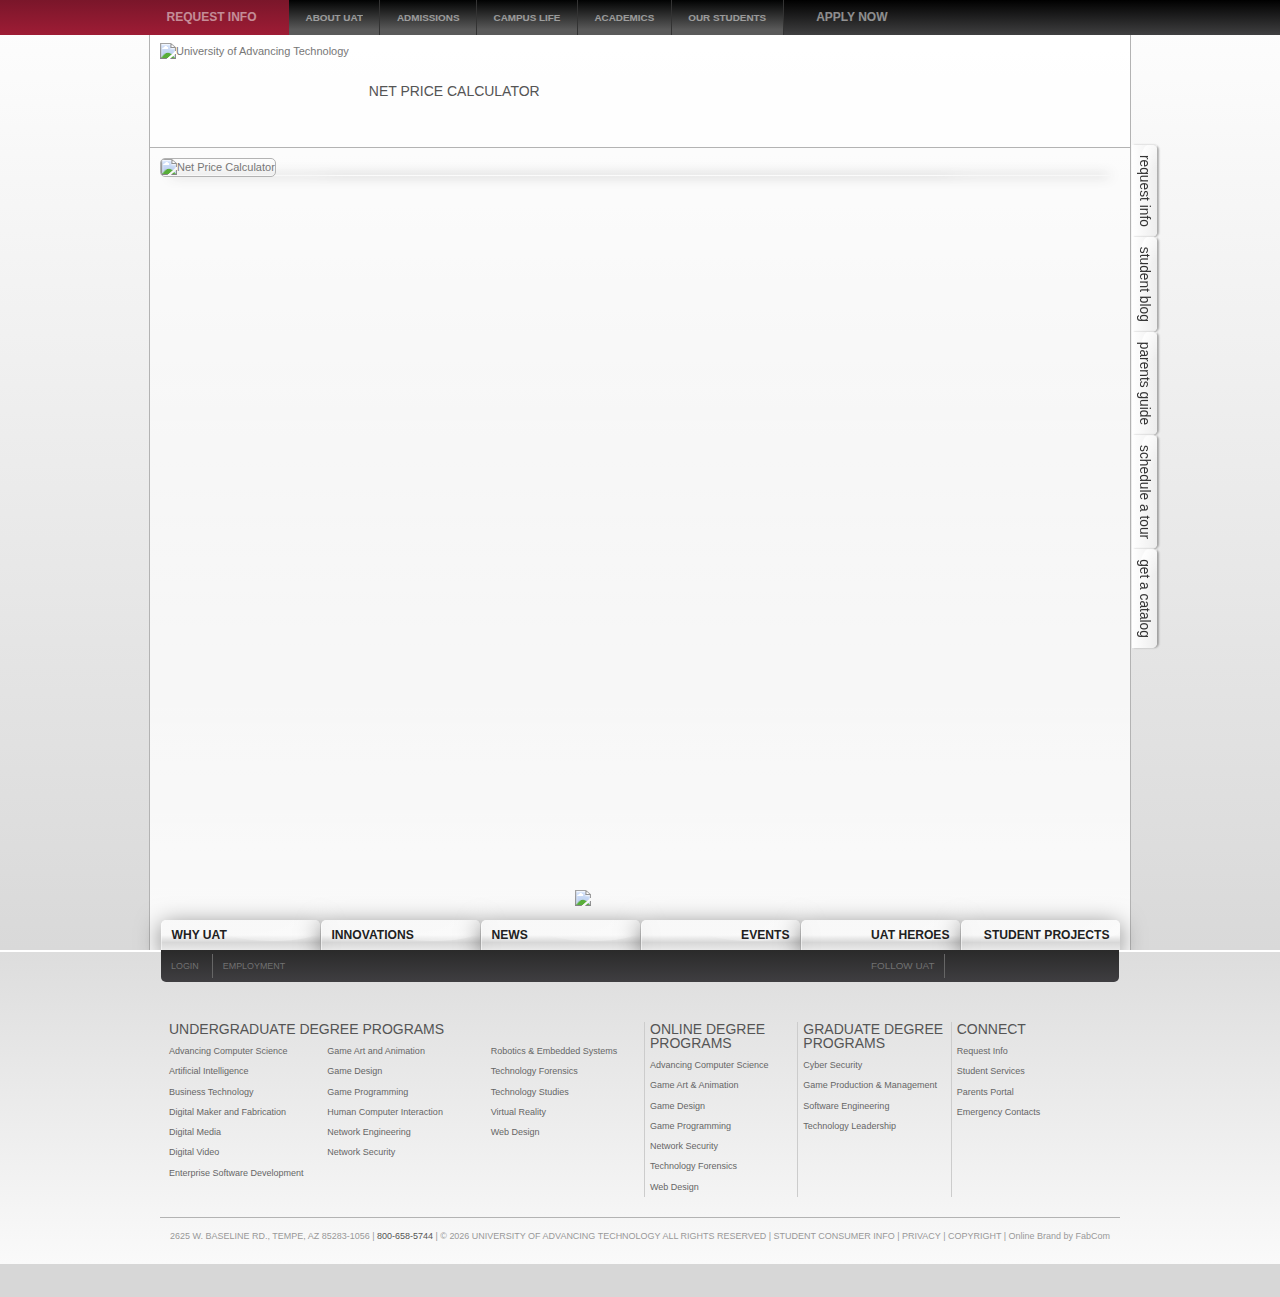
==== netpricecalculator.html @ 434693a4 "Remove component from NPCalc & added tuition.html" ====
<!DOCTYPE html>
<html lang="en">
<head>

	<title>
	
	
		Net Price Calculator
	
	</title>
	
	
	
	<meta charset="utf-8" />
	<link rel="icon" type="image/x-icon" href="/favicon.ico">
	<!-- Mobile Specific Metas -->
<meta name="viewport" content="width=device-width, initial-scale=1.0">
	<!-- Social meta -->
	<!-- CSS -->
	<link href="css/rebuild.css" rel="stylesheet">

	<!--[if lte IE 9]>
	<script src="//html5shim.googlecode.com/svn/trunk/html5.js" ></script>
	<![endif]-->
	
	<!--[if gte IE 9]>
	<link href="/themes/uat/styles/css/ie9.css" rel="stylesheet">
	<![endif]-->
	
	<!-- Detect IE 10 -->
	<html data-useragent="Mozilla/5.0 (compatible; MSIE 10.0; Windows NT 6.2; Trident/6.0)"> 
	<script>
	var doc = document.documentElement;
	doc.setAttribute('data-useragent', navigator.userAgent);
	</script>
	
	<script>
	  (function(d) {
		var config = {
		  kitId: 'ggw7vch',
		  scriptTimeout: 3000,
		  async: true
		},
		h=d.documentElement,t=setTimeout(function(){h.className=h.className.replace(/\bwf-loading\b/g,"")+" wf-inactive";},config.scriptTimeout),tk=d.createElement("script"),f=false,s=d.getElementsByTagName("script")[0],a;h.className+=" wf-loading";tk.src='https://use.typekit.net/'+config.kitId+'.js';tk.async=true;tk.onload=tk.onreadystatechange=function(){a=this.readyState;if(f||a&&a!="complete"&&a!="loaded")return;f=true;clearTimeout(t);try{Typekit.load(config)}catch(e){}};s.parentNode.insertBefore(tk,s)
	  })(document);
	</script>
	
	<!-- Scripts -->
	<script type="text/javascript" src="//ajax.googleapis.com/ajax/libs/jquery/1.9.1/jquery.min.js"></script>
	<script type="text/javascript" src="/themes/uat/script/modernizr.custom.17475.js"></script>
	<script type="text/javascript" src="/themes/uat/script/jquery.iosslider-fix.js"></script>
	<script type="text/javascript" src="/themes/uat/script/shadowbox.js"></script>
	<script type="text/javascript" src="/themes/uat/script/jquery-ui-1.11.4.min.js"></script>	
	<script type="text/javascript">
	Shadowbox.init({ language: 'en', players: ['swf', 'flv'] });
	</script>
	<script type="text/javascript" src="/themes/uat/script/validate/jquery.validate.min.js" async></script>

	
 

 




 <!-- UAT GTM HEADER 20161006 -->
<script>(function(w,d,s,l,i){w[l]=w[l]||[];w[l].push({'gtm.start':
new Date().getTime(),event:'gtm.js'});var f=d.getElementsByTagName(s)[0],
j=d.createElement(s),dl=l!='dataLayer'?'&l='+l:'';j.async=true;j.src=
'https://www.googletagmanager.com/gtm.js?id='+i+dl;f.parentNode.insertBefore(j,f);
})(window,document,'script','dataLayer','GTM-53W9SX');</script>
<!-- End UAT GTM HEADER -->

</head>

<body>
<!-- UAT GTM 20161006 BODY (noscript) -->
<noscript><iframe src="https://www.googletagmanager.com/ns.html?id=GTM-53W9SX"
height="0" width="0" style="display:none;visibility:hidden"></iframe></noscript>
<!-- End UAT GTM BODY (noscript) -->

 

<script>
$(document).ready(function(){
$("#mob-request-info").click(function(){
$(".requestInfoNav").toggle();
$(".requestInfoNav").css("margin-top","35px");
});

$("#bottom-request-info").click(function(){
$(".requestInfoNav").toggle();
$(".requestInfoNav").css("margin-top","35px");
});
});
</script>
<div itemscope itemtype="https://www.schema.org/collegeOrUniversity">
	
	<div itemscope itemtype="https://schema.org/webpage">
		
		<div class="wrapper">
			
			<section id="top-nav" class="container">
	
	<nav>
		
		<ul class="main-nav">
			<li><a href="/request-info?from=net-price-calculator" class="nav-arrow-after">REQUEST INFO</a></li>
			<li>
				<a href="/about-uat">ABOUT UAT</a>
				<ul>
					<li><a href="/campus-information">Contact UAT</a></li>
					<li><a href="/connect-with-uat">Connect With UAT</a></li>
					<li><a href="/featured-technology-university-faculty">Meet The UAT Faculty</a></li>
					<li><a href="/featured-technology-university-staff">Meet The UAT Staff</a></li>
					<li><a href="/university-of-advancing-technology-at-a-glance">UAT At A Glance</a></li>
					<li><a href="/why-uat">Why UAT</a></li>
					<li><a href="/technology-university-mission">Technology University Mission</a></li>
					<li><a href="https://www.uatfoundation.org">UAT Foundation</a></li>
					<li><a href="/about-uat">History Of UAT</a></li>
					<li>
						<a href="https://jobs.uat.edu/">Work At UAT</a>
						<ul>
							 
							<li><a href="https://jobs.uat.edu">Employment Opportunities</a></li>
							<li><a href="https://jobs.uat.edu/">How To Apply For Employment</a></li>
						</ul>
					</li>
					<li>
						<a href="/university-of-advancing-technology-at-a-glance#accreditation-info">Accreditations</a>
						<ul>
							<li><a href="/university-of-advancing-technology-at-a-glance#accreditation-info">Regional Accreditations</a></li>
							<li><a href="/university-of-advancing-technology-at-a-glance#accreditation-info">Certification & Authorizations</a></li>
						</ul>
					</li>
					<li>
						<a href="/parents-guide-uat-mission-statement">Parent Guide</a>
						<ul>
							<li><a href="/parents-guide-uat-mission-statement/parents-guide-facts#techcareer">Technology as a Career</a></li>
							<li><a href="/parents-guide-uat-mission-statement/parents-guide-facts">Going Away to College</a></li>
							<li><a href="/parents-guide-uat-mission-statement/campus-life">The Setting</a></li>
							<li><a href="/parents-guide-uat-mission-statement/parent-testimonial">Parents of Technology Students</a></li>
							<li><a href="/parents-guide-uat-mission-statement/parents-guide-faq">Parent FAQs</a></li>
							<li><a href="/tuition?showbuttons=y">The Cost</a></li>
							<li><a href="/tuition?showbuttons=y">Tuition and Taxes</a></li>
							<li><a href="/tuition?showbuttons=y">Financial Aid</a></li>
							<li><a href="/tuition?showbuttons=y">Scholarships</a></li>
							<li><a href="/parents-guide-uat-mission-statement#faculty">Faculty</a></li>
							<li><a href="https://www.uat.edu/admissions/parent_orientation_rsvp.aspx">Parent Orientation</a></li>
							<li><a href="/parents-guide-uat-mission-statement/uat-students">Alumni Heroes</a></li>
							<li><a href="/parents-guide-uat-mission-statement/uat-parent-guide-advancing-technology-degrees#undergrad">Undergraduate Degrees</a></li>
							<li><a href="/parents-guide-uat-mission-statement/uat-parent-guide-advancing-technology-degrees#graddegree">Graduate Degrees</a></li>
						</ul>
					</li>
					<li>
						<a href="/see-technology-college">Campus</a>
						<ul>
							<li><a href="/see-technology-college">See the UAT Campus</a></li>
	        				<li><a href="/campus-security">Campus Safety</a></li>
	        				<li><a href="/see-technology-college#campus-tour">Tour Sign Up</a></li>
	        				<li><a href="/techtrek">Fly-In Overnight Program</a></li>
	        				<li><a href="/student-housing">Founder's Hall</a></li>
	        				<li><a href="/uat-cafe">University Café</a></li>
						</ul>
					</li>
					<li><a href="/military">Military</a></li>
					<li><a href="/publications">UAT Publications</a></li>
	        		<li><a href="https://www.uattech.com">Technology University Blog</a>
	        			<ul>
	        				<li><a href="/campus-news-feed">Campus News</a></li>
	        				<li><a href="/digital-arts-feed">Digital Arts</a></li>
	        				<li><a href="/software-engineering-feed">Software Engineering</a></li>
	        				<li><a href="/cyber-security-feed">Cyber Security</a></li>
	        				<li><a href="/creation-simulation-feed">Creation & Simulation</a></li>
	        				<li><a href="/business-innovation-feed">Business & Innovation</a></li>
	        				<li><a href="/advancing-technology-feed">Advancing Tech Education</a></li>
							<li><a href="/geek-411-feed">Geek411</a></li>
	        			</ul>
	        		</li>					
					<li><a href=" https://www.uat.edu/synchronic-learning">Synchronic Learning</a></li>
					<li><a href="/major-disclosures">Student Consumer Info</a></li>
				</ul>
			</li>
			<li>
				<a href="/private-consultation">ADMISSIONS</a>
				<ul>
					<li>
						<a href="/private-consultation#admission-requirements">How to Apply</a>
						<ul>
							<li><a href="https://uatfastapp.com/LPR.asp?L=284">Undergraduate Application</a></li>
							<li><a href="/graduate-admissions-requirements">Graduate Application</a></li>
							<li><a href="https://uatfastapp.com/LPR.asp?L=284">International Application</a></li>
						</ul>
					</li>
					<li>
						<a href="/admissions-requirements">Acceptance Requirements</a>
						<ul>
							<li><a href="/admissions-requirements">Undergraduate</a></li>
							<li><a href="/graduate-admissions-requirements">Graduate</a></li>
						</ul>
					</li>
					<li><a href="/why-uat-online">Why UAT Online</a></li>
					<li><a href="/private-consultation#transfers">Transfer Credits</a></li>
					<li><a href="/military">Military</a></li>
					<li>
						<a href="/tuition">Tuition</a>
						<ul>
							<li><a href="/net-price-calculator">Net Price Calculator</a></li>
							<li><a href="/tuition#tuition-costs">Tuition and Fees</a></li>
	        				<li><a href="/tuition#housing-costs">Housing Cost</a></li>
	        				<li><a href="/tuition#federal-aid">Parent and financial aid</a></li>
	        				<li><a href="/tuition#federal-aid">Federal Student Aid</a></li>
							<li><a href="/military">Military and veterans benefits</a></li>
						</ul>
					</li>
					<li>
						<a href="/parents-guide-uat-mission-statement/elite-education-affordability#scholarships">Scholarships</a>
						<ul>
							<li><a href="/parents-guide-uat-mission-statement/elite-education-affordability#slma-scholarship">Alma Mater Pride Scholarship</a></li>
							<li><a href="/parents-guide-uat-mission-statement/elite-education-affordability#continuation-scholarship">Continuation Scholarship</a></li>
							<li><a href="/parents-guide-uat-mission-statement/elite-education-affordability#meritScholarDown">Merit Scholarship</a></li>
							<li><a href="/parents-guide-uat-mission-statement/elite-education-affordability#murphy-robo-scholar">Murphy's Robotics Scholarship</a></li>
							<li><a href="/parents-guide-uat-mission-statement/elite-education-affordability#private-scholarship">Privately Sponsored Scholarships</a></li>
							<li><a href="/parents-guide-uat-mission-statement/elite-education-affordability#scholarrobot">Robotics Scholarship</a></li>						
						</ul>
					</li>
					<li><a href="/private-consultation">Private Consultation</a></li>
					<li>
						<a href="/academic-calendar">Academic Calendars</a>
						<ul>
							<li><a href="/academic-calendar">On-Campus Students</a></li>
							<li><a href="/online-academic-calendar">UAT Online Students</a></li>
						</ul>
					</li>
					<li>
						<a href="/see-technology-college#campus-tour">Campus Tour</a>
						<ul>
							<li><a href="/see-technology-college#campus-tour">Tour Sign Up</a></li>
							<li><a href="/techtrek">UAT Experience Overnight Program</a></li>
							<li><a href="/private-consultation">Private Consultation</a></li>
						</ul>
					</li>
					<li><a href="/techtrek">TechTrek Open House</a></li>
					<li><a href="/why-uat">Why UAT</a></li>
					<li><a href="/academic-calendar">Start Dates</a></li>
					<li><a href="/uat-catalogs">Academic Catalog</a></li>
				</ul>
			</li>
			<li>
				<a href="/see-technology-college">CAMPUS LIFE</a>
				<ul>
					<li>
						<span class="no-link">Student Services</span>
						<ul>
							<li><a href="/internships#hire-a-uat-graduate">Hire a UAT Graduate</a></li>
							<li><a href="/internships">Internships</a></li>
							<li><a href="/parents-guide-uat-mission-statement/elite-education-affordability#financialaid">Financial Aid</a></li>
							<li><a href="/commencement">Graduation</a></li>
							<li><a href="/private-consultation">Admissions</a></li>
							<li><a href="/private-consultation#transfers">Transfer Credits</a></li>
						</ul>
					</li>
					<li>
						<a href="/student-housing">UAT Student Housing</a>
						<ul>
							<li><a href="/student-housing#founders-hall">Founders Hall</a></li>
							<li><a href="/student-housing#faq">UAT Student Housing FAQ</a></li>
							<li><a href="/student-housing#housing-policies">Housing Policy</a></li>
							<li><a href="/student-housing#resident-assistants">Resident Assistants</a></li>
							<li><a href="/student-housing#roommates">Roommates</a></li>
						</ul>
					</li>
					<li>
						<a href="/see-technology-college">See the UAT Campus</a>
						<ul>
							<li><a href="/see-technology-college#drone-tour">Virtual Tour</a></li>
							<li><a href="/see-technology-college#web-cams">Web Cams</a></li>
							<li><a href="/see-technology-college#meet-tour-guides">Meet Tour Guides</a></li>
							<li><a href="/techtrek">UAT Experience Overnight Program</a></li>
							<li><a href="https://www.flickr.com/photos/uat/collections/">Campus Gallery</a></li>
							<li><a href="/see-technology-college#rsvp-form">Tour Sign Up</a></li>
						</ul>
					</li>
					<li><a href="/parents-guide-uat-mission-statement/campus-life">Unique Culture</a></li>
					<li><a href="/uat-cafe">UAT Caf&eacute;</a></li>
					<li><a href="/events">Upcoming Events</a></li>
					<li><a href="/geek-411">Student Life Magazine</a></li>
					<li><a href="https://www.flickr.com/photos/uat/collections/">See Technology College Photo Stream</a></li>
				</ul>
			</li>
			<li>
				<a href="#">ACADEMICS</a>
				<ul>
					<li><a href="https://www.uat.edu/synchronic-learning">Synchronic Learning</a></li>
					<li><a href="/cyber-security-degrees">Cyber Security Degrees</a></li>
					<li>
						<a href="/bachelor-of-arts">Bachelor of Arts Degrees</a>
						<ul>
							<li><a href="https://majors.uat.edu/Digital-Media/">Digital Media Degree</a></li>
							<li><a href="/digital-video-degree">Digital Video Degree</a></li>
							<li><a href="/game-art-and-animation-degree">Game Art and Animation Degree</a></li>
							<li><a href="/game-design-degree">Game Design Degree</a></li>
							<li><a  href="/virtual-reality-degree">Virtual Reality Degree</a></li>
							<li><a href="/general-education">General Education</a></li>
	        				<li><a href="/major-disclosures">Major Disclosures</a></li>
						</ul>
					</li>
					<li>
						<a href="/bachelor-of-science">Bachelor of Science Degrees</a>
						<ul>
							<li><a href="/advancing-computer-science-degree">Advancing Computer Science Degree</a></li>
							<li><a href="/artificial-intelligence-degree">Artificial Intelligence Degree</a></li>
							<li><a href="/business-technology-degree">Business Technology Degree</a></li>
							<li><a href="/digital-maker-and-fabrication-degree">Digital Maker and Fabrication Degree</a></li>
							<li><a href="https://majors.uat.edu/Enterprise-Software/">Enterprise Software Degree</a></li>
							<li><a href="/game-programming-degree">Game Programming Degree</a></li>
							<li><a href="https://majors.uat.edu/Human-Computer/">Human Computer Interaction Degree</a></li>
							<li><a href="/network-engineering-degree">Network Engineering Degree</a></li>
							<li><a href="/network-security-degree">Network Security Degree</a></li>
 
							<li><a href="/robotics-and-embedded-systems-degree">Robotics and Embedded Systems Degree</a></li>
							<li><a href="/technology-forensics-degree">Technology Forensics Degree</a></li>
							<li><a href="https://majors.uat.edu/Tech-studies/">Technology Studies Degree</a></li>
							<li><a href="/web-design-degree">Web Design Degree</a></li>
							<li><a href="/general-education">General Education</a></li>
	        				<li><a href="/major-disclosures">Major Disclosures</a></li>
						</ul>
					</li>
					<li>
						<a href="/master-of-science">Master of Science Degrees</a>
						<ul>
							<li><a href="/cyber-security-masters-degree">Cyber Security Degree</a></li>
							<li><a href="/game-production-and-management-masters-degree">Game Production Degree</a></li>
							<li><a href="/software-engineering-masters-degree">Software Engineering</a></li>
							<li><a href="/technology-leadership-masters-degree">Technology Leadership Degree</a></li>
	        				<li><a href="/major-disclosures">Major Disclosures</a></li>
						</ul>
					</li>
					<li>
						<a href="/advancing-technology-degrees">On Campus Degrees</a>
						<ul>
							<li><a href="/advancing-technology-degrees">Undergraduate Degrees</a></li>
							<li><a href="/advancing-technology-degrees">Graduate Degrees</a></li>
	        				<li><a href="/major-disclosures">Major Disclosures</a></li>
						</ul>
					</li>
					<li>
						<a href="/why-uat-online">Online Degrees</a>
						<ul>
							<li><a href="/online-web-design-degree">Web Design Degree</a></li>
							<li><a href="https://majors.uat.edu/Game-Art/Pages/Online.aspx">Game Art & Animation Degree</a></li>
							<li><a href="/online-game-design-degree">Game Design Degree</a></li>
							<li><a href="/online-advancing-computer-science-degree">Advancing Computer Science Degree</a></li>
							<li><a href="/online-game-programming-degree">Game Programming Degree</a></li>
							<li><a href="/online-network-security-degree">Network Security Degree</a></li>
							<li><a href="/technology-forensics-degree">Technology Forensics Degree</a></li>
	        				<li><a href="/robotics-and-embedded-systems-degree">Robotics and Embedded Systems Degree</a></li>
	        				<li><a href="/digital-maker-and-fabrication-degree">Digital Maker and Fabrication Degree</a></li>
	        				<li><a href="/network-engineering-degree">Network Engineering Degree</a></li>
	        				<li><a href="/virtual-reality-degree">Virtual Reality Degree</a></li>
							<li><a href="/major-disclosures">Major Disclosures</a></li>	        				
						</ul>
					</li>
					<li><a href="/honors-program">UAT Honors Program</a></li>
					<li><a href="/general-education">General Education</a></li>
					<li><a href="/uat-catalogs">UAT Catalog</a></li>
				</ul>
			</li>
			<li>
				<a href="#">OUR STUDENTS</a>
				<ul>
					
					<li>
						<a href="https://blog.uat.edu/">Technology Student Blogs</a>
						<ul>
							<li><a href="https://blog.uat.edu/category/computer-animation-degree/">Computer Animation Degree</a></li>
							<li><a href="https://blog.uat.edu/category/computer-science-degree/">Computer Science Degree</a></li>
							<li><a href="https://blog.uat.edu/category/cyber-security-degree/">Cyber Security Degree</a></li>
							<li><a href="/digital-video-degree#degree-blog">Digital Filmmaking Degree</a></li>
							<li><a href="https://blog.uat.edu/category/game-design-degree/">Game Design Degree</a></li>
							<li><a href="https://blog.uat.edu/category/hci-degree/">HCI Degree</a></li>
							<li><a href="/digital-maker-and-fabrication-degree#degree-blog">Digital Maker and Fabrication Degree</a></li>
							<li><a href="/robotics-and-embedded-systems-degree#degree-blog">Robotics Degree</a></li>
							<li><a href="https://blog.uat.edu/category/technology-college/">Technology College</a></li>
							<li><a href="https://blog.uat.edu/category/student-life-2/">Student Life</a></li>
						</ul>
					</li>
					<li>
						<a href="/featured-technology-university-alumni">Featured Alumni</a>
					</li>
					<li>
						<a href="/student-innovation-projects">Student Innovations</a>
					</li>
					<li><a href="/wall-of-app-fame">Wall of App Fame</a></li>
				</ul>
			</li>
			<li><a href="https://uatfastapp.com/LPR.asp?L=284" class="nav-arrow-before">APPLY NOW</a></li>
		
		</ul>
		
	</nav>
	
</section>

			<header>
				
				<section class="container">
					 
					<a href="/" class="logo"><img src="/themes/uat/images/uat_logo_3d.png" alt="University of Advancing Technology" /></a>
					<a href="/" class="mobile-logo"><img src="/themes/uat/images/mobile/uatmobilelogo.png" alt="University of Advancing Technology" /></a>
					<h1>
						
								Net Price Calculator
						
					</h1>
					
					<ul class="mobile-nav-top">
						<li><a href="/request-info?from=net-price-calculator" id="mob-request-info">Request Info</a></li>
						<li><a href="https://uatfastapp.com/LPR.asp?L=284">Apply Now</a></li>
					</ul>
					
					
					
					
				</section>
				
			</header>
			
			<section id="page-container" class="container " >
				
				<div class="sidetabs">
					<a href="/request-info?from=net-price-calculator" class="requestInfoTab">request info</a>
					<!-- <a target="_blank" href="https://server.iad.liveperson.net/hc/90077068/?cmd=file&file=visitorWantsToChat&site=90077068&imageUrl=https://www.uat.edu/img/lp&referrer=http%3A//www.uat.edu/default.aspx">Live Chat</a> -->
					<a target="_blank" href="https://blog.uat.edu">Student Blog</a>
					<a href="/parents-guide-uat-mission-statement">Parents Guide</a>
					<a href="/see-technology-college#rsvp-form">Schedule a Tour</a>
					<a href="/uat-catalogs">Get a Catalog</a>
				</div><!-- // sidetabs -->

<section class="container no-border">
	
	
		<div class="row">
			<div class="twentyfour columns">
				<div id="header-container" class="box-shadox-curved">
					<img src="/images/uploads/homepage-callouts/header-tuition.jpg" width="100%" alt="Net Price Calculator" />
				</div>
			</div>
		</div>
	
	
</section>
		
<!-- ********************** Start Page Content ********************** -->
<center>
<iframe src="https://www.uat.edu/NPC/npcalc.htm" width="800" height="650" style="border:0">
   Sorry your browser does not support inline frames.
</iframe>
</center>


<!-- ********************** End Page Content ********************** -->

			</section> <!--/ #page-container -->
			
			<section id="bottom-nav" class="container">
				
				<div class="row">
					
					<div class="twentyfour columns">
						
						<nav>
							
							<div class="logo"><img src="/themes/uat/images/layout/logo.png" /></div>
							
							<ul>
								<li class="slideup-nav four columns" data-target="slide-why">
									<div class="slideup-box" id="slide-why">
										<h3>Why UAT</h3>
										<div class="content">
											<img class="round-corners" src="/themes/uat/images/placeholder/why-uat-footer-nav.jpg" alt="Why UAT" />
											<ul>
												<li><a href="/see-technology-college">See The UAT Campus</a></li>
												<li><a href="/university-of-advancing-technology-at-a-glance">UAT At a Glance</a></li>
												<li><a href="/featured-technology-university-faculty">Industry Leading Faculty</a></li>
												<li><a href="/featured-technology-university-alumni">Ask A Student</a></li>
											</ul>
										</div>
										<div class="more-button-container">
											<a href="/why-uat"><div class="button more bottom-snap round-corners-bottom">See More</div></a>
										</div>
									</div>
								</li>
								<li class="slideup-nav four columns" data-target="slide-innovations">
									<div class="slideup-box" id="slide-innovations">
										<h3>Innovations</h3>
										<div class="content">
											<a href="/geek-411"><img class="round-corners" src="/themes/uat/images/placeholder/geek-411-footer-nav.jpg" alt="Innovation" /></a>
											<p>Get a behind the scenes look at student and faculty patents and innovations.</p>
											<ul>
												<li><a href="/student-innovation-projects#ferrofluid">Ferrofluid Sculpt</a></li>
												<li><a href="/student-innovation-projects#android">Android Phone Silencer</a></li>
												<li><a href="/student-innovation-projects#mosaic">My Music Mosaic</a></li>
											</ul>
										</div>
										<div class="more-button-container">
											<a href="/student-innovation-projects"><div class="button more bottom-snap round-corners-bottom">See More</div></a>
										</div>
									</div>
								</li>
								<li class="slideup-nav four columns" data-target="slide-news">
									<div class="slideup-box" id="slide-news">
										<h3>News</h3>
										<div class="content">
											
											<ul>
												
													<li><a href="https://www.uattech.com/were-called-university-of-advancing-technology-for-a-reason-" target="_blank">We’re Called University Of Advancing Technology For A Reason…</a></li>
												
													<li><a href="https://www.uattech.com/creating-technology-solutions-for-higher-education" target="_blank">Creating Technology Solutions for Higher Education</a></li>
												
													<li><a href="https://www.uattech.com/how-build-your-brand-on-instagram" target="_blank">How Build Your Brand on Instagram</a></li>
												
											</ul>
											
										</div>
										<div class="more-button-container">
											<a href="/connect-with-uat"><div class="button more bottom-snap round-corners-bottom">See More</div></a>
										</div>
									</div>
								</li>
								<li class="slideup-nav four columns" data-target="slide-events">
									<div class="slideup-box" id="slide-events">
										<h3>Events</h3>
										<div class="content">
											<a href='http://uattech.com/featured/cyber-security-students-volunteer-at-black-hat-def-con/'><img src='/themes/event-adder/uploads/15black-hat-small.jpg' class='event-img'></a><a href='http://uattech.com/featured/5-things-you-may-not-know-about-def-con/'><img src='/themes/event-adder/uploads/19DEF-CON-small.jpg' class='event-img'></a><a href='http://www.uat.edu/techtrek'><img src='/themes/event-adder/uploads/51Tech-Trek-small.jpg' class='event-img'></a>										</div>
										<div class="more-button-container">
											<a href="https://www.facebook.com/UATedu"><div class="button more bottom-snap round-corners-bottom">See More</div></a>
										</div>
									</div>
								</li>
								<li class="slideup-nav four columns" data-target="slide-heroes">
									<div class="slideup-box" id="slide-heroes">
										<h3>UAT Heroes</h3>
										<div class="content">
											<div class="nav-slider">
												<div class="slide-wrapper">
													<div class="slide">
														<img class="round-corners" src="/media/ravenell-alum-heroe.jpg" width="145" height="75" alt="UAT Heroed">
														<h6>RICK RAVENELL</h6>
														<p>
															Game Animation and Digital Video, 2007<br>
															<b><a href="featured-technology-university-alumni#rick-ravenell">See more &raquo;</a></b>
														</p>
													</div>
													<div class="slide">
														<img class="round-corners" src="/media/graves-alum-heroe.jpg" width="145" height="75" alt="UAT Heroed">
														<h6>MERRIT GRAVES</h6>
														<p>
															Enterprise Software Development, 1999<br>
															<b><a href="featured-technology-university-alumni#merrit-graves">See more &raquo;</a></b>
														</p>
													</div>
													<div class="slide">
														<img class="round-corners" src="/media/sontag-alum-heroe.jpg" width="145" height="75" alt="UAT Heroed">
														<h6>DANIEL SONTAG</h6>
														<p>
															Digital Video, 2009<br>
															<b><a href="featured-technology-university-alumni#daniel-sontag">See more &raquo;</a></b>
														</p>
													</div>
													<div class="slide">
														<img class="round-corners" src="/media/ghassemlouei-alum-heroe.jpg" width="145" height="75" alt="UAT Heroed">
														<h6>ALIJOHN GHASSEMLOUEI</h6>
														<p>
															Network Security, 2009<br>
															<b><a href="featured-technology-university-alumni#alijohn-ghassemlouei">See more &raquo;</a></b>
														</p>
													</div>
													<div class="slide">
														<img class="round-corners" src="/media/prince-alum-heroe.jpg" width="145" height="75" alt="UAT Heroed">
														<h6>ERIN PRINCE</h6>
														<p>
															Game Production and Management, 2009<br>
															<b><a href="featured-technology-university-alumni#erin-prince">See more &raquo;</a></b>
														</p>
													</div>
												</div>
												<span class="next">Next</span>
											</div>
										</div>
										<div class="more-button-container">
											<a href="/featured-technology-university-alumni"><div class="button more bottom-snap round-corners-bottom">See More</div></a>
										</div>
									</div>
								</li>
								<li class="slideup-nav four columns" data-target="slide-projects">
									<div class="slideup-box" id="slide-projects">
										<h3>Student Projects</h3>
										<div class="content">
											<a href="/student-innovation-projects#lagomorph"><img class="round-corners" src="/themes/uat/images/placeholder/lagomorph-footer-nav.jpg" alt="Student Innovation Projects - Lagmorph 2D Platform Game" /></a>
											<a href="/student-innovation-projects#voxrender"><img class="round-corners" src="/themes/uat/images/placeholder/voxrender-footer-nav.jpg" alt="Student Innovation Projects - Voxrender" /></a>
											<a href="/student-innovation-projects#ferrofluid"><img class="round-corners" src="/themes/uat/images/placeholder/ferrofluid-sculpt-footer-nav.jpg" alt="Student Innovation Projects - Ferrofluid Sculpt" /></a>
										</div>
										<div class="more-button-container">
											<a href="/student-innovation-projects"><div class="button more bottom-snap round-corners-bottom">See More</div></a>
										</div>
									</div>
								</li>
								<li class="slideup-nav twentyfour columns request-info" data-target="slide-request-info">
									<div class="slideup-box" id="slide-request-info">
										<h3>Request Info</h3>
										<div class="content">
										</div>
										<div class="more-button-container">
											<a href="/request-info?from=net-price-calculator" id="bottom-request-info"><div class="button more bottom-snap round-corners-bottom">Click Here to Request Info</div></a>
										</div>
									</div>
								</li>
							</ul>
							
						</nav>
						
					</div>
					
				</div>
				
			</section>
			
			<footer id="page-footer">
				
				<section id="social-nav" class="container">
					
					<div class="row">
						
						<div class="social-nav">
							
							<div class="one-half column student-links">
								
								<ul>
									<li><a href="https://intranet.known-universe.com/login.aspx">LOGIN</a></li>
									<li><a href="/internships">EMPLOYMENT</a></li>
								</ul>
								
							</div>
							
							<div class="one-half column mobile-links">
								
								<ul>
									<li>Connect</li>
									<li><a href="/request-info?from=net-price-calculator">Request Info</a></li>
									<li><a href="/internships">Student Services</a></li>
									<li><a href="/parents-guide-uat-mission-statement">Parents Portal</a></li>
									<li><a href="/campus-information">Emergency Contacts</a></li>
								</ul>
							</div>
							
							<div class="one-half column align-right">
								
								<ul class="social-icons">
									<li>Follow UAT</li>
									<li><a href="https://www.facebook.com/UATedu" target="_blank"><div class="social facebook">Facebook</div></a></li>
									<li><a href="https://plus.google.com/+UatEdu/posts" target="_blank"><div class="social gplus">Google Plus</div></a></li>
									<li><a href="https://www.linkedin.com/edu/school?id=20133" target="_blank"><div class="social linkedin">LinkedIn</div></a></li>
									<li><a href="https://twitter.com/uatedu" target="_blank"><div class="social twitter">Twitter</div></a></li>
									<li><a href="https://www.youtube.com/user/UATProductions" target="_blank"><div class="social youtube">YouTube</div></a></li>
									<li><a href="https://www.instagram.com/uatedu/" target="_blank"><div class="social instagram">Instagram</div></a></li>
									<li><a href="https://uatedu.tumblr.com" target="_blank"><div class="social tumblr">Tumblr</div></a></li>
									<li><a href="https://www.flickr.com/photos/uat/collections/" target="_blank"><div class="social flickr">Flickr</div></a></li>
									<li><a href="https://www.pinterest.com/UATedu/" target="_blank"><div class="social pinterest">Pinterest</div></a></li>
								</ul>
								
							</div>
							
						</div>
						
					</div>
					
				</section><!--/social-nav-->
				
				
				
				<section class="container page-footer">
					
					<div class="row table-style">
						<div class="table-container boxed">
							<div class="twelve columns table-cell">
								<h4>Undergraduate Degree Programs</h4>
								<div class="four columns alpha">
									<ul>
										<li><a href="/advancing-computer-science-degree">Advancing Computer Science</a></li>
										<li><a href="/artificial-intelligence-degree">Artificial Intelligence</a></li>
                                    <li><a href="/business-technology-degree">Business Technology</a></li>
										<li><a href="/digital-maker-and-fabrication-degree">Digital Maker and Fabrication</a></li>
										<li><a href="https://majors.uat.edu/Digital-Media/">Digital Media</a></li>
										<li><a href="/digital-video-degree">Digital Video</a></li>
										<li><a href="https://majors.uat.edu/Enterprise-Software/">Enterprise Software Development</a></li>
									</ul>
								</div>
								<div class="four columns alpha omega">
									<ul>
                                    <li><a href="/game-art-and-animation-degree">Game Art and Animation</a></li>
										<li><a href="/game-design-degree">Game Design</a></li>
										<li><a href="/game-programming-degree">Game Programming</a></li>
										<li><a href="https://majors.uat.edu/Human-Computer/">Human Computer Interaction</a></li>
										<li><a href="/network-engineering-degree">Network Engineering</a></li>
										<li><a href="/network-security-degree">Network Security</a></li> 
									</ul>
								</div>
								<div class="four columns omega" style="">
									<ul>
                                    <li><a href="/robotics-and-embedded-systems-degree">Robotics &amp; Embedded Systems</a></li>
										<li><a href="/technology-forensics-degree">Technology Forensics</a></li>
										<li><a href="https://majors.uat.edu/Tech-Studies/">Technology Studies</a></li>
										<li><a href="/virtual-reality-degree">Virtual Reality</a></li>
										<li><a href="/web-design-degree">Web Design</a></li>
									</ul>
								</div>
							</div>
							<div class="four columns table-cell">
								<h4>Online Degree Programs</h4>
								<ul>
									<li><a href="/online-advancing-computer-science-degree">Advancing Computer Science</a></li>
									<li><a href="/game-art-and-animation-degree">Game Art &amp; Animation</a></li>
									<li><a href="/online-game-design-degree">Game Design</a></li>
									<li><a href="/online-game-programming-degree">Game Programming</a></li>
									<li><a href="/online-network-security-degree">Network Security</a></li> 
									<li><a href="/technology-forensics-degree">Technology Forensics</a></li>
									<li><a href="/online-web-design-degree">Web Design</a></li>
								</ul>
							</div>
							<div class="four columns table-cell">
								<h4>Graduate Degree Programs</h4>
								<ul>
									<li><a href="/cyber-security-masters-degree">Cyber Security</a></li> 
									<li><a href="/game-production-and-management-masters-degree">Game Production &amp; Management</a></li> 
									<li><a href="/software-engineering-masters-degree">Software Engineering</a></li>
									<li><a href="/technology-leadership-masters-degree">Technology Leadership</a></li>
								</ul>
							</div>
							<div class="four columns table-cell">
								<h4>Connect</h4>
								<ul>
									<li><a href="/request-info?from=net-price-calculator">Request Info</a></li>
									<li><a href="/internships">Student Services</a></li>
									<li><a href="/parents-guide-uat-mission-statement">Parents Portal</a></li>
									<li><a href="/campus-information">Emergency Contacts</a></li>
								</ul>
							</div>
						</div><!-- // table-container boxed -->
					</div><!-- // row table-style -->
					
				</section>
				
				<section id="copyright" class="container">
					<div class="twentyfour columns">
						<div class="copyright">
							<a target="_blank" class="maplink" href="https://www.google.com/maps/place/2625+W+Baseline+Rd,+Tempe,+AZ+85283/data=!4m2!3m1!1s0x872b0f5fdfc2df7f:0x37dd643d4b4d62c6"><span itemprop="address" itemscope itemtype="https://www.schema.org/PostalAddress"><span itemprop="streetAddress">2625 W. BASELINE RD., <span itemprop="AddressLocality">TEMPE</span>, <span itemprop="addressRegion">AZ</span> <span itemprop="postalCode">85283-1056</span></span></span></a> | <a class="slate" href="tel:8006585744">800-658-5744</a> | &copy <script>document.write(new Date().getFullYear())</script> UNIVERSITY OF ADVANCING TECHNOLOGY ALL RIGHTS RESERVED | <a href="/major-disclosures" target="_blank" class="maplink">STUDENT CONSUMER INFO</a> | <a href="/uat-policies#privacy-policy" rel="nofollow" target="_blank" class="maplink">PRIVACY</a> | <a href="/about-uat" target="_blank" class="maplink">COPYRIGHT</a> | <a class="maplink" href="https://www.fabcomlive.com" style="text-transform:none;">Online Brand by FabCom</a>
						</div>
					</div>
				</section>
				
			</footer>

			<br><br>
			<div id="bottomnav">
				<div class="bottomnav_cell">
					<a href="/request-info" title="Request more information"><div id="bottomnav_RFI" class="button more white caps">Request Info</div></a>
				</div>
				<div class="bottomnav_cell">
					<a href="https://uatfastapp.com/" title="Apply to UAT now!" target="_blank"><div id="bottomnav_APP" class="button more white caps">Apply Now</div></a>
				</div>
			</div>
			
		</div><!-- // wrapper -->
		
	</div><!-- // itemscope webpage -->
	
</div><!-- // itemscope collegeOrUniversity -->

<!-- CSS -->
<link rel="stylesheet" href="/themes/uat/script/shadowbox.css" />
<link rel="stylesheet" href="/themes/uat/css/elastislide.css" />
<link rel="stylesheet" href="/themes/uat/styles/css/jquery-ui-1.11.4.min.css" />
<!-- END CSS -->
<!-- Google Search !-->
<script>

  (function() {

    var cx = '007538536773467491112:p2iz_4gf-ga';

    var gcse = document.createElement('script');

    gcse.type = 'text/javascript';

    gcse.async = true;

    gcse.src = (document.location.protocol == 'https:' ? 'https:' : 'http:') +

        '//www.google.com/cse/cse.js?cx=' + cx;

    var s = document.getElementsByTagName('script')[0];

    s.parentNode.insertBefore(gcse, s);

  })();

</script>

<script>
$(document).mouseup(function (e)
{
    var container = $("#uat-search");

    if (!container.is(e.target) // if the target of the click isn't the container...
        && container.has(e.target).length === 0) // ... nor a descendant of the container
    {container.removeClass("open-search");}
});
</script>


<script type="text/javascript">
/* LP Mobile JS Configuration */
var _LP_CFG_ = {
	app_id : '46243161',
	options : {
		skill : "UAT"
	}
};
</script>


<script defer type="text/javascript" src="/themes/uat/script/rebuild.js"></script>
<script defer type="text/javascript" src="/themes/uat/script/jquery.elastislide.js"></script>
<script defer type="text/javascript" src="/themes/uat/script/plugins/hideshare.js"></script>
<script defer type="text/javascript" src="/themes/uat/script/iframeheight.js"></script>
<script defer type="text/javascript" src="/themes/uat/script/flickrPhotoset.js"></script>
<script defer type="text/javascript" src="/themes/uat/script/government.js"></script>
<script defer type="text/javascript" src="/themes/uat/includes/main-rfi-to-hubspot.js"></script>

<!--
<script async src="//use.typekit.net/ggw7vch.js"></script>
<script>try{Typekit.load({ async: false });}catch(e){}</script>
-->
<!-- POP UP SCRIPT -->
<script>

if (localStorage.getItem("popup") !== 'hide') {
if (document.location.pathname !== '/request-info' && document.location.pathname !== '/request-info-thank-you' && document.location.pathname !== '/enrollment'){

$(document).ready(function(){setTimeout(function(){var infoPopContainer=document.createElement('div');var popCont=$(infoPopContainer).addClass('pop-container');var infoPop="<div class='pop-shadow'><div class='pop-content'><p><span class='pop-title'>Curious?</span><br><span class='pop-subTitle'>That's a quality we like.</span><br></p><a id='popup-rfi' href='#request-info'><button class='pop-btn pop-requestInfo'>Request Info</button></<br><a id='popup-tour' href='https://www.uat.edu/see-technology-college'><button class='pop-btn'>Tour Campus</button></a><br><a id='popup-apply' href='https://uatfastapp.com/LPR.asp?L=284'><button class='pop-btn'>Apply Now</button></a><div class='pop-close'>X</div></div></div>";$(popCont).appendTo(document.body);$('.pop-container').html(infoPop);$('.pop-shadow').fadeIn();$('.pop-close').click(function(){$('.pop-container').remove();})
$('.pop-requestInfo').click(function(){$('.pop-container').remove();$('.requestInfoNav').fadeIn();});},30000)});
console.log('show')
localStorage.setItem("popup","hide");
}
} else {
console.log('popup hide')
}

</script>
<style>
	.news-feed-bckt {padding-left: 5px !important;}
	.feed-link {text-decoration: none !important;}
	.feed-title-footer {padding-top: 5px !important; font-size: 11px !important; line-height: 14px !important; margin-left: 8px;}
	.feed-link:before {content: "\00BB"; margin-right: 7px; margin-left: -12px; color: #981b33; font-size: 11px !important;}
	.news-pic img {width:105%; max-height: 60px; border-radius: 5px;-webkit-border-radius: 5px;-moz-border-radius: 5px; margin-left: -6px;}
	
	.event-img {border-radius: 5px !important; -webkit-border-radius: 5px !important; -moz-border-radius: 5px !important; margin-left: -3px !important;}
</style>

<script>
var hash2 = window.location.hash;
if (hash2=='#drone-tour'){
	setTimeout(function(){$('#header-container > a > img').trigger('click');$('#sp-player').play();},1000);
}
</script>

<input type="hidden" name="seofooterdetect" value="footer3">
</body>
</html>
---- css/rebuild.css ----
@import http://fonts.googleapis.com/css?family=Open+Sans+Condensed:300;

html,body {
	margin:0;
	padding:0;
}

h1,h2,h3,h4,h5,h6,p,blockquote,pre,a,abbr,acronym,address,cite,code,del,dfn,em,img,q,s,samp,small,strike,strong,sub,sup,tt,var,dd,dl,dt,li,ol,ul,fieldset,form,label,legend,button,table,caption,tbody,tfoot,thead,tr,th,td {
	margin:0;
	padding:0;
	border:0;
	font-weight:400;
	font-style:normal;
	font-size:100%;
	line-height:1;
	font-family:inherit;
}

table {
	border-collapse:collapse;
	border-spacing:0;
}

ol,ul {
	list-style:none;
}

q:before,q:after,blockquote:before,blockquote:after {
	content:"";
}

header,section,footer,article,aside {
	display:block;
}

article,aside,details,figcaption,figure,footer,header,hgroup,main,nav,section,summary {
	display:block;
}

audio,canvas,video {
	display:inline-block;
}

audio:not([controls]) {
	display:none;
	height:0;
}

[hidden] {
	display:none;
}

html {
	font-family:sans-serif;
	-webkit-text-size-adjust:100%;
	-ms-text-size-adjust:100%;
}

body {
	margin:0;
}

a:focus {
	outline:thin dotted;
}

a:active,a:hover {
	outline:0;
}

h1 {
	font-size:2em;
	margin:.67em 0;
}

abbr[title] {
	border-bottom:1px dotted;
}

b,strong {
	font-weight:700;
}

dfn {
	font-style:italic;
}

hr {
	-moz-box-sizing:content-box;
	box-sizing:content-box;
	height:0;
}

mark {
	background:#ff0;
	color:#000;
}

code,kbd,pre,samp {
	font-family:monospace,serif;
	font-size:1em;
}

pre {
	white-space:pre-wrap;
}

q {
	quotes:"\201C" "\201D" "\2018" "\2019";
}

small {
	font-size:80%;
}

sub,sup {
	font-size:75%;
	line-height:0;
	position:relative;
	vertical-align:baseline;
}

sup {
	top:-.5em;
}

sub {
	bottom:-.25em;
}

img {
	border:0;
}

svg:not(:root) {
	overflow:hidden;
}

figure {
	margin:0;
}

fieldset {
	border:1px solid silver;
	margin:0 2px;
	padding:.35em .625em .75em;
}

legend {
	border:0;
	padding:0;
}

button,input,select,textarea {
	font-family:inherit;
	font-size:100%;
	margin:0;
}

button,input {
	line-height:normal;
}

button,select {
	text-transform:none;
}

button,html input[type="button"],input[type="reset"],input[type="submit"] {
	-webkit-appearance:button;
	cursor:pointer;
}

button[disabled],html input[disabled] {
	cursor:default;
}

input[type="checkbox"],input[type="radio"] {
	box-sizing:border-box;
	padding:0;
}

input[type="search"] {
	-webkit-appearance:textfield;
	-moz-box-sizing:content-box;
	-webkit-box-sizing:content-box;
	box-sizing:content-box;
}

input[type="search"]::-webkit-search-cancel-button,input[type="search"]::-webkit-search-decoration {
	-webkit-appearance:none;
}

button::-moz-focus-inner,input::-moz-focus-inner {
	border:0;
	padding:0;
}

textarea {
	overflow:auto;
	vertical-align:top;
}

table {
	border-collapse:collapse;
	border-spacing:0;
}

.clearfix {
	zoom:1;
}

.clearfix:before,.clearfix:after {
	display:table;
	content:"";
}

.clearfix:after {
	clear:both;
}

.center-block {
	display:block;
	margin:0 auto;
}

.container {
	width:940px;
	margin:0 auto;
	zoom:1;
}

.container:before,.container:after {
	display:table;
	content:"";
}

.container:after {
	clear:both;
}

.container {
	position:relative;
	width:979.9999992px;
	margin:0 auto;
	padding:0;
}

.column,.columns {
	float:left;
	display:inline;
	margin-left:5px!important;
	margin-right:5px!important;
}

.row {
	margin-bottom:10px;
}

.column.alpha,.columns.alpha {
	margin-left:0!important;
}

.column.omega,.columns.omega {
	margin-right:0!important;
}

.column.alpha.omega,.columns.alpha.omega {
	margin:0!important;
}

.container .one.column {
	width:30.8333333px;
}

.container .columns.two {
	width:71.6666666px;
}

.container .columns.three {
	width:112.4999999px;
}

.container .columns.four {
	width:153.3333332px;
}

.container .columns.five {
	width:194.1666665px;
}

.container .columns.six {
	width:234.9999998px;
}

.container .columns.seven {
	width:275.8333331px;
}

.container .columns.eight {
	width:316.6666664px;
}

.container .columns.nine {
	width:357.4999997px;
}

.container .columns.ten {
	width:398.333333px;
}

.container .columns.eleven {
	width:439.1666663px;
}

.container .columns.twelve {
	width:479.9999996px;
}

.container .columns.thirteen {
	width:520.8333329px;
}

.container .columns.fourteen {
	width:561.6666662px;
}

.container .columns.fifteen {
	width:602.4999995px;
}

.container .columns.sixteen {
	width:643.3333328px;
}

.container .columns.seventeen {
	width:684.1666661px;
}

.container .columns.eighteen {
	width:724.9999994px;
}

.container .columns.nineteen {
	width:765.8333327px;
}

.container .columns.twenty {
	width:806.666666px;
}

.container .columns.twentyone {
	width:847.4999993px;
}

.container .columns.twentytwo {
	width:888.3333326px;
}

.container .columns.twentythree {
	width:929.1666659px;
}

.container .columns.twentyfour {
	width:969.9999992px;
}

.container .one-third.column {
	width:306.24999975px;
}

.container .two-thirds.column {
	width:632.708332825px;
}

.container .one-half.column {
	width:48%;
}

.container .offset-by-one {
	padding-left:40.8333333px;
}

.container .offset-by-two {
	padding-left:81.6666666px;
}

.container .offset-by-three {
	padding-left:122.4999999px;
}

.container .offset-by-four {
	padding-left:163.3333332px;
}

.container .offset-by-five {
	padding-left:204.1666665px;
}

.container .offset-by-six {
	padding-left:244.9999998px;
}

.container .offset-by-seven {
	padding-left:285.8333331px;
}

.container .offset-by-eight {
	padding-left:326.6666664px;
}

.container .offset-by-nine {
	padding-left:367.4999997px;
}

.container .offset-by-ten {
	padding-left:408.333333px;
}

.container .offset-by-eleven {
	padding-left:449.1666663px;
}

.container .offset-by-twelve {
	padding-left:489.9999996px;
}

.container .offset-by-thirteen {
	padding-left:530.8333329px;
}

.container .offset-by-fourteen {
	padding-left:571.6666662px;
}

.container .offset-by-fifteen {
	padding-left:612.4999995px;
}

.container .offset-by-sixteen {
	padding-left:653.3333328px;
}

.container .offset-by-seventeen {
	padding-left:694.1666661px;
}

.container .offset-by-eighteen {
	padding-left:734.9999994px;
}

.container .offset-by-nineteen {
	padding-left:775.8333327px;
}

.container .offset-by-twenty {
	padding-left:816.666666px;
}

.container .offset-by-twentyone {
	padding-left:857.4999993px;
}

.container .offset-by-twentytwo {
	padding-left:898.3333326px;
}

.container .offset-by-twentythree {
	padding-left:979.9999992px;
}

.container .push-by-one {
	padding-right:40.8333333px;
}

.container .push-by-two {
	padding-right:81.6666666px;
}

.container .push-by-three {
	padding-right:122.4999999px;
}

.container .push-by-four {
	padding-right:163.3333332px;
}

.container .push-by-five {
	padding-right:204.1666665px;
}

.container .push-by-six {
	padding-right:244.9999998px;
}

.container .push-by-seven {
	padding-right:285.8333331px;
}

.container .push-by-eight {
	padding-right:326.6666664px;
}

.container .push-by-nine {
	padding-right:367.4999997px;
}

.container .push-by-ten {
	padding-right:408.333333px;
}

.container .push-by-eleven {
	padding-right:449.1666663px;
}

.container .push-by-twelve {
	padding-right:489.9999996px;
}

.container .push-by-thirteen {
	padding-right:530.8333329px;
}

.container .push-by-fourteen {
	padding-right:571.6666662px;
}

.container .push-by-fifteen {
	padding-right:612.4999995px;
}

.container .push-by-sixteen {
	padding-right:653.3333328px;
}

.container .push-by-seventeen {
	padding-right:694.1666661px;
}

.container .push-by-eighteen {
	padding-left:734.9999994px;
}

.container .push-by-nineteen {
	padding-right:775.8333327px;
}

.container .push-by-twenty {
	padding-right:816.666666px;
}

.container .push-by-twentyone {
	padding-right:857.4999993px;
}

.container .push-by-twentytwo {
	padding-right:898.3333326px;
}

.container .push-by-twentythree {
	padding-right:979.9999992px;
}

.module_desc ul {
	margin:.5em 0 .5em 0 !important;
}

@media only screen and (min-width: 768px) and (max-width: 959px) {
	.container {
		position:relative;
		width:768px;
		margin:0 auto;
		padding:0;
	}
	
	.column,.columns {
		float:left;
		display:inline;
		margin-left:5px!important;
		margin-right:5px!important;
	}
	
	.row {
		margin-bottom:10px;
	}
	
	.column.alpha,.columns.alpha {
		margin-left:0!important;
	}
	
	.column.omega,.columns.omega {
		margin-right:0!important;
	}
	
	.column.alpha.omega,.columns.alpha.omega {
		margin:0!important;
	}
	
	.container .one.column {
		width:22px;
	}
	
	.container .columns.two {
		width:54px;
	}
	
	.container .columns.three {
		width:86px;
	}
	
	.container .columns.four {
		width:118px;
	}
	
	.container .columns.five {
		width:150px;
	}
	
	.container .columns.six {
		width:182px;
	}
	
	.container .columns.seven {
		width:214px;
	}
	
	.container .columns.eight {
		width:246px;
	}
	
	.container .columns.nine {
		width:278px;
	}
	
	.container .columns.ten {
		width:310px;
	}
	
	.container .columns.eleven {
		width:342px;
	}
	
	.container .columns.twelve {
		width:374px;
	}
	
	.container .columns.thirteen {
		width:406px;
	}
	
	.container .columns.fourteen {
		width:438px;
	}
	
	.container .columns.fifteen {
		width:470px;
	}
	
	.container .columns.sixteen {
		width:502px;
	}
	
	.container .columns.seventeen {
		width:534px;
	}
	
	.container .columns.eighteen {
		width:566px;
	}
	
	.container .columns.nineteen {
		width:598px;
	}
	
	.container .columns.twenty {
		width:630px;
	}
	
	.container .columns.twentyone {
		width:662px;
	}
	
	.container .columns.twentytwo {
		width:694px;
	}
	
	.container .columns.twentythree {
		width:726px;
	}
	
	.container .columns.twentyfour {
		width:758px;
	}
	
	.container .one-third.column {
		width:236px;
	}
	
	.container .two-thirds.column {
		width:492px;
	}
	
	.container .offset-by-one {
		padding-left:32px;
	}
	
	.container .offset-by-two {
		padding-left:64px;
	}
	
	.container .offset-by-three {
		padding-left:96px;
	}
	
	.container .offset-by-four {
		padding-left:128px;
	}
	
	.container .offset-by-five {
		padding-left:160px;
	}
	
	.container .offset-by-six {
		padding-left:192px;
	}
	
	.container .offset-by-seven {
		padding-left:224px;
	}
	
	.container .offset-by-eight {
		padding-left:256px;
	}
	
	.container .offset-by-nine {
		padding-left:288px;
	}
	
	.container .offset-by-ten {
		padding-left:320px;
	}
	
	.container .offset-by-eleven {
		padding-left:352px;
	}
	
	.container .offset-by-twelve {
		padding-left:384px;
	}
	
	.container .offset-by-thirteen {
		padding-left:416px;
	}
	
	.container .offset-by-fourteen {
		padding-left:448px;
	}
	
	.container .offset-by-fifteen {
		padding-left:480px;
	}
	
	.container .offset-by-sixteen {
		padding-left:512px;
	}
	
	.container .offset-by-seventeen {
		padding-left:544px;
	}
	
	.container .offset-by-eighteen {
		padding-left:576px;
	}
	
	.container .offset-by-nineteen {
		padding-left:608px;
	}
	
	.container .offset-by-twenty {
		padding-left:640px;
	}
	
	.container .offset-by-twentyone {
		padding-left:672px;
	}
	
	.container .offset-by-twentytwo {
		padding-left:704px;
	}
	
	.container .offset-by-twentythree {
		padding-left:768px;
	}
	
	.container .push-by-one {
		padding-right:32px;
	}
	
	.container .push-by-two {
		padding-right:64px;
	}
	
	.container .push-by-three {
		padding-right:96px;
	}
	
	.container .push-by-four {
		padding-right:128px;
	}
	
	.container .push-by-five {
		padding-right:160px;
	}
	
	.container .push-by-six {
		padding-right:192px;
	}
	
	.container .push-by-seven {
		padding-right:224px;
	}
	
	.container .push-by-eight {
		padding-right:256px;
	}
	
	.container .push-by-nine {
		padding-right:288px;
	}
	
	.container .push-by-ten {
		padding-right:320px;
	}
	
	.container .push-by-eleven {
		padding-right:352px;
	}
	
	.container .push-by-twelve {
		padding-right:384px;
	}
	
	.container .push-by-thirteen {
		padding-right:416px;
	}
	
	.container .push-by-fourteen {
		padding-right:448px;
	}
	
	.container .push-by-fifteen {
		padding-right:480px;
	}
	
	.container .push-by-sixteen {
		padding-right:512px;
	}
	
	.container .push-by-seventeen {
		padding-right:544px;
	}
	
	.container .push-by-eighteen {
		padding-left:576px;
	}
	
	.container .push-by-nineteen {
		padding-right:608px;
	}
	
	.container .push-by-twenty {
		padding-right:640px;
	}
	
	.container .push-by-twentyone {
		padding-right:672px;
	}
	
	.container .push-by-twentytwo {
		padding-right:704px;
	}
	
	.container .push-by-twentythree {
		padding-right:768px;
	}
}

@media only screen and (max-width: 767px) {
	.container {
		width:300px;
	}
	
	.container .columns,.container .column {
		margin:0;
	}
	
	.container .one.column {
		width:300px;
	}
	
	.container .columns.two:not(.no-break),.container .columns.three:not(.no-break),.container .columns.four:not(.no-break),.container .columns.five:not(.no-break),.container .columns.six:not(.no-break),.container .columns.seven:not(.no-break),.container .columns.eight:not(.no-break),.container .columns.nine:not(.no-break),.container .columns.ten:not(.no-break),.container .columns.eleven:not(.no-break),.container .columns.twelve:not(.no-break),.container .columns.thirteen:not(.no-break),.container .columns.fourteen:not(.no-break),.container .columns.fifteen:not(.no-break),.container .columns.sixteen:not(.no-break),.container .columns.seventeen:not(.no-break),.container .columns.eighteen:not(.no-break),.container .columns.nineteen:not(.no-break),.container .columns.twenty:not(.no-break),.container .columns.twentyone:not(.no-break),.container .columns.twentytwo:not(.no-break),.container .columns.twentythree:not(.no-break),.container .columns.twentyfour:not(.no-break) {
		width:300px;
	}
	
	.container .offset-by-one:not(.no-break),.container .offset-by-two:not(.no-break),.container .offset-by-three:not(.no-break),.container .offset-by-four:not(.no-break),.container .offset-by-five:not(.no-break),.container .offset-by-six:not(.no-break),.container .offset-by-seven:not(.no-break),.container .offset-by-eight:not(.no-break),.container .offset-by-nine:not(.no-break),.container .offset-by-ten:not(.no-break),.container .offset-by-eleven:not(.no-break),.container .offset-by-twelve:not(.no-break),.container .offset-by-thirteen:not(.no-break),.container .offset-by-fourteen:not(.no-break),.container .offset-by-fifteen:not(.no-break),.container .offset-by-sixteen:not(.no-break),.container .offset-by-seventeen:not(.no-break),.container .offset-by-eighteen:not(.no-break),.container .offset-by-nineteen:not(.no-break),.container .offset-by-twenty:not(.no-break),.container .offset-by-twentyone:not(.no-break),.container .offset-by-twentytwo:not(.no-break),.container .offset-by-twentythree:not(.no-break) {
		padding-left:0;
	}
	
	.container .push-by-one,.container .push-by-two,.container .push-by-three,.container .push-by-four,.container .push-by-five,.container .push-by-six,.container .push-by-seven,.container .push-by-eight,.container .push-by-nine,.container .push-by-ten,.container .push-by-eleven,.container .push-by-twelve,.container .push-by-thirteen,.container .push-by-fourteen,.container .push-by-fifteen,.container .push-by-sixteen,.container .push-by-seventeen,.container .push-by-eighteen,.container .push-by-nineteen,.container .push-by-twenty,.container .push-by-twentyone,.container .push-by-twentytwo,.container .push-by-twentythree {
		padding-right:0;
	}
}

@media only screen and (min-width: 480px) and (max-width: 767px) {
	.container {
		width:420px;
	}
	
	.container .columns,.container .column {
		margin:0;
	}
	
	.container .one.column {
		width:420px;
	}
	
	.container .columns.two:not(.no-break),.container .columns.three:not(.no-break),.container .columns.four:not(.no-break),.container .columns.five:not(.no-break),.container .columns.six:not(.no-break),.container .columns.seven:not(.no-break),.container .columns.eight:not(.no-break),.container .columns.nine:not(.no-break),.container .columns.ten:not(.no-break),.container .columns.eleven:not(.no-break),.container .columns.twelve:not(.no-break),.container .columns.thirteen:not(.no-break),.container .columns.fourteen:not(.no-break),.container .columns.fifteen:not(.no-break),.container .columns.sixteen:not(.no-break),.container .columns.seventeen:not(.no-break),.container .columns.eighteen:not(.no-break),.container .columns.nineteen:not(.no-break),.container .columns.twenty:not(.no-break),.container .columns.twentyone:not(.no-break),.container .columns.twentytwo:not(.no-break),.container .columns.twentythree:not(.no-break),.container .columns.twentyfour:not(.no-break) {
		width:420px;
	}
}

.container:after {
	content:"\0020";
	display:block;
	height:0;
	clear:both;
	visibility:hidden;
}

.row,.clearfix {
	zoom:1;
}

.row:before,.row:after,.clearfix:before,.clearfix:after {
	clear:both;
	content:'\0020';
	display:block;
	overflow:hidden;
	visibility:hidden;
	width:0;
	height:0;
}

.row:after,.clearfix:after {
	clear:both;
}

.clear {
	clear:both;
	display:block;
	overflow:hidden;
	visibility:hidden;
	width:0;
	height:0;
}

@font-face {
	font-family:'uat';
	src:url(/themes/uat/fonts/uat.eot?w1j7cd);
	src:url(/themes/uat/fonts/uat.eot?#iefixw1j7cd) format("embedded-opentype"),url(/themes/uat/fonts/uat.woff?w1j7cd) format("woff"),url(/themes/uat/fonts/uat.ttf?w1j7cd) format("truetype"),url(/themes/uat/fonts/uat.svg?w1j7cd#uat) format("svg");
	font-weight:400;
	font-style:normal;
}

[class^="icon-"],[class*=" icon-"] {
	font-family:'uat';
	speak:none;
	font-style:normal;
	font-weight:400;
	font-variant:normal;
	text-transform:none;
	line-height:1;
	-webkit-font-smoothing:antialiased;
	-moz-osx-font-smoothing:grayscale;
}

[class^="icon-"]:before,[class*=" icon-"]:before {
	font-family:'uat';
}

.icon-info:before {
	content:"\e633";
}

.icon-info-alt:before {
	content:"\e634";
}

.icon-warning:before {
	content:"\e62f";
}

.icon-ok:before {
	content:"\e630";
}

.icon-youtube:before {
	content:"\e600";
}

.icon-twitter:before {
	content:"\e601";
}

.icon-twitter-alt:before {
	content:"\e602";
}

.icon-talk-bubble:before {
	content:"\e603";
}

.icon-tags:before {
	content:"\e604";
}

.icon-tag:before {
	content:"\e605";
}

.icon-star:before {
	content:"\e606";
}

.icon-star-open:before {
	content:"\e607";
}

.icon-share:before {
	content:"\e608";
}

.icon-share-alt:before {
	content:"\e609";
}

.icon-search:before {
	content:"\e60a";
}

.icon-scale:before {
	content:"\e60b";
}

.icon-quote-right:before {
	content:"\e60c";
}

.icon-quote-left:before {
	content:"\e60d";
}

.icon-pinterest:before {
	content:"\e60e";
}

.icon-picture:before {
	content:"\e60f";
}

.icon-phone:before {
	content:"\e610";
}

.icon-mail:before {
	content:"\e611";
}

.icon-linkedin:before {
	content:"\e612";
}

.icon-icons:before {
	content:"\e613";
}

.icon-home:before {
	content:"\e614";
}

.icon-google-plus:before {
	content:"\e615";
}

.icon-glasses:before {
	content:"\e616";
}

.icon-flip-flops:before {
	content:"\e617";
}

.icon-flickr:before {
	content:"\e618";
}

.icon-feed:before {
	content:"\e619";
}

.icon-feed-alt:before {
	content:"\e61a";
}

.icon-facebook:before {
	content:"\e61b";
}

.icon-download:before {
	content:"\e61c";
}

.icon-download-alt:before {
	content:"\e61d";
}

.icon-comments:before {
	content:"\e61e";
}

.icon-comment:before {
	content:"\e61f";
}

.icon-comment-alt:before {
	content:"\e620";
}

.icon-categories:before {
	content:"\e621";
}

.icon-calendar:before {
	content:"\e622";
}

.icon-articles:before {
	content:"\e623";
}

.icon-arrow-up:before {
	content:"\e624";
}

.icon-arrow-up-double:before {
	content:"\e625";
}

.icon-arrow-right:before {
	content:"\e626";
}

.icon-arrow-right-double:before {
	content:"\e627";
}

.icon-arrow-left:before {
	content:"\e628";
}

.icon-arrow-left-double:before {
	content:"\e629";
}

.icon-arrow-expanded:before {
	content:"\e62a";
}

.icon-arrow-down:before {
	content:"\e62b";
}

.icon-arrow-down-double:before {
	content:"\e62c";
}

.icon-arrow-collapsed:before {
	content:"\e62d";
}

.icon-archives:before {
	content:"\e62e";
}

.icon-caret-left:before {
	content:"\e631";
}

.icon-caret-right:before {
	content:"\e632";
}

.slate {
	color:#555!important;
}

.cadet {
	color:#777!important;
}

.uat_red,.uat_red p,.uat_red a:link,.uat_red a:visited,.uat_red a:active {
	color:#9e1c35!important;
}

.yellow {
	color:#d7ba32!important;
}

.arial {
	font-family:arial!important;
	font-weight:inherit;
}

.myriad {
	font-family:"Myriad Pro",Myriad,"DejaVu Sans Condensed","Liberation Sans","Nimbus Sans L",Tahoma,Geneva,"Helvetica Neue",Helvetica,Arial,sans-serif!important;
}

.alternate {
	font-family:"alternate-gothic-no-3-d",sans-serif!important;
}

.interval {
	font-family:"tablet-gothic-narrow",sans-serif!important;
}

h1,h2,h3,h4,h5,h6,p,blockquote,pre,a,abbr,acronym,address,cite,code,del,dfn,em,img,q,s,samp,small,strike,strong,sub,sup,tt,var,dd,dl,dt,li,ol,ul,fieldset,form,label,legend,button,table,caption,tbody,tfoot,thead,tr,th,td {
	font-size:11px;
	line-height:1.5em;
}

table tr td {
	padding:0 5px;
}

em {
	font-style:italic;
}

strong {
	font-size:inherit;
	font-size:bold;
}

strong em {
	font-weight:700;
	font-style:italic;
}

.link-style {
	cursor:pointer;
}

.x-small p:not(.button):not(h1):not(h2):not(h3):not(h4):not(h5):not(h6),p.x-small:not(.button):not(h1):not(h2):not(h3):not(h4):not(h5):not(h6),.x-small li:not(.button):not(h1):not(h2):not(h3):not(h4):not(h5):not(h6),li.x-small:not(.button):not(h1):not(h2):not(h3):not(h4):not(h5):not(h6) {
	font-size:.64em;
	line-height:1.05em;
}

.x-small p a,p.x-small a,.x-small li a,li.x-small a {
	font-size:inherit;
}

.x-small p a strong,p.x-small a strong,.x-small li a strong,li.x-small a strong {
	font-size:inherit;
}

.small p:not(.button):not(h1):not(h2):not(h3):not(h4):not(h5):not(h6),p.small:not(.button):not(h1):not(h2):not(h3):not(h4):not(h5):not(h6),.small li:not(.button):not(h1):not(h2):not(h3):not(h4):not(h5):not(h6),li.small:not(.button):not(h1):not(h2):not(h3):not(h4):not(h5):not(h6) {
	font-size:.8em;
	line-height:1.15em;
}

.small p a,p.small a,.small li a,li.small a {
	font-size:inherit;
}

.small p a strong,p.small a strong,.small li a strong,li.small a strong {
	font-size:inherit;
}

.smaller p:not(.button):not(h1):not(h2):not(h3):not(h4):not(h5):not(h6),p.smaller:not(.button):not(h1):not(h2):not(h3):not(h4):not(h5):not(h6),.smaller li:not(.button):not(h1):not(h2):not(h3):not(h4):not(h5):not(h6),li.smaller:not(.button):not(h1):not(h2):not(h3):not(h4):not(h5):not(h6) {
	font-size:.9em;
	line-height:1.25em;
}

.smaller p a,p.smaller a,.smaller li a,li.smaller a {
	font-size:inherit;
}

.smaller p a strong,p.smaller a strong,.smaller li a strong,li.smaller a strong {
	font-size:inherit;
}

.large p:not(.button):not(h1):not(h2):not(h3):not(h4):not(h5):not(h6),p.large:not(.button):not(h1):not(h2):not(h3):not(h4):not(h5):not(h6),.large li:not(.button):not(h1):not(h2):not(h3):not(h4):not(h5):not(h6),li.large:not(.button):not(h1):not(h2):not(h3):not(h4):not(h5):not(h6) {
	font-size:1.365em;
	line-height:1.365em;
}

.large p a,p.large a,.large li a,li.large a {
	font-size:inherit;
}

.large p a strong,p.large a strong,.large li a strong,li.large a strong {
	font-size:inherit;
}

.x-large p:not(.button):not(h1):not(h2):not(h3):not(h4):not(h5):not(h6),p.x-large:not(.button):not(h1):not(h2):not(h3):not(h4):not(h5):not(h6),.x-large li:not(.button):not(h1):not(h2):not(h3):not(h4):not(h5):not(h6),li.x-large:not(.button):not(h1):not(h2):not(h3):not(h4):not(h5):not(h6) {
	font-size:1.5em;
	line-height:1.5em;
}

.x-large p a,p.x-large a,.x-large li a,li.x-large a {
	font-size:inherit;
}

.x-large p a strong,p.x-large a strong,.x-large li a strong,li.x-large a strong {
	font-size:inherit;
}

.xx-large p:not(.button):not(h1):not(h2):not(h3):not(h4):not(h5):not(h6),p.xx-large:not(.button):not(h1):not(h2):not(h3):not(h4):not(h5):not(h6),.xx-large li:not(.button):not(h1):not(h2):not(h3):not(h4):not(h5):not(h6),li.xx-large:not(.button):not(h1):not(h2):not(h3):not(h4):not(h5):not(h6) {
	font-size:1.75em;
	line-height:1.75em;
}

.xx-large p a,p.xx-large a,.xx-large li a,li.xx-large a {
	font-size:inherit;
}

.xx-large p a strong,p.xx-large a strong,.xx-large li a strong,li.xx-large a strong {
	font-size:inherit;
}

.xxx-large p:not(.button):not(h1):not(h2):not(h3):not(h4):not(h5):not(h6),p.xxx-large:not(.button):not(h1):not(h2):not(h3):not(h4):not(h5):not(h6),.xxx-large li:not(.button):not(h1):not(h2):not(h3):not(h4):not(h5):not(h6),li.xxx-large:not(.button):not(h1):not(h2):not(h3):not(h4):not(h5):not(h6) {
	font-size:2.85em;
	line-height:2em;
}

.xxx-large p a,p.xxx-large a,.xxx-large li a,li.xxx-large a {
	font-size:inherit;
}

.xxx-large p a strong,p.xxx-large a strong,.xxx-large li a strong,li.xxx-large a strong {
	font-size:inherit;
}

.button-separator {
	line-height:2.25em;
}

.align-left {
	text-align:left;
}

.align-right {
	text-align:right;
}

.align-center {
	text-align:center;
}

.caps {
	text-transform:capitalize;
}

.caps.all {
	text-transform:uppercase;
}

.lower {
	text-transform:lowercase!important;
}

p {
	padding:0 0 15px;
}

p:last-of-type {
	padding-bottom:0;
}

.nav-slider p {
	padding-bottom:5px;
}

h1,h2,h3,h4,h5,h6 {
	color:#555;
	font-family:"tablet-gothic-narrow",sans-serif;
	text-transform:uppercase;
	margin:0 0 10px;
	line-height:1em;
}

h1 span.meta,h2 span.meta,h3 span.meta,h4 span.meta,h5 span.meta,h6 span.meta {
	display:block;
	font-family:arial;
	font-size:.425em;
	font-weight:400;
	line-height:1em;
}

h1 {
	font-family:arial;
	font-size:1.27em;
	margin:0;
}

h2 {
	font-size:1.485em;
}

h2.title {
	font-size:1.685em;
}

h2.large {
	font-size:2.22em;
	font-weight:lighter;
	margin:0;
}

h2.large.alternate {
	font-size:2.65em;
}

h2.large.vertical-align-fix {
	margin-top:-5px;
}

h2.x-large {
	color:#777;
	font-family:"alternate-gothic-no-3-d",sans-serif;
	font-size:3.5em;
	line-height:.85em;
	margin-bottom:20px;
}

h2.xx-large {
	color:#777;
	font-family:"alternate-gothic-no-3-d",sans-serif;
	font-size:4.5em;
	line-height:.8em;
	margin-bottom:20px;
}

h2.xxx-large {
	color:#777;
	font-family:"alternate-gothic-no-3-d",sans-serif;
	font-size:5.5em;
	line-height:.865em;
	margin-bottom:20px;
}

h2.ridiculously-large {
	color:#777;
	font-family:"alternate-gothic-no-3-d",sans-serif;
	font-size:6.143em;
	line-height:.8em;
	margin-bottom:20px;
}

h2.ridiculously-large.vertical-align-fix {
	margin-top:-10px;
}

h2.ridiculously-x-large {
	color:#777;
	font-family:"alternate-gothic-no-3-d",sans-serif;
	font-size:7.65em;
	line-height:.8em;
	margin-bottom:20px;
}

h2.ridiculously-x-large.vertical-align-fix {
	margin-top:-10px;
}

h2.arial {
	font-size:1.3em;
	font-weight:700;
	margin-bottom:5px;
}

h2.arial.no-bold {
	font-weight:400;
}

h2 .small,h2 span.meta.small {
	font-size:11px;
}

h2.simplify,h2.grow,h2.innovate,h2.align,h2.perform,h2.excel {
	position:relative;
}

h2.simplify:after,h2.grow:after,h2.innovate:after,h2.align:after,h2.perform:after,h2.excel:after {
	background:url(/themes/uat/images/rebuild/icons/sprite-icons-mission.png) 0 0 no-repeat;
	background-size:cover;
	content:"";
	display:inline-block;
	height:18px;
	margin-left:5px;
	overflow:hidden;
	position:relative;
	top:3px;
	width:18px;
}

h2.grow:after {
	background-position:0 -18px;
}

h2.innovate:after {
	background-position:0 -36px;
}

h2.align:after {
	background-position:0 -54px;
}

h2.perform:after {
	background-position:0 -72px;
}

h2.excel:after {
	background-position:0 -90px;
}

h3 {
	font-family:arial;
	font-weight:700;
	color:#777;
	line-height:1.15em;
	margin-bottom:5px;
}

h3.x-large {
	color:#777;
	font-family:"alternate-gothic-no-3-d",sans-serif;
	font-size:2.25em;
	line-height:1em;
	font-weight:400;
	margin-bottom:20px;
	text-transform:none;
}

h4 {
	margin-bottom:5px;
}

h4.arial {
	font-weight:700;
}

.grey-bucket h2,.degree-bucket h2 {
	color:#555;
	font-family:"alternate-gothic-no-3-d",sans-serif;
	font-size:2em;
	padding-left:0;
	margin-bottom:5px;
	margin-top:-5px;
}

.degree-bucket h2 {
	color:#fff;
}

.page-footer h4 {
	font-family:"alternate-gothic-no-3-d",sans-serif;
	font-size:14px;
	text-transform:uppercase;
}

.nav-slider h6 {
	color:#777;
	font-family:arial,helvetica;
	font-weight:700;
	margin-bottom:5px;
	margin-top:10px;
	text-transform:capitalize;
}

.arrows h4 {
	margin-bottom:5px;
}

a:link,a:visited,a:active {
	font-size:inherit;
	color:#777;
	text-decoration:none;
	line-height:inherit;
}

p a:link,p a:visited,p a:active,h2 a:link,h2 a:visited,h2 a:active,h3 a:link,h3 a:visited,h3 a:active {
	text-decoration:underline;
}

footer#page-footer .social-nav .mobile-links li a:link,footer#page-footer .social-nav .mobile-links li a:visited,footer#page-footer .social-nav .mobile-links li a:active,footer#page-footer .social-nav .mobile-links li a:hover {
	color:#ccc;
	font-size:1em;
	text-transform:none;
}

.copyright {
	color:#999;
	font-family:arial,helvetica;
	font-size:.818em;
	text-align:center;
	text-transform:uppercase;
}

.copyright a:link,.copyright a:visited,.copyright a:active {
	color:#999;
	font-size:1em;
}

.copyright a:link.slate,.copyright a:visited.slate,.copyright a:active.slate {
	color:#555;
}

.copyright a:hover {
	color:#555;
}

.copyright a:hover.slate {
	color:#777;
}

.slideup-box .content a:link,.slideup-box .content a:active,.slideup-box .content a:visited {
	color:#212121;
}

.slideup-box .content a:hover {
	color:#981b33;
}

.nav-slider .next {
	color:#600;
	cursor:pointer;
	font-weight:700;
}

body {
	margin:0;
	padding:0;
	font-family:arial,helvetica;
	color:#777;
	font-size:11px;
	line-height:1.5em;
	background:#fefefe;
	background:-webkit-gradient(linear,left top,left bottom,color-stop(0%,#fefefe),color-stop(0,#fefefe),color-stop(1000px,#d7d7d7));
	background:-moz-linear-gradient(top,#fefefe 0%,#fefefe 0,#d7d7d7 1000px);
	background:-o-linear-gradient(top,#fefefe 0%,#fefefe 0,#d7d7d7 1000px);
	background:linear-gradient(to bottom,#fefefe 0%,#fefefe 0,#d7d7d7 1000px);
}

section {
	border-bottom:1px solid #b3b3b3;
	position:relative;
}

section.container .one-tenth.column {
	width:8%;
}

section.container .two-tenth.column {
	width:18%;
}

section.container .three-tenth.column {
	width:28%;
}

section.container .four-tenth.column {
	width:38%;
}

section.container .five-tenth.column {
	width:48%;
}

section.container .six-tenth.column {
	width:58%;
}

section.container .seven-tenth.column {
	width:68%;
}

section.container .eight-tenth.column {
	width:78%;
}

section.container .nine-tenth.column {
	width:88%;
}

section.container .ten-tenth.column {
	width:100%;
}

section.container [class*="-tenth"]:first-of-type {
	margin-left:0!important;
	padding-left:0;
}

section.container [class*="-tenth"]:last-of-type {
	margin-right:0!important;
	padding-right:0;
}

section#top-nav {
	border:none;
}

section#page-container {
	background:rgba(255,255,255,0.5);
	border-bottom:none;
	border-left:1px solid #b3b3b3;
	border-right:1px solid #b3b3b3;
	min-height:400px;
	padding-bottom:100px;
	position:relative;
}

section#page-container::before {
	bottom:0;
	z-index:-1;
	content:"";
	height:600px;
	left:0;
	position:absolute;
	right:0;
	width:100%;
	background:rgba(255,255,255,0);
	background:-webkit-gradient(linear,left top,left bottom,color-stop(0%,rgba(255,255,255,0)),color-stop(0%,rgba(255,255,255,0)),color-stop(100%,rgba(255,255,255,0.75)));
	background:-moz-linear-gradient(top,rgba(255,255,255,0) 0%,rgba(255,255,255,0) 0%,rgba(255,255,255,0.75) 100%);
	background:-o-linear-gradient(top,rgba(255,255,255,0) 0%,rgba(255,255,255,0) 0%,rgba(255,255,255,0.75) 100%);
	background:linear-gradient(to bottom,rgba(255,255,255,0) 0%,rgba(255,255,255,0) 0%,rgba(255,255,255,0.75) 100%);
}

section#page-container > section.container:last-of-type {
	margin-bottom:0!important;
}

section#page-container:last-of-type,section#page-container section:last-of-type {
	border-bottom:none;
}

section:not(#top-nav):not(#page-container):not(#bottom-nav):not(#social-nav):not(#copyright) {
	padding-top:10px;
	margin-bottom:10px;
}

section#copyright {
	border-bottom:none;
}

section .copyright {
	border-top:1px solid #b3b3b3;
	padding-top:10px;
	padding-bottom:20px;
	text-align:center;
}

.no-border {
	border:none!important;
}

.wrapper {
	position:relative;
	z-index:0;
}

.wrapper::before,.wrapper::after {
	content:"";
	display:block;
	height:35px;
	position:absolute;
	top:0;
	width:50%;
	z-index:-1;
}

.wrapper::before {
	left:0;
	background:#7a162a;
	background:-moz-linear-gradient(center top,#7a162a 0%,#9e1c35 100%);
	background:-webkit-gradient(linear,left top,left bottom,color-stop(0,#7a162a),color-stop(1,#9e1c35));
	background:-webkit-linear-gradient(top,#7a162a 0%,#9e1c35 100%);
	background:-o-linear-gradient(#9e1c35,#7a162a);
	background:-ms-linear-gradient(top,#7a162a,#9e1c35);
	background:linear-gradient(to bottom,#7a162a 0%,#9e1c35 100%);
}

.wrapper::after {
	right:0;
	background:#000;
	background:-moz-linear-gradient(center top,#000 0%,#404041 100%);
	background:-webkit-gradient(linear,left top,left bottom,color-stop(0,#000),color-stop(1,#404041));
	background:-webkit-linear-gradient(top,#000 0%,#404041 100%);
	background:-o-linear-gradient(#404041,#000);
	background:-ms-linear-gradient(top,#000,#404041);
	background:linear-gradient(to bottom,#000 0%,#404041 100%);
}

.column,.columns {
	padding:0 5px;
	position:relative;
	-ms-box-sizing:border-box;
	-moz-box-sizing:border-box;
	-webkit-box-sizing:border-box;
	box-sizing:border-box;
}

.column .content,.columns .content {
	padding:0 15px;
	position:relative;
	-ms-box-sizing:border-box;
	-moz-box-sizing:border-box;
	-webkit-box-sizing:border-box;
	box-sizing:border-box;
}

.column .content.pull-left,.columns .content.pull-left {
	padding-left:0;
}

.column .content.pull-right,.columns .content.pull-right {
	padding-right:0;
}

.column .content.fix-padding.bordered-content,.columns .content.fix-padding.bordered-content {
	padding:0 7px 0 8px;
}

.column .content.fix-padding.bordered-content .content,.columns .content.fix-padding.bordered-content .content {
	border:1px solid #b3b3b3;
	padding:15px;
	-webkit-border-radius:5px;
	-moz-border-radius:5px;
	border-radius:5px;
}

.column:first-of-type > .content.fix-padding,.columns:first-of-type > .content.fix-padding {
	padding-right:7px;
}

.column:last-of-type > .content.fix-padding,.columns:last-of-type > .content.fix-padding {
	padding-left:7px;
}

.column:first-of-type > .content.fix-padding.bordered-content,.columns:first-of-type > .content.fix-padding.bordered-content {
	padding:0 0 0 15px;
}

.column:last-of-type > .content.fix-padding.bordered-content,.columns:last-of-type > .content.fix-padding.bordered-content {
	padding:0 15px 0 0;
}

.alpha {
	padding-left:0;
}

.omega {
	padding-right:0;
}

.row {
	margin-bottom:20px;
}

.row.table-style .table-container {
	display:table;
}

.row.table-style .table-container .table-cell,.row.table-style .table-container.boxed .table-cell {
	float:none;
	vertical-align:top;
	display:table-cell;
	padding:0 5px;
	position:relative;
	-ms-box-sizing:border-box;
	-moz-box-sizing:border-box;
	-webkit-box-sizing:border-box;
	box-sizing:border-box;
}

.row.table-style .table-container.boxed {
	margin:0 14px;
}

.row.table-style .table-container.boxed .table-cell {
	border-left:1px solid #ccc;
}

.row.table-style .table-container.boxed .table-cell:first-child {
	border-left:medium none;
}

.row.table-style .table-container.boxed.blog .table-cell {
	padding:0 10px 60px;
	margin:0!important;
}

.row.table-style .table-container .table-cell .row.blog-image {
	margin-bottom:10px;
}

.row.table-style .table-container .table-cell .row.blog-image img {
	border:1px solid #b3b3b3;
	-webkit-border-radius:5px;
	-moz-border-radius:5px;
	border-radius:5px;
	-ms-box-sizing:border-box;
	-moz-box-sizing:border-box;
	-webkit-box-sizing:border-box;
	box-sizing:border-box;
}

.row.table-style .table-container .table-cell .blog-snippet a:link,.row.table-style .table-container .table-cell .blog-snippet a:active,.row.table-style .table-container .table-cell .blog-snippet a:visited {
	color:#9e1c35;
}

.row.table-style .table-container .table-cell .blog-snippet a:hover {
	color:#7a162a;
}

.row.table-style .table-container .table-cell .blog-share {
	border-top:1px solid #b3b3b3;
	margin-bottom:0;
	padding-top:5px;
	position:absolute;
	text-transform:uppercase;
	bottom:0;
}

.row.table-style .table-container .table-cell .blog-share a:link.share,.row.table-style .table-container .table-cell .blog-share a:visited.share,.row.table-style .table-container .table-cell .blog-share a:active.share {
	color:#777;
	padding-left:20px;
	position:relative;
}

.row.table-style .table-container .table-cell .blog-share a:link.share::before,.row.table-style .table-container .table-cell .blog-share a:visited.share::before,.row.table-style .table-container .table-cell .blog-share a:active.share::before {
	background:url(/themes/uat/images/content/icon-share.png) no-repeat scroll 0 0 rgba(0,0,0,0);
	content:"";
	display:block;
	height:16px;
	position:absolute;
	top:-3px;
	width:16px;
}

.row.table-style .table-container .table-cell .blog-share a:hover.share {
	color:#333;
}

.row.table-style .table-container .table-cell .blog-details {
	position:absolute;
	margin-bottom:0;
	bottom:25px;
}

.row.table-style .table-container .table-cell .blog-details .blog-comments {
	margin-left:16px;
	position:relative;
}

.row.table-style .table-container .table-cell .blog-details .blog-comments::before {
	background:url(/themes/uat/images/content/icon-comment.png) no-repeat scroll 0 0 rgba(0,0,0,0);
	content:"";
	display:block;
	height:13px;
	left:0;
	margin-left:-16px;
	position:absolute;
	top:-1px;
	width:15px;
}

.row.table-style .table-container .table-cell .row:not(.blog-image) {
	margin-bottom:0;
}

.row.table-style .table-container .table-cell .blog-title h2 {
	text-transform:none;
	margin-bottom:20px;
}

.no-float {
	float:none!important;
}

.left-float {
	float:left;
}

.right-float {
	float:right;
}

.border.top-border::before {
	border-top:1px solid #b3b3b3;
	bottom:0;
	content:"";
	display:block;
	height:1px;
	margin:0 auto;
	padding-left:2%;
	padding-right:2%;
	padding-top:20px;
	visibility:visible;
	width:91%;
}

.border.column.right-border::after,.border.columns.right-border::after {
	border-right:1px solid #b3b3b3;
	right:-5px;
	content:"";
	height:100%;
	position:absolute;
	top:0;
	margin:0;
	visibility:visible;
	width:1px;
}

.border.bottom-border::after {
	border-bottom:1px solid #b3b3b3;
	bottom:0;
	content:"";
	display:block;
	height:100%;
	margin:0 auto;
	padding-left:2%;
	padding-right:2%;
	padding-top:20px;
	visibility:visible;
	width:91%;
}

.border.top-border.full-width::after,.border.bottom-border.full-width::after {
	width:100%;
	padding-left:0;
	padding-right:0;
}

.border.column.left-border::after,.border.columns.left-border::after {
	border-right:1px solid #b3b3b3;
	left:-5px;
	content:"";
	height:100%;
	margin:0;
	position:absolute;
	top:0;
	visibility:visible;
	width:1px;
}

section.border.top-border::after {
	width:100%;
	padding:0;
}

.bordered-content:not(.fix-padding) {
	border:1px solid #b3b3b3;
	-ms-box-sizing:border-box;
	-moz-box-sizing:border-box;
	-webkit-box-sizing:border-box;
	box-sizing:border-box;
}

p.border.bottom-border::after {
	width:100%;
	-ms-box-sizing:border-box;
	-moz-box-sizing:border-box;
	-webkit-box-sizing:border-box;
	box-sizing:border-box;
}

.hidden {
	display:none;
}

.shadow-rounded {
	position:relative;
}

.shadow-rounded::after {
	top:95%;
	right:10px;
	bottom:0;
	left:10px;
	content:"";
	position:absolute;
	z-index:-1;
	-webkit-box-shadow:0 0 11px rgba(0,0,0,0.8);
	-moz-box-shadow:0 0 11px rgba(0,0,0,0.8);
	box-shadow:0 0 11px rgba(0,0,0,0.8);
	-webkit-border-top-right-radius:0;
	-webkit-border-bottom-right-radius:50%;
	-webkit-border-bottom-left-radius:50%;
	-webkit-border-top-left-radius:0;
	-moz-border-radius-topright:0;
	-moz-border-radius-bottomright:50%;
	-moz-border-radius-bottomleft:50%;
	-moz-border-radius-topleft:0;
	border-top-right-radius:0;
	border-bottom-right-radius:50%;
	border-bottom-left-radius:50%;
	border-top-left-radius:0;
	-moz-background-clip:padding-box;
	-webkit-background-clip:padding-box;
	background-clip:padding-box;
}

.box-shadox-curved {
	position:relative;
	z-index:0;
}

.box-shadox-curved::after {
	top:95%;
	right:10px;
	bottom:0;
	left:10px;
	content:"";
	position:absolute;
	z-index:-1;
	-webkit-box-shadow:0 0 11px rgba(0,0,0,0.8);
	-moz-box-shadow:0 0 11px rgba(0,0,0,0.8);
	box-shadow:0 0 11px rgba(0,0,0,0.8);
	-webkit-border-top-right-radius:0;
	-webkit-border-bottom-right-radius:50%;
	-webkit-border-bottom-left-radius:50%;
	-webkit-border-top-left-radius:0;
	-moz-border-radius-topright:0;
	-moz-border-radius-bottomright:50%;
	-moz-border-radius-bottomleft:50%;
	-moz-border-radius-topleft:0;
	border-top-right-radius:0;
	border-bottom-right-radius:50%;
	border-bottom-left-radius:50%;
	border-top-left-radius:0;
	-moz-background-clip:padding-box;
	-webkit-background-clip:padding-box;
	background-clip:padding-box;
}

.box-shadox-lifted-corners {
	position:relative;
	z-index:0;
}

.box-shadox-lifted-corners::before {
	content:'';
	position:absolute;
	z-index:-2;
	bottom:15px;
	left:20px;
	width:50%;
	height:20%;
	border-radius:10px/90px;
	-webkit-transform:rotate(-3deg);
	-moz-transform:rotate(-3deg);
	-o-transform:rotate(-3deg);
	-ms-transform:rotate(-3deg);
	transform:rotate(-3deg);
	-webkit-box-shadow:0 15px 10px rgba(0,0,0,0.7);
	-moz-box-shadow:0 15px 10px rgba(0,0,0,0.7);
	box-shadow:0 15px 10px rgba(0,0,0,0.7);
}

.box-shadox-lifted-corners::after {
	content:'';
	position:absolute;
	z-index:-2;
	bottom:15px;
	left:auto;
	width:50%;
	height:20%;
	border-radius:10px/90px;
	right:20px;
	-webkit-transform:rotate(3deg);
	-moz-transform:rotate(3deg);
	-o-transform:rotate(3deg);
	-ms-transform:rotate(3deg);
	transform:rotate(3deg);
	-webkit-box-shadow:0 15px 10px rgba(0,0,0,0.7);
	-moz-box-shadow:0 15px 10px rgba(0,0,0,0.7);
	box-shadow:0 15px 10px rgba(0,0,0,0.7);
}

hr {
	border:none;
	border-bottom:1px solid #d8d8d8;
	box-shadow:0 1px 0 #fff;
	margin-bottom:10px;
}

ul.button-list li {
	margin-bottom:10px;
}

ul.arrows {
	color:#777;
	font-family:sans-serif;
	font-size:11px;
	line-height:10pt;
	list-style:none outside none;
	margin-top:-2px;
	padding-left:15px;
}

ul.arrows li {
	margin-bottom:10px;
	position:relative;
}

ul.arrows li::before {
	color:#333;
	content:"\00BB";
	font-size:1.85em;
	font-weight:lighter;
	left:-15px;
	position:absolute;
	top:-1px;
}

ul.arrows.red-arrows li::before {
	color:#9e1c35;
}

ul.arrows.no-margin li {
	margin-bottom:0;
}

ul.arrows.featured-arrow-list {
	padding-left:35px;
}

ul.arrows.featured-arrow-list li {
	margin-bottom:0;
}

ul.arrows.featured-arrow-list li:before {
	left:-35px;
}

ul.arrows.featured-arrow-list li:first-child {
	font-size:2.85em;
}

ul.toc-list {
	margin-left:45px;
	position:relative;
}

ul.toc-list li {
	position:relative;
}

ul.toc-list li label {
	color:#fff;
	font-family:"alternate-gothic-no-3-d",sans-serif;
	font-size:inherit;
	left:-42px;
	line-height:1em;
	padding:0 3px 3px;
	position:absolute;
	text-shadow:1px 1px 0 #000;
	top:5px;
	vertical-align:text-bottom;
	background:#8b8b8b;
	background:-moz-linear-gradient(center top,#8b8b8b 0%,#000 100%);
	background:-webkit-gradient(linear,left top,left bottom,color-stop(0,#8b8b8b),color-stop(1,#000));
	background:-webkit-linear-gradient(top,#8b8b8b 0%,#000 100%);
	background:-o-linear-gradient(#000,#8b8b8b);
	background:-ms-linear-gradient(top,#8b8b8b,#000);
	background:linear-gradient(to bottom,#8b8b8b 0%,#000 100%);
}

ul.toc-list.xx-large li:first-child {
	color:#9e1c35;
	font-size:2.85em;
}

ul.toc-list.xx-large li:first-child label {
	font-size:.85em;
	top:13px;
	background:#9e1c35;
	background:-moz-linear-gradient(center top,#9e1c35 0%,#7a162a 100%);
	background:-webkit-gradient(linear,left top,left bottom,color-stop(0,#9e1c35),color-stop(1,#7a162a));
	background:-webkit-linear-gradient(top,#9e1c35 0%,#7a162a 100%);
	background:-o-linear-gradient(#7a162a,#9e1c35);
	background:-ms-linear-gradient(top,#9e1c35,#7a162a);
	background:linear-gradient(to bottom,#9e1c35 0%,#7a162a 100%);
}

ul.left_right_list {
	margin-bottom:20px;
	width:40%;
}

ul.left_right_list li {
	position:relative;
	clear:both;
}

ul.left_right_list li span {
	float:right;
	text-align:left;
	width:20%;
}

ul.left_right_list li::before,ul.left_right_list li::after {
	content:'\0020';
	display:block;
	overflow:hidden;
	visibility:hidden;
	width:0;
	height:0;
}

ul.left_right_list li::after {
	clear:both;
}

ul.left_right_list::before,ul.left_right_list::after {
	content:'\0020';
	display:block;
	overflow:hidden;
	visibility:hidden;
	width:0;
	height:0;
}

ul.left_right_list::after {
	clear:both;
}

ul.currency {
	line-height:1.3em;
	clear:both;
	padding:0;
	width:60%;
}

ul.currency li {
	display:block;
}

ul.currency li span {
	float:right;
	text-align:right;
	width:50px;
}

ul.currency li span:before {
	content:"$";
	float:left;
	text-align:left;
	width:10px;
}

ol {
	list-style:decimal outside none;
	padding-left:15px;
}

ol li {
	margin-bottom:10px;
}

ol ol,ol.alpha {
	list-style:lower-alpha;
}

.split-list {
	-webkit-column-count:2;
	-moz-column-count:2;
	column-count:2;
}

.round-corners {
	-webkit-border-radius:5px;
	-moz-border-radius:5px;
	border-radius:5px;
}

.align-right {
	float:right;
}

header section {
	background:none repeat scroll 0 0 rgba(255,255,255,0.8);
	border-left:1px solid #b3b3b3;
	border-right:1px solid #b3b3b3;
	margin-bottom:0!important;
	padding-top:0!important;
}

header .logo {
	display:block;
	float:left;
	position:relative;
	margin:8px 20px -10px 10px;
}

header .mobile-logo {
	display:none;
	height:105px;
	left:40px;
	top:10px;
	position:relative;
	width:105px;
	z-index:1;
}

header .mobile-logo img {
	width:105px;
	height:105px;
}

header h1 {
	line-height:112px;
	display:block;
}

header .mobile-nav {
	background:url(/themes/uat/images/rebuild/layout/reddroparrow.png) no-repeat scroll 100% 0 #fff;
	border:1px solid #777;
	bottom:10px;
	color:#777;
	display:none;
	font-size:16px;
	font-weight:700;
	height:39px;
	padding:11px 5px 0;
	position:absolute;
	right:25px;
	width:247px;
	z-index:2;
	-webkit-appearance:none;
	-moz-appearance:none;
	text-indent:.01px;
	text-overflow:;
	-khtml-opacity:1;
	-moz-opacity:1;
	opacity:1;
}

header .mobile-nav-top {
	display:none;
	position:absolute;
	right:25px;
	top:15px;
	z-index:2;
}

header .mobile-nav-top li {
	border-left:1px solid #777;
	display:inline-block;
	margin-left:10px;
	padding-left:10px;
}

header .mobile-nav-top li:first-child {
	border-left:medium none;
	margin-left:0;
	padding-left:0;
}

header .mobile-nav-top li a:link,header .mobile-nav-top li a:visited,header .mobile-nav-top li a:active {
	font-size:12px;
	text-transform:uppercase;
}

#header-container > img,#header-container > a > img {
	border:1px solid #b3b3b3;
	margin-bottom:-6px;
	-webkit-border-top-right-radius:5px;
	-webkit-border-bottom-right-radius:5px;
	-webkit-border-bottom-left-radius:5px;
	-webkit-border-top-left-radius:5px;
	-moz-border-radius-topright:5px;
	-moz-border-radius-bottomright:5px;
	-moz-border-radius-bottomleft:5px;
	-moz-border-radius-topleft:5px;
	border-top-right-radius:5px;
	border-bottom-right-radius:5px;
	border-bottom-left-radius:5px;
	border-top-left-radius:5px;
	-moz-background-clip:padding-box;
	-webkit-background-clip:padding-box;
	background-clip:padding-box;
	-ms-box-sizing:border-box;
	-moz-box-sizing:border-box;
	-webkit-box-sizing:border-box;
	box-sizing:border-box;
}

header,nav,footer {
	position:relative;
}

.header-motion {
	overflow:hidden;
	background:url(/themes/uat/images/cloud-bg.jpg) no-repeat left top;
	-webkit-border-radius:10px;
	-moz-border-radius:10px;
	border-radius:10px;
}

.header-motion .header2 {
	background:url(/themes/uat/images/clouds2.png) right top;
}

.header-motion .header2 > img {
	width:100%;
}

iframe {
	background:transparent;
}

iframe.google-map {
	border:solid 1px #b3b3b3;
	height:200px;
	margin-bottom:20px;
	width:100%;
	-webkit-border-radius:7px;
	-moz-border-radius:7px;
	border-radius:7px;
}

iframe#request-info-frame {
	width:100%;
	height:610px;
	border:none;
	overflow:scroll;
	overflow-x:hidden;
}

#top-nav nav {
	height:35px;
	margin:0 auto;
	width:980px;
	position:relative;
}

#top-nav nav ul.main-nav {
	display:block;
	list-style:none outside none;
	position:relative;
}

#top-nav nav ul.main-nav::after {
	content:"";
	clear:both;
	display:block;
}

#top-nav nav ul.main-nav li {
	float:left;
	position:relative;
}

#top-nav .no-link {
	color:#b3b3b3;
	line-height:20px;
	padding:0;
	opacity:1;
	font-size:11px;
	-webkit-transition:all .5s ease-in-out;
	-moz-transition:all .5s ease-in-out;
	-o-transition:all .5s ease-in-out;
	transition:all .5s ease-in-out;
}

#top-nav .no-link:hover {
	color:#fff;
	cursor:pointer;
}

#top-nav .no-link::after {
	content:' \00BB';
	font-size:14px;
	font-weight:lighter;
	line-height:14px;
}

#top-nav nav ul.main-nav li:hover > ul {
	display:block;
}

#top-nav nav ul.main-nav li:hover a {
	color:#fff;
}

#top-nav nav ul.main-nav li a:link,#top-nav nav ul.main-nav li a:visited,#top-nav nav ul.main-nav li a:active {
	color:#fff;
	display:block;
	font-size:.9em;
	line-height:35px;
	padding:0 17px;
	text-decoration:none;
	-khtml-opacity:.5;
	-moz-opacity:.5;
	opacity:.5;
	-webkit-transition:all .5s ease-in-out;
	-moz-transition:all .5s ease-in-out;
	-o-transition:all .5s ease-in-out;
	transition:all .5s ease-in-out;
}

#top-nav nav ul.main-nav li a:link:hover,#top-nav nav ul.main-nav li a:visited:hover,#top-nav nav ul.main-nav li a:active:hover {
	-khtml-opacity:1;
	-moz-opacity:1;
	opacity:1;
	-webkit-transition:all .15s ease-in-out;
	-moz-transition:all .15s ease-in-out;
	-o-transition:all .15s ease-in-out;
	transition:all .15s ease-in-out;
}

#top-nav nav ul.main-nav ul {
	display:none;
	padding:10px;
	position:absolute;
	text-align:left;
	top:100%;
	z-index:1;
	width:230px;
	background:rgba(0,0,0,0.8);
	background:-moz-linear-gradient(center top,rgba(0,0,0,0.8) 0%,rgba(0,0,0,0.8) 100%);
	background:-webkit-gradient(linear,left top,left bottom,color-stop(0,rgba(0,0,0,0.8)),color-stop(1,rgba(0,0,0,0.8)));
	background:-webkit-linear-gradient(top,rgba(0,0,0,0.8) 0%,rgba(0,0,0,0.8) 100%);
	background:-o-linear-gradient(rgba(0,0,0,0.8),rgba(0,0,0,0.8));
	background:-ms-linear-gradient(top,rgba(0,0,0,0.8),rgba(0,0,0,0.8));
	background:linear-gradient(to bottom,rgba(0,0,0,0.8) 0%,rgba(0,0,0,0.8) 100%);
	-ms-box-sizing:border-box;
	-moz-box-sizing:border-box;
	-webkit-box-sizing:border-box;
	box-sizing:border-box;
	-webkit-border-radius:0;
	-moz-border-radius:0;
	border-radius:0;
}

#top-nav nav ul.main-nav ul.widen {
	width:540px;
}

#top-nav nav ul.main-nav ul li {
	float:none;
}

#top-nav nav ul.main-nav ul li a:link,#top-nav nav ul.main-nav ul li a:visited,#top-nav nav ul.main-nav ul li a:active {
	color:#b3b3b3;
	line-height:20px;
	padding:0;
	opacity:1;
	font-size:11px;
}

#top-nav nav ul.main-nav ul li a:link:hover,#top-nav nav ul.main-nav ul li a:visited:hover,#top-nav nav ul.main-nav ul li a:active:hover {
	color:#fff;
}

#top-nav nav ul.main-nav ul li > a::after {
	content:' \00BB';
	font-size:14px;
	font-weight:lighter;
	line-height:14px;
}

#top-nav nav ul.main-nav ul li > a:only-child::after {
	content:'';
}

#top-nav nav ul.main-nav ul ul {
	left:50%;
	position:absolute;
	top:10px;
}

#top-nav nav > ul > li {
	border-right:1px solid #333;
	text-align:center;
	background:#010202;
	background:-webkit-gradient(linear,left top,left bottom,color-stop(0%,#010202),color-stop(0,#010202),color-stop(85%,#5a5a5a));
	background:-moz-linear-gradient(top,#010202 0%,#010202 0,#5a5a5a 85%);
	background:-o-linear-gradient(top,#010202 0%,#010202 0,#5a5a5a 85%);
	background:linear-gradient(to bottom,#010202 0%,#010202 0,#5a5a5a 85%);
}

#top-nav nav > ul > li > a:link,#top-nav nav > ul > li > a:visited,#top-nav nav > ul > li > a:active {
	font-weight:700;
}

#top-nav nav > ul > li:first-child,#top-nav nav > ul > li:last-child {
	background:none repeat scroll 0 0 rgba(0,0,0,0);
	border-right:medium none;
	font-size:12px;
}

#top-nav nav > ul > li:first-child a:link,#top-nav nav > ul > li:first-child a:visited,#top-nav nav > ul > li:first-child a:active,#top-nav nav > ul > li:last-child a:link,#top-nav nav > ul > li:last-child a:visited,#top-nav nav > ul > li:last-child a:active {
	font-size:1em;
}

#top-nav nav > ul > li:first-child::after,#top-nav nav > ul > li:last-child::before {
	background:url(/themes/uat/images/layout/applynow-arrows.png) no-repeat;
	width:21px;
	height:34px;
	display:block;
	content:"";
	position:absolute;
	top:1px;
	-khtml-opacity:1;
	-moz-opacity:1;
	opacity:1;
}

#top-nav nav > ul > li:first-child {
	padding-right:16px;
}

#top-nav nav > ul > li:first-child::after {
	right:0;
	margin-right:2px;
}

#top-nav nav > ul > li:last-child {
	padding-left:16px;
	border-right:none;
}

#top-nav nav > ul > li:last-child::before {
	left:0;
	margin-left:2px;
}

#top-nav nav .nav-titles {
	color:#fff;
	font-size:14px;
	font-style:italic;
	font-weight:700;
	text-transform:none;
	margin-top:20px;
	padding-bottom:15px;
}

#top-nav nav .nav-titles:first-child {
	margin-top:10px;
}

.requestInfoNav {
	display:none;
	position:absolute;
	z-index:900000;
	width:320px;
	overflow:hidden;
}

section#bottom-nav {
	border-bottom:none;
	margin-top:-30px;
}

section#bottom-nav .row {
	margin-bottom:0;
}

section#bottom-nav nav {
	position:relative;
}

section#bottom-nav nav .logo {
	display:block;
	position:absolute;
	z-index:3;
	left:50%;
	margin-left:-65px;
	top:-30px;
	width:130px;
	height:130px;
}

section#bottom-nav nav ul li.slideup-nav {
	height:30px;
	margin:0 .5px!important;
	position:relative;
	width:159px;
	z-index:0;
}

section#bottom-nav nav ul li.slideup-nav.request-info {
	display:none;
}

section#bottom-nav nav ul li.slideup-nav .slideup-box {
	bottom:0;
	left:0;
	height:30px;
	overflow:hidden;
	padding:0;
	position:absolute;
	right:0;
	width:100%;
	z-index:10;
	-webkit-border-top-right-radius:5px;
	-webkit-border-bottom-right-radius:0;
	-webkit-border-bottom-left-radius:0;
	-webkit-border-top-left-radius:5px;
	-moz-border-radius-topright:5px;
	-moz-border-radius-bottomright:0;
	-moz-border-radius-bottomleft:0;
	-moz-border-radius-topleft:5px;
	border-top-right-radius:5px;
	border-bottom-right-radius:0;
	border-bottom-left-radius:0;
	border-top-left-radius:5px;
	-moz-background-clip:padding-box;
	-webkit-background-clip:padding-box;
	background-clip:padding-box;
	-webkit-box-shadow:0 5px 25px rgba(0,0,0,0.5);
	-moz-box-shadow:0 5px 25px rgba(0,0,0,0.5);
	box-shadow:0 5px 25px rgba(0,0,0,0.5);
	background:#f8f8f8;
	background:-moz-linear-gradient(top,rgba(255,255,255,0) 30px,rgba(255,255,255,0.5) 30px,rgba(255,255,255,1) 50%);
	background:-webkit-gradient(linear,left top,left bottom,color-stop(30px,rgba(255,255,255,0)),color-stop(30px,rgba(255,255,255,0.5)),color-stop(50%,rgba(255,255,255,1)));
	background:-webkit-linear-gradient(top,rgba(255,255,255,0) 30px,rgba(255,255,255,0.5) 30px,rgba(255,255,255,1) 50%);
	background:-o-linear-gradient(top,rgba(255,255,255,0) 30px,rgba(255,255,255,0.5) 30px,rgba(255,255,255,1) 50%);
	background:-ms-linear-gradient(top,rgba(255,255,255,0) 30px,rgba(255,255,255,0.5) 30px,rgba(255,255,255,1) 50%);
	background:linear-gradient(to bottom,rgba(255,255,255,0) 30px,rgba(255,255,255,0.5) 30px,rgba(255,255,255,1) 50%);
}

section#bottom-nav nav ul li.slideup-nav .slideup-box h3 {
	border-left:1px solid rgba(255,255,255,0.5);
	color:#212121;
	cursor:pointer;
	font-family:arial,sans-serif;
	font-size:1.1em;
	font-weight:700;
	height:30px;
	left:0;
	line-height:30px;
	padding:0 10px;
	position:absolute;
	right:0;
	top:0;
	width:100%;
	z-index:1;
	-webkit-border-top-right-radius:5px;
	-webkit-border-bottom-right-radius:0;
	-webkit-border-bottom-left-radius:0;
	-webkit-border-top-left-radius:5px;
	-moz-border-radius-topright:5px;
	-moz-border-radius-bottomright:0;
	-moz-border-radius-bottomleft:0;
	-moz-border-radius-topleft:5px;
	border-top-right-radius:5px;
	border-bottom-right-radius:0;
	border-bottom-left-radius:0;
	border-top-left-radius:5px;
	-moz-background-clip:padding-box;
	-webkit-background-clip:padding-box;
	background-clip:padding-box;
	-ms-box-sizing:border-box;
	-moz-box-sizing:border-box;
	-webkit-box-sizing:border-box;
	box-sizing:border-box;
	background:#f8f8f8;
	background:-moz-linear-gradient(top,rgba(248,248,248,0.9) 50%,rgba(211,211,211,0.9) 75%,rgba(231,231,231,0.9) 100%);
	background:-webkit-gradient(linear,left top,left bottom,color-stop(50%,rgba(248,248,248,0.9)),color-stop(75%,rgba(211,211,211,0.9)),color-stop(100%,rgba(231,231,231,0.9)));
	background:-webkit-linear-gradient(top,rgba(248,248,248,0.9) 50%,rgba(211,211,211,0.9) 75%,rgba(231,231,231,0.9) 100%);
	background:-o-linear-gradient(top,rgba(248,248,248,0.9) 50%,rgba(211,211,211,0.9) 75%,rgba(231,231,231,0.9) 100%);
	background:-ms-linear-gradient(top,rgba(248,248,248,0.9) 50%,rgba(211,211,211,0.9) 75%,rgba(231,231,231,0.9) 100%);
	background:linear-gradient(to bottom,rgba(248,248,248,0.9) 50%,rgba(211,211,211,0.9) 75%,rgba(231,231,231,0.9) 100%);
}

section#bottom-nav nav ul li.slideup-nav .slideup-box h3::after {
	content:"";
	display:block;
	position:absolute;
	z-index:-2;
	border-radius:0 0 60% 60%;
	height:70%;
	right:0;
	top:0;
	width:60%;
	background-image:-webkit-gradient(radial,0% 0%,0,0% 0%,255,color-stop(40%,rgba(255,255,255,0)),color-stop(81%,rgba(255,255,255,0.35)));
	background-image:-webkit-radial-gradient(left top,farthest-corner,rgba(255,255,255,0) 40%,rgba(255,255,255,0.35) 81%);
	background-image:-moz-radial-gradient(left top,farthest-corner,rgba(255,255,255,0) 40%,rgba(255,255,255,0.35) 81%);
	background-image:-ms-radial-gradient(left top,farthest-corner,rgba(255,255,255,0) 40%,rgba(255,255,255,0.35) 81%);
	background-image:-o-radial-gradient(left top,farthest-corner,rgba(255,255,255,0) 40%,rgba(255,255,255,0.35) 81%);
	background-image:radial-gradient(farthest-corner at left top,rgba(255,255,255,0) 40%,rgba(255,255,255,0.35) 81%);
	-webkit-transform:rotate(0deg);
	-moz-transform:rotate(0deg);
	-o-transform:rotate(0deg);
	-ms-transform:rotate(0deg);
	transform:rotate(0deg);
}

section#bottom-nav nav ul li.slideup-nav .slideup-box h3:hover {
	color:#fff;
	text-shadow:0 0 5px #000;
	background:rgba(0,0,0,0.3);
	background:-moz-linear-gradient(center top,rgba(0,0,0,0.3) 0%,rgba(0,0,0,0.25) 100%);
	background:-webkit-gradient(linear,left top,left bottom,color-stop(0,rgba(0,0,0,0.3)),color-stop(1,rgba(0,0,0,0.25)));
	background:-webkit-linear-gradient(top,rgba(0,0,0,0.3) 0%,rgba(0,0,0,0.25) 100%);
	background:-o-linear-gradient(rgba(0,0,0,0.25),rgba(0,0,0,0.3));
	background:-ms-linear-gradient(top,rgba(0,0,0,0.3),rgba(0,0,0,0.25));
	background:linear-gradient(to bottom,rgba(0,0,0,0.3) 0%,rgba(0,0,0,0.25) 100%);
}

section#bottom-nav nav ul li.slideup-nav .slideup-box h3:hover::after {
	border-radius:0 0 60% 60%;
	height:70%;
	right:0;
	top:0;
	width:60%;
	background-image:-webkit-gradient(radial,0% 0%,0,0% 0%,255,color-stop(40%,rgba(255,255,255,0)),color-stop(81%,rgba(255,255,255,0.35)));
	background-image:-webkit-radial-gradient(left top,farthest-corner,rgba(255,255,255,0) 40%,rgba(255,255,255,0.35) 81%);
	background-image:-moz-radial-gradient(left top,farthest-corner,rgba(255,255,255,0) 40%,rgba(255,255,255,0.35) 81%);
	background-image:-ms-radial-gradient(left top,farthest-corner,rgba(255,255,255,0) 40%,rgba(255,255,255,0.35) 81%);
	background-image:-o-radial-gradient(left top,farthest-corner,rgba(255,255,255,0) 40%,rgba(255,255,255,0.35) 81%);
	background-image:radial-gradient(farthest-corner at left top,rgba(255,255,255,0) 40%,rgba(255,255,255,0.35) 81%);
	-webkit-transform:rotate(0deg);
	-moz-transform:rotate(0deg);
	-o-transform:rotate(0deg);
	-ms-transform:rotate(0deg);
	transform:rotate(0deg);
}

section#bottom-nav nav ul li.slideup-nav .slideup-box .nav-slider .slide-wrapper .slide {
	display:none;
}

section#bottom-nav nav ul li.slideup-nav .slideup-box .nav-slider .slide-wrapper .slide.active {
	display:block;
}

section#bottom-nav nav ul li.slideup-nav .slideup-box .content {
	padding:40px 10px 0;
	position:relative;
}

section#bottom-nav nav ul li.slideup-nav .slideup-box .content img {
	width:100%;
}

section#bottom-nav nav ul li.slideup-nav .slideup-box .content ul li {
	list-style:disc outside url(/themes/uat/images/layout/li.png);
	margin-bottom:10px;
	margin-left:13px;
	margin-top:10px;
}

section#bottom-nav nav ul li.slideup-nav .slideup-box .more-button-container {
	position:relative;
}

section#bottom-nav nav ul li.slideup-nav .slideup-box .more-button-container .button.bottom-snap {
	background:#eee;
	color:#5b5b5b;
	position:relative;
	-webkit-border-radius:0;
	-moz-border-radius:0;
	border-radius:0;
	-webkit-box-shadow:inset 0 5px 15px rgba(0,0,0,0.1);
	-moz-box-shadow:inset 0 5px 15px rgba(0,0,0,0.1);
	box-shadow:inset 0 5px 15px rgba(0,0,0,0.1);
}

section#bottom-nav nav ul li.slideup-nav .slideup-box .more-button-container .button.bottom-snap::before {
	background-position:0 -280px;
	left:65px;
	-khtml-opacity:.5;
	-moz-opacity:.5;
	opacity:.5;
}

section#bottom-nav nav ul li.slideup-nav .slideup-box .more-button-container .button.bottom-snap::after {
	background:none;
}

section#bottom-nav nav ul li.slideup-nav .slideup-box .more-button-container .button.bottom-snap:hover {
	background:#eee;
	color:#5b5b5b;
}

section#bottom-nav nav ul li.slideup-nav .slideup-box .more-button-container .button.bottom-snap:hover::after {
	background:none;
}

section#bottom-nav nav ul li.slideup-nav:nth-child(n+4) .slideup-box h3,section#bottom-nav nav ul li.slideup-nav:nth-child(n+4) .slideup-box .more-button-container a .button.bottom-snap {
	text-align:right;
}

section#bottom-nav nav ul li.slideup-nav:nth-child(n+4) .slideup-box .more-button-container a .button.bottom-snap {
	padding-right:40px;
}

section#bottom-nav nav ul li.slideup-nav:nth-child(n+4) .slideup-box .more-button-container a .button.bottom-snap::before {
	left:auto;
	right:0;
}

footer#page-footer {
	border-top:2px solid #fff;
	background:#ddd;
	background:-moz-linear-gradient(center top,#ddd 0%,#fafafa 100%);
	background:-webkit-gradient(linear,left top,left bottom,color-stop(0,#ddd),color-stop(1,#fafafa));
	background:-webkit-linear-gradient(top,#ddd 0%,#fafafa 100%);
	background:-o-linear-gradient(#fafafa,#ddd);
	background:-ms-linear-gradient(top,#ddd,#fafafa);
	background:linear-gradient(to bottom,#ddd 0%,#fafafa 100%);
}

footer#page-footer #social-nav {
	border-bottom:none;
	margin:-2px auto 0;
}

footer#page-footer .social-nav {
	color:#717171;
	font-family:Arial,Helvetica,sans-serif;
	text-transform:uppercase;
	font-size:.9em;
	height:32px;
	margin:0 auto;
	width:958px;
	background:#2a2a2a;
	background:-moz-linear-gradient(center top,#2a2a2a 0%,#3f3e41 100%);
	background:-webkit-gradient(linear,left top,left bottom,color-stop(0,#2a2a2a),color-stop(1,#3f3e41));
	background:-webkit-linear-gradient(top,#2a2a2a 0%,#3f3e41 100%);
	background:-o-linear-gradient(#3f3e41,#2a2a2a);
	background:-ms-linear-gradient(top,#2a2a2a,#3f3e41);
	background:linear-gradient(to bottom,#2a2a2a 0%,#3f3e41 100%);
	-webkit-border-top-right-radius:0;
	-webkit-border-bottom-right-radius:5px;
	-webkit-border-bottom-left-radius:5px;
	-webkit-border-top-left-radius:0;
	-moz-border-radius-topright:0;
	-moz-border-radius-bottomright:5px;
	-moz-border-radius-bottomleft:5px;
	-moz-border-radius-topleft:0;
	border-top-right-radius:0;
	border-bottom-right-radius:5px;
	border-bottom-left-radius:5px;
	border-top-left-radius:0;
	-moz-background-clip:padding-box;
	-webkit-background-clip:padding-box;
	background-clip:padding-box;
}

footer#page-footer .social-nav::before,footer#page-footer .social-nav::after {
	clear:both;
	content:" ";
	display:block;
	height:0;
	overflow:hidden;
	visibility:hidden;
	width:0;
}

footer#page-footer .social-nav li {
	color:#717171;
	font-family:Arial,Helvetica,sans-serif;
	text-transform:uppercase;
	font-size:.9em;
	border-left:1px solid #666;
	display:inline-block;
	line-height:24px;
	margin:4px auto;
	padding:0 10px;
}

footer#page-footer .social-nav li:first-child {
	padding-left:0;
	border-left:none;
}

footer#page-footer .social-nav .student-links {
	display:block;
}

footer#page-footer .social-nav .mobile-links {
	display:none;
}

footer#page-footer .social-nav .mobile-links li {
	border-left:medium none;
	display:block;
	float:none!important;
	line-height:1em;
}

footer#page-footer .social-nav .mobile-links li:first-child {
	line-height:24px;
}

footer#page-footer .social-nav .social-icons li {
	padding:0;
	border-left:none;
}

footer#page-footer .social-nav .social-icons li:first-child {
	border-right:1px solid #666;
	margin-right:10px;
	padding-right:10px;
}

footer#page-footer .social-nav .social-icons li a {
	position:relative;
	top:5px;
}

footer#page-footer .social-nav .social-icons li a .social {
	background-image:url(/themes/uat/images/rebuild/icons/sprite-social.png);
	background-position:0 0;
	background-repeat:no-repeat;
	background-size:cover;
	width:14px;
	height:15px;
	text-indent:64px;
	overflow:hidden;
	white-space:nowrap;
}

footer#page-footer .social-nav .social-icons li a .social.facebook {
	background-position:0 0;
}

footer#page-footer .social-nav .social-icons li a .social.gplus {
	background-position:0 -16px;
}

footer#page-footer .social-nav .social-icons li a .social.twitter {
	background-position:0 -32px;
}

footer#page-footer .social-nav .social-icons li a .social.youtube {
	background-position:0 -48px;
}

footer#page-footer .social-nav .social-icons li a .social.tumblr {
	background-position:0 -64px;
}

footer#page-footer .social-nav .social-icons li a .social.flickr {
	background-position:0 -80px;
}

footer#page-footer .social-nav .social-icons li a .social.instagram {
	background-position:0 -96px;
}

footer#page-footer .social-nav .social-icons li a .social.linkedin {
	background-position:0 -113px;
}

footer#page-footer .social-nav .social-icons li a .social.pinterest {
	background-position:0 -129px;
}

footer#page-footer .social-nav .social-icons li a .social:hover {
	-khtml-opacity:.8;
	-moz-opacity:.8;
	opacity:.8;
}

footer#page-footer .social-nav a:link,footer#page-footer .social-nav a:active,footer#page-footer .social-nav a:visited {
	color:#717171;
	font-family:Arial,Helvetica,sans-serif;
	text-transform:uppercase;
	font-size:.9em;
}

footer#page-footer .social-nav a:hover {
	color:#eee;
}

footer#page-footer section.page-footer {
	border-bottom:none;
	display:block;
	padding-top:20px!important;
	padding-bottom:10px!important;
}

footer#page-footer section.page-footer .row {
	margin-bottom:0;
}

footer#page-footer section.page-footer li {
	line-height:1.75em;
}

footer#page-footer section.page-footer a:link,footer#page-footer section.page-footer a:visited,footer#page-footer section.page-footer a:active {
	color:#666;
	font-size:9px;
}

footer#page-footer section.page-footer a:hover {
	color:#222;
}

label {
	display:block;
	font-weight:400;
	line-height:13px;
}

label.required {
	font-weight:700;
}

label.error {
	color:red;
	position:relative;
	top:-8px;
	font-size:11px;
}

li label {
	display:inline-block;
}

input[type="text"],select,textarea {
	border:1px solid #b3b3b3;
	font-size:11px;
	height:24px;
	margin-bottom:10px;
	padding:5px 0 5px 5px;
	width:100%;
	-ms-box-sizing:border-box;
	-moz-box-sizing:border-box;
	-webkit-box-sizing:border-box;
	box-sizing:border-box;
	-webkit-border-radius:3px;
	-moz-border-radius:3px;
	border-radius:3px;
}

input[type="text"][class^="iMessage-"],select[class^="iMessage-"],textarea[class^="iMessage-"] {
	width:48%;
	margin-right:2%;
}

input[type="text"].error,select.error,textarea.error {
	border:1px solid red!important;
}

select {
	padding:5px 5px 3px 2px;
}

#rsvp-form textarea {
	height:112px;
}

#rsvp-form input[type="radio"],#rsvp-form input[type="checkbox"] {
	width:15px;
}

#rsvp-form label.permission {
	display:inline-flex;
	width:94%;
	margin-bottom:4px;
}

[class^="iMessage-"]:last-of-type {
	margin-right:0;
}

select[id^="graduation-"] {
	width:30%;
	margin-right:3.75%;
}

select[id^="graduation-"]:last-of-type {
	margin-right:0;
}

textarea {
	height:50px;
}

.button {
	cursor:pointer;
	font-size:11px;
	font-weight:700;
	height:31px;
	line-height:31px;
	overflow:hidden;
	padding:0 7px;
	position:relative;
	text-align:left;
	width:100%;
	z-index:0;
	border-top:solid 1px #b3afac;
	border-left:solid 1px #b3afac;
	border-right:solid 1px #b3afac;
	border-bottom:solid 1px #b3afac;
	-ms-box-sizing:border-box;
	-moz-box-sizing:border-box;
	-webkit-box-sizing:border-box;
	box-sizing:border-box;
	-webkit-box-shadow:1px 1px 3px rgba(0,0,0,0.5);
	-moz-box-shadow:1px 1px 3px rgba(0,0,0,0.5);
	box-shadow:1px 1px 3px rgba(0,0,0,0.5);
	-webkit-border-radius:5px;
	-moz-border-radius:5px;
	border-radius:5px;
	background:rgba(0,0,0,0.3);
	background:-moz-linear-gradient(center top,rgba(0,0,0,0.3) 0%,rgba(0,0,0,0.2) 100%);
	background:-webkit-gradient(linear,left top,left bottom,color-stop(0,rgba(0,0,0,0.3)),color-stop(1,rgba(0,0,0,0.2)));
	background:-webkit-linear-gradient(top,rgba(0,0,0,0.3) 0%,rgba(0,0,0,0.2) 100%);
	background:-o-linear-gradient(rgba(0,0,0,0.2),rgba(0,0,0,0.3));
	background:-ms-linear-gradient(top,rgba(0,0,0,0.3),rgba(0,0,0,0.2));
	background:linear-gradient(to bottom,rgba(0,0,0,0.3) 0%,rgba(0,0,0,0.2) 100%);
}

.button.more::before,.button.download::before,.button.expansion::before,.button.email::before {
	background:url(/themes/uat/images/rebuild/layout/sprite-buttons-bg.png) no-repeat scroll 100% 0 rgba(0,0,0,0);
	content:"";
	display:block;
	height:31px;
	position:absolute;
	right:0;
	top:0;
	width:41px;
	z-index:1;
}

.button::after {
	content:"";
	display:block;
	position:absolute;
	z-index:-2;
	border-radius:0 0 60% 60%;
	height:70%;
	right:0;
	top:0;
	width:60%;
	background-image:-webkit-gradient(radial,0% 0%,0,0% 0%,255,color-stop(40%,rgba(255,255,255,0)),color-stop(81%,rgba(255,255,255,0.8)));
	background-image:-webkit-radial-gradient(left top,farthest-corner,rgba(255,255,255,0) 40%,rgba(255,255,255,0.8) 81%);
	background-image:-moz-radial-gradient(left top,farthest-corner,rgba(255,255,255,0) 40%,rgba(255,255,255,0.8) 81%);
	background-image:-ms-radial-gradient(left top,farthest-corner,rgba(255,255,255,0) 40%,rgba(255,255,255,0.8) 81%);
	background-image:-o-radial-gradient(left top,farthest-corner,rgba(255,255,255,0) 40%,rgba(255,255,255,0.8) 81%);
	background-image:radial-gradient(farthest-corner at left top,rgba(255,255,255,0) 40%,rgba(255,255,255,0.8) 81%);
	-webkit-transform:rotate(0deg);
	-moz-transform:rotate(0deg);
	-o-transform:rotate(0deg);
	-ms-transform:rotate(0deg);
	transform:rotate(0deg);
}

.button.white {
	color:#666;
	background:#ededed;
	background:-moz-linear-gradient(center top,#ededed 0%,#fff 100%);
	background:-webkit-gradient(linear,left top,left bottom,color-stop(0,#ededed),color-stop(1,#fff));
	background:-webkit-linear-gradient(top,#ededed 0%,#fff 100%);
	background:-o-linear-gradient(#fff,#ededed);
	background:-ms-linear-gradient(top,#ededed,#fff);
	background:linear-gradient(to bottom,#ededed 0%,#fff 100%);
}

.button.white.more::before {
	background-position:100% -31px;
}

.button.white.more.active::before,.button.white.more.active:hover::before {
	background-position:100% -62px;
}

.button.more:hover::before {
	background-position:100% -62px;
}

.button.download::before {
	background-position:100% -124px;
}

.button.download:hover::before {
	background-position:100% -94px;
}

.button.expansion::before {
	background-position:100% -497px;
}

.button.expansion:hover::before {
	background-position:100% -528px;
}

.button.expansion.active::before {
	background-position:100% -590px;
}

.button.expansion.active:hover::before {
	background-position:100% -590px;
}

.button:hover,.button.active,.button.more.active,.button.expansion.active {
	color:#fff;
	background:#630d20;
	background:-moz-linear-gradient(center top,#630d20 0%,#991f32 100%);
	background:-webkit-gradient(linear,left top,left bottom,color-stop(0,#630d20),color-stop(1,#991f32));
	background:-webkit-linear-gradient(top,#630d20 0%,#991f32 100%);
	background:-o-linear-gradient(#991f32,#630d20);
	background:-ms-linear-gradient(top,#630d20,#991f32);
	background:linear-gradient(to bottom,#630d20 0%,#991f32 100%);
}

.button:hover::after,.button.active::after,.button.more.active::after,.button.expansion.active::after {
	border-radius:0 0 60% 60%;
	height:70%;
	right:0;
	top:0;
	width:60%;
	background-image:-webkit-gradient(radial,0% 0%,0,0% 0%,255,color-stop(40%,rgba(255,255,255,0)),color-stop(81%,rgba(255,255,255,0.15)));
	background-image:-webkit-radial-gradient(left top,farthest-corner,rgba(255,255,255,0) 40%,rgba(255,255,255,0.15) 81%);
	background-image:-moz-radial-gradient(left top,farthest-corner,rgba(255,255,255,0) 40%,rgba(255,255,255,0.15) 81%);
	background-image:-ms-radial-gradient(left top,farthest-corner,rgba(255,255,255,0) 40%,rgba(255,255,255,0.15) 81%);
	background-image:-o-radial-gradient(left top,farthest-corner,rgba(255,255,255,0) 40%,rgba(255,255,255,0.15) 81%);
	background-image:radial-gradient(farthest-corner at left top,rgba(255,255,255,0) 40%,rgba(255,255,255,0.15) 81%);
	-webkit-transform:rotate(0deg);
	-moz-transform:rotate(0deg);
	-o-transform:rotate(0deg);
	-ms-transform:rotate(0deg);
	transform:rotate(0deg);
}

.button.small {
	height:25px;
	line-height:25px;
	width:100px;
	text-transform:lowercase;
}

.button.small.more::before {
	background-position:100% -155px;
	height:25px;
	width:25px;
}

.button.small::after {
	border-radius:0 0 80% 80%;
	height:60%;
	right:0;
	top:0;
	width:80%;
	background-image:-webkit-gradient(radial,0% 0%,0,0% 0%,255,color-stop(40%,rgba(255,255,255,0)),color-stop(81%,rgba(255,255,255,0.8)));
	background-image:-webkit-radial-gradient(left top,farthest-corner,rgba(255,255,255,0) 40%,rgba(255,255,255,0.8) 81%);
	background-image:-moz-radial-gradient(left top,farthest-corner,rgba(255,255,255,0) 40%,rgba(255,255,255,0.8) 81%);
	background-image:-ms-radial-gradient(left top,farthest-corner,rgba(255,255,255,0) 40%,rgba(255,255,255,0.8) 81%);
	background-image:-o-radial-gradient(left top,farthest-corner,rgba(255,255,255,0) 40%,rgba(255,255,255,0.8) 81%);
	background-image:radial-gradient(farthest-corner at left top,rgba(255,255,255,0) 40%,rgba(255,255,255,0.8) 81%);
	-webkit-transform:rotate(0deg);
	-moz-transform:rotate(0deg);
	-o-transform:rotate(0deg);
	-ms-transform:rotate(0deg);
	transform:rotate(0deg);
}

.button.small.more.white::before {
	background-position:100% -180px;
}

.button.small.more:hover::before {
	background-position:100% -205px;
}

.button.small.download::before {
	background-position:100% -255px;
}

.button.small.download:hover::before {
	background-position:100% -230px;
}

.button.small:hover::after {
	border-radius:0 0 80% 80%;
	height:60%;
	right:0;
	top:0;
	width:80%;
	background-image:-webkit-gradient(radial,0% 0%,0,0% 0%,255,color-stop(40%,rgba(255,255,255,0)),color-stop(81%,rgba(255,255,255,0.15)));
	background-image:-webkit-radial-gradient(left top,farthest-corner,rgba(255,255,255,0) 40%,rgba(255,255,255,0.15) 81%);
	background-image:-moz-radial-gradient(left top,farthest-corner,rgba(255,255,255,0) 40%,rgba(255,255,255,0.15) 81%);
	background-image:-ms-radial-gradient(left top,farthest-corner,rgba(255,255,255,0) 40%,rgba(255,255,255,0.15) 81%);
	background-image:-o-radial-gradient(left top,farthest-corner,rgba(255,255,255,0) 40%,rgba(255,255,255,0.15) 81%);
	background-image:radial-gradient(farthest-corner at left top,rgba(255,255,255,0) 40%,rgba(255,255,255,0.15) 81%);
	-webkit-transform:rotate(0deg);
	-moz-transform:rotate(0deg);
	-o-transform:rotate(0deg);
	-ms-transform:rotate(0deg);
	transform:rotate(0deg);
}

.button.small.plus {
	width:150px;
}

.button.long,.button.small.long {
	width:100%;
}

.button.large {
	font-size:1.65em;
	height:37px;
	line-height:37px;
	padding:0 10px;
}

.button.large.download::before {
	background-position:100% -435px;
	right:5px;
}

.button.large.download:hover::before {
	background-position:100% -466px;
}

.button.large.email::before {
	background-position:100% -373px;
	right:5px;
}

.button.large.email:hover::before {
	background-position:100% -404px;
}

.button.bottom-snap {
	border-bottom:medium none;
	border-left:medium none;
	border-right:medium none;
	bottom:0;
	box-shadow:none;
	left:0;
	margin-bottom:0;
	position:absolute;
	right:0;
	width:100%;
	z-index:1;
	-webkit-border-top-right-radius:0;
	-webkit-border-bottom-right-radius:5px;
	-webkit-border-bottom-left-radius:5px;
	-webkit-border-top-left-radius:0;
	-moz-border-radius-topright:0;
	-moz-border-radius-bottomright:5px;
	-moz-border-radius-bottomleft:5px;
	-moz-border-radius-topleft:0;
	border-top-right-radius:0;
	border-bottom-right-radius:5px;
	border-bottom-left-radius:5px;
	border-top-left-radius:0;
	-moz-background-clip:padding-box;
	-webkit-background-clip:padding-box;
	background-clip:padding-box;
}


/*
.sidetabs {
	background:none repeat scroll 0 0 rgba(0,0,0,0);
	position:absolute;
	right:-313px;
	top:299px;
	width:600px;
	-webkit-transform:rotate(90deg);
	-moz-transform:rotate(90deg);
	-o-transform:rotate(90deg);
	-ms-transform:rotate(90deg);
	transform:rotate(90deg);
	-ms-box-sizing:border-box;
	-moz-box-sizing:border-box;
	-webkit-box-sizing:border-box;
	box-sizing:border-box;
}
*/



.sidetabs{
	margin-left: 738px;
    background: none repeat scroll 0 0 rgba(0,0,0,0);
    position: fixed;
    -webkit-transform: rotate(90deg);
    -moz-transform: rotate(90deg);
    -o-transform: rotate(90deg);
    -ms-transform: rotate(90deg);
    transform: rotate(90deg);
    -ms-box-sizing: border-box;
    -moz-box-sizing: border-box;
    -webkit-box-sizing: border-box;
    box-sizing: border-box;
    width: 513px;
    margin-top: 241px;
    z-index: 20;
}


.sidetabs a:link,.sidetabs a:active,.sidetabs a:visited {
	box-shadow:0 -2px 2px rgba(0,0,0,0.3);
	color:#333;
	display:block;
	float:left;
	font-family:arial,helvetica;
	font-size:1.25em;
	height:25px;
	line-height:25px;
	padding:0 10px;
	position:relative;
	text-align:center;
	text-transform:lowercase;
	z-index:0;
	background:#ededed;
	background:-moz-linear-gradient(center top,#ededed 0%,#fff 100%);
	background:-webkit-gradient(linear,left top,left bottom,color-stop(0,#ededed),color-stop(1,#fff));
	background:-webkit-linear-gradient(top,#ededed 0%,#fff 100%);
	background:-o-linear-gradient(#fff,#ededed);
	background:-ms-linear-gradient(top,#ededed,#fff);
	background:linear-gradient(to bottom,#ededed 0%,#fff 100%);
	-webkit-border-top-right-radius:5px;
	-webkit-border-bottom-right-radius:0;
	-webkit-border-bottom-left-radius:0;
	-webkit-border-top-left-radius:5px;
	-moz-border-radius-topright:5px;
	-moz-border-radius-bottomright:0;
	-moz-border-radius-bottomleft:0;
	-moz-border-radius-topleft:5px;
	border-top-right-radius:5px;
	border-bottom-right-radius:0;
	border-bottom-left-radius:0;
	border-top-left-radius:5px;
	-moz-background-clip:padding-box;
	-webkit-background-clip:padding-box;
	background-clip:padding-box;
}

.sidetabs a:link::after,.sidetabs a:active::after,.sidetabs a:visited::after {
	content:"";
	display:block;
	position:absolute;
	z-index:-2;
	left:0;
	border-radius:0 0 60% 60%;
	height:70%;
	right:0;
	top:0;
	width:60%;
	background-image:-webkit-gradient(radial,0% 0%,0,0% 0%,255,color-stop(40%,rgba(255,255,255,0)),color-stop(81%,rgba(255,255,255,0.8)));
	background-image:-webkit-radial-gradient(left top,farthest-corner,rgba(255,255,255,0) 40%,rgba(255,255,255,0.8) 81%);
	background-image:-moz-radial-gradient(left top,farthest-corner,rgba(255,255,255,0) 40%,rgba(255,255,255,0.8) 81%);
	background-image:-ms-radial-gradient(left top,farthest-corner,rgba(255,255,255,0) 40%,rgba(255,255,255,0.8) 81%);
	background-image:-o-radial-gradient(left top,farthest-corner,rgba(255,255,255,0) 40%,rgba(255,255,255,0.8) 81%);
	background-image:radial-gradient(farthest-corner at left top,rgba(255,255,255,0) 40%,rgba(255,255,255,0.8) 81%);
	-webkit-transform:rotateY(180deg);
	-moz-transform:rotateY(180deg);
	-o-transform:rotateY(180deg);
	-ms-transform:rotateY(180deg);
	transform:rotateY(180deg);
}

.sidetabs a:hover {
	color:#fff;
	background:#630d20;
	background:-moz-linear-gradient(center top,#630d20 0%,#991f32 100%);
	background:-webkit-gradient(linear,left top,left bottom,color-stop(0,#630d20),color-stop(1,#991f32));
	background:-webkit-linear-gradient(top,#630d20 0%,#991f32 100%);
	background:-o-linear-gradient(#991f32,#630d20);
	background:-ms-linear-gradient(top,#630d20,#991f32);
	background:linear-gradient(to bottom,#630d20 0%,#991f32 100%);
}

.sidetabs a:hover::after {
	border-radius:0 0 60% 60%;
	height:70%;
	right:0;
	top:0;
	width:60%;
	background-image:-webkit-gradient(radial,0% 0%,0,0% 0%,255,color-stop(40%,rgba(255,255,255,0)),color-stop(81%,rgba(255,255,255,0.15)));
	background-image:-webkit-radial-gradient(left top,farthest-corner,rgba(255,255,255,0) 40%,rgba(255,255,255,0.15) 81%);
	background-image:-moz-radial-gradient(left top,farthest-corner,rgba(255,255,255,0) 40%,rgba(255,255,255,0.15) 81%);
	background-image:-ms-radial-gradient(left top,farthest-corner,rgba(255,255,255,0) 40%,rgba(255,255,255,0.15) 81%);
	background-image:-o-radial-gradient(left top,farthest-corner,rgba(255,255,255,0) 40%,rgba(255,255,255,0.15) 81%);
	background-image:radial-gradient(farthest-corner at left top,rgba(255,255,255,0) 40%,rgba(255,255,255,0.15) 81%);
	-webkit-transform:rotateY(180deg);
	-moz-transform:rotateY(180deg);
	-o-transform:rotateY(180deg);
	-ms-transform:rotateY(180deg);
	transform:rotateY(180deg);
}

.close-me::before {
	content:"Ã—";
	left:5px;
	position:absolute;
	top:50%;
}

.close-me {
	background:none repeat scroll 0 0 #fff;
	color:#9e1c35;
	cursor:pointer;
	display:block;
	font-size:2em;
	font-weight:100;
	height:24px;
	line-height:0;
	position:absolute;
	right:.25em;
	top:.25em;
	width:24px;
	-ms-box-sizing:border-box;
	-moz-box-sizing:border-box;
	-webkit-box-sizing:border-box;
	box-sizing:border-box;
	-webkit-box-shadow:0 0 5px rgba(0,0,0,0.5);
	-moz-box-shadow:0 0 5px rgba(0,0,0,0.5);
	box-shadow:0 0 5px rgba(0,0,0,0.5);
	-webkit-border-radius:50%;
	-moz-border-radius:50%;
	border-radius:50%;
}

.bucket,.grey-bucket {
	border:solid 1px #b3b3b3;
	float:right;
	color:#777;
	width:100%;
	position:relative;
	z-index:0;
	-ms-box-sizing:border-box;
	-moz-box-sizing:border-box;
	-webkit-box-sizing:border-box;
	box-sizing:border-box;
	-webkit-border-radius:5px;
	-moz-border-radius:5px;
	border-radius:5px;
}

.bucket::after,.grey-bucket::after {
	top:95%;
	right:10px;
	bottom:0;
	left:10px;
	content:"";
	position:absolute;
	z-index:-1;
	-webkit-box-shadow:0 0 11px rgba(0,0,0,0.8);
	-moz-box-shadow:0 0 11px rgba(0,0,0,0.8);
	box-shadow:0 0 11px rgba(0,0,0,0.8);
	-webkit-border-top-right-radius:0;
	-webkit-border-bottom-right-radius:50%;
	-webkit-border-bottom-left-radius:50%;
	-webkit-border-top-left-radius:0;
	-moz-border-radius-topright:0;
	-moz-border-radius-bottomright:50%;
	-moz-border-radius-bottomleft:50%;
	-moz-border-radius-topleft:0;
	border-top-right-radius:0;
	border-bottom-right-radius:50%;
	border-bottom-left-radius:50%;
	border-top-left-radius:0;
	-moz-background-clip:padding-box;
	-webkit-background-clip:padding-box;
	background-clip:padding-box;
}

.bucket::before,.grey-bucket::before {
	bottom:0;
	content:"";
	display:block;
	height:100%;
	left:0;
	position:absolute;
	right:0;
	top:0;
	width:100%;
	background:#fff;
	background:-moz-linear-gradient(center top,#fff 0%,#e0e0e0 100%);
	background:-webkit-gradient(linear,left top,left bottom,color-stop(0,#fff),color-stop(1,#e0e0e0));
	background:-webkit-linear-gradient(top,#fff 0%,#e0e0e0 100%);
	background:-o-linear-gradient(#e0e0e0,#fff);
	background:-ms-linear-gradient(top,#fff,#e0e0e0);
	background:linear-gradient(to bottom,#fff 0%,#e0e0e0 100%);
	-webkit-border-radius:5px;
	-moz-border-radius:5px;
	border-radius:5px;
}

.bucket .bucket-content,.grey-bucket .bucket-content {
	padding:10px;
	position:relative;
	z-index:2;
}

.bucket .bucket-content:before,.bucket .bucket-content:after,.grey-bucket .bucket-content:before,.grey-bucket .bucket-content:after {
	clear:both;
	content:"";
	display:block;
}

.bucket .bucket-content:after,.grey-bucket .bucket-content:after {
	clear:both;
	content:"";
	display:block;
}

.bucket .bucket-content p,.grey-bucket .bucket-content p {
	margin:auto 0;
	padding:0;
}

.bucket .bucket-background,.grey-bucket .bucket-background {
	bottom:0;
	overflow:hidden;
	position:absolute;
	right:0;
	top:0;
	z-index:0;
	-webkit-border-top-right-radius:5px;
	-webkit-border-bottom-right-radius:0;
	-webkit-border-bottom-left-radius:0;
	-webkit-border-top-left-radius:5px;
	-moz-border-radius-topright:5px;
	-moz-border-radius-bottomright:0;
	-moz-border-radius-bottomleft:0;
	-moz-border-radius-topleft:5px;
	border-top-right-radius:5px;
	border-bottom-right-radius:0;
	border-bottom-left-radius:0;
	border-top-left-radius:5px;
	-moz-background-clip:padding-box;
	-webkit-background-clip:padding-box;
	background-clip:padding-box;
}

.bucket .bucket-background img,.grey-bucket .bucket-background img {
	bottom:0;
	position:absolute;
	right:0;
	top:0;
	-webkit-border-top-right-radius:5px;
	-webkit-border-bottom-right-radius:0;
	-webkit-border-bottom-left-radius:0;
	-webkit-border-top-left-radius:5px;
	-moz-border-radius-topright:5px;
	-moz-border-radius-bottomright:0;
	-moz-border-radius-bottomleft:0;
	-moz-border-radius-topleft:5px;
	border-top-right-radius:5px;
	border-bottom-right-radius:0;
	border-bottom-left-radius:0;
	border-top-left-radius:5px;
	-moz-background-clip:padding-box;
	-webkit-background-clip:padding-box;
	background-clip:padding-box;
}

.bucket.commitment .commitment-image,.bucket.commitment .commitment-text,.grey-bucket.commitment .commitment-image,.grey-bucket.commitment .commitment-text {
	padding-top:20px;
}

.bucket.commitment .commitment-image,.grey-bucket.commitment .commitment-image {
	max-width:30%;
}

.bucket.commitment .commitment-image img,.grey-bucket.commitment .commitment-image img {
	width:100%;
	padding-left:10px;
}

.bucket.commitment .commitment-text,.grey-bucket.commitment .commitment-text {
	max-width:70%;
}

.bucket.commitment .commitment-text > h2,.grey-bucket.commitment .commitment-text > h2 {
	color:#555;
	font-family:"alternate-gothic-no-3-d",sans-serif;
	font-size:3.5em;
	font-weight:400;
	line-height:.8em;
	padding-left:25px;
	margin-bottom:20px;
	text-transform:uppercase;
}

.bucket.commitment .commitment-text p,.grey-bucket.commitment .commitment-text p {
	padding-left:25px;
}

.bucket.large-bucket .bucket-content,.grey-bucket.large-bucket .bucket-content {
	padding:15px;
}

.bucket.large-bucket .bucket-content p,.grey-bucket.large-bucket .bucket-content p {
	padding:0 0 7px;
}

.bucket.large-bucket h2.large,.grey-bucket.large-bucket h2.large {
	font-size:3.2em;
	line-height:1em;
}

.bucket.white::before,.grey-bucket.white::before {
	background:#fff;
}

.bucket.degree-bucket,.grey-bucket.degree-bucket {
	min-height:230px;
}

.bucket.degree-bucket .bucket-content,.grey-bucket.degree-bucket .bucket-content {
	bottom:0;
	color:#fff;
	left:0;
	opacity:1;
	position:absolute;
	right:0;
	top:0;
	visibility:visible;
	z-index:1;
	-webkit-transition:all .4s ease-in-out;
	-moz-transition:all .4s ease-in-out;
	-o-transition:all .4s ease-in-out;
	transition:all .4s ease-in-out;
}

.bucket.degree-bucket .bucket-content h2,.bucket.degree-bucket .bucket-content p,.grey-bucket.degree-bucket .bucket-content h2,.grey-bucket.degree-bucket .bucket-content p {
	position:relative;
	z-index:2;
}

.bucket.degree-bucket .bucket-content p,.grey-bucket.degree-bucket .bucket-content p {
	padding:0;
	margin:0;
	line-height:1.15em;
}

.bucket.degree-bucket .bucket-content:before,.grey-bucket.degree-bucket .bucket-content:before {
	bottom:0;
	content:"";
	left:0;
	position:absolute;
	right:0;
	top:0;
	z-index:1;
	-webkit-border-top-right-radius:5px;
	-webkit-border-bottom-right-radius:5px;
	-webkit-border-bottom-left-radius:5px;
	-webkit-border-top-left-radius:5px;
	-moz-border-radius-topright:5px;
	-moz-border-radius-bottomright:5px;
	-moz-border-radius-bottomleft:5px;
	-moz-border-radius-topleft:5px;
	border-top-right-radius:5px;
	border-bottom-right-radius:5px;
	border-bottom-left-radius:5px;
	border-top-left-radius:5px;
	-moz-background-clip:padding-box;
	-webkit-background-clip:padding-box;
	background-clip:padding-box;
	background:rgba(0,0,0,0.5);
	background:-webkit-gradient(linear,left top,left bottom,color-stop(0%,rgba(0,0,0,0.5)),color-stop(20%,rgba(0,0,0,0.5)),color-stop(50%,rgba(0,0,0,0.2)));
	background:-moz-linear-gradient(top,rgba(0,0,0,0.5) 0%,rgba(0,0,0,0.5) 20%,rgba(0,0,0,0.2) 50%);
	background:-o-linear-gradient(top,rgba(0,0,0,0.5) 0%,rgba(0,0,0,0.5) 20%,rgba(0,0,0,0.2) 50%);
	background:linear-gradient(to bottom,rgba(0,0,0,0.5) 0%,rgba(0,0,0,0.5) 20%,rgba(0,0,0,0.2) 50%);
}

.bucket.degree-bucket .bucket-background,.grey-bucket.degree-bucket .bucket-background {
	bottom:0;
	overflow:hidden;
	position:absolute;
	right:0;
	top:0;
	z-index:0;
	-webkit-border-top-right-radius:5px;
	-webkit-border-bottom-right-radius:0;
	-webkit-border-bottom-left-radius:0;
	-webkit-border-top-left-radius:5px;
	-moz-border-radius-topright:5px;
	-moz-border-radius-bottomright:0;
	-moz-border-radius-bottomleft:0;
	-moz-border-radius-topleft:5px;
	border-top-right-radius:5px;
	border-bottom-right-radius:0;
	border-bottom-left-radius:0;
	border-top-left-radius:5px;
	-moz-background-clip:padding-box;
	-webkit-background-clip:padding-box;
	background-clip:padding-box;
}

.bucket.degree-bucket .bucket-background img,.grey-bucket.degree-bucket .bucket-background img {
	position:relative;
	-webkit-transform:scale(1.02);
	-moz-transform:scale(1.02);
	-o-transform:scale(1.02);
	-ms-transform:scale(1.02);
	transform:scale(1.02);
	-webkit-transition:all .4s ease-in-out;
	-moz-transition:all .4s ease-in-out;
	-o-transition:all .4s ease-in-out;
	transition:all .4s ease-in-out;
}

.bucket.degree-bucket:hover .bucket-content,.grey-bucket.degree-bucket:hover .bucket-content {
	opacity:0;
	visibility:hidden;
}

.bucket.degree-bucket:hover .bucket-background img,.grey-bucket.degree-bucket:hover .bucket-background img {
	-webkit-transform:scale(1.52);
	-moz-transform:scale(1.52);
	-o-transform:scale(1.52);
	-ms-transform:scale(1.52);
	transform:scale(1.52);
}

.bucket.featured-bucket,.grey-bucket.featured-bucket {
	margin-bottom:20px;
	margin-top:30px;
}

.bucket.featured-bucket::before,.grey-bucket.featured-bucket::before {
	background:rgba(255,255,255,0.5);
}

.bucket.featured-bucket::after,.grey-bucket.featured-bucket::after {
	top:95%;
	right:10px;
	bottom:0;
	left:10px;
	content:"";
	position:absolute;
	z-index:-1;
	-webkit-box-shadow:0 0 0 rgba(0,0,0,0);
	-moz-box-shadow:0 0 0 rgba(0,0,0,0);
	box-shadow:0 0 0 rgba(0,0,0,0);
	-webkit-border-top-right-radius:0;
	-webkit-border-bottom-right-radius:50%;
	-webkit-border-bottom-left-radius:50%;
	-webkit-border-top-left-radius:0;
	-moz-border-radius-topright:0;
	-moz-border-radius-bottomright:50%;
	-moz-border-radius-bottomleft:50%;
	-moz-border-radius-topleft:0;
	border-top-right-radius:0;
	border-bottom-right-radius:50%;
	border-bottom-left-radius:50%;
	border-top-left-radius:0;
	-moz-background-clip:padding-box;
	-webkit-background-clip:padding-box;
	background-clip:padding-box;
}

.bucket.featured-bucket img:first-of-type,.grey-bucket.featured-bucket img:first-of-type {
	position:relative;
	margin-top:-30px;
	width:100%;
}

.bucket.featured-bucket .one-third.column:first-of-type,.bucket.featured-bucket .one-half.column:first-of-type,.bucket.techtrek-schedule .one-third.column:first-of-type,.bucket.techtrek-schedule .one-half.column:first-of-type,.grey-bucket.featured-bucket .one-third.column:first-of-type,.grey-bucket.featured-bucket .one-half.column:first-of-type,.grey-bucket.techtrek-schedule .one-third.column:first-of-type,.grey-bucket.techtrek-schedule .one-half.column:first-of-type {
	margin-left:0!important;
	padding-left:0;
}

.bucket.featured-bucket .one-third.column:last-of-type,.bucket.featured-bucket .one-half.column:last-of-type,.bucket.techtrek-schedule .one-third.column:last-of-type,.bucket.techtrek-schedule .one-half.column:last-of-type,.grey-bucket.featured-bucket .one-third.column:last-of-type,.grey-bucket.featured-bucket .one-half.column:last-of-type,.grey-bucket.techtrek-schedule .one-third.column:last-of-type,.grey-bucket.techtrek-schedule .one-half.column:last-of-type {
	margin-right:0!important;
	padding-right:0;
}

.bucket.techtrek-schedule .one-third.column,.grey-bucket.techtrek-schedule .one-third.column {
	width:32.6%;
}

.bucket.guide-bucket .guide,.grey-bucket.guide-bucket .guide {
	float:left;
	margin-right:10px;
}

.bucket.guide-bucket .button,.grey-bucket.guide-bucket .button {
	position:absolute;
	bottom:10px;
	right:10px;
}

.large-featured-magazine {
	margin-bottom:-65px;
	position:relative;
	top:-40px;
}

.lrgImage {
	position:relative;
}

.award-form-img {
	max-height:500px;
}

.dm-bg {
	background:url(/themes/uat/images/content/dmf_awards_form_back.jpg) right top;
	background-size:cover;
	height:500px;
	width:100%;
}

#header-container-large {
	padding:0;
	background:none repeat scroll 0 0 rgba(0,0,0,0);
	margin:0 auto 20px;
	-moz-box-sizing:border-box;
	width:100%;
	position:relative;
	-ms-box-sizing:border-box;
	-moz-box-sizing:border-box;
	-webkit-box-sizing:border-box;
	box-sizing:border-box;
}

#header-container-large.has-btm-btn {
	margin-bottom:20px;
}

#header-container-large::after {
	content:"";
	position:absolute;
	z-index:-1;
	-webkit-box-shadow:0 0 11px rgba(0,0,0,0.8);
	-moz-box-shadow:0 0 11px rgba(0,0,0,0.8);
	box-shadow:0 0 11px rgba(0,0,0,0.8);
	top:50%;
	bottom:0;
	left:10px;
	right:10px;
	-moz-border-radius:10px;
	border-radius:10px;
}

#header-container-large .grey-bucket p {
	padding-bottom:0;
}

#header-container-large img {
	border:1px solid #b3b3b3;
	position:absolute;
	left:0;
	right:0;
	top:0;
	bottom:0;
	-webkit-border-radius:5px;
	-moz-border-radius:5px;
	border-radius:5px;
}

#header-container-large h1.page_title {
	font-family:"alternate-gothic-no-3-d",sans-serif;
	font-size:35px;
	padding:0;
}

#header-container-large h2.medium-title,#header-container-large p.medium-title {
	font-size:20px;
	line-height:1em;
}

.grey-bucket.no-shadow::after,#header-container-large.no-shadow::after,.no-shadow::after {
	box-shadow:none;
}

#header-container-large .grey-bucket {
	background:none repeat scroll 0 0 rgba(0,0,0,0);
	font-size:1.15em;
	-webkit-transition:all 1s ease-in-out;
	-moz-transition:all 1s ease-in-out;
	-ms-transition:all 1s ease-in-out;
	-o-transition:all 1s ease-in-out;
	transition:all 1s ease-in-out;
	-webkit-transform:scale(1);
	-moz-transform:scale(1);
	-o-transform:scale(1);
	-ms-transform:scale(1);
	transform:scale(1);
}

#header-container-large .grey-bucket:hover {
	background:rgba(255,255,255,1);
	-webkit-transition:all .2s ease-in-out;
	-moz-transition:all .2s ease-in-out;
	-ms-transition:all .2s ease-in-out;
	-o-transition:all .2s ease-in-out;
	transition:all .2s ease-in-out;
	-webkit-transform:scale(1.1);
	-moz-transform:scale(1.1);
	-o-transform:scale(1.1);
	-ms-transform:scale(1.1);
	transform:scale(1.1);
}

#header-container-large .grey-bucket.invert {
	background:rgba(255,255,255,0.5);
	font-weight:700;
}

.large-bucket form input[type=text],.large-bucket form select {
	margin:0 0 5px;
}

.large-bucket form input[type=text],.large-bucket form textarea {
	background:none repeat scroll 0 0 #fff;
	border:1px solid #ccc;
	padding:3px 5px 3px 2px;
	width:97%;
	resize:none;
	-webkit-border-radius:3px;
	-moz-border-radius:3px;
	border-radius:3px;
}

.large-bucket form textarea {
	margin:5px 0 20px;
	height:40px;
}

.large-bucket form ul,.large-bucket form ul li {
	line-height:1.15em;
	font-size:.85em;
	margin-bottom:5px;
	position:relative;
}

.no-margin.top-margin {
	margin-top:0!important;
}

.no-margin.right-margin {
	margin-right:0!important;
}

.no-margin.bottom-margin {
	margin-bottom:0!important;
}

.no-margin.left-margin {
	margin-left:0!important;
}

.no-margin.all-margin {
	margin:0!important;
}

.no-padding.top-padding {
	padding-top:0!important;
}

.no-padding.right-padding {
	padding-right:0!important;
}

.no-padding.bottom-padding {
	padding-bottom:0!important;
}

.no-padding.left-padding {
	padding-left:0!important;
}

.no-padding.left-right-padding {
	padding-left:0!important;
	padding-right:0!important;
}

.no-padding.top-bottom-padding {
	padding-top:0!important;
	padding-bottom:0!important;
}

.no-padding.all-padding {
	padding:0!important;
}

.xtra-margin.top-10-margin {
	margin-top:10px!important;
}

.xtra-margin.right-10-margin {
	margin-right:10px!important;
}

.xtra-margin.bottom-10-margin {
	margin-bottom:10px!important;
}

.xtra-margin.left-10-margin {
	margin-left:10px!important;
}

.xtra-margin.left-right-10-margin {
	margin:0 10px!important;
}

.xtra-margin.top-bottom-10-margin {
	margin:10px 0!important;
}

.xtra-margin.all-10-margin {
	margin:10px!important;
}

.xtra-margin.top-20-margin {
	margin-top:20px!important;
}

.xtra-margin.right-20-margin {
	margin-right:20px!important;
}

.xtra-margin.bottom-20-margin {
	margin-bottom:20px!important;
}

.xtra-margin.left-20-margin {
	margin-left:20px!important;
}

.xtra-margin.left-right-10-margin {
	margin:0 20px!important;
}

.xtra-margin.top-bottom-10-margin {
	margin:20px 0!important;
}

.xtra-margin.all-20-margin {
	margin:20px!important;
}

.minus-margin.top-10-minus-margin {
	margin-top:-10px!important;
}

.minus-margin.right-10-minus-margin {
	margin-right:-10px!important;
}

.minus-margin.bottom-10-minus-margin {
	margin-bottom:-10px!important;
}

.minus-margin.left-10-minus-margin {
	margin-left:-10px!important;
}

.minus-margin.left-right-10-minus-margin {
	margin:0 -10px!important;
}

.minus-margin.top-bottom-10-minus-margin {
	margin:-10px 0!important;
}

.minus-margin.all-10-minus-margin {
	margin:-10px!important;
}

.minus-margin.top-20-minus-margin {
	margin-top:-20px!important;
}

.minus-margin.right-20-minus-margin {
	margin-right:-20px!important;
}

.minus-margin.bottom-20-minus-margin {
	margin-bottom:-20px!important;
}

.minus-margin.left-20-minus-margin {
	margin-left:-20px!important;
}

.minus-margin.left-right-10-minus-margin {
	margin:0 -20px!important;
}

.minus-margin.top-bottom-20-minus-margin {
	margin:-20px 0!important;
}

.minus-margin.all-20-minus-margin {
	margin:-20px!important;
}

.xtra-padding.top-10-padding {
	padding-top:10px!important;
}

.xtra-padding.right-10-padding {
	padding-right:10px!important;
}

.xtra-padding.bottom-10-padding {
	padding-bottom:10px!important;
}

.xtra-padding.left-5-padding {
	padding-left:5px!important;
}

.xtra-padding.left-8-padding {
	padding-left:8px!important;
}

.xtra-padding.left-10-padding {
	padding-left:10px!important;
}

.xtra-padding.left-right-10-padding {
	padding:0 10px!important;
}

.xtra-padding.top-bottom-10-padding {
	padding:10px 0!important;
}

.xtra-padding.all-10-padding {
	padding:10px!important;
}

.xtra-padding.top-20-padding {
	padding-top:20px!important;
}

.xtra-padding.top-40-padding {
	padding-top:40px!important;
}

.xtra-padding.right-20-padding {
	padding-right:20px!important;
}

.xtra-padding.bottom-20-padding {
	padding-bottom:20px!important;
}

.xtra-padding.left-20-padding {
	padding-left:20px!important;
}

.xtra-padding.left-right-20-padding {
	padding:0 20px!important;
}

.xtra-padding.top-bottom-20-padding {
	padding:20px 0!important;
}

.xtra-padding.all-20-padding {
	padding:20px!important;
}

.fix-padding.top-fix {
	padding-top:10px!important;
}

.fix-padding.right-fix {
	padding-right:7px!important;
}

.fix-padding.bottom-fix {
	padding-bottom:10px!important;
}

.fix-padding.left-fix {
	padding-left:7px!important;
}

.fix-padding.left-right-fix {
	padding-left:7px!important;
	padding-right:8px!important;
}

#course-extras {
	position:absolute;
	top:0;
	right:0;
	padding:37px;
}

#course-extras .course-badge {
	width:50px;
	height:40px;
	display:block;
	overflow:hidden;
	text-indent:-999px;
}

#course-extras .course-badge.online-course,#course-extras .course-badge.masters-course {
	background:url(/themes/uat/images/rebuild/layout/sprite-course-availability.png) 0 0 no-repeat;
	background-size:cover;
	float:left;
}

#course-extras .course-badge.online-course:hover {
	background-position:0 -40px;
}

#course-extras .course-badge.masters-course {
	background-position:0 -80px;
	margin-left:20px;
}

#course-extras .course-badge.masters-course:hover {
	background-position:0 -120px;
}

.button-row .four.columns {
	width:147px;
}

#request-info-frame {
	border:none;
	background:none;
	width:100%;
}

#parentGuideForm {
	margin:0;
	overflow:hidden;
	position:relative;
}

#parentGuideForm h2 {
	float:left;
	font-family:"alternate-gothic-no-3-d",sans-serif;
	font-size:3em;
	line-height:.88em;
	margin-bottom:10px;
	margin-right:2%;
	width:37%;
}

#parentGuideForm p {
	line-height:1.1em;
	margin-bottom:10px;
	max-width:283px;
	text-align:left;
}

#parentGuideForm .form-steps {
	float:left;
	margin-top:5px;
	text-align:right;
	width:61%;
}

#parentGuideForm .form-steps img {
	box-shadow:-3px 3px 3px 0 rgba(0,0,0,0.29);
	margin-left:5px;
}

#parentGuideForm .steps {
	display:none;
	position:relative;
}

#parentGuideForm .steps.active {
	display:block;
}

#parentGuideForm li.row input[type="checkbox"] {
	float:left;
	margin-left:0;
	margin-right:10px;
}

#parentGuideForm li.row label {
	float:left;
	font-weight:400;
	width:90%;
	-ms-box-sizing:border-box;
	-moz-box-sizing:border-box;
	-webkit-box-sizing:border-box;
	box-sizing:border-box;
}

.row.application-row {
	margin-bottom:0;
	padding:20px 0;
	background-color:#f7f7f7;
}

.row.application-row:nth-child(odd) {
	background-color:#ebebeb;
}

.odd {
	background-color:#ebebeb;
}

.even {
	background-color:#f7f7f7;
}

.app-store {
	background:url(/themes/uat/images/rebuild/icons/sprite-app-store.png) 0 0 no-repeat;
	background-size:cover;
	display:inline-block;
	height:22px;
	overflow:hidden;
	text-indent:-600px;
	width:22px;
}

.app-store.google {
	background-position:0 -24px;
}

.app-store.amazon {
	background-position:0 -49px;
}

.app-store.windows {
	background-position:0 -76px;
}

.app-store.steam {
	background-position:0 -99px;
}

.majors-list {
	background:rgba(255,255,255,0.8);
	background:-webkit-gradient(linear,left top,left bottom,color-stop(0%,rgba(255,255,255,0.8)),color-stop(0%,rgba(255,255,255,0.8)),color-stop(100%,rgba(255,255,255,0)));
	background:-moz-linear-gradient(top,rgba(255,255,255,0.8) 0%,rgba(255,255,255,0.8) 0%,rgba(255,255,255,0) 100%);
	background:-o-linear-gradient(top,rgba(255,255,255,0.8) 0%,rgba(255,255,255,0.8) 0%,rgba(255,255,255,0) 100%);
	background:linear-gradient(to bottom,rgba(255,255,255,0.8) 0%,rgba(255,255,255,0.8) 0%,rgba(255,255,255,0) 100%);
}

.majors-list.no-background {
	background:none;
}

.majors-list .row {
	padding:0 10px;
}

.majors-list .row .columns {
	margin:0 2px!important;
	padding:0 15px;
}

.featured-section {
	background:#fff;
}

.degree-info-container {
	position:relative;
	z-index:0;
	height:auto;
}

.degree-info-container.ba-badge:before,.degree-info-container.bs-badge:before,.degree-info-container.ms-badge:before {
	background:url(/themes/uat/images/rebuild/layout/sprite-corner-flag.png) 0 0 no-repeat;
	background-size:cover;
	content:"";
	display:block;
	height:42px;
	position:absolute;
	right:-3px;
	bottom:-3px;
	width:42px;
	z-index:1;
}

.degree-info-container.bs-badge:before {
	background-position:0 -44px;
}

.degree-info-container.ms-badge:before {
	background-position:0 -86px;
}

.degree-info-container .thumb-image {
	border:1px solid #fff;
	position:relative;
	overflow:hidden;
	display:block;
	margin-bottom:0;
	text-align:center;
	z-index:0;
	-ms-box-sizing:border-box;
	-moz-box-sizing:border-box;
	-webkit-box-sizing:border-box;
	box-sizing:border-box;
	-webkit-border-radius:5px;
	-moz-border-radius:5px;
	border-radius:5px;
}

.degree-info-container .thumb-image.online:before {
	background:url(/themes/uat/images/rebuild/layout/available-online.png) no-repeat scroll 0 0 rgba(0,0,0,0);
	content:"";
	display:block;
	height:45px;
	position:absolute;
	right:0;
	top:0;
	width:55px;
	z-index:1;
}

.degree-info-container .thumb-image img {
	-webkit-transition:all .4s ease-in-out;
	-moz-transition:all .4s ease-in-out;
	-o-transition:all .4s ease-in-out;
	transition:all .4s ease-in-out;
	position:relative;
	z-index:0;
}

.degree-info-container .thumb-image .thumb-text h3 {
	margin-bottom:10px;
	padding-top:10px;
	border-bottom:1px solid #fff;
	-webkit-transition:all .7s ease-in-out;
	-moz-transition:all .7s ease-in-out;
	-o-transition:all .7s ease-in-out;
	transition:all .7s ease-in-out;
}

.degree-info-container .thumb-image .thumb-text p {
	color:#fff;
	font-size:1.75em;
	line-height:1em;
	margin-bottom:10px;
	text-transform:uppercase;
	-webkit-transition:all .7s ease-in-out;
	-moz-transition:all .7s ease-in-out;
	-o-transition:all .7s ease-in-out;
	transition:all .7s ease-in-out;
}

.degree-info-container .thumb-image .thumb-text-wrap {
	position:absolute;
	top:0;
	z-index:1;
	height:100%;
	max-width:100%;
	min-width:100%;
	opacity:0;
	background:rgba(0,0,0,0.8);
	text-align:center;
	visibility:hidden;
	-webkit-user-select:none;
	-webkit-transition:all .7s ease-in-out;
	-moz-transition:all .7s ease-in-out;
	-o-transition:all .7s ease-in-out;
	transition:all .7s ease-in-out;
}

.degree-info-container .thumb-image .thumb-text-wrap:before {
	content:'';
	display:inline-block;
	height:100%;
	vertical-align:middle;
	margin-right:-.5em;
}

.degree-info-container .thumb-image .thumb-text-wrap .thumb-text {
	color:#fff;
	text-align:center;
	transform:scale(0);
	display:inline-block;
	vertical-align:middle;
	width:90%;
	-webkit-transition:all .4s ease-in-out;
	-moz-transition:all .4s ease-in-out;
	-o-transition:all .4s ease-in-out;
	transition:all .4s ease-in-out;
}

.degree-info-container .thumb-image .thumb-text-wrap .thumb-text h2.section-title {
	border-bottom:1px solid rgba(255,255,255,0.8);
	margin-bottom:5px;
	padding:0 0 10px;
	color:#fff;
}

.degree-info-container .thumb-image .thumb-text-wrap .thumb-text .thumb-link {
	display:block;
	width:100%;
}

.degree-info-container .thumb-image .thumb-text-wrap .thumb-text a.thumb-link:link,.degree-info-container .thumb-image .thumb-text-wrap .thumb-text a.thumb-link:visited,.degree-info-container .thumb-image .thumb-text-wrap .thumb-text a.thumb-link:active {
	color:#fff;
	font-size:18px;
	width:18px;
	height:18px;
	line-height:1em;
	opacity:.5;
	margin:0 auto;
}

.degree-info-container .thumb-image .thumb-text-wrap .thumb-text a.thumb-link:link:hover,.degree-info-container .thumb-image .thumb-text-wrap .thumb-text a.thumb-link:visited:hover,.degree-info-container .thumb-image .thumb-text-wrap .thumb-text a.thumb-link:active:hover {
	opacity:1;
}

.degree-info-container .thumb-image:hover img {
	-webkit-transform:scale(3);
	-moz-transform:scale(3);
	-o-transform:scale(3);
	-ms-transform:scale(3);
	transform:scale(3);
}

.degree-info-container .thumb-image:hover .thumb-text-wrap {
	opacity:1;
	visibility:visible;
}

.degree-info-container .thumb-image:hover .thumb-text {
	-webkit-transform:scale(1);
	-moz-transform:scale(1);
	-o-transform:scale(1);
	-ms-transform:scale(1);
	transform:scale(1);
}

.free-delivery {
	width:100%;
}

.expansion-container .expansion-list-title {
	margin-bottom:10px;
}

.expansion-container .expansion-list-content {
	margin-bottom:20px;
}

@media only screen and (max-width:767px) {
	.thumb-image .thumb-text-wrap {
		padding:0 10px;
	}
	
	.thumb-image .thumb-text p {
		font-size:12px;
	}
	
	.thumb-image .thumb-text h3 {
		font-size:21px;
	}
	
	.blogTitle {
		margin-top:0;
	}
	
	.warrior-badge {
		display:none;
	}
}

.gallery {
	position:relative;
	border:1px solid #b3b3b3;
}

.gallery.collapsed {
	height:80px;
	overflow:hidden;
}

.gallery #elastislider-lrgImage {
	height:100%;
}

.gallery #elastislider-lrgImage > img {
	margin-bottom:-5px;
}

.gallery .overlay {
	background-color:#000;
	height:100%;
	left:0;
	position:absolute;
	top:0;
	width:100%;
	-khtml-opacity:.5;
	-moz-opacity:.5;
	opacity:.5;
}

.gallery .galleryTitle {
	color:#fff;
	font-family:"alternate-gothic-no-3-d",sans-serif;
	font-size:3em;
	left:0;
	line-height:1em;
	overflow:hidden;
	padding:0;
	position:absolute;
	text-align:center;
	text-shadow:1px 1px 1px #000;
	text-transform:uppercase;
	top:12px;
	width:100%;
	-ms-box-sizing:border-box;
	-moz-box-sizing:border-box;
	-webkit-box-sizing:border-box;
	box-sizing:border-box;
}

.gallery .galleryTitle::after {
	content:"(Click a thumbnail to expand)";
	display:block;
	font-family:arial,helvetica;
	font-size:12px;
	line-height:1em;
	margin-top:5px;
}

.elastislide-wrapper {
	z-index:0;
}

.elastislide-wrapper.elastislide-horizontal {
	border-radius:10px/90px;
	padding:10px 43px!important;
	box-shadow:0 1px 3px rgba(0,0,0,0.1),inset -2px 0 3px 2px rgba(255,255,255,0.6),inset 2px 0 3px 2px rgba(255,255,255,0.6),inset -10px 0 10px 1px rgba(155,155,155,0.1),inset 10px 0 10px 1px rgba(155,155,155,0.1)!important;
}

.elastislide-wrapper .elastislide-carousel {
	z-index:1;
}

.elastislide-wrapper .elastislide-carousel .elastislide-list li a img {
	cursor:pointer;
}

.elastislide-wrapper .elastislide-carousel .elastislide-list li a img:hover,.elastislide-wrapper .elastislide-carousel .elastislide-list li a img:active,.elastislide-wrapper .elastislide-carousel .elastislide-list li a img:focus {
	-khtml-opacity:.5;
	-moz-opacity:.5;
	opacity:.5;
}

.elastislide-wrapper nav {
	display:block;
	height:25px;
	left:0;
	margin-top:-13px;
	position:absolute;
	right:0;
	top:50%;
	width:100%;
	z-index:0;
}

.elastislide-wrapper nav span {
	left:10px;
	margin-top:-11px;
	top:50%;
}

.elastislide-wrapper nav span.elastislide-next {
	background-position:4px -17px;
	left:auto;
	right:10px;
}

.slider-nav {
	margin-right:15px;
	float:right;
	position:relative;
	bottom:10px;
}

.slider-nav li {
	float:left;
}

.slider-nav .slider-button {
	height:9px;
	width:9px;
	border:solid 1px #b3afac;
	background:#fff;
	margin:0 3px 0 0;
	-webkit-border-radius:20px;
	-moz-border-radius:20px;
	border-radius:20px;
}

.slider-nav .slider-button:hover {
	background:#981e32;
}

.slider-nav .slider-button:enabled {
	background:#981e32;
}

.slider-nav .slider-button.current {
	background:#981e32!important;
}

.heroSlider {
	position:relative;
	top:0;
	left:0;
	overflow:hidden;
	width:920px;
	height:401px;
}

.heroSlider .slider {
	width:100%;
	height:100%;
}

.heroSlider .slider .pg-slide {
	float:left;
	width:920px;
}

.heroSlider .slider .pg-slide .main-slide {
	border:solid 1px #ccc;
	width:918px;
	height:399px;
	-webkit-border-radius:10px;
	-moz-border-radius:10px;
	border-radius:10px;
}

.heroSlider .slider .pg-slide .main-slide .slide-content {
	width:38%;
	padding:20px;
}

.heroSlider .slider .pg-slide .main-slide .slide-content .slide-info {
	font-size:16px;
	color:#fff;
	font-family:"tablet-gothic-narrow",sans-serif;
	line-height:20px;
	padding-bottom:10px;
}

.heroSlider .slider .pg-slide .main-slide .slide-content .slide-titles {
	font-size:16px;
	font-family:"tablet-gothic-narrow",sans-serif;
	color:#777;
	text-align:right;
	width:26%;
	float:left;
	padding:0 10px 0 0;
	text-transform:uppercase;
	line-height:20px;
}

.heroSlider .slider .pg-slide .main-slide .slide-content .description {
	border-top:solid 1px #777;
	font-size:11px!important;
	line-height:13px!important;
	color:#fff;
	padding-top:5px;
}

.heroSlider .slider .pg-slide .main-slide .slide-content .description p {
	line-height:13px;
	padding:5px 0;
}

.accreditation {
	border:1px solid gray;
	margin:0 5px;
	padding:10px;
	-ms-box-sizing:border-box;
	-moz-box-sizing:border-box;
	-webkit-box-sizing:border-box;
	box-sizing:border-box;
	-webkit-border-radius:5px;
	-moz-border-radius:5px;
	border-radius:5px;
}

.accreditation .columns {
	text-align:center;
}

.hlc-accreditation img {
	width:100%;
	padding:10px 0 0 10px;
	-ms-box-sizing:border-box;
	-moz-box-sizing:border-box;
	-webkit-box-sizing:border-box;
	box-sizing:border-box;
}

.hideshare-wrap {
	position:relative;
}

.hideshare-wrap .hideshare-list {
	position:absolute;
	height:20px;
	top:0;
	left:0;
	right:0;
	margin:0;
	padding:5px 0;
	list-style:none;
	text-align:left;
}

.hideshare-wrap li {
	display:inline-block;
	zoom:1;
	*display:inline;
	margin:0 10px 0 0;
}

.hideshare-wrap span {
	display:none;
}

.row.agg-bucket-container .agg-tab {
	background:rgba(255,255,255,0.3);
	border:1px solid #b3b3b3;
	cursor:pointer;
	padding:5px;
	-webkit-border-radius:5px;
	-moz-border-radius:5px;
	border-radius:5px;
}

.row.agg-bucket-container .agg-tab .agg-image {
	filter:url("data:image/svg+xml;utf8,<svg xmlns=\'http://www.w3.org/2000/svg\'><filter id=\'grayscale\'><feColorMatrix type=\'matrix\' values=\'0.3333 0.3333 0.3333 0 0 0.3333 0.3333 0.3333 0 0 0.3333 0.3333 0.3333 0 0 0 0 0 1 0\'/></filter></svg>#grayscale");
	filter:gray;
	-webkit-filter:grayscale(100%);
	-webkit-transition:all .7s ease-in-out;
	-moz-transition:all .7s ease-in-out;
	-o-transition:all .7s ease-in-out;
	transition:all .7s ease-in-out;
}

.row.agg-bucket-container .agg-tab:hover .agg-image {
	filter:url("data:image/svg+xml;utf8,<svg xmlns=\'http://www.w3.org/2000/svg\'><filter id=\'grayscale\'><feColorMatrix type=\'matrix\' values=\'1 0 0 0 0,0 1 0 0 0,0 0 1 0 0,0 0 0 1 0\'/></filter></svg>#grayscale");
	-webkit-filter:grayscale(0);
	filter:alpha(opacity=100);
	-webkit-transition:all .4s ease-in-out;
	-moz-transition:all .4s ease-in-out;
	-o-transition:all .4s ease-in-out;
	transition:all .4s ease-in-out;
}

.row.agg-bucket-container .agg-tab.active {
	background:rgba(255,255,255,1);
	border-bottom-left-radius:0;
	border-bottom-right-radius:0;
	border-bottom:none;
}

.row.agg-bucket-container .agg-tab.active:before {
	background:#fff;
	background:linear-gradient(135deg,transparent 20px,#fff 0) top left,linear-gradient(225deg,transparent 20px,#fff 0) top right;
	background-image:radial-gradient(circle at 0 0,rgba(179,179,179,0) 20px,#b3b3b3 21px,#fff 22px),radial-gradient(circle at 100% 0,rgba(179,179,179,0) 20px,#b3b3b3 21px,#fff 22px);
	background-size:51% 100%;
	background-repeat:no-repeat;
	border:0;
	bottom:-22px;
	content:"";
	display:block;
	height:22px;
	left:-16px;
	position:absolute;
	right:-16px;
	z-index:2;
}

.row.agg-bucket-container .agg-tab.active.first:before {
	background:linear-gradient(225deg,transparent 20px,#fff 0) top right;
	background-image:radial-gradient(circle at 100% 0,rgba(179,179,179,0) 20px,#b3b3b3 21px,#fff 22px);
	background-size:100% 100%;
	border-left:1px solid #b3b3b3;
	bottom:-27px;
	height:27px;
	left:5px;
	right:-16px;
}

.row.agg-bucket-container .agg-tab.active.last:before {
	background:linear-gradient(135deg,transparent 20px,#fff 0) top left;
	background-image:radial-gradient(circle at 0 0,rgba(255,255,255,0) 20px,#b3b3b3 21px,#fff 22px);
	background-size:100% 100%;
	border-right:1px solid #b3b3b3;
	bottom:-27px;
	height:27px;
	left:-16px;
	right:5px;
}

.row.agg-bucket-container .agg-tab.active.first.last:before {
	background:#fff;
	background-image:none;
	background-size:100% 100%;
	border-left:1px solid #b3b3b3;
	border-right:1px solid #b3b3b3;
	bottom:-14px;
	height:14px;
	left:5px;
	right:5px;
}

.row.agg-bucket-container .agg-tab.active .agg-image {
	filter:url("data:image/svg+xml;utf8,<svg xmlns=\'http://www.w3.org/2000/svg\'><filter id=\'grayscale\'><feColorMatrix type=\'matrix\' values=\'1 0 0 0 0,0 1 0 0 0,0 0 1 0 0,0 0 0 1 0\'/></filter></svg>#grayscale");
	-webkit-filter:grayscale(0);
	filter:alpha(opacity=100);
	-webkit-transition:all .4s ease-in-out;
	-moz-transition:all .4s ease-in-out;
	-o-transition:all .4s ease-in-out;
	transition:all .4s ease-in-out;
}

.agg-expanded {
	margin-bottom:20px;
}

.agg-expanded .agg-expanded-container {
	background:#fff;
	border:1px solid #b3b3b3;
	clear:both;
	-webkit-border-radius:5px;
	-moz-border-radius:5px;
	border-radius:5px;
}

.agg-expanded .agg-expanded-container:before,.agg-expanded .agg-expanded-container:after {
	clear:both;
	content:"";
	display:block;
}

.agg-expanded .agg-expanded-container .one-half.column {
	margin:0!important;
	padding:1%;
	width:50%;
	-ms-box-sizing:border-box;
	-moz-box-sizing:border-box;
	-webkit-box-sizing:border-box;
	box-sizing:border-box;
}

.agg-expanded .agg-expanded-container .agg-content {
	height:230px;
	overflow-y:scroll;
	overflow-x:hidden;
}

.techtrek-schedule .scheduled-event {
	border:#b3b3b3 1px solid;
	margin:10px 0;
	position:relative;
	width:100%;
	-ms-box-sizing:border-box;
	-moz-box-sizing:border-box;
	-webkit-box-sizing:border-box;
	box-sizing:border-box;
	background:rgba(239,239,239,1);
	background:-moz-linear-gradient(center top,rgba(239,239,239,1) 0%,rgba(255,255,255,1) 100%);
	background:-webkit-gradient(linear,left top,left bottom,color-stop(0,rgba(239,239,239,1)),color-stop(1,rgba(255,255,255,1)));
	background:-webkit-linear-gradient(top,rgba(239,239,239,1) 0%,rgba(255,255,255,1) 100%);
	background:-o-linear-gradient(rgba(255,255,255,1),rgba(239,239,239,1));
	background:-ms-linear-gradient(top,rgba(239,239,239,1),rgba(255,255,255,1));
	background:linear-gradient(to bottom,rgba(239,239,239,1) 0%,rgba(255,255,255,1) 100%);
	-webkit-border-radius:10px;
	-moz-border-radius:10px;
	border-radius:10px;
}

.techtrek-schedule .scheduled-event:first-of-type {
	margin-top:0;
}

.techtrek-schedule .scheduled-event:last-of-type {
	margin-bottom:0;
}

.techtrek-schedule .scheduled-event p {
	padding:0 12px 0 15px;
	font-size:12px;
	margin:8px 0;
	text-shadow:1px 1px 1px #fff;
}

.techtrek-schedule .scheduled-event.all-day {
	background:rgba(177,227,253,1);
	background:-moz-linear-gradient(center top,rgba(177,227,253,1) 0%,rgba(98,161,194,1) 100%);
	background:-webkit-gradient(linear,left top,left bottom,color-stop(0,rgba(177,227,253,1)),color-stop(1,rgba(98,161,194,1)));
	background:-webkit-linear-gradient(top,rgba(177,227,253,1) 0%,rgba(98,161,194,1) 100%);
	background:-o-linear-gradient(rgba(98,161,194,1),rgba(177,227,253,1));
	background:-ms-linear-gradient(top,rgba(177,227,253,1),rgba(98,161,194,1));
	background:linear-gradient(to bottom,rgba(177,227,253,1) 0%,rgba(98,161,194,1) 100%);
}

.techtrek-schedule .scheduled-event.overnight {
	width:200%;
	background:rgba(184,235,210,1);
	background:-moz-linear-gradient(center top,rgba(184,235,210,1) 0%,rgba(122,193,138,1) 100%);
	background:-webkit-gradient(linear,left top,left bottom,color-stop(0,rgba(184,235,210,1)),color-stop(1,rgba(122,193,138,1)));
	background:-webkit-linear-gradient(top,rgba(184,235,210,1) 0%,rgba(122,193,138,1) 100%);
	background:-o-linear-gradient(rgba(122,193,138,1),rgba(184,235,210,1));
	background:-ms-linear-gradient(top,rgba(184,235,210,1),rgba(122,193,138,1));
	background:linear-gradient(to bottom,rgba(184,235,210,1) 0%,rgba(122,193,138,1) 100%);
}

.tintup {
	height:1000px;
}

.social-connect {
	border:1px solid;
	padding:10px;
	-webkit-border-radius:5px;
	-moz-border-radius:5px;
	border-radius:5px;
	-ms-box-sizing:border-box;
	-moz-box-sizing:border-box;
	-webkit-box-sizing:border-box;
	box-sizing:border-box;
}

.social-connect .social-icons > li {
	display:inline;
	margin-right:2px;
}

.pop-shadow {
	background:rgba(255,255,255,.6);
	height:100%;
	width:100%;
	position:fixed;
	display:none;
	top:0;
	z-index:20000;
}

.pop-content {
	box-sizing:border-box;
	background:rgba(255,255,255,.6);
	margin:0 auto;
	position:relative;
	width:315px;
	vertical-align:middle;
	margin-top:20%;
	padding:30px 30px 5px;
	box-shadow:0 0 55px 1px #000;
	border-radius:8px;
	text-transform:uppercase;
	color:#777;
	text-align:center;
	font-family:"alternate-gothic-no-3-d",sans-serif;
}

.pop-content p {
	margin-bottom:15px;
}

.pop-title {
	font-size:48px;
}

.pop-subTitle {
	font-size:29px;
	line-height:40px;
}

.pop-btn {
	border:1px solid #b7b3b0;
	font-size:18px;
	border-radius:5px;
	margin-bottom:20px;
	width:100%;
	background:#ededed;
	background:-moz-linear-gradient(top,rgba(237,237,237,1) 0%,rgba(255,255,255,1) 100%);
	background:-webkit-linear-gradient(top,rgba(237,237,237,1) 0%,rgba(255,255,255,1) 100%);
	background:linear-gradient(to bottom,rgba(237,237,237,1) 0%,rgba(255,255,255,1) 100%);
	filter:progid:DXImageTransform.Microsoft.gradient(startColorstr='#ededed',endColorstr='#ffffff',GradientType=0);
	padding:10px;
	color:#666;
	font-family:arial,sans-serif;
	font-weight:700;
}

.pop-btn:focus {
	outline:none;
}

.pop-btn:hover {
	cursor:pointer;
	background:#000;
	background:-moz-linear-gradient(top,rgba(0,0,0,1) 0%,rgba(154,27,52,1) 100%);
	background:-webkit-linear-gradient(top,rgba(0,0,0,1) 0%,rgba(154,27,52,1) 100%);
	background:linear-gradient(to bottom,rgba(0,0,0,1) 0%,rgba(154,27,52,1) 100%);
	filter:progid:DXImageTransform.Microsoft.gradient(startColorstr='#000000',endColorstr='#9a1b34',GradientType=0);
	color:#fff;
}

.pop-close {
	color:#fff;
	position:absolute;
	margin:0 auto;
	border-radius:100%;
	width:20px;
	border:4px solid #fff;
	line-height:20px;
	height:20px;
	font-weight:700;
	top:-9px;
	padding:5px;
	right:-9px;
	background:#9a1b34;
	font-family:arial,sans-serif;
	font-size:22px;
}

.pop-close:hover {
	cursor:pointer;
	background:#000;
}

@media screen and (max-width : 768px) {
	.pop-content {
		margin-top:45%;
	}
	
	.mobile-video{
		height:219px;
	}
	
}

.social-connect .social-icons > li:first-child {
	margin-right:0;
}

.container .web-cam-columns .columns.three {
	width:104px;
}

@media screen and (-webkit-min-device-pixel-ratio:0) {
	header .mobile-nav {
		padding:5px;
	}
	
	.row.table-style .table-container.boxed .table-cell .blog-share {
		bottom:0;
	}
	
	.row.table-style .table-container.boxed .table-cell .blog-details {
		bottom:25px;
	}
	
	#top-nav nav ul.main-nav li a:link,#top-nav nav ul.main-nav li a:visited,#top-nav nav ul.main-nav li a:active {
		padding:0 16.5px;
	}
}

html[data-useragent*='MSIE 10.0'] body {
	overflow-x:hidden;
}

html[data-useragent*='MSIE 10.0'] h2.x-large {
	margin-bottom:0;
	margin-top:15px;
}

html[data-useragent*='MSIE 10.0'] h2.xx-large {
	margin-bottom:0;
	margin-top:15px;
}

html[data-useragent*='MSIE 10.0'] .bucket h2,html[data-useragent*='MSIE 10.0'] .grey-bucket h2,html[data-useragent*='MSIE 10.0'] .degree-bucket h2 {
	margin-top:5px;
}

html[data-useragent*='MSIE 10.0'] #top-nav nav ul.main-nav li a:link,html[data-useragent*='MSIE 10.0'] #top-nav nav ul.main-nav li a:visited,html[data-useragent*='MSIE 10.0'] #top-nav nav ul.main-nav li a:active {
	padding:0 16.5px;
}

html[data-useragent*='MSIE 10.0'] section#bottom-nav nav ul li.slideup-nav {
	margin:0!important;
}

@media only screen and (max-width: 959px) {
	.warrior-badge {
		margin-right:200px!important;
	}
}

@media only screen and (min-width: 768px) and (max-width: 959px) {
	.wrapper::before,.wrapper::after {
		display:none;
	}
	
	#top-nav nav {
		height:auto;
	}
	
	#top-nav nav ul.main-nav {
		display:none;
	}
	
	.container .one-half.column {
		width:46%;
	}
	
	.container .web-cam-columns .columns.three {
		width:78px;
	}
	
	header section {
		width:100%!important;
		height:100px;
		border-left:none;
		border-right:none;
		background:#d7d7d7;
		background:-webkit-gradient(linear,left top,left bottom,color-stop(0%,#d7d7d7),color-stop(5%,#d7d7d7),color-stop(58%,#f5f5f5));
		background:-moz-linear-gradient(top,#d7d7d7 0%,#d7d7d7 5%,#f5f5f5 58%);
		background:-o-linear-gradient(top,#d7d7d7 0%,#d7d7d7 5%,#f5f5f5 58%);
		background:linear-gradient(to bottom,#d7d7d7 0%,#d7d7d7 5%,#f5f5f5 58%);
	}
	
	header h1 {
		display:none;
	}
	
	header .logo {
		display:none;
	}
	
	header .mobile-logo {
		display:block;
	}
	
	header .mobile-nav {
		display:block;
	}
	
	header .mobile-nav-top {
		display:block;
	}
	
	section#page-container {
		padding-top:20px;
		padding-bottom:20px;
	}
	
	.sidetabs {
		display:none;
	}
	
	#header-container-large img {
		-khtml-opacity:.4;
		-moz-opacity:.4;
		opacity:.4;
	}
	
	#header-container-large h1.page_title {
		padding:0 0 0 12px;
	}
	
	.row.table-style .table-container.boxed {
		margin:0 auto;
	}
	
	.row.table-style .table-container.boxed .table-cell {
		margin:0 5px!important;
		padding:0 10px 60px;
	}
	
	.bucket.techtrek-schedule .one-third.column,.grey-bucket.techtrek-schedule .one-third.column {
		width:32.3%;
	}
	
	section#bottom-nav {
		margin-top:0;
	}
	
	section#bottom-nav.container {
		width:100%;
	}
	
	section#bottom-nav .columns {
		margin:0!important;
		padding:0;
		width:100%;
	}
	
	section#bottom-nav .columns.twentyfour {
		padding:0!important;
	}
	
	section#bottom-nav nav ul li.slideup-nav {
		height:auto;
		width:100%;
		margin:0!important;
	}
	
	section#bottom-nav nav ul li.slideup-nav:nth-child(n+4) .slideup-box h3,section#bottom-nav nav ul li.slideup-nav:nth-child(n+4) .slideup-box .more-button-container a .button.bottom-snap {
		text-align:left;
	}
	
	section#bottom-nav nav ul li.slideup-nav.request-info {
		display:block;
	}
	
	section#bottom-nav nav ul li.slideup-nav.request-info .slideup-box .content {
		padding-top:47px;
	}
	
	section#bottom-nav nav ul li.slideup-nav .slideup-box {
		height:47px;
		position:relative;
		-webkit-border-radius:0;
		-moz-border-radius:0;
		border-radius:0;
		-webkit-box-shadow:0 0 1px rgba(0,0,0,0.5);
		-moz-box-shadow:0 0 1px rgba(0,0,0,0.5);
		box-shadow:0 0 1px rgba(0,0,0,0.5);
		background:#f8f8f8;
		background:-moz-linear-gradient(top,rgba(255,255,255,0) 47px,rgba(255,255,255,0.5) 47px,rgba(255,255,255,1) 50%);
		background:-webkit-gradient(linear,left top,left bottom,color-stop(47px,rgba(255,255,255,0)),color-stop(47px,rgba(255,255,255,0.5)),color-stop(50%,rgba(255,255,255,1)));
		background:-webkit-linear-gradient(top,rgba(255,255,255,0) 47px,rgba(255,255,255,0.5) 47px,rgba(255,255,255,1) 50%);
		background:-o-linear-gradient(top,rgba(255,255,255,0) 47px,rgba(255,255,255,0.5) 47px,rgba(255,255,255,1) 50%);
		background:-ms-linear-gradient(top,rgba(255,255,255,0) 47px,rgba(255,255,255,0.5) 47px,rgba(255,255,255,1) 50%);
		background:linear-gradient(to bottom,rgba(255,255,255,0) 47px,rgba(255,255,255,0.5) 47px,rgba(255,255,255,1) 50%);
	}
	
	section#bottom-nav nav ul li.slideup-nav .slideup-box h3 {
		color:#777;
		height:47px;
		font-size:1.64em;
		line-height:47px;
		background:#fff;
		background:-moz-linear-gradient(center top,#fff 0%,#eaeaea 100%);
		background:-webkit-gradient(linear,left top,left bottom,color-stop(0,#fff),color-stop(1,#eaeaea));
		background:-webkit-linear-gradient(top,#fff 0%,#eaeaea 100%);
		background:-o-linear-gradient(#eaeaea,#fff);
		background:-ms-linear-gradient(top,#fff,#eaeaea);
		background:linear-gradient(to bottom,#fff 0%,#eaeaea 100%);
		-webkit-border-radius:0;
		-moz-border-radius:0;
		border-radius:0;
	}
	
	section#bottom-nav nav ul li.slideup-nav .slideup-box h3::after {
		background:url(/themes/uat/images/mobile/arrow_down.png) no-repeat scroll 0 0 #fff;
		height:47px;
		width:37px;
		-webkit-border-radius:0;
		-moz-border-radius:0;
		border-radius:0;
	}
	
	section#bottom-nav nav ul li.slideup-nav .slideup-box h3:hover {
		background-color:#fff;
		background-image:none;
		color:#777;
		text-shadow:none;
	}
	
	section#bottom-nav nav ul li.slideup-nav .slideup-box h3:hover::after {
		background:url(/themes/uat/images/mobile/arrow_down.png) no-repeat scroll 0 0 #fff;
		height:47px;
		width:37px;
		-webkit-border-radius:0;
		-moz-border-radius:0;
		border-radius:0;
	}
	
	section#bottom-nav nav ul li.slideup-nav .slideup-box .content {
		padding-top:57px;
	}
	
	section#bottom-nav nav ul li.slideup-nav.active.mobile .slideup-box h3::after {
		background:url(/themes/uat/images/mobile/arrow_up.png) no-repeat scroll 0 0 #fff;
	}
	
	section#bottom-nav nav .logo {
		display:none;
	}
	
	section#social-nav.container {
		width:100%;
	}
	
	section#social-nav.container .row {
		margin:0 0 20px;
	}
	
	section#social-nav.container .social-nav {
		background:none;
		width:auto;
	}
	
	footer#page-footer {
		border-top:none;
		background:#7d7e7d;
		background:-moz-linear-gradient(center top,#7d7e7d 0%,#444345 100%);
		background:-webkit-gradient(linear,left top,left bottom,color-stop(0,#7d7e7d),color-stop(1,#444345));
		background:-webkit-linear-gradient(top,#7d7e7d 0%,#444345 100%);
		background:-o-linear-gradient(#444345,#7d7e7d);
		background:-ms-linear-gradient(top,#7d7e7d,#444345);
		background:linear-gradient(to bottom,#7d7e7d 0%,#444345 100%);
	}
	
	footer#page-footer section {
		width:100%;
	}
	
	footer#page-footer section#copyright .twentyfour.columns {
		margin:0!important;
		padding:0;
		width:100%;
	}
	
	footer#page-footer section#copyright .twentyfour.columns .copyright {
		font-size:1.27em;
		padding:10px 10px 20px;
	}
	
	footer#page-footer section#copyright .twentyfour.columns .copyright a:link,footer#page-footer section#copyright .twentyfour.columns .copyright a:visited,footer#page-footer section#copyright .twentyfour.columns .copyright a:active {
		color:#ccc;
	}
	
	footer#page-footer section#copyright .twentyfour.columns .copyright a:hover {
		color:#fff;
	}
	
	footer#page-footer section.page-footer {
		display:none;
	}
	
	footer#page-footer section.mobile-page-footer {
		display:block;
	}
	
	footer#page-footer section#social-nav.container {
		width:100%;
	}
	
	footer#page-footer section#social-nav.container .social-nav {
		background:none;
		width:auto;
	}
	
	footer#page-footer section#social-nav.container .social-nav .student-links {
		display:none;
	}
	
	footer#page-footer section#social-nav.container .social-nav .mobile-links {
		display:block;
	}
	
	footer#page-footer section#social-nav.container .social-nav li {
		color:#9d9d9d;
		float:left;
		font-family:Arial,Helvetica,sans-serif;
		font-size:1.27em;
		margin:0;
		padding:0;
		text-align:left;
	}
	
	footer#page-footer section#social-nav.container .social-nav li:first-child {
		border-right:medium none;
		display:block;
		float:none;
		margin-bottom:5px;
		margin-right:0;
		padding-right:0;
	}
	
	footer#page-footer section#social-nav.container .social-nav .social-icons li a .social {
		height:32px;
		margin:0 20px 20px 0;
		width:32px;
	}
	
	footer#page-footer section#social-nav.container .social-nav .social-icons li a .social.facebook {
		background-position:0 0;
	}
	
	footer#page-footer section#social-nav.container .social-nav .social-icons li a .social.gplus {
		background-position:0 -37px;
	}
	
	footer#page-footer section#social-nav.container .social-nav .social-icons li a .social.twitter {
		background-position:0 -74px;
	}
	
	footer#page-footer section#social-nav.container .social-nav .social-icons li a .social.youtube {
		background-position:0 -110px;
	}
	
	footer#page-footer section#social-nav.container .social-nav .social-icons li a .social.tumblr {
		background-position:0 -148px;
	}
	
	footer#page-footer section#social-nav.container .social-nav .social-icons li a .social.flickr {
		background-position:0 -185px;
	}
	
	footer#page-footer section#social-nav.container .social-nav .social-icons li a .social.instagram {
		background-position:0 -222px;
	}
	
	footer#page-footer section#social-nav.container .social-nav .social-icons li a .social.linkedin {
		background-position:0 -259px;
	}
	
	footer#page-footer section#social-nav.container .social-nav .social-icons li a .social.pinterest {
		background-position:0 -297px;
	}
	
	.degree-info-container .thumb-image .thumb-text-wrap .thumb-text h2.section-title {
		font-size:1.68em;
	}
	
	.degree-info-container .thumb-image .thumb-text p {
		font-size:1.25em;
	}
}

@media only screen and (max-width: 767px) {
	.container .one.column {
		width:290px;
	}
	
	.container .columns.two:not(.no-break),.container .columns.three:not(.no-break),.container .columns.four:not(.no-break),.container .columns.five:not(.no-break),.container .columns.six:not(.no-break),.container .columns.seven:not(.no-break),.container .columns.eight:not(.no-break),.container .columns.nine:not(.no-break),.container .columns.ten:not(.no-break),.container .columns.eleven:not(.no-break),.container .columns.twelve:not(.no-break),.container .columns.thirteen:not(.no-break),.container .columns.fourteen:not(.no-break),.container .columns.fifteen:not(.no-break),.container .columns.sixteen:not(.no-break),.container .columns.seventeen:not(.no-break),.container .columns.eighteen:not(.no-break),.container .columns.nineteen:not(.no-break),.container .columns.twenty:not(.no-break),.container .columns.twentyone:not(.no-break),.container .columns.twentytwo:not(.no-break),.container .columns.twentythree:not(.no-break),.container .columns.twentyfour:not(.no-break) {
		width:290px;
	}
	
	.container .column:not(:last-of-type),.container .columns:not(:last-of-type) {
		margin-bottom:20px!important;
	}
	
	.column .content.pull-left,.columns .content.pull-left {
		padding-left:0;
	}
	
	.column .content.pull-right,.columns .content.pull-right {
		padding-right:0;
	}
	
	.alpha {
		padding-left:5px;
	}
	
	.omega {
		padding-right:5px;
	}
	
	ul.split-list {
		-webkit-column-count:1;
		-moz-column-count:1;
		column-count:1;
	}
	
	.wrapper::before,.wrapper::after {
		display:none;
	}
	
	#top-nav nav {
		height:auto;
	}
	
	#top-nav nav ul.main-nav {
		display:none;
	}
	
	header section {
		width:100%!important;
		height:100px;
		border-left:none;
		border-right:none;
		background:#d7d7d7;
		background:-webkit-gradient(linear,left top,left bottom,color-stop(0%,#d7d7d7),color-stop(5%,#d7d7d7),color-stop(58%,#f5f5f5));
		background:-moz-linear-gradient(top,#d7d7d7 0%,#d7d7d7 5%,#f5f5f5 58%);
		background:-o-linear-gradient(top,#d7d7d7 0%,#d7d7d7 5%,#f5f5f5 58%);
		background:linear-gradient(to bottom,#d7d7d7 0%,#d7d7d7 5%,#f5f5f5 58%);
	}
	
	header h1 {
		display:none;
	}
	
	header .logo {
		display:none;
	}
	
	header .mobile-logo {
		display:block;
	}
	
	header .mobile-nav {
		display:block;
	}
	
	header .mobile-nav-top {
		display:block;
	}
	
	.bucket.techtrek-schedule .one-third.column,.grey-bucket.techtrek-schedule .one-third.column {
		width:100%;
		margin:0!important;
		padding:0;
	}
	
	.bucket.techtrek-schedule .one-third.column.border.left-border,.bucket.techtrek-schedule .one-third.column.border.right-border,.grey-bucket.techtrek-schedule .one-third.column.border.left-border,.grey-bucket.techtrek-schedule .one-third.column.border.right-border {
		display:none;
	}
	
	section#bottom-nav {
		margin-top:0;
	}
	
	section#bottom-nav.container {
		width:100%;
	}
	
	section#bottom-nav .columns {
		margin:0!important;
		padding:0;
		width:100%;
	}
	
	section#bottom-nav .columns.twentyfour {
		padding:0!important;
	}
	
	section#bottom-nav nav ul li.slideup-nav {
		height:auto;
		width:100%;
		margin:0!important;
	}
	
	section#bottom-nav nav ul li.slideup-nav:nth-child(n+4) .slideup-box h3,section#bottom-nav nav ul li.slideup-nav:nth-child(n+4) .slideup-box .more-button-container a .button.bottom-snap {
		text-align:left;
	}
	
	section#bottom-nav nav ul li.slideup-nav.request-info {
		display:block;
	}
	
	section#bottom-nav nav ul li.slideup-nav.request-info .slideup-box .content {
		padding-top:47px;
	}
	
	section#bottom-nav nav ul li.slideup-nav .slideup-box {
		height:47px;
		position:relative;
		-webkit-border-radius:0;
		-moz-border-radius:0;
		border-radius:0;
		-webkit-box-shadow:0 0 1px rgba(0,0,0,0.5);
		-moz-box-shadow:0 0 1px rgba(0,0,0,0.5);
		box-shadow:0 0 1px rgba(0,0,0,0.5);
		background:#f8f8f8;
		background:-moz-linear-gradient(top,rgba(255,255,255,0) 47px,rgba(255,255,255,0.5) 47px,rgba(255,255,255,1) 50%);
		background:-webkit-gradient(linear,left top,left bottom,color-stop(47px,rgba(255,255,255,0)),color-stop(47px,rgba(255,255,255,0.5)),color-stop(50%,rgba(255,255,255,1)));
		background:-webkit-linear-gradient(top,rgba(255,255,255,0) 47px,rgba(255,255,255,0.5) 47px,rgba(255,255,255,1) 50%);
		background:-o-linear-gradient(top,rgba(255,255,255,0) 47px,rgba(255,255,255,0.5) 47px,rgba(255,255,255,1) 50%);
		background:-ms-linear-gradient(top,rgba(255,255,255,0) 47px,rgba(255,255,255,0.5) 47px,rgba(255,255,255,1) 50%);
		background:linear-gradient(to bottom,rgba(255,255,255,0) 47px,rgba(255,255,255,0.5) 47px,rgba(255,255,255,1) 50%);
	}
	
	section#bottom-nav nav ul li.slideup-nav .slideup-box h3 {
		color:#777;
		height:47px;
		font-size:1.64em;
		line-height:47px;
		background:#fff;
		background:-moz-linear-gradient(center top,#fff 0%,#eaeaea 100%);
		background:-webkit-gradient(linear,left top,left bottom,color-stop(0,#fff),color-stop(1,#eaeaea));
		background:-webkit-linear-gradient(top,#fff 0%,#eaeaea 100%);
		background:-o-linear-gradient(#eaeaea,#fff);
		background:-ms-linear-gradient(top,#fff,#eaeaea);
		background:linear-gradient(to bottom,#fff 0%,#eaeaea 100%);
		-webkit-border-radius:0;
		-moz-border-radius:0;
		border-radius:0;
	}
	
	section#bottom-nav nav ul li.slideup-nav .slideup-box h3::after {
		background:url(/themes/uat/images/mobile/arrow_down.png) no-repeat scroll 0 0 #fff;
		height:47px;
		width:37px;
		-webkit-border-radius:0;
		-moz-border-radius:0;
		border-radius:0;
	}
	
	section#bottom-nav nav ul li.slideup-nav .slideup-box h3:hover {
		background-color:#fff;
		background-image:none;
		color:#777;
		text-shadow:none;
	}
	
	section#bottom-nav nav ul li.slideup-nav .slideup-box h3:hover::after {
		background:url(/themes/uat/images/mobile/arrow_down.png) no-repeat scroll 0 0 #fff;
		height:47px;
		width:37px;
		-webkit-border-radius:0;
		-moz-border-radius:0;
		border-radius:0;
	}
	
	section#bottom-nav nav ul li.slideup-nav .slideup-box .content {
		padding-top:57px;
	}
	
	section#bottom-nav nav ul li.slideup-nav.active.mobile .slideup-box h3::after {
		background:url(/themes/uat/images/mobile/arrow_up.png) no-repeat scroll 0 0 #fff;
	}
	
	section#bottom-nav nav .logo {
		display:none;
	}
	
	section#social-nav.container {
		width:100%;
	}
	
	section#social-nav.container .row {
		margin:0 0 20px;
	}
	
	section#social-nav.container .social-nav {
		background:none;
		width:auto;
	}
	
	footer#page-footer {
		border-top:none;
		background:#7d7e7d;
		background:-moz-linear-gradient(center top,#7d7e7d 0%,#444345 100%);
		background:-webkit-gradient(linear,left top,left bottom,color-stop(0,#7d7e7d),color-stop(1,#444345));
		background:-webkit-linear-gradient(top,#7d7e7d 0%,#444345 100%);
		background:-o-linear-gradient(#444345,#7d7e7d);
		background:-ms-linear-gradient(top,#7d7e7d,#444345);
		background:linear-gradient(to bottom,#7d7e7d 0%,#444345 100%);
	}
	
	footer#page-footer section {
		width:100%;
	}
	
	footer#page-footer section#copyright .twentyfour.columns {
		margin:0!important;
		padding:0;
		width:100%;
	}
	
	footer#page-footer section#copyright .twentyfour.columns .copyright {
		font-size:1.27em;
		padding:10px 10px 20px;
	}
	
	footer#page-footer section#copyright .twentyfour.columns .copyright a:link,footer#page-footer section#copyright .twentyfour.columns .copyright a:visited,footer#page-footer section#copyright .twentyfour.columns .copyright a:active {
		color:#ccc;
	}
	
	footer#page-footer section#copyright .twentyfour.columns .copyright a:hover {
		color:#fff;
	}
	
	footer#page-footer section.page-footer {
		display:none;
	}
	
	footer#page-footer section.mobile-page-footer {
		display:block;
	}
	
	footer#page-footer section#social-nav.container {
		width:100%;
	}
	
	footer#page-footer section#social-nav.container .social-nav {
		background:none;
		width:auto;
	}
	
	footer#page-footer section#social-nav.container .social-nav .student-links {
		display:none;
	}
	
	footer#page-footer section#social-nav.container .social-nav .mobile-links {
		display:block;
	}
	
	footer#page-footer section#social-nav.container .social-nav li {
		color:#9d9d9d;
		float:left;
		font-family:Arial,Helvetica,sans-serif;
		font-size:1.27em;
		margin:0;
		padding:0;
		text-align:left;
	}
	
	footer#page-footer section#social-nav.container .social-nav li:first-child {
		border-right:medium none;
		display:block;
		float:none;
		margin-bottom:5px;
		margin-right:0;
		padding-right:0;
	}
	
	footer#page-footer section#social-nav.container .social-nav .social-icons li a .social {
		height:32px;
		margin:0 20px 20px 0;
		width:32px;
	}
	
	footer#page-footer section#social-nav.container .social-nav .social-icons li a .social.facebook {
		background-position:0 0;
	}
	
	footer#page-footer section#social-nav.container .social-nav .social-icons li a .social.gplus {
		background-position:0 -37px;
	}
	
	footer#page-footer section#social-nav.container .social-nav .social-icons li a .social.twitter {
		background-position:0 -74px;
	}
	
	footer#page-footer section#social-nav.container .social-nav .social-icons li a .social.youtube {
		background-position:0 -110px;
	}
	
	footer#page-footer section#social-nav.container .social-nav .social-icons li a .social.tumblr {
		background-position:0 -148px;
	}
	
	footer#page-footer section#social-nav.container .social-nav .social-icons li a .social.flickr {
		background-position:0 -185px;
	}
	
	footer#page-footer section#social-nav.container .social-nav .social-icons li a .social.instagram {
		background-position:0 -222px;
	}
	
	footer#page-footer section#social-nav.container .social-nav .social-icons li a .social.linkedin {
		background-position:0 -259px;
	}
	
	footer#page-footer section#social-nav.container .social-nav .social-icons li a .social.pinterest {
		background-position:0 -297px;
	}
	
	.accreditation .four.columns {
		width:50%;
	}
}

@media only screen and (min-width: 480px) and (max-width: 767px) {
	.button.small.marg-left-20{
		margin-left:0px !important;
		margin-top:12px;
	}
	.container .one.column {
		width:410px;
	}
	
	.container .columns.two:not(.no-break),.container .columns.three:not(.no-break),.container .columns.four:not(.no-break),.container .columns.five:not(.no-break),.container .columns.six:not(.no-break),.container .columns.seven:not(.no-break),.container .columns.eight:not(.no-break),.container .columns.nine:not(.no-break),.container .columns.ten:not(.no-break),.container .columns.eleven:not(.no-break),.container .columns.twelve:not(.no-break),.container .columns.thirteen:not(.no-break),.container .columns.fourteen:not(.no-break),.container .columns.fifteen:not(.no-break),.container .columns.sixteen:not(.no-break),.container .columns.seventeen:not(.no-break),.container .columns.eighteen:not(.no-break),.container .columns.nineteen:not(.no-break),.container .columns.twenty:not(.no-break),.container .columns.twentyone:not(.no-break),.container .columns.twentytwo:not(.no-break),.container .columns.twentythree:not(.no-break),.container .columns.twentyfour:not(.no-break) {
		width:410px;
	}
	
	.container .columns.three.no-break {
		width:30%;
	}
	
	.container .columns.five.no-break {
		width:70%;
	}
	
	.container .one-half.column {
		width:46%;
	}
	
	.container .column:not(:last-of-type),.container .columns:not(:last-of-type) {
		margin-bottom:20px!important;
	}
	
	.column .content.pull-left,.columns .content.pull-left {
		padding-left:15px;
	}
	
	.column .content.pull-right,.columns .content.pull-right {
		padding-right:15px;
	}
	
	.container .web-cam-columns .columns.three {
		width:78px;
	}
	
	.agg-expanded h2.x-large {
		font-size:2.5em;
	}
	
	.column:first-of-type > .content.fix-padding.bordered-content,.columns:first-of-type > .content.fix-padding.bordered-content,.column:last-of-type > .content.fix-padding.bordered-content,.columns:last-of-type > .content.fix-padding.bordered-content {
		padding:0 7px 0 8px;
	}
	
	.column:first-of-type > .content.fix-padding,.columns:first-of-type > .content.fix-padding {
		padding-right:15px;
	}
	
	.column:last-of-type > .content.fix-padding,.columns:last-of-type > .content.fix-padding {
		padding-left:15px;
	}
	
	.container [class*="-tenth"] {
		margin:0!important;
		padding:0;
		width:100%!important;
	}
	
	.wrapper::before,.wrapper::after {
		display:none;
	}
	
	#top-nav nav {
		height:auto;
	}
	
	#top-nav nav ul.main-nav {
		display:none;
	}
	
	header section {
		width:100%!important;
		height:100px;
		border-left:none;
		border-right:none;
		background:#d7d7d7;
		background:-webkit-gradient(linear,left top,left bottom,color-stop(0%,#d7d7d7),color-stop(5%,#d7d7d7),color-stop(58%,#f5f5f5));
		background:-moz-linear-gradient(top,#d7d7d7 0%,#d7d7d7 5%,#f5f5f5 58%);
		background:-o-linear-gradient(top,#d7d7d7 0%,#d7d7d7 5%,#f5f5f5 58%);
		background:linear-gradient(to bottom,#d7d7d7 0%,#d7d7d7 5%,#f5f5f5 58%);
	}
	
	header h1 {
		display:none;
	}
	
	header .logo {
		display:none;
	}
	
	header .mobile-logo {
		display:block;
	}
	
	header .mobile-nav {
		display:block;
	}
	
	header .mobile-nav-top {
		display:block;
	}
	
	section#page-container {
		padding-top:20px;
		padding-bottom:20px;
	}
	
	.sidetabs {
		display:none;
	}
	
	#header-container-large img {
		-khtml-opacity:.4;
		-moz-opacity:.4;
		opacity:.4;
	}
	
	#header-container-large h1.page_title {
		padding:0 0 0 12px;
	}
	
	.row.table-style .table-container.boxed {
		margin:0 5px;
	}
	
	.row.table-style .table-container.boxed .table-cell {
		float:left;
		border-left:none;
		margin:0!important;
		padding:20px 10px 60px;
	}
	
	.row.table-style .table-container.boxed.blog .table-cell {
		padding-top:20px;
	}
	
	section#bottom-nav {
		margin-top:0;
	}
	
	section#bottom-nav.container {
		width:100%;
	}
	
	section#bottom-nav .columns {
		margin:0!important;
		padding:0;
		width:100%;
	}
	
	section#bottom-nav .columns.twentyfour {
		padding:0!important;
	}
	
	section#bottom-nav nav ul li.slideup-nav {
		height:auto;
		width:100%;
		margin:0!important;
	}
	
	section#bottom-nav nav ul li.slideup-nav:nth-child(n+4) .slideup-box h3,section#bottom-nav nav ul li.slideup-nav:nth-child(n+4) .slideup-box .more-button-container a .button.bottom-snap {
		text-align:left;
	}
	
	section#bottom-nav nav ul li.slideup-nav.request-info {
		display:block;
	}
	
	section#bottom-nav nav ul li.slideup-nav.request-info .slideup-box .content {
		padding-top:47px;
	}
	
	section#bottom-nav nav ul li.slideup-nav .slideup-box {
		height:47px;
		position:relative;
		-webkit-border-radius:0;
		-moz-border-radius:0;
		border-radius:0;
		-webkit-box-shadow:0 0 1px rgba(0,0,0,0.5);
		-moz-box-shadow:0 0 1px rgba(0,0,0,0.5);
		box-shadow:0 0 1px rgba(0,0,0,0.5);
		background:#f8f8f8;
		background:-moz-linear-gradient(top,rgba(255,255,255,0) 47px,rgba(255,255,255,0.5) 47px,rgba(255,255,255,1) 50%);
		background:-webkit-gradient(linear,left top,left bottom,color-stop(47px,rgba(255,255,255,0)),color-stop(47px,rgba(255,255,255,0.5)),color-stop(50%,rgba(255,255,255,1)));
		background:-webkit-linear-gradient(top,rgba(255,255,255,0) 47px,rgba(255,255,255,0.5) 47px,rgba(255,255,255,1) 50%);
		background:-o-linear-gradient(top,rgba(255,255,255,0) 47px,rgba(255,255,255,0.5) 47px,rgba(255,255,255,1) 50%);
		background:-ms-linear-gradient(top,rgba(255,255,255,0) 47px,rgba(255,255,255,0.5) 47px,rgba(255,255,255,1) 50%);
		background:linear-gradient(to bottom,rgba(255,255,255,0) 47px,rgba(255,255,255,0.5) 47px,rgba(255,255,255,1) 50%);
	}
	
	section#bottom-nav nav ul li.slideup-nav .slideup-box h3 {
		color:#777;
		height:47px;
		font-size:1.64em;
		line-height:47px;
		background:#fff;
		background:-moz-linear-gradient(center top,#fff 0%,#eaeaea 100%);
		background:-webkit-gradient(linear,left top,left bottom,color-stop(0,#fff),color-stop(1,#eaeaea));
		background:-webkit-linear-gradient(top,#fff 0%,#eaeaea 100%);
		background:-o-linear-gradient(#eaeaea,#fff);
		background:-ms-linear-gradient(top,#fff,#eaeaea);
		background:linear-gradient(to bottom,#fff 0%,#eaeaea 100%);
		-webkit-border-radius:0;
		-moz-border-radius:0;
		border-radius:0;
	}
	
	section#bottom-nav nav ul li.slideup-nav .slideup-box h3::after {
		background:url(/themes/uat/images/mobile/arrow_down.png) no-repeat scroll 0 0 #fff;
		height:47px;
		width:37px;
		-webkit-border-radius:0;
		-moz-border-radius:0;
		border-radius:0;
	}
	
	section#bottom-nav nav ul li.slideup-nav .slideup-box h3:hover {
		background-color:#fff;
		background-image:none;
		color:#777;
		text-shadow:none;
	}
	
	section#bottom-nav nav ul li.slideup-nav .slideup-box h3:hover::after {
		background:url(/themes/uat/images/mobile/arrow_down.png) no-repeat scroll 0 0 #fff;
		height:47px;
		width:37px;
		-webkit-border-radius:0;
		-moz-border-radius:0;
		border-radius:0;
	}
	
	section#bottom-nav nav ul li.slideup-nav .slideup-box .content {
		padding-top:57px;
	}
	
	section#bottom-nav nav ul li.slideup-nav.active.mobile .slideup-box h3::after {
		background:url(/themes/uat/images/mobile/arrow_up.png) no-repeat scroll 0 0 #fff;
	}
	
	section#bottom-nav nav .logo {
		display:none;
	}
	
	section#social-nav.container {
		width:100%;
	}
	
	section#social-nav.container .row {
		margin:0 0 20px;
	}
	
	section#social-nav.container .social-nav {
		background:none;
		width:auto;
	}
	
	footer#page-footer {
		border-top:none;
		background:#7d7e7d;
		background:-moz-linear-gradient(center top,#7d7e7d 0%,#444345 100%);
		background:-webkit-gradient(linear,left top,left bottom,color-stop(0,#7d7e7d),color-stop(1,#444345));
		background:-webkit-linear-gradient(top,#7d7e7d 0%,#444345 100%);
		background:-o-linear-gradient(#444345,#7d7e7d);
		background:-ms-linear-gradient(top,#7d7e7d,#444345);
		background:linear-gradient(to bottom,#7d7e7d 0%,#444345 100%);
	}
	
	footer#page-footer section {
		width:100%;
	}
	
	footer#page-footer section#copyright .twentyfour.columns {
		margin:0!important;
		padding:0;
		width:100%;
	}
	
	footer#page-footer section#copyright .twentyfour.columns .copyright {
		font-size:1.27em;
		padding:10px 10px 20px;
	}
	
	footer#page-footer section#copyright .twentyfour.columns .copyright a:link,footer#page-footer section#copyright .twentyfour.columns .copyright a:visited,footer#page-footer section#copyright .twentyfour.columns .copyright a:active {
		color:#ccc;
	}
	
	footer#page-footer section#copyright .twentyfour.columns .copyright a:hover {
		color:#fff;
	}
	
	footer#page-footer section.page-footer {
		display:none;
	}
	
	footer#page-footer section.mobile-page-footer {
		display:block;
	}
	
	footer#page-footer section#social-nav.container {
		width:100%;
	}
	
	footer#page-footer section#social-nav.container .social-nav {
		background:none;
		width:auto;
	}
	
	footer#page-footer section#social-nav.container .social-nav .student-links {
		display:none;
	}
	
	footer#page-footer section#social-nav.container .social-nav .mobile-links {
		display:block;
	}
	
	footer#page-footer section#social-nav.container .social-nav li {
		color:#9d9d9d;
		float:left;
		font-family:Arial,Helvetica,sans-serif;
		font-size:1.27em;
		margin:0;
		padding:0;
		text-align:left;
	}
	
	footer#page-footer section#social-nav.container .social-nav li:first-child {
		border-right:medium none;
		display:block;
		float:none;
		margin-bottom:5px;
		margin-right:0;
		padding-right:0;
	}
	
	footer#page-footer section#social-nav.container .social-nav .social-icons li a .social {
		height:32px;
		margin:0 20px 20px 0;
		width:32px;
	}
	
	footer#page-footer section#social-nav.container .social-nav .social-icons li a .social.facebook {
		background-position:0 0;
	}
	
	footer#page-footer section#social-nav.container .social-nav .social-icons li a .social.gplus {
		background-position:0 -37px;
	}
	
	footer#page-footer section#social-nav.container .social-nav .social-icons li a .social.twitter {
		background-position:0 -74px;
	}
	
	footer#page-footer section#social-nav.container .social-nav .social-icons li a .social.youtube {
		background-position:0 -110px;
	}
	
	footer#page-footer section#social-nav.container .social-nav .social-icons li a .social.tumblr {
		background-position:0 -148px;
	}
	
	footer#page-footer section#social-nav.container .social-nav .social-icons li a .social.flickr {
		background-position:0 -185px;
	}
	
	footer#page-footer section#social-nav.container .social-nav .social-icons li a .social.instagram {
		background-position:0 -222px;
	}
	
	footer#page-footer section#social-nav.container .social-nav .social-icons li a .social.linkedin {
		background-position:0 -259px;
	}
	
	footer#page-footer section#social-nav.container .social-nav .social-icons li a .social.pinterest {
		background-position:0 -297px;
	}
	
	.accreditation .four.columns {
		width:50%;
	}
}

@media only screen and (max-width: 479px) {
	
	.container .one.column {
		width:100%;
	}
	
	.container .columns.two:not(.no-break),.container .columns.three:not(.no-break),.container .columns.four:not(.no-break),.container .columns.five:not(.no-break),.container .columns.six:not(.no-break),.container .columns.seven:not(.no-break),.container .columns.eight:not(.no-break),.container .columns.nine:not(.no-break),.container .columns.ten:not(.no-break),.container .columns.eleven:not(.no-break),.container .columns.twelve:not(.no-break),.container .columns.thirteen:not(.no-break),.container .columns.fourteen:not(.no-break),.container .columns.fifteen:not(.no-break),.container .columns.sixteen:not(.no-break),.container .columns.seventeen:not(.no-break),.container .columns.eighteen:not(.no-break),.container .columns.nineteen:not(.no-break),.container .columns.twenty:not(.no-break),.container .columns.twentyone:not(.no-break),.container .columns.twentytwo:not(.no-break),.container .columns.twentythree:not(.no-break),.container .columns.twentyfour:not(.no-break) {
		margin:0!important;
		padding:0!important;
		width:100%;
	}
	
	.container .columns.three.no-break {
		width:30%;
	}
	
	.container .columns.five.no-break {
		width:70%;
	}
	
	.container .one-half.column {
		width:46%;
	}
	
	.container .column:not(:last-of-type):not(.no-break),.container .columns:not(:last-of-type):not(.no-break) {
		margin-bottom:20px!important;
	}
	
	.container .web-cam-columns .columns.three {
		width:21%;
		margin:0 2%!important;
	}
	
	.column .content.pull-left,.columns .content.pull-left {
		padding-left:15px;
	}
	
	.column .content.pull-right,.columns .content.pull-right {
		padding-right:15px;
	}
	
	.column .content.fix-padding.bordered-content,.column .content.fix-padding.bordered-content,.columns .content.fix-padding.bordered-content,.columns .content.fix-padding.bordered-content {
		margin-bottom:20px;
	}
	
	.column:first-of-type > .content.fix-padding.bordered-content,.columns:first-of-type > .content.fix-padding.bordered-content,.column:last-of-type > .content.fix-padding.bordered-content,.columns:last-of-type > .content.fix-padding.bordered-content {
		padding:0 7px 0 8px;
	}
	
	.column:first-of-type > .content.fix-padding,.columns:first-of-type > .content.fix-padding {
		padding-right:15px;
	}
	
	.column:last-of-type > .content.fix-padding,.columns:last-of-type > .content.fix-padding {
		padding-left:15px;
	}
	
	.container [class*="-tenth"] {
		margin:0!important;
		padding:0;
		width:100%!important;
	}
	
	section {
		width:100%!important;
	}
	
	section .row {
		margin:0 10px 20px;
	}
	
	h2.ridiculously-large {
		font-size:4.143em;
	}
	
	h2.ridiculously-large.vertical-align-fix {
		margin-top:-10px;
	}
	
	.agg-expanded h2.x-large {
		font-size:2.5em;
	}
	
	header section {
		width:100%!important;
		height:100px;
		border-left:none;
		border-right:none;
		background:#d7d7d7;
		background:-webkit-gradient(linear,left top,left bottom,color-stop(0%,#d7d7d7),color-stop(5%,#d7d7d7),color-stop(58%,#f5f5f5));
		background:-moz-linear-gradient(top,#d7d7d7 0%,#d7d7d7 5%,#f5f5f5 58%);
		background:-o-linear-gradient(top,#d7d7d7 0%,#d7d7d7 5%,#f5f5f5 58%);
		background:linear-gradient(to bottom,#d7d7d7 0%,#d7d7d7 5%,#f5f5f5 58%);
	}
	
	header h1 {
		display:none;
	}
	
	header .logo {
		display:none;
	}
	
	header .mobile-logo {
		display:block;
		left:10px;
	}
	
	header .mobile-nav {
		display:block;
		width:160px;
	}
	
	section#page-container {
		padding-top:20px;
		padding-bottom:20px;
	}
	
	.sidetabs {
		display:none;
	}
	
	#header-container-large img {
		-khtml-opacity:.4;
		-moz-opacity:.4;
		opacity:.4;
	}
	
	#header-container-large h1.page_title {
		padding:0 0 0 12px;
	}
	
	.row.table-style .table-container.boxed {
		margin:0 auto;
	}
	
	.row.table-style .table-container.boxed .table-cell {
		float:left;
		border-left:none;
		margin:0!important;
		padding:0 10px 60px!important;
	}
	
	.row.table-style .table-container.boxed.blog .table-cell {
		padding-top:20px!important;
	}
	
	.agg-expanded .one-half.column {
		margin:5px!important;
	}
	
	section#bottom-nav {
		margin-top:0;
	}
	
	section#bottom-nav.container {
		width:100%;
	}
	
	section#bottom-nav .row {
		margin:0;
	}
	
	section#bottom-nav .columns {
		margin:0!important;
		padding:0;
		width:100%;
	}
	
	section#bottom-nav .columns.twentyfour {
		padding:0!important;
	}
	
	section#bottom-nav nav ul li.slideup-nav {
		height:auto;
		width:100%;
		margin:0!important;
	}
	
	section#bottom-nav nav ul li.slideup-nav:nth-child(n+4) .slideup-box h3,section#bottom-nav nav ul li.slideup-nav:nth-child(n+4) .slideup-box .more-button-container a .button.bottom-snap {
		text-align:left;
	}
	
	section#bottom-nav nav ul li.slideup-nav.request-info {
		display:block;
	}
	
	section#bottom-nav nav ul li.slideup-nav.request-info .slideup-box .content {
		padding-top:47px;
	}
	
	section#bottom-nav nav ul li.slideup-nav .slideup-box {
		height:47px;
		position:relative;
		-webkit-border-radius:0;
		-moz-border-radius:0;
		border-radius:0;
		-webkit-box-shadow:0 0 1px rgba(0,0,0,0.5);
		-moz-box-shadow:0 0 1px rgba(0,0,0,0.5);
		box-shadow:0 0 1px rgba(0,0,0,0.5);
		background:#f8f8f8;
		background:-moz-linear-gradient(top,rgba(255,255,255,0) 47px,rgba(255,255,255,0.5) 47px,rgba(255,255,255,1) 50%);
		background:-webkit-gradient(linear,left top,left bottom,color-stop(47px,rgba(255,255,255,0)),color-stop(47px,rgba(255,255,255,0.5)),color-stop(50%,rgba(255,255,255,1)));
		background:-webkit-linear-gradient(top,rgba(255,255,255,0) 47px,rgba(255,255,255,0.5) 47px,rgba(255,255,255,1) 50%);
		background:-o-linear-gradient(top,rgba(255,255,255,0) 47px,rgba(255,255,255,0.5) 47px,rgba(255,255,255,1) 50%);
		background:-ms-linear-gradient(top,rgba(255,255,255,0) 47px,rgba(255,255,255,0.5) 47px,rgba(255,255,255,1) 50%);
		background:linear-gradient(to bottom,rgba(255,255,255,0) 47px,rgba(255,255,255,0.5) 47px,rgba(255,255,255,1) 50%);
	}
	
	section#bottom-nav nav ul li.slideup-nav .slideup-box h3 {
		color:#777;
		height:47px;
		font-size:1.64em;
		line-height:47px;
		background:#fff;
		background:-moz-linear-gradient(center top,#fff 0%,#eaeaea 100%);
		background:-webkit-gradient(linear,left top,left bottom,color-stop(0,#fff),color-stop(1,#eaeaea));
		background:-webkit-linear-gradient(top,#fff 0%,#eaeaea 100%);
		background:-o-linear-gradient(#eaeaea,#fff);
		background:-ms-linear-gradient(top,#fff,#eaeaea);
		background:linear-gradient(to bottom,#fff 0%,#eaeaea 100%);
		-webkit-border-radius:0;
		-moz-border-radius:0;
		border-radius:0;
	}
	
	section#bottom-nav nav ul li.slideup-nav .slideup-box h3::after {
		background:url(/themes/uat/images/mobile/arrow_down.png) no-repeat scroll 0 0 #fff;
		height:47px;
		width:37px;
		-webkit-border-radius:0;
		-moz-border-radius:0;
		border-radius:0;
	}
	
	section#bottom-nav nav ul li.slideup-nav .slideup-box h3:hover {
		background-color:#fff;
		background-image:none;
		color:#777;
		text-shadow:none;
	}
	
	section#bottom-nav nav ul li.slideup-nav .slideup-box h3:hover::after {
		background:url(/themes/uat/images/mobile/arrow_down.png) no-repeat scroll 0 0 #fff;
		height:47px;
		width:37px;
		-webkit-border-radius:0;
		-moz-border-radius:0;
		border-radius:0;
	}
	
	section#bottom-nav nav ul li.slideup-nav .slideup-box .content {
		padding-top:57px;
	}
	
	section#bottom-nav nav ul li.slideup-nav.active.mobile .slideup-box h3::after {
		background:url(/themes/uat/images/mobile/arrow_up.png) no-repeat scroll 0 0 #fff;
	}
	
	section#bottom-nav nav .logo {
		display:none;
	}
	
	footer#page-footer {
		border-top:none;
		background:#7d7e7d;
		background:-moz-linear-gradient(center top,#7d7e7d 0%,#444345 100%);
		background:-webkit-gradient(linear,left top,left bottom,color-stop(0,#7d7e7d),color-stop(1,#444345));
		background:-webkit-linear-gradient(top,#7d7e7d 0%,#444345 100%);
		background:-o-linear-gradient(#444345,#7d7e7d);
		background:-ms-linear-gradient(top,#7d7e7d,#444345);
		background:linear-gradient(to bottom,#7d7e7d 0%,#444345 100%);
	}
	
	footer#page-footer section {
		width:100%;
	}
	
	footer#page-footer section#copyright .twentyfour.columns {
		margin:0!important;
		padding:0;
		width:100%;
	}
	
	footer#page-footer section#copyright .twentyfour.columns .copyright {
		font-size:1.27em;
		padding:10px 10px 20px;
	}
	
	footer#page-footer section#copyright .twentyfour.columns .copyright a:link,footer#page-footer section#copyright .twentyfour.columns .copyright a:visited,footer#page-footer section#copyright .twentyfour.columns .copyright a:active {
		color:#ccc;
	}
	
	footer#page-footer section#copyright .twentyfour.columns .copyright a:hover {
		color:#fff;
	}
	
	footer#page-footer section.page-footer {
		display:none;
	}
	
	footer#page-footer section.mobile-page-footer {
		display:block;
	}
	
	footer#page-footer section#social-nav.container {
		width:100%;
	}
	
	footer#page-footer section#social-nav.container .row {
		margin:0 0 20px;
	}
	
	footer#page-footer section#social-nav.container .social-nav {
		background:none;
		width:auto;
	}
	
	footer#page-footer section#social-nav.container .social-nav .student-links {
		display:none;
	}
	
	footer#page-footer section#social-nav.container .social-nav .mobile-links {
		display:block;
	}
	
	footer#page-footer section#social-nav.container .social-nav li {
		color:#9d9d9d;
		float:left;
		font-family:Arial,Helvetica,sans-serif;
		font-size:1.27em;
		margin:0;
		padding:0;
		text-align:left;
	}
	
	footer#page-footer section#social-nav.container .social-nav li:first-child {
		border-right:medium none;
		display:block;
		float:none;
		margin-bottom:5px;
		margin-right:0;
		padding-right:0;
	}
	
	footer#page-footer section#social-nav.container .social-nav .social-icons li a .social {
		height:32px;
		margin:0 20px 20px 0;
		width:32px;
	}
	
	footer#page-footer section#social-nav.container .social-nav .social-icons li a .social.facebook {
		background-position:0 0;
	}
	
	footer#page-footer section#social-nav.container .social-nav .social-icons li a .social.gplus {
		background-position:0 -37px;
	}
	
	footer#page-footer section#social-nav.container .social-nav .social-icons li a .social.twitter {
		background-position:0 -74px;
	}
	
	footer#page-footer section#social-nav.container .social-nav .social-icons li a .social.youtube {
		background-position:0 -110px;
	}
	
	footer#page-footer section#social-nav.container .social-nav .social-icons li a .social.tumblr {
		background-position:0 -148px;
	}
	
	footer#page-footer section#social-nav.container .social-nav .social-icons li a .social.flickr {
		background-position:0 -185px;
	}
	
	footer#page-footer section#social-nav.container .social-nav .social-icons li a .social.instagram {
		background-position:0 -222px;
	}
	
	footer#page-footer section#social-nav.container .social-nav .social-icons li a .social.linkedin {
		background-position:0 -259px;
	}
	
	footer#page-footer section#social-nav.container .social-nav .social-icons li a .social.pinterest {
		background-position:0 -297px;
	}
	
	.accreditation .four.columns {
		width:50%;
	}
	
	.row.agg-bucket-container .agg-tab.active.first.last:before {
		left:0;
		right:0;
	}
}

.tt-destiny-btn {
	background:#e0e9f2;
	width:157px;
	height:39px;
	line-height:39px;
	border-radius:10px;
	text-align:center;
	font-size:19px;
	color:#666;
	border:#b3afab 1px solid;
	webkit-box-shadow:0 3px 5px 0 rgba(178,187,190,1);
	-moz-box-shadow:0 3px 5px 0 rgba(178,187,190,1);
	box-shadow:0 3px 5px 0 rgba(178,187,190,1);
	cursor:pointer;
	margin-bottom:23px;
}

.darkest-grey {
	color:#333!important;
}

.font-size14 {
	font-size:14px;
}

.font-size-12,.font-size-12 p,p.font-size-12 {
	font-size:12px!important;
}

.margin-top-50px {
	margin-top:30px;
}

.blue-tt-event-box {
	background:rgba(0,62,101,0.3);
	padding:15px;
	border-radius:10px;
	min-height:450px;
	border:solid #fff 1px;
}

.white-text {
	color:#fff!important;
}

div#techtrek-events {
	background:rgba(0,62,101,0.3);
}

#techtrek-events h2 {
	color:#fff!important;
}

.border-white {
	border:1px #fff solid!important;
}

.view-upcoming-events {
	width:282px;
	height:39px;
	background:#fff;
	color:#666;
	border-radius:10px;
	border:1px solid #878787;
	text-align:center;
	font-size:18px;
	line-height:39px;
	cursor:pointer;
	float:right;
	margin-right:25px;
	webkit-box-shadow:0 3px 5px 0 rgba(178,187,190,1);
	-moz-box-shadow:0 3px 5px 0 rgba(178,187,190,1);
	box-shadow:0 3px 5px 0 rgba(178,187,190,1);
}

.upcoming-events-h2 {
	font-size:22px;
	padding-left:26px;
	float:left;
	line-height:48px;
	color:#858585;
}

.h2-grey-txt {
	font-size:22px;
	float:left;
	line-height:48px;
	color:#858585;
}

.brd-btm {
	border-bottom:1px solid #777;
	overflow:auto;
	padding-bottom:3px;
}

.cloud-bg {
	background:url(/themes/uat/images/cloud-bg2.jpg);
	background-position-x:0;
	background-position-y:bottom;
}

.cloud-motion {
	background:url(/themes/uat/images/cloud-motion.png);
	background-position-x:-1904px;
	height:100%;
}

sub.tt-expo-date {
	font-size:2em;
	text-transform:uppercase;
	color:#fff;
}

.topbtm-pad-15px {
	padding-top:15px!important;
	padding-bottom:15px!important;
}

.margin-bottom-5px {
	margin-bottom:5px!important;
}

.margin-bottom-15px {
	margin-bottom:15px!important;
}

.margin-top-22px {
	margin-top:22px;
}

.text-shadowbox p {
	line-height:2em;
	font-size:12px;
}

div.text-shadowbox {
	font-size:21px;
	position:fixed;
	z-index:50000;
	background:#fff;
	width:50%;
	right:25%;
	line-height:37px;
	left:25%;
	padding:25px;
	display:none;
	top:100px;
	border:#b5b5b5 solid 1px;
	margin-left:-12.5px;
	-webkit-box-shadow:1px 0 19px 0 rgba(178,187,190,1);
	-moz-box-shadow:1px 0 19px 0 rgba(178,187,190,1);
	box-shadow:1px 0 19px 0 rgba(178,187,190,1);
}

div.text-shadowbox-close {
	float:right;
	margin-top:-49px;
	cursor:pointer;
}

div.text-shadowbox-closed {
	float:right;
	cursor:pointer;
}

div.shadowbox-bg-white {
	background:rgba(255,255,255,0.8);
	position:fixed;
	height:100vh;
	width:100vw;
	z-index:5000;
	display:none;
	top:0;
	bottom:0;
	left:0;
	right:0;
}

#techtrekevents div.column.one-third {
	width:32%!important;
}

#techtrekevents h2.x-large.slate {
	color:#fff!important;
	font-size:2.65em;
}

#techtrekevents div.column.one-third.border.left-border::after {
	border-right:1px solid #fff;
}

#techtrekevents div.row.fix-height.discovery-expo-wrapper.border.bottom-border.full-width::after {
	border-bottom:1px solid #fff;
}

#techtrekevents div.column.one-half::after {
	border-right:1px solid #fff;
}

div#techtrek-eventrow .blue-tt-event-box {
	width:303px;
}

div#techtrek-eventrow {
	max-width:960px;
	margin-left:20px;
	margin-right:20px;
}

div.tech-trek-schedule-title {
	color:#fff;
	font-size:1.6em;
	margin-bottom:10px;
	text-transform:uppercase;
}

.uat-map-text {
	font-size:1.1em;
	line-height:22px;
}

.pad-arrow-left {
	padding-left:113px!important;
}

.pad-arrow-left li {
	font-size:1.2em;
	line-height:2em;
}

#techtrekevents div.column.one-third {
	padding:5px 13px 0;
}

.mar-neg-15 {
	margin-top:-15px;
}

.height-40px {
	height:40px;
}

#view-past-employers {
	display:none;
}

.upcoming-events-soon {
	font-size:21px;
	position:fixed;
	z-index:50000;
	background:#fff;
	width:50%;
	right:25%;
	line-height:37px;
	left:25%;
	padding:25px;
	display:none;
	top:100px;
	border:#b5b5b5 solid 1px;
	margin-left:-12.5px;
	-webkit-box-shadow:1px 0 19px 0 rgba(178,187,190,1);
	-moz-box-shadow:1px 0 19px 0 rgba(178,187,190,1);
	box-shadow:1px 0 19px 0 rgba(178,187,190,1);
}

#date-time-selection {
	display:none;
	margin-bottom:24px;
}

form#rsvp-form {
	margin-top:34px;
}

#date-selection1 {
	border-radius:3px;
	border:1px solid #b3b3b3;
	font-size:11px;
	height:22px;
	margin-bottom:10px;
	padding:2px;
	width:100%;
}

#date-time-selection label {
	float:left;
	margin-right:30px;
}

#date-time-selection input[type=radio] {
	float:left;
}

#upcoming-events-show {
	display:none;
}

#upcoming-events-show .pad-arrow-left {
	padding-left:68px!important;
}

#techtrek-eventrow .column .content {
	padding:0!important;
}

.img-mrg-fix {
	margin-left:-4px!important;
}

@media only screen and (min-width: 1024px) {
	.courses-heading {
		min-height:227px;
	}
}

#uat-search {
	top:62px;
	right:0;
	position:fixed;
	right:-247px;
	height:25px;
	width:275px;
	border-radius:5px;
	-webkit-box-shadow:0 0 15px 0 rgba(0,0,0,0.75);
	-moz-box-shadow:0 0 15px 0 rgba(0,0,0,0.75);
	box-shadow:0 0 15px 0 rgba(0,0,0,0.75);
	background:#fdfdfd;
	background:-moz-linear-gradient(top,#fdfdfd 0%,#dfe0e0 100%);
	background:-webkit-gradient(linear,left top,left bottom,color-stop(0%,#fdfdfd),color-stop(100%,#dfe0e0));
	background:-webkit-linear-gradient(top,#fdfdfd 0%,#dfe0e0 100%);
	background:-o-linear-gradient(top,#fdfdfd 0%,#dfe0e0 100%);
	background:-ms-linear-gradient(top,#fdfdfd 0%,#dfe0e0 100%);
	background:linear-gradient(to bottom,#fdfdfd 0%,#dfe0e0 100%);
	filter:progid:DXImageTransform.Microsoft.gradient(startColorstr='#fdfdfd',endColorstr='#dfe0e0',GradientType=0);
	transition:1s;
	right:-247px;
}

img#search-icon {
	margin-top:5px;
	margin-left:10px;
}

img#search-go {
	float:right;
	margin-right:10px;
	margin-top:6px;
}

.open-search {
	transition:1s;
	right:0!important;
}

#uat-search input {
	margin-left:4px;
	height:21px;
	border:0;
	color:#fff;
	width:194px;
	margin-top:2px;
	position:absolute;
	-webkit-box-shadow:inset 6px 6px 8px -1px rgba(0,0,0,0.75);
	-moz-box-shadow:inset 6px 6px 8px -1px rgba(0,0,0,0.75);
	box-shadow:inset 6px 6px 8px -1px rgba(0,0,0,0.75);
	background:#a9a9a9;
	background:-moz-linear-gradient(top,#a9a9a9 0%,#8d8d8d 100%);
	background:-webkit-gradient(linear,left top,left bottom,color-stop(0%,#a9a9a9),color-stop(100%,#8d8d8d));
	background:-webkit-linear-gradient(top,#a9a9a9 0%,#8d8d8d 100%);
	background:-o-linear-gradient(top,#a9a9a9 0%,#8d8d8d 100%);
	background:-ms-linear-gradient(top,#a9a9a9 0%,#8d8d8d 100%);
	background:linear-gradient(to bottom,#a9a9a9 0%,#8d8d8d 100%);
	filter:progid:DXImageTransform.Microsoft.gradient(startColorstr='#a9a9a9',endColorstr='#8d8d8d',GradientType=0);
}

.tech-signup {
	font-size:22px;
	float:left;
	line-height:23px;
	color:#858585;
	margin-top:20px;
}

input.gsc-search-button {
	box-shadow:none!important;
}

td.gsc-search-button {
	top:4px;
}

#uat-search input {
	-webkit-box-shadow:none!important;
	box-shadow:none!important;
}

#uat-search {
	top:65px;
	right:0;
	z-index:10000;
	position:fixed;
	right:-247px;
	height:35px;
	width:275px;
	border-radius:5px;
	border-top-right-radius:0!important;
	border-bottom-right-radius:0!important;
	-webkit-box-shadow:0 0 10px 0 rgba(0,0,0,0.2);
	-moz-box-shadow:0 0 10px 0 rgba(0,0,0,0.2);
	box-shadow:0 0 10px 0 rgba(0,0,0,0.2);
	background:rgba(255,255,255,1);
	background:-moz-linear-gradient(top,rgba(255,255,255,1) 0%,rgba(250,250,250,1) 40%,rgba(249,249,249,1) 41%,rgba(218,218,218,1) 65%,rgba(214,214,214,1) 68%,rgba(255,255,255,1) 100%);
	background:-webkit-gradient(left top,left bottom,color-stop(0%,rgba(255,255,255,1)),color-stop(40%,rgba(250,250,250,1)),color-stop(41%,rgba(249,249,249,1)),color-stop(65%,rgba(218,218,218,1)),color-stop(68%,rgba(214,214,214,1)),color-stop(100%,rgba(255,255,255,1)));
	background:-webkit-linear-gradient(top,rgba(255,255,255,1) 0%,rgba(250,250,250,1) 40%,rgba(249,249,249,1) 41%,rgba(218,218,218,1) 65%,rgba(214,214,214,1) 68%,rgba(255,255,255,1) 100%);
	background:-o-linear-gradient(top,rgba(255,255,255,1) 0%,rgba(250,250,250,1) 40%,rgba(249,249,249,1) 41%,rgba(218,218,218,1) 65%,rgba(214,214,214,1) 68%,rgba(255,255,255,1) 100%);
	background:-ms-linear-gradient(top,rgba(255,255,255,1) 0%,rgba(250,250,250,1) 40%,rgba(249,249,249,1) 41%,rgba(218,218,218,1) 65%,rgba(214,214,214,1) 68%,rgba(255,255,255,1) 100%);
	background:linear-gradient(to bottom,rgba(255,255,255,1) 0%,rgba(250,250,250,1) 40%,rgba(249,249,249,1) 41%,rgba(218,218,218,1) 65%,rgba(214,214,214,1) 68%,rgba(255,255,255,1) 100%);
	filter:progid:DXImageTransform.Microsoft.gradient(startColorstr='#ffffff',endColorstr='#ffffff',GradientType=0);
	transition:1s;
	right:-240px;
}

img#search-icon {
	margin-top:5px;
	margin-left:10px;
	cursor:pointer;
}

img#search-go {
	float:right;
	margin-right:10px;
	margin-top:6px;
}

.open-search {
	transition:1s;
	right:0!important;
}

.imgsubmit {
	width:42px!important;
	height:13px!important;
	right:6px!important;
	background:none!important;
	box-shadow:none!important;
	margin-top:6px!important;
}

input#gsc-i-id1 {
	margin-left:4px;
	height:21px;
	border:1px solid #999;
	margin-left:35px;
	background:#fff!important;
	color:#000;
	width:194px;
	margin-top:2px;
	position:relative;
	border-radius:0!important;
}

.gsc-search-box tbody {
	margin:0;
	padding:0;
	border:0;
	font-weight:400;
	font-style:normal;
	font-size:100%;
	display:block;
	line-height:1;
	font-family:inherit;
	float:left;
}

.gsc-search-box table tr td {
	padding:0;
}

.search-wrap {
	position:relative;
	float:left;
	width:100%;
	height:auto;
	top:4px;
}

.gsc-search-button {
	float:left;
	position:relative;
}

img#search-icon {
	margin-top:10px;
	margin-left:10px;
	float:left;
	position:absolute;
	left:0;
}

input.gsc-search-button {
	background:url(/themes/uat/images/uat-search-go.png)!important;
	background-repeat:no-repeat!important;
	text-indent:-9999px;
	border:0;
	width:50px!important;
	position:relative;
	height:auto!important;
	width:auto!important;
	right:0!important;
	float:right;
}

input.gsc-search-button {
	float:right;
	margin-right:-45px;
	margin-top:6px;
}

.online-bg {
	background:#d8dcdc;
	background:-moz-linear-gradient(top,#d8dcdc 0%,#fff 93%,#fff 93%);
	background:-webkit-gradient(linear,left top,left bottom,color-stop(0%,#d8dcdc),color-stop(93%,#fff),color-stop(93%,#fff));
	background:-webkit-linear-gradient(top,#d8dcdc 0%,#fff 93%,#fff 93%);
	background:-o-linear-gradient(top,#d8dcdc 0%,#fff 93%,#fff 93%);
	background:-ms-linear-gradient(top,#d8dcdc 0%,#fff 93%,#fff 93%);
	background:linear-gradient(to bottom,#d8dcdc 0%,#fff 93%,#fff 93%);
	filter:progid:DXImageTransform.Microsoft.gradient(startColorstr='#d8dcdc',endColorstr='#ffffff',GradientType=0);
}

td.gsc-clear-button {
	display:none;
}

.gcsc-branding {
	display:none!important;
}

.degree-info-container.list-badge.ms-badge:before {
	background-position:0 -86px;
}

.degree-info-container.list-badge.bs-badge:before {
	background-position:0 -44px;
}

h2.large-2 {
	font-size:1.9em!important;
}

h2.large-3 {
	font-size:2.4em!important;
}

.clear-both {
	clear:both!important;
}

.button.small.more.white.arrow-fix::before {
	margin-top:-2px;
}

.feed-nav ul li a {
	font-size:3em;
	text-transform:uppercase;
	color:#b3b3b3;
	transition:color 1s ease;
	line-height:.8em!important;
}

.feed-nav ul li a:hover {
	color:#555;
	transition:color 1s ease;
}

.active-feed {
	color:#555!important;
}

.feed-right-column {
	float:right!important;
}

.feed-hidden {
	display:none;
}

.feed-less {
	display:none;
}

.feed-title {
	color:#777;
	font-size:36px;
}

.feed-bckt-img {
	background-size:cover;
	background-position:bottom;
	background-repeat:no-repeat;
	border-top-left-radius:5px;
	border-top-right-radius:5px;
	height:165px;
	clear:both;
	position:relative;
	border:1px solid #b3b3b3;
}

.about-bckt-img {
	background-size:cover;
	background-position:bottom;
	background-repeat:no-repeat;
	border-top-left-radius:5px;
	border-top-right-radius:5px;
	height:auto;
	clear:both;
	position:relative;
	border:1px solid #b3b3b3;
}

.feed-bckt-btn-txt {
	height:25px;
	line-height:30px;
	text-transform:uppercase;
	font-weight:700;
}

.feed-bckt-btn {
	border-top-right-radius:0!important;
	border-top-left-radius:0!important;
	position:relative;
	bottom:0;
	height:31px;
	border-bottom-right-radius:5px;
	border-bottom-left-radius:5px;
	margin-bottom:15px;
}

.feed-bckt-btn::before {
	background:url(/themes/uat/images/rebuild/layout/sprite-buttons-bg.png) no-repeat scroll 100% 0 rgba(0,0,0,0);
	content:"";
	display:block;
	position:absolute;
	right:0;
	top:0;
	z-index:1;
	background-position:100% -31px;
	height:25px;
	width:25px;
}

.feed-bckt-btn:hover:before {
	background-position:100% -62px;
}

.warrior-badge {
	position:relative;
	float:left;
	margin-right:40px;
	margin-top:-10px;
}

.degree-feed-img img {
	max-height:199px;
	width:100%;
	border:1px solid #b3b3b3;
	-webkit-border-radius:5px;
	-moz-border-radius:5px;
	border-radius:5px;
	-ms-box-sizing:border-box;
	-moz-box-sizing:border-box;
	-webkit-box-sizing:border-box;
	box-sizing:border-box;
}

@media only screen and (min-width : 768px) and (max-width : 959px) {
	.feed-bckt-img {
		background-size:contain;
		height:129px;
	}
}

button.gradient {
	font-size:16px;
	padding:12px 24px;
	background:#ededed;
	background:-moz-linear-gradient(top,#ededed 0%,#fff 100%);
	background:-webkit-gradient(linear,left top,left bottom,color-stop(0%,#ededed),color-stop(100%,#fff));
	background:-webkit-linear-gradient(top,#ededed 0%,#fff 100%);
	background:-o-linear-gradient(top,#ededed 0%,#fff 100%);
	background:-ms-linear-gradient(top,#ededed 0%,#fff 100%);
	background:linear-gradient(to bottom,#ededed 0%,#fff 100%);
	filter:progid:DXImageTransform.Microsoft.gradient(startColorstr='#ededed',endColorstr='#ffffff',GradientType=0);
	border-radius:5px;
	border:1px solid gray;
	color:#666;
	font-weight:700;
}

button.gradient.go-full-width {
	width:100%;
	text-align:left;
	font-size:12px;
	font-weight:700;
}

button.gradient.short {
	height:34px;
	line-height:0;
}

.alternate.large {
	font-size:24px!important;
}

h3.alternate {
	font-size:18px!important;
	font-weight:400;
}

.flicker-cont {
	overflow:hidden;
	border:1px solid gray;
	border-radius:5px;
	padding:0;
}

.flicker-container {
	position:relative;
	width:100%;
	height:400px;
}

.flicker-container img {
	position:absolute;
	left:0;
	top:0;
	min-height:100%;
}

.flicker-title {
	position:absolute;
	z-index:22;
	top:5px;
	left:10px;
	width:50%;
}

.flicker-gradient {
	display:inline-block;
	background:-moz-linear-gradient(top,rgba(0,0,0,0) 0%,rgba(0,0,0,1) 100%);
	background:-webkit-gradient(linear,left top,left bottom,color-stop(0%,rgba(0,0,0,1)),color-stop(100%,rgba(0,0,0,0)));
	background:-webkit-linear-gradient(bottom,rgba(0,0,0,0) 0%,rgba(0,0,0,1) 100%);
	background:-o-linear-gradient(bottom,rgba(0,0,0,0) 0%,rgba(0,0,0,1) 100%);
	background:-ms-linear-gradient(bottom,rgba(0,0,0,0) 0%,rgba(0,0,0,1) 100%);
	background:linear-gradient(to top,rgba(0,0,0,0) 0%,rgba(0,0,0,1) 100%);
	filter:progid:DXImageTransform.Microsoft.gradient(startColorstr='#a6000000',endColorstr='#00000000',GradientType=0);
	height:100px;
	z-index:10;
	position:absolute;
	width:100%;
	float:left;
}

.flicker-coa {
	float:right;
	text-align:center;
	background-color:#008ddf;
	color:#fff;
	z-index:23;
	position:absolute;
	right:0;
	margin-right:10px;
	top:5px;
	padding:7px;
	font-size:1.3em;
	border-radius:4px;
	padding-left:10px;
	padding-right:10px;
}

div.flicker-title h2.title {
	color:#fff;
	font-family:alternate-gothic-no-3-d,sans-serif;
	font-size:2.2em;
}

.flicker-coa span.plus {
	font-size:2em;
	float:left;
	padding-right:5px;
}

.feed-img img {
	height:auto;
	width:100%;
	min-height:180px;
	z-index:-2;
}

.feed-img {
	margin-bottom:10px;
}

.pad-12 {
	padding:12px!important;
}

.twitter-date a {
	font-size:14px;
	color:#444;
	text-decoration:none;
}

.twitter-topLeft {
	float:left;
	width:65%;
}

.twitter-topRight {
	float:right;
	width:35%;
	text-align:right;
}

#twitter {
	float:left;
	padding:0;
	margin:0;
	list-style-type:none;
	margin-top:15px;
}

.twitter-topContainer {
	clear:both;
	margin-bottom:30px;
}

.twitter-logo {
	width:60px;
	float:left;
	margin-right:10px;
}

a.twitter-title {
	font-weight:700;
	text-decoration:none;
	color:#000;
	float:left;
	padding-top:15px;
	font-size:16px;
	padding-bottom:5px;
}

a.twitter-title-small {
	text-decoration:none;
	font-size:16px;
	float:left;
	color:#444;
	font-size:14px;
}

.tweet-list:first-child {
	border-bottom:2px solid #b3b3b3;
	margin-bottom:15px;
}

.twitter-name-container {
	float:left;
	line-height:125%;
}

li.tweet-list {
	font-size:16px;
	line-height:1.2em;
}

div.eleven.columns div.twitter-container,div.twelve.columns div.twitter-container {
	background:#fff;
	border:1px solid gray;
	border-radius:5px;
	min-height:402px;
	padding:12px;
	font-family:arial;
	float:left;
	height:358px;
	box-sizing:border-box;
	max-width:100%;
	overflow:scroll;
}

.twitter-follow {
	border:1px solid #5ea9dd;
	padding:6px;
	text-align:center;
	width:110px;
	float:right;
	color:#5ea9dd;
	font-weight:700;
	border-radius:4px;
}

.ms-ol-cont {
	background:#fff;
	border-radius:5px;
	border:1px solid gray;
	width:98%;
}

.ms-ol-top-cont {
	width:100%;
	float:left;
}

.ms-ol-top-col1 {
	padding:12px;
	padding-top:0;
}

.ms-ol-top-col2 {
	border-left:1px solid gray;
}

.ms-ol-top-col2 div.content {
	padding:12px 0;
	padding-right:24px;
	padding-left:24px;
	padding-top:0;
}

.ms-ol-btm-cont {
	width:100%!important;
	float:left;
}

.ms-ol-btm-col1 div.content {
	padding:12px;
	padding-top:0;
}

.ms-ol-btm-col2 {
	border-right:1px solid gray;
	border-left:1px solid gray;
	padding-left:15px;
	padding-right:15px;
}

.ms-ol-btm-col2 div.content,.ms-ol-btm-col3 div.content {
	padding:12px 0;
	padding-top:0;
}

.ms-ol-content {
	position:relative;
	float:left;
}

.ms-divider {
	width:98%!important;
	padding-right:15px;
	margin-top:24px;
}

.ms-divider div.content {
	padding:12px;
	border-top:1px solid gray;
}

.ms-header {
	width:100%;
	border-radius:5px;
	border:1px solid gray;
}

div.content.ms-intro {
	background:#fff;
	border-radius:5px;
	border:1px solid gray;
	padding:12px;
}

.ms-ol-banner {
	margin-top:20px;
	border:1px solid #b3b3b3;
	border-radius:5px;
	-webkit-border-radius:5px;
	-moz-border-radius:5px;
	width:100%;
}

.ms-descp-cont {
	background:#fff;
	border-radius:5px;
	border:1px solid gray;
}

.ms-descp-cont div.content {
	padding:12px;
	font-size:12px;
	min-height:240px;
}

.ms-descp-img {
	background-size:cover!important;
	height:240px;
	border-radius:5px;
	border:1px solid gray;
}

.ms-why-cont {
	background:#fff;
	border-radius:5px;
	border:1px solid gray;
	width:98%;
}

.ms-why-cont div.twentyfour.columns div.content {
	padding:12px;
	padding-bottom:0;
}

.ms-why-row2 {
	width:103%;
}

.ms-why-row2 div.content {
	padding:12px;
}

.ms-why-more-cont {
	width:100%;
	padding-right:15px;
}

.ms-why-more-cont div.content {
	padding:12px!important;
	border-top:1px solid gray;
}

.ms-dg-cont {
	background:#fff;
	border-radius:5px;
	border:1px solid gray;
	width:98%;
}

.ms-dg-content {
	position:relative;
	float:left;
	padding-bottom:15px;
}

.ms-dg-btm-col1 {
	padding:12px;
	border-right:1px solid gray;
	padding-top:0;
}

.ms-disc-cont {
	background:#fff;
	border-radius:5px;
	border:1px solid gray;
	width:98%;
	padding-top:12px;
	padding-bottom:12px;
}

.ms-disc-cont div.sixteen.columns {
	margin-right:-15px!important;
}

.section-divider {
	height:1px;
	background:#b3b3b3;
	width:100%;
	position:relative;
	float:left;
	margin:30px 0;
}

img.img-responsive {
	width:100%;
}

img.img-rounded {
	border-radius:5px;
}

img.img-rounded.border {
	border:1px solid #b3b3b3;
}

.tuition-page section {
	border-bottom:none;
}

.tuition-page #featured-alumni .bucket.degree-bucket,.tuition-page #featured-faculty .bucket.degree-bucket,.tuition-page #featured-student-innovation-project .bucket.degree-bucket {
	min-height:196px;
	margin-bottom:15px;
	cursor:pointer;
}

.tuition-page a {
	color:#8c0825;
}

.tuition-page .border-right {
	border-right:1px solid #b3b3b3;
}

.tuition-page p {
	font-size:16px;
	line-height:18px;
}

.tuition-page ul li {
	font-size:16px;
	line-height:18px;
	padding-left:8px;
}

.intro-sections .section-divider:last-child {
	display:none;
}

.gradient-img-bckt {
	background:#fff;
	background:-moz-linear-gradient(top,#fff 0%,#e0e0e0 70%);
	background:-webkit-linear-gradient(top,#fff 0%,#e0e0e0 70%);
	background:linear-gradient(to bottom,#fff 0%,#e0e0e0 70%);
	filter:progid:DXImageTransform.Microsoft.gradient(startColorstr='#ffffff',endColorstr='#e0e0e0',GradientType=0);
	border:1px solid #b3b3b3;
	border-radius:5px;
	padding:20px;
	float:left;
}

.gradient-img-bckt img {
	width:100%;
}

.source-text,.source-text p,p.source-text {
	font-size:11px;
	line-height:10px;
}

.sub-text,.sub-text p,p.sub-text {
	font-size:14px;
}

.six.columns.aggregate-feeds {
	padding-left:0;
}

.six.columns.aggregate-feeds .six.columns {
	left:-2px;
}

.gradient-box-full-width {
	background:#fff;
	background:-moz-linear-gradient(top,#fff 0%,#e0e0e0 70%);
	background:-webkit-linear-gradient(top,#fff 0%,#e0e0e0 70%);
	background:linear-gradient(to bottom,#fff 0%,#e0e0e0 70%);
	filter:progid:DXImageTransform.Microsoft.gradient(startColorstr='#ffffff',endColorstr='#e0e0e0',GradientType=0);
	border:1px solid #b3b3b3;
	border-radius:5px;
	padding:20px;
	float:left;
	width:100%;
	box-sizing:border-box;
}

.gradient-box-full-width img {
	max-width:100%;
}

.pull-left {
	float:left;
}

.img-pop-container {
	height:100vh;
	width:100vw;
	position:fixed;
	background:rgba(255,255,255,.6);
	z-index:100000;
	animation-name:imgPopFadeIn;
	animation-duration:500ms;
	animation-timing-function:ease;
}

.img-pop {
	text-align:center;
}

.img-pop img {
	background:#fff;
	padding:40px;
	box-shadow:0 20px 60px -30px #000;
	border-bottom-left-radius:5px;
	border-bottom-right-radius:5px;
	box-sizing:border-box;
	max-width:100%;
	animation-name:imgPopImgIn;
	animation-duration:500ms;
	position:relative;
	top:0;
	z-index:-1;
	animation-timing-function:ease;
}

.close-img-pop {
	color:#fff;
	font-size:3.5em;
	font-weight:700;
	padding:14px;
	background:#fff;
	position:absolute;
	cursor:pointer;
	right:0;
	top:0;
	z-index:100001;
	background:rgba(154,27,53,1);
	background:-moz-linear-gradient(top,rgba(154,27,53,1) 36%,rgba(129,14,39,1) 61%,rgba(102,0,24,1) 87%,rgba(71,0,0,1) 100%);
	background:-webkit-gradient(left top,left bottom,color-stop(36%,rgba(154,27,53,1)),color-stop(61%,rgba(129,14,39,1)),color-stop(87%,rgba(102,0,24,1)),color-stop(100%,rgba(71,0,0,1)));
	background:-webkit-linear-gradient(top,rgba(154,27,53,1) 36%,rgba(129,14,39,1) 61%,rgba(102,0,24,1) 87%,rgba(71,0,0,1) 100%);
	background:-o-linear-gradient(top,rgba(154,27,53,1) 36%,rgba(129,14,39,1) 61%,rgba(102,0,24,1) 87%,rgba(71,0,0,1) 100%);
	background:-ms-linear-gradient(top,rgba(154,27,53,1) 36%,rgba(129,14,39,1) 61%,rgba(102,0,24,1) 87%,rgba(71,0,0,1) 100%);
	background:linear-gradient(to bottom,rgba(154,27,53,1) 36%,rgba(129,14,39,1) 61%,rgba(102,0,24,1) 87%,rgba(71,0,0,1) 100%);
	filter:progid:DXImageTransform.Microsoft.gradient(startColorstr='#9a1b35',endColorstr='#470000',GradientType=0);
	text-shadow:0 0 8px #44000F;
}

.close-img-pop-cont {
	background:#fff;
	width:100%;
	position:relative;
	float:left;
	box-shadow:0 10px 30px -19px #000;
	min-height:44px;
}

.img-pop-content {
	cursor:pointer;
}

p.img-pop-caption {
	float:left;
	padding:10px 48px 10px 20px;
	font-size:1.5em;
}

@media (max-width : 680px) {
	.close-img-pop-cont {
		margin-bottom:0;
	}
	
	.img-pop img {
		width:100%;
	}
}

.pad-50p-left {
	width:49.5%;
	float:left;
	box-sizing:border-box;
	position:relative;
	height:400px;
	margin-right:1%;
}

.pad-50p-right {
	width:49.5%;
	float:left;
	box-sizing:border-box;
	padding:0 15px;
	background:#fff;
	height:400px;
	border-radius:5px;
	-moz-border-radius:5px;
	-webkit-border-radius:5px;
	border:1px solid #b3b3b3;
}

@media only screen and (max-width: 479px) {
	.blog-title,.shortdesc {
		padding-left:12px;
		padding-right:12px;
	}
	
	.ms-ol-top-col2 {
		border-left:none;
	}
	
	.ms-ol-top-col2 div.content {
		padding:12px;
	}
	
	.ms-ol-btm-col1,.ms-ol-btm-col2 {
		border-right:none;
	}
	
	.ms-ol-btm-col3 div.content,.ms-ol-btm-col2 div.content {
		padding:12px!important;
	}
	
	.ms-why-cont {
		box-sizing:border-box;
		padding:12px;
	}
	
	.flicker-container {
		width:auto;
		height:220px;
	}
}

.bg-ebebeb {
	background-color:#ebebeb;
	float:left;
}

.btm-button {
	position:absolute;
	bottom:10px;
}

.cyber-box {
	border:1px solid #b3b3b3;
	min-height:240px;
	width:100%;
	float:left;
	background:#fff;
	box-sizing:border-box;
	border-radius:5px;
	padding:15px;
}

#read-more-cyber-hide {
	display:none;
}

@media only screen and (max-width: 960px) {
	.btm-button {
		position:relative;
		margin-top:40px;
		bottom:auto;
	}
	
	.pad-50p-left,.pad-50p-right {
		width:100%;
	}
	
	.pad-50p-right {
		margin-top:25px;
	}
	
	.cyber-box {
		height:auto;
	}
}

@media only screen and (max-width: 768px) {
	.pad-50p-right {
		height:auto;
	}
	
	.eight-blog-container {
		width:96%!important;
	}
}

.bg-f9f9f9 {
	background-color:#f9f9f9;
}

.about-snpt-bucket:hover {
	background-size:150%;
}

.about-snpt-bucket {
	height:180px;
	border-top-right-radius:5px;
	border-top-left-radius:5px;
	border-bottom-left-radius:10px;
	border-bottom-right-radius:10px;
	background-size:cover!important;
	background-position:center!important;
	padding:10px;
	box-shadow:0 3px 3px #959595;
}

.about-snpt-bucket h2 {
	font-family:"alternate-gothic-no-3-d",sans-serif;
	font-size:2em;
}

.about-snpt-bucket.mission-bg {
	background:url(/themes/uat/images/history-uat-bg.png);
}

.about-snpt-bucket.accreditation-bg {
	background:url(/themes/uat/images/accreditation-small-bg.png);
}

.about-snpt-bucket.future-bg {
	background:url(/themes/uat/images/where-we-going-bg.png);
}

.about-snpt-bucket.history-bg {
	background:url(/themes/uat/images/history-uat-bg.png);
}

.about-snpt-bucket.facts-bg {
	background:url(/themes/uat/images/fast-facts-bg.png);
}

.about-snpt-bucket.tour-bg {
	background:url(/themes/uat/images/campus-tour-bg.png);
}

.about-snpt-bucket.employment-bg {
	background:url(/themes/uat/images/employment-uat-bg.png);
}

.about-snpt-bucket.info-bg {
	background:url(/themes/uat/images/contact-campus-bg.png);
}

.about-snpt-bucket.security-bg {
	background:url(/themes/uat/images/campus-security-bg.png);
}

@media screen and (max-width:767px) {
	.about-snpt-bucket {
		height:130px!important;
	}
	
	.videoSlideInnerCont {
		height:441px!important;
		width:93.6%!important;
	}
	
	.videoSlideLeftCol {
		height:auto!important;
	}
	
	.videoSlideRightCol {
		height:auto!important;
		max-height:381px!important;
	}
	
	.videoSlideIframe {
		width:100%!important;
		height:200px!important;
	}
}

@media screen and (max-width:959px) {
	.about-snpt-bucket {
		height:210px;
	}
}

.videoSlideInnerCont {
	border:1px solid #b3b3b3;
	min-height:381px;
	height:381px;
	background:#fff;
	background:-moz-linear-gradient(center top,#fff 0%,#e0e0e0 100%);
	background:-webkit-gradient(linear,left top,left bottom,color-stop(0,#fff),color-stop(1,#e0e0e0));
	background:-webkit-linear-gradient(top,#fff 0%,#e0e0e0 100%);
	background:-o-linear-gradient(#e0e0e0,#fff);
	background:-ms-linear-gradient(top,#fff,#e0e0e0);
	background:linear-gradient(to bottom,#fff 0%,#e0e0e0 100%);
	border-radius:5px;
	float:left;
	overflow:hidden;
	width:97.2%;
	margin-left:13px;
	margin-right:13px;
}

.videoSlideLeftCol {
	height:100%;
	position:relative;
	max-height:381px;
	padding:25px 10px;
	display:table;
}

.videoSlideRightCol {
	height:100%;
	padding:25px 10px;
	max-height:381px;
}

.videoSlideIframe {
	width:100%;
	height:100%;
}

.featuredSlideTxt {
	display:table-cell;
	vertical-align:middle;
	font-size:31px!important;
	padding:20px;
}

@media only screen and (max-width: 768px) {
	.degree-info-container {
		height:auto!important;
	}
}

.pad-right-10 {
	padding-right:10px!important;
}

.no-top-pad {
	padding-top:0!important;
}

.marg-left-2 {
	margin-left:2px!important;
}

.pad-r-15 {
	padding-right:15px;
}

.nsa-section {
	background:#fff;
	padding:10px;
	border:1px solid grey;
	border-radius:5px;
	margin:6px;
}

.grey-title-h2 {
	font-size:58px;
	line-height:59px;
	color:#777;
	margin-bottom:20px;
	font-family:"tablet-gothic-narrow",sans-serif;
}

.no-marg-bot {
	margin-bottom:0!important;
}

#bottomnav {
	display: none;
	position: fixed;
	bottom: -48px;
	left: 0;
	width: 100%;
	height: 48px;
	background: #d7d7d7;
    background: -webkit-gradient(linear,left top,left bottom,color-stop(0%,#d7d7d7),color-stop(5%,#d7d7d7),color-stop(58%,#f5f5f5));
    background: -moz-linear-gradient(top,#d7d7d7 0%,#d7d7d7 5%,#f5f5f5 58%);
    background: -o-linear-gradient(top,#d7d7d7 0%,#d7d7d7 5%,#f5f5f5 58%);
    background: linear-gradient(to bottom,#d7d7d7 0%,#d7d7d7 5%,#f5f5f5 58%);
    z-index: 100;
	transition: transform 1s;
}

#bottomnav .bottomnav_cell {
	float: left;
	width: calc(50% - 20px);
	text-align: center;
	padding: 10px;
}

.bottomrise {
	transform: translateY(-48px);
}

@media only screen and (max-width: 768px) {
	#bottomnav {
		display: block;
	}
	.four-degree-icons{
		margin-left:0 !important;
	}
}

.list-style-disc{
	list-style-type:disc;
	margin-left:20px;
}

.yt-box{
	width:32%;
	float:left;
	margin-left:2%;
	margin-top:10px;
}
.yt-box:first-of-type, .yt-box:nth-of-type(4){
	margin-left:0;
}
.button.small{
	width:200px;
}
.marg-left-20{
	margin-left:20px;
}
.float-l{
	float:left;
}
.velocity-box-container{
	width:100%;
	padding:15px;
	border:1px solid black;
	border-radius:6px;
	float:left;
	background:#eeeeee;
}
.v-b-box{
	width:95%;
	float:left;
	margin-top:8px;
	background: #dddddd;
	padding:5px;
	color:#000;
}
.border-left-none{
	border-left:none;
}
.four-degree-icons{
	width:23%;
	float:left;
	margin-left:2.6%;
	margin-top:10px;	
}
.four-degree-icons:first-of-type, .four-degree-icons:nth-of-type(5){
	margin-left:0;
}

.marg-top-25 {
    margin-top: 25px;
}

@media only screen and (max-width: 768px) {
	.yt-box {
		width:100%;
		margin-left:0;
	}
	.button.small.marg-left-20{
		margin-left:0px;
		margin-top:10px;
	}
	.velocity-box-container{
		width:93%;
	}
	.four-degree-icons{
		width:100%;
	}
	.mobile-break{
		display: block;
		margin-bottom:10px;
		width:100%;
		clear:both;
	}
}

.pad-top-20{
	padding-top:20px;
}
.degree-btn.color:hover{
	color:#fff;
}

/* * * * * * * * * * * * * * * * * * * * * * * * * * * * * * * * * * * * * * * * * * * * * * * */
/* * * * * * * * * * * * * * * * START RFI Form Styles * * * * * * * * * * * * * * * * * * * * */
/* * * * * * * * * * * * * * * * * * * * * * * * * * * * * * * * * * * * * * * * * * * * * * * */

#rfi_area * {
	box-sizing: border-box;
}

#rfi_area .cf::before,
#rfi_area .cf::after {
    content: " ";
    display: table;
}
#rfi_area .cf::after {
    clear: both;
}

/* - - - - - - - - - - - - - - - - - - - - - - - - - - - - - - - - - - - - - - - - - - - - - - */
/* - - - - - - - - - - - - - - - - - - - Margins & Padding - - - - - - - - - - - - - - - - - - */
/* - - - - - - - - - - - - - - - - - - - - - - - - - - - - - - - - - - - - - - - - - - - - - - */

#rfi_area .atm1 {
	margin-top: 1em;
}

#rfi_area .atm2 {
	margin-top: 2em;
}

#rfi_area .abm1 {
	margin-bottom: 1em;
}

#rfi_area .abm2 {
	margin-bottom: 2em;
}

#rfi_area .atp1 {
	padding-top: 1em;
}

#rfi_area .atp2 {
	padding-top: 2em;
}

#rfi_area .abp1 {
	padding-bottom: 1em;
}

#rfi_area .abp2 {
	padding-bottom: 2em;
}

/* - - - - - - - - - - - - - - - - - - - - - - - - - - - - - - - - - - - - - - - - - - - - - - */
/* - - - - - - - - - - - - - - - - - - - General Styles  - - - - - - - - - - - - - - - - - - - */
/* - - - - - - - - - - - - - - - - - - - - - - - - - - - - - - - - - - - - - - - - - - - - - - */

section#rfi_area {
    margin-left: 0;
}

#rfi_area {
	position: relative;
	width: 100%;
	color: #777;
    background-color: #fff;
    border-color: #b3b3b3;
    border-radius: 5px;
}

#rfi_area .formhead_left {
	float: left;
	width: 35%;		
}

#rfi_area .formhead_right {
	float: left;
	width: 65%;
	text-align: right;	
}

#rfi_area .width50 {
	float: left;
	width: calc(50% - .5em);
	margin-right: 1em;
}

#rfi_area .width33 {
	float: left;
	width: calc(33.3% - 1em);
	margin-right: 1em;
}

#rfi_area .width25 {
	float: left;
	width: calc(25% - 1em);
	padding-right: 1em;
}

#rfi_area .width50:last-child,
#rfi_area .width33:last-child,
#rfi_area .width25:last-child {
	margin-right: 0;
}

#rfi_area .fieldlabel {
	display: block;
	margin-bottom: .5em;
    font-family: 'Open Sans', sans-serif;
	font-size: 1em;
	font-weight: normal;
	color: #777;
}

#rfi_area .required {
	color: #BB0000;
}

#rfi_area input[type='text'],
#rfi_area input[type='textarea'],
#rfi_area input[type='email'],
#rfi_area input[type='password'],
#rfi_area input[type='tel'] {
	width: 100%;
	font-size: 1em;
	padding: .3em;
	background-color: #fff;
	border: 1px solid #ccc;
	border-radius: 3px;
	outline: none;
	height: 28px !important;
}

#rfi_area .styled-select {
	width: 100%;
	height: 28px;
	overflow: hidden;
	background-image: url(../img/select-arrow.png);
	background-position: right center;
	background-repeat: no-repeat;
	background-size: 20px;
	border: 1px solid #ccc;
	border-radius: 3px;
}

#rfi_area .styled-select select {
	outline: none;
	background: transparent;
	width: 100%;
	padding: .5em;
	font-size: 1em;
	line-height: 1em;
	border: 0;
	border-radius: 0;
	height: 24px;
	-webkit-appearance: none;
}

#rfi_area .styled-multicheck {
	width: 100%;
	line-height: 200%;
	padding: .5em;
	background-color: #fff;
}

#rfi_area .check_label {
	font-size: 1em;
	padding-left: .5em;
	line-height: 10px;
}

#rfi_area .styled_textarea {
	width: 100%;
	font-size: 1em;
	padding: .5em;
	background-color: #fff;
	border-radius: 3px;
	border: 1px solid #ccc;
	outline: none;
	height: 10em;
}

#rfi_area .fielderror {
	border: 1px solid #bb0000 !important;
	background-color: #ffeeee !important;
}

#rfi_area .form_msg {
	display: none;
	padding: .7em;
	text-align: center;
}

#rfi_area .makered {
	background-color: #ffdddd;
	color: #ff0000;
}

#rfi_area .makegreen {
	background-color: #ddffdd;
	color: #00CC00;
}

::-webkit-input-placeholder {
  color: #ddd;
  text-transform: uppercase;
  font-size: 1em;
}
::-moz-placeholder {
  color: #ddd;
  text-transform: uppercase;
  font-size: 1em;
}
:-ms-input-placeholder {
  color: #ddd;
  text-transform: uppercase;
  font-size: 1em;
}
:-moz-placeholder {
  color: #ddd;
  text-transform: uppercase;
  font-size: 1em;
}

#rfi_area .startcomment {
	font-size: 1em;
	color: #777;
	margin: 0 0 1em;
}

#rfi_area .endcomment {
	font-size: 1em;
	color: #777;
	margin: 1em 0;
}

#rfi_area #military_box {
	margin-bottom: .5em;
}

#rfi_area .titlerow {
	margin-top: 1em;
}

#rfi_area .formhead_left h2 {
    font-size: 28px;
    font-family: "alternate-gothic-no-3-d",sans-serif;
    text-transform: uppercase;
    font-weight: bold;
}

#rfi_area #form_panel_2,
#rfi_area #form_panel_3 {
	display: none;
}

#rfi_area .form_submit,
#rfi_area .form_navigate {
	padding: .25em 0;
	text-align: center;
	font-size: 1em;
    cursor: pointer;
    border-style: solid;
	box-shadow: 0px 1px 3px rgba(0, 0, 0, 0.25);
    border-width: 1px;
    border-color: rgba(0,0,0,0.1) rgba(0,0,0,0.3) rgba(0,0,0,0.8) rgba(0,0,0,0.3);
    border-radius: 5px;
	background-image: -webkit-linear-gradient(top, transparent 50%, rgba(0,0,0,.10) 51%, rgba(0,0,0,.10));
}

#rfi_area .makegray {
	-webkit-filter: grayscale(100%);
    filter: grayscale(100%) opacity(30%);
}

/* * * * * * * * * * * * * * * * * * * * * * * * * * * * * * * * * * * * * * * * * * * * * * * */
/* * * * * * * * * * * * * * * * * END RFI Form Styles * * * * * * * * * * * * * * * * * * * * */
/* * * * * * * * * * * * * * * * * * * * * * * * * * * * * * * * * * * * * * * * * * * * * * * */


/* * * * * * * * * * * * * * * * * * * * * * * * * * * * * * * * * * * * * * * * * * * * * * * */
/* * * * * * * * * * * * * * * * * * * 360 Tour Styles * * * * * * * * * * * * * * * * * * * * */
/* * * * * * * * * * * * * * * * * * * * * * * * * * * * * * * * * * * * * * * * * * * * * * * */

#direct360 {
	display: none;
}

@media only screen and (max-width: 770px) {
	#iframe360 {
		display: none;
	}
	
	#direct360 {
		display: block;
	}
}

/* * * * * * * * * * * * * * * * * * * * * * * * * * * * * * * * * * * * * * * * * * * * * * * */
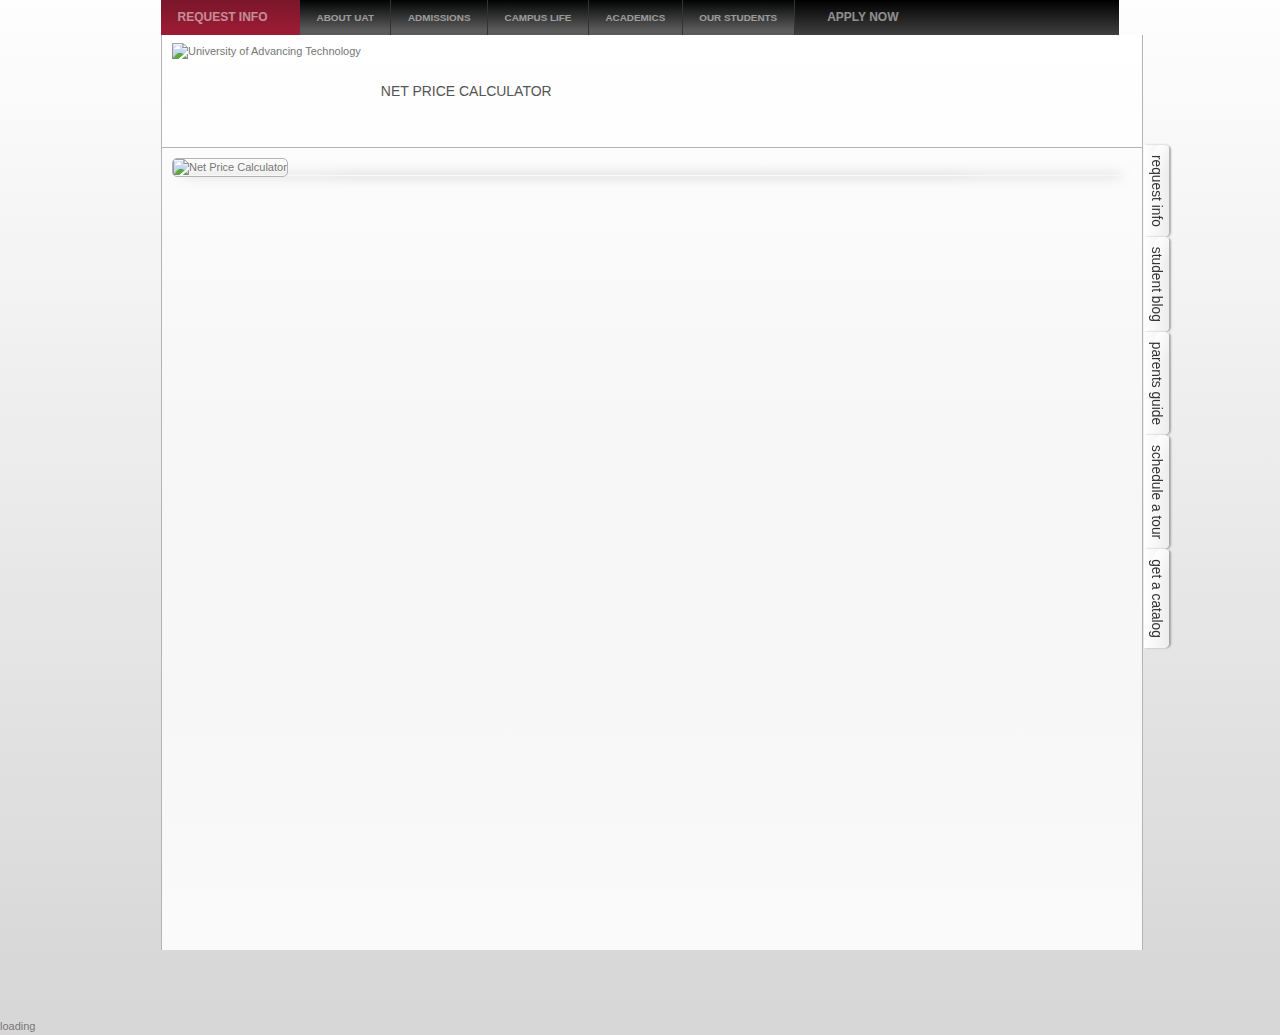
==== commit 97047fb2: "Removed menu bar and fixed bottom mobile nav in Net Price Calculator" ====
--- a/netpricecalculator.html
+++ b/netpricecalculator.html
@@ -19,6 +19,7 @@
 	<!-- Social meta -->
 	<!-- CSS -->
 	<link href="css/rebuild.css" rel="stylesheet">
+	<link href="css/layout.css" rel="stylesheet">
 
 	<!--[if lte IE 9]>
 	<script src="//html5shim.googlecode.com/svn/trunk/html5.js" ></script>
@@ -48,14 +49,14 @@
 	
 	<!-- Scripts -->
 	<script type="text/javascript" src="//ajax.googleapis.com/ajax/libs/jquery/1.9.1/jquery.min.js"></script>
-	<script type="text/javascript" src="/themes/uat/script/modernizr.custom.17475.js"></script>
-	<script type="text/javascript" src="/themes/uat/script/jquery.iosslider-fix.js"></script>
-	<script type="text/javascript" src="/themes/uat/script/shadowbox.js"></script>
-	<script type="text/javascript" src="/themes/uat/script/jquery-ui-1.11.4.min.js"></script>	
+	<script type="text/javascript" src="https://www.uat.edu/themes/uat/script/modernizr.custom.17475.js"></script>
+	<script type="text/javascript" src="https://www.uat.edu/themes/uat/script/jquery.iosslider-fix.js"></script>
+	<script type="text/javascript" src="https://www.uat.edu/themes/uat/script/shadowbox.js"></script>
+	<script type="text/javascript" src="https://www.uat.edu/themes/uat/script/jquery-ui-1.11.4.min.js"></script>	
 	<script type="text/javascript">
 	Shadowbox.init({ language: 'en', players: ['swf', 'flv'] });
 	</script>
-	<script type="text/javascript" src="/themes/uat/script/validate/jquery.validate.min.js" async></script>
+	<script type="text/javascript" src="https://www.uat.edu/themes/uat/script/validate/jquery.validate.min.js" async></script>
 
 	
  
@@ -75,809 +76,646 @@
 
 </head>
 
-<body>
-<!-- UAT GTM 20161006 BODY (noscript) -->
-<noscript><iframe src="https://www.googletagmanager.com/ns.html?id=GTM-53W9SX"
-height="0" width="0" style="display:none;visibility:hidden"></iframe></noscript>
-<!-- End UAT GTM BODY (noscript) -->
-
- 
-
-<script>
-$(document).ready(function(){
-$("#mob-request-info").click(function(){
-$(".requestInfoNav").toggle();
-$(".requestInfoNav").css("margin-top","35px");
-});
-
-$("#bottom-request-info").click(function(){
-$(".requestInfoNav").toggle();
-$(".requestInfoNav").css("margin-top","35px");
-});
-});
-</script>
-<div itemscope itemtype="https://www.schema.org/collegeOrUniversity">
-	
-	<div itemscope itemtype="https://schema.org/webpage">
-		
-		<div class="wrapper">
+<body><style type="text/css">html.hs-messages-widget-open.hs-messages-mobile,html.hs-messages-widget-open.hs-messages-mobile body{height:100%!important;overflow:hidden!important;position:relative!important}html.hs-messages-widget-open.hs-messages-mobile body{margin:0!important}#hubspot-messages-iframe-container{display:initial!important;z-index:2147483647;position:fixed!important;bottom:0!important;right:0!important}#hubspot-messages-iframe-container.internal{z-index:1016}#hubspot-messages-iframe-container.internal iframe{min-width:108px}#hubspot-messages-iframe-container .shadow{display:initial!important;z-index:-1;position:absolute;width:0;height:0;bottom:0;right:0;content:""}#hubspot-messages-iframe-container .shadow.internal{display:none!important}#hubspot-messages-iframe-container .shadow.active{width:400px;height:400px;background:radial-gradient(ellipse at bottom right,rgba(29,39,54,.16) 0,rgba(29,39,54,0) 72%)}#hubspot-messages-iframe-container iframe{display:initial!important;width:100%!important;height:100%!important;border:none!important;position:absolute!important;bottom:0!important;right:0!important;background:transparent!important}</style>
+	<!-- UAT GTM 20161006 BODY (noscript) -->
+	<noscript><iframe src="https://www.googletagmanager.com/ns.html?id=GTM-53W9SX"
+	height="0" width="0" style="display:none;visibility:hidden"></iframe></noscript>
+	<!-- End UAT GTM BODY (noscript) -->
+	
+	 
+	
+	<script>
+	$(document).ready(function(){
+	$("#mob-request-info").click(function(){
+	$(".requestInfoNav").toggle();
+	$(".requestInfoNav").css("margin-top","35px");
+	});
+	
+	$("#bottom-request-info").click(function(){
+	$(".requestInfoNav").toggle();
+	$(".requestInfoNav").css("margin-top","35px");
+	});
+	});
+	</script>
+	<div itemscope="" itemtype="https://www.schema.org/collegeOrUniversity">
+		
+		<div itemscope="" itemtype="https://schema.org/webpage">
 			
-			<section id="top-nav" class="container">
-	
-	<nav>
-		
-		<ul class="main-nav">
-			<li><a href="/request-info?from=net-price-calculator" class="nav-arrow-after">REQUEST INFO</a></li>
-			<li>
-				<a href="/about-uat">ABOUT UAT</a>
-				<ul>
-					<li><a href="/campus-information">Contact UAT</a></li>
-					<li><a href="/connect-with-uat">Connect With UAT</a></li>
-					<li><a href="/featured-technology-university-faculty">Meet The UAT Faculty</a></li>
-					<li><a href="/featured-technology-university-staff">Meet The UAT Staff</a></li>
-					<li><a href="/university-of-advancing-technology-at-a-glance">UAT At A Glance</a></li>
-					<li><a href="/why-uat">Why UAT</a></li>
-					<li><a href="/technology-university-mission">Technology University Mission</a></li>
-					<li><a href="https://www.uatfoundation.org">UAT Foundation</a></li>
-					<li><a href="/about-uat">History Of UAT</a></li>
-					<li>
-						<a href="https://jobs.uat.edu/">Work At UAT</a>
-						<ul>
-							 
-							<li><a href="https://jobs.uat.edu">Employment Opportunities</a></li>
-							<li><a href="https://jobs.uat.edu/">How To Apply For Employment</a></li>
-						</ul>
-					</li>
-					<li>
-						<a href="/university-of-advancing-technology-at-a-glance#accreditation-info">Accreditations</a>
-						<ul>
-							<li><a href="/university-of-advancing-technology-at-a-glance#accreditation-info">Regional Accreditations</a></li>
-							<li><a href="/university-of-advancing-technology-at-a-glance#accreditation-info">Certification & Authorizations</a></li>
-						</ul>
-					</li>
-					<li>
-						<a href="/parents-guide-uat-mission-statement">Parent Guide</a>
-						<ul>
-							<li><a href="/parents-guide-uat-mission-statement/parents-guide-facts#techcareer">Technology as a Career</a></li>
-							<li><a href="/parents-guide-uat-mission-statement/parents-guide-facts">Going Away to College</a></li>
-							<li><a href="/parents-guide-uat-mission-statement/campus-life">The Setting</a></li>
-							<li><a href="/parents-guide-uat-mission-statement/parent-testimonial">Parents of Technology Students</a></li>
-							<li><a href="/parents-guide-uat-mission-statement/parents-guide-faq">Parent FAQs</a></li>
-							<li><a href="/tuition?showbuttons=y">The Cost</a></li>
-							<li><a href="/tuition?showbuttons=y">Tuition and Taxes</a></li>
-							<li><a href="/tuition?showbuttons=y">Financial Aid</a></li>
-							<li><a href="/tuition?showbuttons=y">Scholarships</a></li>
-							<li><a href="/parents-guide-uat-mission-statement#faculty">Faculty</a></li>
-							<li><a href="https://www.uat.edu/admissions/parent_orientation_rsvp.aspx">Parent Orientation</a></li>
-							<li><a href="/parents-guide-uat-mission-statement/uat-students">Alumni Heroes</a></li>
-							<li><a href="/parents-guide-uat-mission-statement/uat-parent-guide-advancing-technology-degrees#undergrad">Undergraduate Degrees</a></li>
-							<li><a href="/parents-guide-uat-mission-statement/uat-parent-guide-advancing-technology-degrees#graddegree">Graduate Degrees</a></li>
-						</ul>
-					</li>
-					<li>
-						<a href="/see-technology-college">Campus</a>
-						<ul>
-							<li><a href="/see-technology-college">See the UAT Campus</a></li>
-	        				<li><a href="/campus-security">Campus Safety</a></li>
-	        				<li><a href="/see-technology-college#campus-tour">Tour Sign Up</a></li>
-	        				<li><a href="/techtrek">Fly-In Overnight Program</a></li>
-	        				<li><a href="/student-housing">Founder's Hall</a></li>
-	        				<li><a href="/uat-cafe">University Café</a></li>
-						</ul>
-					</li>
-					<li><a href="/military">Military</a></li>
-					<li><a href="/publications">UAT Publications</a></li>
-	        		<li><a href="https://www.uattech.com">Technology University Blog</a>
-	        			<ul>
-	        				<li><a href="/campus-news-feed">Campus News</a></li>
-	        				<li><a href="/digital-arts-feed">Digital Arts</a></li>
-	        				<li><a href="/software-engineering-feed">Software Engineering</a></li>
-	        				<li><a href="/cyber-security-feed">Cyber Security</a></li>
-	        				<li><a href="/creation-simulation-feed">Creation & Simulation</a></li>
-	        				<li><a href="/business-innovation-feed">Business & Innovation</a></li>
-	        				<li><a href="/advancing-technology-feed">Advancing Tech Education</a></li>
-							<li><a href="/geek-411-feed">Geek411</a></li>
-	        			</ul>
-	        		</li>					
-					<li><a href=" https://www.uat.edu/synchronic-learning">Synchronic Learning</a></li>
-					<li><a href="/major-disclosures">Student Consumer Info</a></li>
-				</ul>
-			</li>
-			<li>
-				<a href="/private-consultation">ADMISSIONS</a>
-				<ul>
-					<li>
-						<a href="/private-consultation#admission-requirements">How to Apply</a>
-						<ul>
-							<li><a href="https://uatfastapp.com/LPR.asp?L=284">Undergraduate Application</a></li>
-							<li><a href="/graduate-admissions-requirements">Graduate Application</a></li>
-							<li><a href="https://uatfastapp.com/LPR.asp?L=284">International Application</a></li>
-						</ul>
-					</li>
-					<li>
-						<a href="/admissions-requirements">Acceptance Requirements</a>
-						<ul>
-							<li><a href="/admissions-requirements">Undergraduate</a></li>
-							<li><a href="/graduate-admissions-requirements">Graduate</a></li>
-						</ul>
-					</li>
-					<li><a href="/why-uat-online">Why UAT Online</a></li>
-					<li><a href="/private-consultation#transfers">Transfer Credits</a></li>
-					<li><a href="/military">Military</a></li>
-					<li>
-						<a href="/tuition">Tuition</a>
-						<ul>
-							<li><a href="/net-price-calculator">Net Price Calculator</a></li>
-							<li><a href="/tuition#tuition-costs">Tuition and Fees</a></li>
-	        				<li><a href="/tuition#housing-costs">Housing Cost</a></li>
-	        				<li><a href="/tuition#federal-aid">Parent and financial aid</a></li>
-	        				<li><a href="/tuition#federal-aid">Federal Student Aid</a></li>
-							<li><a href="/military">Military and veterans benefits</a></li>
-						</ul>
-					</li>
-					<li>
-						<a href="/parents-guide-uat-mission-statement/elite-education-affordability#scholarships">Scholarships</a>
-						<ul>
-							<li><a href="/parents-guide-uat-mission-statement/elite-education-affordability#slma-scholarship">Alma Mater Pride Scholarship</a></li>
-							<li><a href="/parents-guide-uat-mission-statement/elite-education-affordability#continuation-scholarship">Continuation Scholarship</a></li>
-							<li><a href="/parents-guide-uat-mission-statement/elite-education-affordability#meritScholarDown">Merit Scholarship</a></li>
-							<li><a href="/parents-guide-uat-mission-statement/elite-education-affordability#murphy-robo-scholar">Murphy's Robotics Scholarship</a></li>
-							<li><a href="/parents-guide-uat-mission-statement/elite-education-affordability#private-scholarship">Privately Sponsored Scholarships</a></li>
-							<li><a href="/parents-guide-uat-mission-statement/elite-education-affordability#scholarrobot">Robotics Scholarship</a></li>						
-						</ul>
-					</li>
-					<li><a href="/private-consultation">Private Consultation</a></li>
-					<li>
-						<a href="/academic-calendar">Academic Calendars</a>
-						<ul>
-							<li><a href="/academic-calendar">On-Campus Students</a></li>
-							<li><a href="/online-academic-calendar">UAT Online Students</a></li>
-						</ul>
-					</li>
-					<li>
-						<a href="/see-technology-college#campus-tour">Campus Tour</a>
-						<ul>
-							<li><a href="/see-technology-college#campus-tour">Tour Sign Up</a></li>
-							<li><a href="/techtrek">UAT Experience Overnight Program</a></li>
-							<li><a href="/private-consultation">Private Consultation</a></li>
-						</ul>
-					</li>
-					<li><a href="/techtrek">TechTrek Open House</a></li>
-					<li><a href="/why-uat">Why UAT</a></li>
-					<li><a href="/academic-calendar">Start Dates</a></li>
-					<li><a href="/uat-catalogs">Academic Catalog</a></li>
-				</ul>
-			</li>
-			<li>
-				<a href="/see-technology-college">CAMPUS LIFE</a>
-				<ul>
-					<li>
-						<span class="no-link">Student Services</span>
-						<ul>
-							<li><a href="/internships#hire-a-uat-graduate">Hire a UAT Graduate</a></li>
-							<li><a href="/internships">Internships</a></li>
-							<li><a href="/parents-guide-uat-mission-statement/elite-education-affordability#financialaid">Financial Aid</a></li>
-							<li><a href="/commencement">Graduation</a></li>
-							<li><a href="/private-consultation">Admissions</a></li>
-							<li><a href="/private-consultation#transfers">Transfer Credits</a></li>
-						</ul>
-					</li>
-					<li>
-						<a href="/student-housing">UAT Student Housing</a>
-						<ul>
-							<li><a href="/student-housing#founders-hall">Founders Hall</a></li>
-							<li><a href="/student-housing#faq">UAT Student Housing FAQ</a></li>
-							<li><a href="/student-housing#housing-policies">Housing Policy</a></li>
-							<li><a href="/student-housing#resident-assistants">Resident Assistants</a></li>
-							<li><a href="/student-housing#roommates">Roommates</a></li>
-						</ul>
-					</li>
-					<li>
-						<a href="/see-technology-college">See the UAT Campus</a>
-						<ul>
-							<li><a href="/see-technology-college#drone-tour">Virtual Tour</a></li>
-							<li><a href="/see-technology-college#web-cams">Web Cams</a></li>
-							<li><a href="/see-technology-college#meet-tour-guides">Meet Tour Guides</a></li>
-							<li><a href="/techtrek">UAT Experience Overnight Program</a></li>
-							<li><a href="https://www.flickr.com/photos/uat/collections/">Campus Gallery</a></li>
-							<li><a href="/see-technology-college#rsvp-form">Tour Sign Up</a></li>
-						</ul>
-					</li>
-					<li><a href="/parents-guide-uat-mission-statement/campus-life">Unique Culture</a></li>
-					<li><a href="/uat-cafe">UAT Caf&eacute;</a></li>
-					<li><a href="/events">Upcoming Events</a></li>
-					<li><a href="/geek-411">Student Life Magazine</a></li>
-					<li><a href="https://www.flickr.com/photos/uat/collections/">See Technology College Photo Stream</a></li>
-				</ul>
-			</li>
-			<li>
-				<a href="#">ACADEMICS</a>
-				<ul>
-					<li><a href="https://www.uat.edu/synchronic-learning">Synchronic Learning</a></li>
-					<li><a href="/cyber-security-degrees">Cyber Security Degrees</a></li>
-					<li>
-						<a href="/bachelor-of-arts">Bachelor of Arts Degrees</a>
-						<ul>
-							<li><a href="https://majors.uat.edu/Digital-Media/">Digital Media Degree</a></li>
-							<li><a href="/digital-video-degree">Digital Video Degree</a></li>
-							<li><a href="/game-art-and-animation-degree">Game Art and Animation Degree</a></li>
-							<li><a href="/game-design-degree">Game Design Degree</a></li>
-							<li><a  href="/virtual-reality-degree">Virtual Reality Degree</a></li>
-							<li><a href="/general-education">General Education</a></li>
-	        				<li><a href="/major-disclosures">Major Disclosures</a></li>
-						</ul>
-					</li>
-					<li>
-						<a href="/bachelor-of-science">Bachelor of Science Degrees</a>
-						<ul>
-							<li><a href="/advancing-computer-science-degree">Advancing Computer Science Degree</a></li>
-							<li><a href="/artificial-intelligence-degree">Artificial Intelligence Degree</a></li>
-							<li><a href="/business-technology-degree">Business Technology Degree</a></li>
-							<li><a href="/digital-maker-and-fabrication-degree">Digital Maker and Fabrication Degree</a></li>
-							<li><a href="https://majors.uat.edu/Enterprise-Software/">Enterprise Software Degree</a></li>
-							<li><a href="/game-programming-degree">Game Programming Degree</a></li>
-							<li><a href="https://majors.uat.edu/Human-Computer/">Human Computer Interaction Degree</a></li>
-							<li><a href="/network-engineering-degree">Network Engineering Degree</a></li>
-							<li><a href="/network-security-degree">Network Security Degree</a></li>
- 
-							<li><a href="/robotics-and-embedded-systems-degree">Robotics and Embedded Systems Degree</a></li>
-							<li><a href="/technology-forensics-degree">Technology Forensics Degree</a></li>
-							<li><a href="https://majors.uat.edu/Tech-studies/">Technology Studies Degree</a></li>
-							<li><a href="/web-design-degree">Web Design Degree</a></li>
-							<li><a href="/general-education">General Education</a></li>
-	        				<li><a href="/major-disclosures">Major Disclosures</a></li>
-						</ul>
-					</li>
-					<li>
-						<a href="/master-of-science">Master of Science Degrees</a>
-						<ul>
-							<li><a href="/cyber-security-masters-degree">Cyber Security Degree</a></li>
-							<li><a href="/game-production-and-management-masters-degree">Game Production Degree</a></li>
-							<li><a href="/software-engineering-masters-degree">Software Engineering</a></li>
-							<li><a href="/technology-leadership-masters-degree">Technology Leadership Degree</a></li>
-	        				<li><a href="/major-disclosures">Major Disclosures</a></li>
-						</ul>
-					</li>
-					<li>
-						<a href="/advancing-technology-degrees">On Campus Degrees</a>
-						<ul>
-							<li><a href="/advancing-technology-degrees">Undergraduate Degrees</a></li>
-							<li><a href="/advancing-technology-degrees">Graduate Degrees</a></li>
-	        				<li><a href="/major-disclosures">Major Disclosures</a></li>
-						</ul>
-					</li>
-					<li>
-						<a href="/why-uat-online">Online Degrees</a>
-						<ul>
-							<li><a href="/online-web-design-degree">Web Design Degree</a></li>
-							<li><a href="https://majors.uat.edu/Game-Art/Pages/Online.aspx">Game Art & Animation Degree</a></li>
-							<li><a href="/online-game-design-degree">Game Design Degree</a></li>
-							<li><a href="/online-advancing-computer-science-degree">Advancing Computer Science Degree</a></li>
-							<li><a href="/online-game-programming-degree">Game Programming Degree</a></li>
-							<li><a href="/online-network-security-degree">Network Security Degree</a></li>
-							<li><a href="/technology-forensics-degree">Technology Forensics Degree</a></li>
-	        				<li><a href="/robotics-and-embedded-systems-degree">Robotics and Embedded Systems Degree</a></li>
-	        				<li><a href="/digital-maker-and-fabrication-degree">Digital Maker and Fabrication Degree</a></li>
-	        				<li><a href="/network-engineering-degree">Network Engineering Degree</a></li>
-	        				<li><a href="/virtual-reality-degree">Virtual Reality Degree</a></li>
-							<li><a href="/major-disclosures">Major Disclosures</a></li>	        				
-						</ul>
-					</li>
-					<li><a href="/honors-program">UAT Honors Program</a></li>
-					<li><a href="/general-education">General Education</a></li>
-					<li><a href="/uat-catalogs">UAT Catalog</a></li>
-				</ul>
-			</li>
-			<li>
-				<a href="#">OUR STUDENTS</a>
-				<ul>
-					
-					<li>
-						<a href="https://blog.uat.edu/">Technology Student Blogs</a>
-						<ul>
-							<li><a href="https://blog.uat.edu/category/computer-animation-degree/">Computer Animation Degree</a></li>
-							<li><a href="https://blog.uat.edu/category/computer-science-degree/">Computer Science Degree</a></li>
-							<li><a href="https://blog.uat.edu/category/cyber-security-degree/">Cyber Security Degree</a></li>
-							<li><a href="/digital-video-degree#degree-blog">Digital Filmmaking Degree</a></li>
-							<li><a href="https://blog.uat.edu/category/game-design-degree/">Game Design Degree</a></li>
-							<li><a href="https://blog.uat.edu/category/hci-degree/">HCI Degree</a></li>
-							<li><a href="/digital-maker-and-fabrication-degree#degree-blog">Digital Maker and Fabrication Degree</a></li>
-							<li><a href="/robotics-and-embedded-systems-degree#degree-blog">Robotics Degree</a></li>
-							<li><a href="https://blog.uat.edu/category/technology-college/">Technology College</a></li>
-							<li><a href="https://blog.uat.edu/category/student-life-2/">Student Life</a></li>
-						</ul>
-					</li>
-					<li>
-						<a href="/featured-technology-university-alumni">Featured Alumni</a>
-					</li>
-					<li>
-						<a href="/student-innovation-projects">Student Innovations</a>
-					</li>
-					<li><a href="/wall-of-app-fame">Wall of App Fame</a></li>
-				</ul>
-			</li>
-			<li><a href="https://uatfastapp.com/LPR.asp?L=284" class="nav-arrow-before">APPLY NOW</a></li>
-		
-		</ul>
-		
-	</nav>
-	
-</section>
-
-			<header>
+			<div class="wrapper">
 				
-				<section class="container">
-					 
-					<a href="/" class="logo"><img src="/themes/uat/images/uat_logo_3d.png" alt="University of Advancing Technology" /></a>
-					<a href="/" class="mobile-logo"><img src="/themes/uat/images/mobile/uatmobilelogo.png" alt="University of Advancing Technology" /></a>
-					<h1>
+				<section id="top-nav" class="container">
+		
+		<nav>
+			
+			<ul class="main-nav">
+				<li><a href="/request-info?from=net-price-calculator" class="nav-arrow-after">REQUEST INFO</a></li>
+				
+				<li>
+					<a href="/about-uat">ABOUT UAT</a>
+					<ul>
+						<li><a href="/campus-information">Contact UAT</a></li>
+						<li><a href="/connect-with-uat">Connect With UAT</a></li>
+						<li><a href="/featured-technology-university-faculty">Meet The UAT Faculty</a></li>
+						<li><a href="/featured-technology-university-staff">Meet The UAT Staff</a></li>
+						<li><a href="/university-of-advancing-technology-at-a-glance">UAT At A Glance</a></li>
+						<li><a href="/why-uat">Why UAT</a></li>
+						<li><a href="/technology-university-mission">Technology University Mission</a></li>
+						<li><a href="https://www.uatfoundation.org">UAT Foundation</a></li>
+						<li><a href="/about-uat">History Of UAT</a></li>
+						<li>
+							<a href="https://jobs.uat.edu/">Work At UAT</a>
+							<ul>
+								 
+								<li><a href="https://jobs.uat.edu">Employment Opportunities</a></li>
+								<li><a href="https://jobs.uat.edu/">How To Apply For Employment</a></li>
+							</ul>
+						</li>
+						<li>
+							<a href="/university-of-advancing-technology-at-a-glance#accreditation-info">Accreditations</a>
+							<ul>
+								<li><a href="/university-of-advancing-technology-at-a-glance#accreditation-info">Regional Accreditations</a></li>
+								<li><a href="/university-of-advancing-technology-at-a-glance#accreditation-info">Certification &amp; Authorizations</a></li>
+							</ul>
+						</li>
+						<li>
+							<a href="/parents-guide-uat-mission-statement">Parent Guide</a>
+							<ul>
+								<li><a href="/parents-guide-uat-mission-statement/parents-guide-facts#techcareer">Technology as a Career</a></li>
+								<li><a href="/parents-guide-uat-mission-statement/parents-guide-facts">Going Away to College</a></li>
+								<li><a href="/parents-guide-uat-mission-statement/campus-life">The Setting</a></li>
+								<li><a href="/parents-guide-uat-mission-statement/parent-testimonial">Parents of Technology Students</a></li>
+								<li><a href="/parents-guide-uat-mission-statement/parents-guide-faq">Parent FAQs</a></li>
+								<li><a href="/tuition?showbuttons=y">The Cost</a></li>
+								<li><a href="/tuition?showbuttons=y">Tuition and Taxes</a></li>
+								<li><a href="/tuition?showbuttons=y">Financial Aid</a></li>
+								<li><a href="/tuition?showbuttons=y">Scholarships</a></li>
+								<li><a href="/parents-guide-uat-mission-statement#faculty">Faculty</a></li>
+								<li><a href="https://www.uat.edu/admissions/parent_orientation_rsvp.aspx">Parent Orientation</a></li>
+								<li><a href="/parents-guide-uat-mission-statement/uat-students">Alumni Heroes</a></li>
+								<li><a href="/parents-guide-uat-mission-statement/uat-parent-guide-advancing-technology-degrees#undergrad">Undergraduate Degrees</a></li>
+								<li><a href="/parents-guide-uat-mission-statement/uat-parent-guide-advancing-technology-degrees#graddegree">Graduate Degrees</a></li>
+							</ul>
+						</li>
+						<li>
+							<a href="/see-technology-college">Campus</a>
+							<ul>
+								<li><a href="/see-technology-college">See the UAT Campus</a></li>
+										<li><a href="/campus-security">Campus Safety</a></li>
+										<li><a href="/see-technology-college#campus-tour">Tour Sign Up</a></li>
+										<li><a href="/techtrek">Fly-In Overnight Program</a></li>
+										<li><a href="/student-housing">Founder's Hall</a></li>
+										<li><a href="/uat-cafe">University Café</a></li>
+							</ul>
+						</li>
+						<li><a href="/military">Military</a></li>
+						<li><a href="/publications">UAT Publications</a></li>
+								<li><a href="https://www.uattech.com/?__hstc=214042312.1df5b0ff45ed4e0e2a2bdcff6af03c6d.1549926713930.1554405838066.1554408403371.22&amp;__hssc=214042312.10.1554408403371&amp;__hsfp=2593295752">Technology University Blog</a>
+									<ul>
+										<li><a href="/campus-news-feed">Campus News</a></li>
+										<li><a href="/digital-arts-feed">Digital Arts</a></li>
+										<li><a href="/software-engineering-feed">Software Engineering</a></li>
+										<li><a href="/cyber-security-feed">Cyber Security</a></li>
+										<li><a href="/creation-simulation-feed">Creation &amp; Simulation</a></li>
+										<li><a href="/business-innovation-feed">Business &amp; Innovation</a></li>
+										<li><a href="/advancing-technology-feed">Advancing Tech Education</a></li>
+								<li><a href="/geek-411-feed">Geek411</a></li>
+									</ul>
+								</li>					
+						<li><a href=" https://www.uat.edu/synchronic-learning">Synchronic Learning</a></li>
+						<li><a href="/major-disclosures">Student Consumer Info</a></li>
+					</ul>
+				</li>
+				<li>
+					<a href="/private-consultation">ADMISSIONS</a>
+					<ul>
+						<li>
+							<a href="/private-consultation#admission-requirements">How to Apply</a>
+							<ul>
+								<li><a href="https://uatfastapp.com/LPR.asp?L=284&amp;__hstc=214042312.1df5b0ff45ed4e0e2a2bdcff6af03c6d.1549926713930.1554405838066.1554408403371.22&amp;__hssc=214042312.10.1554408403371&amp;__hsfp=2593295752">Undergraduate Application</a></li>
+								<li><a href="/graduate-admissions-requirements">Graduate Application</a></li>
+								<li><a href="https://uatfastapp.com/LPR.asp?L=284&amp;__hstc=214042312.1df5b0ff45ed4e0e2a2bdcff6af03c6d.1549926713930.1554405838066.1554408403371.22&amp;__hssc=214042312.10.1554408403371&amp;__hsfp=2593295752">International Application</a></li>
+							</ul>
+						</li>
+						<li>
+							<a href="/admissions-requirements">Acceptance Requirements</a>
+							<ul>
+								<li><a href="/admissions-requirements">Undergraduate</a></li>
+								<li><a href="/graduate-admissions-requirements">Graduate</a></li>
+							</ul>
+						</li>
+						<li><a href="/why-uat-online">Why UAT Online</a></li>
+						<li><a href="/private-consultation#transfers">Transfer Credits</a></li>
+						<li><a href="/military">Military</a></li>
+						<li>
+							<a href="/tuition">Tuition</a>
+							<ul>
+								<li><a href="/net-price-calculator">Net Price Calculator</a></li>
+								<li><a href="/tuition#tuition-costs">Tuition and Fees</a></li>
+										<li><a href="/tuition#housing-costs">Housing Cost</a></li>
+										<li><a href="/tuition#federal-aid">Parent and financial aid</a></li>
+										<li><a href="/tuition#federal-aid">Federal Student Aid</a></li>
+								<li><a href="/military">Military and veterans benefits</a></li>
+							</ul>
+						</li>
+						<li>
+							<a href="/parents-guide-uat-mission-statement/elite-education-affordability#scholarships">Scholarships</a>
+							<ul>
+								<li><a href="/parents-guide-uat-mission-statement/elite-education-affordability#slma-scholarship">Alma Mater Pride Scholarship</a></li>
+								<li><a href="/parents-guide-uat-mission-statement/elite-education-affordability#continuation-scholarship">Continuation Scholarship</a></li>
+								<li><a href="/parents-guide-uat-mission-statement/elite-education-affordability#meritScholarDown">Merit Scholarship</a></li>
+								<li><a href="/parents-guide-uat-mission-statement/elite-education-affordability#murphy-robo-scholar">Murphy's Robotics Scholarship</a></li>
+								<li><a href="/parents-guide-uat-mission-statement/elite-education-affordability#private-scholarship">Privately Sponsored Scholarships</a></li>
+								<li><a href="/parents-guide-uat-mission-statement/elite-education-affordability#scholarrobot">Robotics Scholarship</a></li>						
+							</ul>
+						</li>
+						<li><a href="/private-consultation">Private Consultation</a></li>
+						<li>
+							<a href="/academic-calendar">Academic Calendars</a>
+							<ul>
+								<li><a href="/academic-calendar">On-Campus Students</a></li>
+								<li><a href="/online-academic-calendar">UAT Online Students</a></li>
+							</ul>
+						</li>
+						<li>
+							<a href="/see-technology-college#campus-tour">Campus Tour</a>
+							<ul>
+								<li><a href="/see-technology-college#campus-tour">Tour Sign Up</a></li>
+								<li><a href="/techtrek">UAT Experience Overnight Program</a></li>
+								<li><a href="/private-consultation">Private Consultation</a></li>
+							</ul>
+						</li>
+						<li><a href="/techtrek">TechTrek Open House</a></li>
+						<li><a href="/why-uat">Why UAT</a></li>
+						<li><a href="/academic-calendar">Start Dates</a></li>
+						<li><a href="/uat-catalogs">Academic Catalog</a></li>
+					</ul>
+				</li>
+				<li>
+					<a href="/see-technology-college">CAMPUS LIFE</a>
+					<ul>
+						<li>
+							<span class="no-link">Student Services</span>
+							<ul>
+								<li><a href="/internships#hire-a-uat-graduate">Hire a UAT Graduate</a></li>
+								<li><a href="/internships">Internships</a></li>
+								<li><a href="/parents-guide-uat-mission-statement/elite-education-affordability#financialaid">Financial Aid</a></li>
+								<li><a href="/commencement">Graduation</a></li>
+								<li><a href="/private-consultation">Admissions</a></li>
+								<li><a href="/private-consultation#transfers">Transfer Credits</a></li>
+							</ul>
+						</li>
+						<li>
+							<a href="/student-housing">UAT Student Housing</a>
+							<ul>
+								<li><a href="/student-housing#founders-hall">Founders Hall</a></li>
+								<li><a href="/student-housing#faq">UAT Student Housing FAQ</a></li>
+								<li><a href="/student-housing#housing-policies">Housing Policy</a></li>
+								<li><a href="/student-housing#resident-assistants">Resident Assistants</a></li>
+								<li><a href="/student-housing#roommates">Roommates</a></li>
+							</ul>
+						</li>
+						<li>
+							<a href="/see-technology-college">See the UAT Campus</a>
+							<ul>
+								<li><a href="/see-technology-college#drone-tour">Virtual Tour</a></li>
+								<li><a href="/see-technology-college#web-cams">Web Cams</a></li>
+								<li><a href="/see-technology-college#meet-tour-guides">Meet Tour Guides</a></li>
+								<li><a href="/techtrek">UAT Experience Overnight Program</a></li>
+								<li><a href="https://www.flickr.com/photos/uat/collections/">Campus Gallery</a></li>
+								<li><a href="/see-technology-college#rsvp-form">Tour Sign Up</a></li>
+							</ul>
+						</li>
+						<li><a href="/parents-guide-uat-mission-statement/campus-life">Unique Culture</a></li>
+						<li><a href="/uat-cafe">UAT Café</a></li>
+						<li><a href="/events">Upcoming Events</a></li>
+						<li><a href="/geek-411">Student Life Magazine</a></li>
+						<li><a href="https://www.flickr.com/photos/uat/collections/">See Technology College Photo Stream</a></li>
+					</ul>
+				</li>
+				<li>
+					<a href="#">ACADEMICS</a>
+					<ul>
+						<li><a href="https://www.uat.edu/synchronic-learning">Synchronic Learning</a></li>
+						<li><a href="/cyber-security-degrees">Cyber Security Degrees</a></li>
+						<li>
+							<a href="/bachelor-of-arts">Bachelor of Arts Degrees</a>
+							<ul>
+								<li><a href="https://majors.uat.edu/Digital-Media/">Digital Media Degree</a></li>
+								<li><a href="/digital-video-degree">Digital Video Degree</a></li>
+								<li><a href="/game-art-and-animation-degree">Game Art and Animation Degree</a></li>
+								<li><a href="/game-design-degree">Game Design Degree</a></li>
+								<li><a href="/virtual-reality-degree">Virtual Reality Degree</a></li>
+								<li><a href="/general-education">General Education</a></li>
+										<li><a href="/major-disclosures">Major Disclosures</a></li>
+							</ul>
+						</li>
+						<li>
+							<a href="/bachelor-of-science">Bachelor of Science Degrees</a>
+							<ul>
+								<li><a href="/advancing-computer-science-degree">Advancing Computer Science Degree</a></li>
+								<li><a href="/artificial-intelligence-degree">Artificial Intelligence Degree</a></li>
+								<li><a href="/business-technology-degree">Business Technology Degree</a></li>
+								<li><a href="/digital-maker-and-fabrication-degree">Digital Maker and Fabrication Degree</a></li>
+								<li><a href="https://majors.uat.edu/Enterprise-Software/">Enterprise Software Degree</a></li>
+								<li><a href="/game-programming-degree">Game Programming Degree</a></li>
+								<li><a href="https://majors.uat.edu/Human-Computer/">Human Computer Interaction Degree</a></li>
+								<li><a href="/network-engineering-degree">Network Engineering Degree</a></li>
+								<li><a href="/network-security-degree">Network Security Degree</a></li>
+	 
+								<li><a href="/robotics-and-embedded-systems-degree">Robotics and Embedded Systems Degree</a></li>
+								<li><a href="/technology-forensics-degree">Technology Forensics Degree</a></li>
+								<li><a href="https://majors.uat.edu/Tech-studies/">Technology Studies Degree</a></li>
+								<li><a href="/web-design-degree">Web Design Degree</a></li>
+								<li><a href="/general-education">General Education</a></li>
+										<li><a href="/major-disclosures">Major Disclosures</a></li>
+							</ul>
+						</li>
+						<li>
+							<a href="/master-of-science">Master of Science Degrees</a>
+							<ul>
+								<li><a href="/cyber-security-masters-degree">Cyber Security Degree</a></li>
+								<li><a href="/game-production-and-management-masters-degree">Game Production Degree</a></li>
+								<li><a href="/software-engineering-masters-degree">Software Engineering</a></li>
+								<li><a href="/technology-leadership-masters-degree">Technology Leadership Degree</a></li>
+										<li><a href="/major-disclosures">Major Disclosures</a></li>
+							</ul>
+						</li>
+						<li>
+							<a href="/advancing-technology-degrees">On Campus Degrees</a>
+							<ul>
+								<li><a href="/advancing-technology-degrees">Undergraduate Degrees</a></li>
+								<li><a href="/advancing-technology-degrees">Graduate Degrees</a></li>
+										<li><a href="/major-disclosures">Major Disclosures</a></li>
+							</ul>
+						</li>
+						<li>
+							<a href="/why-uat-online">Online Degrees</a>
+							<ul>
+								<li><a href="/online-web-design-degree">Web Design Degree</a></li>
+								<li><a href="https://majors.uat.edu/Game-Art/Pages/Online.aspx">Game Art &amp; Animation Degree</a></li>
+								<li><a href="/online-game-design-degree">Game Design Degree</a></li>
+								<li><a href="/online-advancing-computer-science-degree">Advancing Computer Science Degree</a></li>
+								<li><a href="/online-game-programming-degree">Game Programming Degree</a></li>
+								<li><a href="/online-network-security-degree">Network Security Degree</a></li>
+								<li><a href="/technology-forensics-degree">Technology Forensics Degree</a></li>
+										<li><a href="/robotics-and-embedded-systems-degree">Robotics and Embedded Systems Degree</a></li>
+										<li><a href="/digital-maker-and-fabrication-degree">Digital Maker and Fabrication Degree</a></li>
+										<li><a href="/network-engineering-degree">Network Engineering Degree</a></li>
+										<li><a href="/virtual-reality-degree">Virtual Reality Degree</a></li>
+								<li><a href="/major-disclosures">Major Disclosures</a></li>	        				
+							</ul>
+						</li>
+						<li><a href="/honors-program">UAT Honors Program</a></li>
+						<li><a href="/general-education">General Education</a></li>
+						<li><a href="/uat-catalogs">UAT Catalog</a></li>
+					</ul>
+				</li>
+				<li>
+					<a href="#">OUR STUDENTS</a>
+					<ul>
 						
-								Net Price Calculator
-						
-					</h1>
-					
-					<ul class="mobile-nav-top">
-						<li><a href="/request-info?from=net-price-calculator" id="mob-request-info">Request Info</a></li>
-						<li><a href="https://uatfastapp.com/LPR.asp?L=284">Apply Now</a></li>
-					</ul>
-					
-					
-					
-					
-				</section>
+						<li>
+							<a href="https://blog.uat.edu/">Technology Student Blogs</a>
+							<ul>
+								<li><a href="https://blog.uat.edu/category/computer-animation-degree/">Computer Animation Degree</a></li>
+								<li><a href="https://blog.uat.edu/category/computer-science-degree/">Computer Science Degree</a></li>
+								<li><a href="https://blog.uat.edu/category/cyber-security-degree/">Cyber Security Degree</a></li>
+								<li><a href="/digital-video-degree#degree-blog">Digital Filmmaking Degree</a></li>
+								<li><a href="https://blog.uat.edu/category/game-design-degree/">Game Design Degree</a></li>
+								<li><a href="https://blog.uat.edu/category/hci-degree/">HCI Degree</a></li>
+								<li><a href="/digital-maker-and-fabrication-degree#degree-blog">Digital Maker and Fabrication Degree</a></li>
+								<li><a href="/robotics-and-embedded-systems-degree#degree-blog">Robotics Degree</a></li>
+								<li><a href="https://blog.uat.edu/category/technology-college/">Technology College</a></li>
+								<li><a href="https://blog.uat.edu/category/student-life-2/">Student Life</a></li>
+							</ul>
+						</li>
+						<li>
+							<a href="/featured-technology-university-alumni">Featured Alumni</a>
+						</li>
+						<li>
+							<a href="/student-innovation-projects">Student Innovations</a>
+						</li>
+						<li><a href="/wall-of-app-fame">Wall of App Fame</a></li>
+					</ul>
+				</li>
+				<li><a href="https://uatfastapp.com/LPR.asp?L=284&amp;__hstc=214042312.1df5b0ff45ed4e0e2a2bdcff6af03c6d.1549926713930.1554405838066.1554408403371.22&amp;__hssc=214042312.10.1554408403371&amp;__hsfp=2593295752" class="nav-arrow-before">APPLY NOW</a></li>
+			
+			</ul>
+			
+		</nav>
+		
+	</section>
+	
+				<header>
+					
+					<section class="container">
+						 
+						<a href="/" class="logo"><img src="/themes/uat/images/uat_logo_3d.png" alt="University of Advancing Technology"></a>
+						<a href="/" class="mobile-logo"><img src="/themes/uat/images/mobile/uatmobilelogo.png" alt="University of Advancing Technology"></a>
+						<h1>
+							
+									Net Price Calculator
+							
+						</h1>
+
+
+				</header>
 				
-			</header>
-			
-			<section id="page-container" class="container " >
-				
-				<div class="sidetabs">
-					<a href="/request-info?from=net-price-calculator" class="requestInfoTab">request info</a>
-					<!-- <a target="_blank" href="https://server.iad.liveperson.net/hc/90077068/?cmd=file&file=visitorWantsToChat&site=90077068&imageUrl=https://www.uat.edu/img/lp&referrer=http%3A//www.uat.edu/default.aspx">Live Chat</a> -->
-					<a target="_blank" href="https://blog.uat.edu">Student Blog</a>
-					<a href="/parents-guide-uat-mission-statement">Parents Guide</a>
-					<a href="/see-technology-college#rsvp-form">Schedule a Tour</a>
-					<a href="/uat-catalogs">Get a Catalog</a>
-				</div><!-- // sidetabs -->
-
-<section class="container no-border">
-	
-	
-		<div class="row">
-			<div class="twentyfour columns">
-				<div id="header-container" class="box-shadox-curved">
-					<img src="/images/uploads/homepage-callouts/header-tuition.jpg" width="100%" alt="Net Price Calculator" />
+				<section id="page-container" class="container ">
+					
+					<div class="sidetabs">
+						<a href="/request-info?from=net-price-calculator" class="requestInfoTab">request info</a>
+						<!-- <a target="_blank" href="https://server.iad.liveperson.net/hc/90077068/?cmd=file&file=visitorWantsToChat&site=90077068&imageUrl=https://www.uat.edu/img/lp&referrer=http%3A//www.uat.edu/default.aspx">Live Chat</a> -->
+						<a target="_blank" href="https://blog.uat.edu">Student Blog</a>
+						<a href="/parents-guide-uat-mission-statement">Parents Guide</a>
+						<a href="/see-technology-college#rsvp-form">Schedule a Tour</a>
+						<a href="/uat-catalogs">Get a Catalog</a>
+					</div><!-- // sidetabs -->
+	
+	<section class="container no-border">
+		
+		
+			<div class="row">
+				<div class="twentyfour columns">
+					<div id="header-container" class="box-shadox-curved">
+						<img src="https://www.uat.edu/images/uploads/homepage-callouts/header-tuition.jpg" alt="Net Price Calculator" width="100%">
+					</div>
 				</div>
 			</div>
-		</div>
-	
-	
-</section>
-		
-<!-- ********************** Start Page Content ********************** -->
-<center>
-<iframe src="https://www.uat.edu/NPC/npcalc.htm" width="800" height="650" style="border:0">
-   Sorry your browser does not support inline frames.
-</iframe>
-</center>
-
-
-<!-- ********************** End Page Content ********************** -->
-
-			</section> <!--/ #page-container -->
+		
+		
+	</section>
 			
-			<section id="bottom-nav" class="container">
-				
-				<div class="row">
-					
-					<div class="twentyfour columns">
+	<!-- ********************** Start Page Content ********************** -->
+	<center>
+	<iframe src="https://www.uat.edu/NPC/npcalc.htm" style="border:0" width="800" height="650">
+		 Sorry your browser does not support inline frames.
+	</iframe>
+	</center>
+	
+	
+	<!-- ********************** End Page Content ********************** -->
+	
+				</section> <!--/ #page-container -->
+
+				<section class="ac-container">
+					<div>
+					<input id="ac-1" name="accordion-1" type="checkbox">
+					<label for="ac-1">WHY UAT</label>
+					<article class="ac-small">
+					<div class="ac-pic"><img src="https://www.uat.edu/themes/uat/images/placeholder/2.png" alt="UAT Image Element" width="80%"></div>
+					<ul class="accmenutext">
+					<a href="/see-technology-college"><li>See The UAT Campus »</li></a>
+					<a href="/university-of-advancing-technology-at-a-glance"><li>UAT At a Glance »</li></a>
+					<a href="/featured-technology-university-faculty"><li>Industry Leading Faculty »</li></a>
+					<a href="/featured-technology-university-alumni"><li>Ask A Student »</li></a>
+					</ul>
+					</article>
+					</div>
+					<div>
+					<input id="ac-2" name="accordion-1" type="checkbox">
+					<label for="ac-2">INNOVATION</label>
+					<article class="ac-medium">
+					<div class="ac-pic"><a href="/geek-411" target="_blank"><img src="https://www.uat.edu/themes/uat/images/placeholder/innovation.png" alt="Innovation" class="featured" width="80%" border="0"></a></div>
+					<p id="acciphonetext" style="margin-left:10.2%">Get a behind the scenes look at student and faculty patents and innovations.</p>
+					<ul class="accmenutext">
+					<a href="/student-innovation-projects#ferrofluid"><li>Ferrofluid Sculpt »</li></a>
+					<a href="/student-innovation-projects#android"><li>Android Phone Silencer »</li></a>
+					<a href="/student-innovation-projects#mosaic"><li>My Music Mosaic »</li></a>
+					</ul>
+					</article>
+					</div>
+					<div>
+					<input id="ac-3" name="accordion-1" type="checkbox">
+					<label for="ac-3">NEWS</label>
+					<article class="ac-large">
+								</article>
+					</div>
+					
+					<div>
+					<input id="ac-4" name="accordion-1" type="checkbox">
+					<label for="ac-4">EVENTS</label>
+					<article class="ac-large">
+					<a href="http://uattech.com/featured/cyber-security-students-volunteer-at-black-hat-def-con/?__hstc=214042312.ee6727346d8b457f1632a7e7e9483700.1551308384170.1553714406911.1553714486090.12&amp;__hssc=214042312.1.1553714486090&amp;__hsfp=3686545575"><img src="https://www.uat.edu/themes/event-adder/uploads/15black-hat-small.jpg" class="event-img"></a><a href="http://www.uat.edu/techtrek"><img src="https://www.uat.edu/themes/event-adder/uploads/51Tech-Trek-small.jpg" class="event-img"></a><a href="http://uattech.com/featured/5-things-you-may-not-know-about-def-con/?__hstc=214042312.ee6727346d8b457f1632a7e7e9483700.1551308384170.1553714406911.1553714486090.12&amp;__hssc=214042312.1.1553714486090&amp;__hsfp=3686545575"><img src="https://www.uat.edu/themes/event-adder/uploads/19DEF-CON-small.jpg" class="event-img"></a>
+					
+					</article>
+					
+					</div>
+					
+					<div>
+					<input id="ac-5" name="accordion-1" type="checkbox">
+					<label for="ac-5">UAT HEROES</label>
+					<article class="ac-medium">
+					<div class="ac-pic"><a href="https://www.uat.edu/media/geek411-bonus-rickravenell.pdf" target="_blank">
+					<img src="https://www.uat.edu/themes/uat/images/placeholder/rickr-hero.png" class="featured" alt="UAT HEROES" width="80%"></a></div>
+					<p style="margin-left: 10.3%;"><strong>Rick Ravenell</strong></p>
+					<ul class="accmenutext">
+					<a href="https://www.uat.edu/media/geek411-bonus-rickravenell.pdf" target="_blank"><li>Digital Video alum with big screen bragging rights. »</li></a>
+					</ul>
+					</article>
+					</div>
+					
+					<div>
+					<input id="ac-6" name="accordion-1" type="checkbox">
+					<label for="ac-6">STUDENT PROJECTS</label>
+					
+					<article class="ac-large">
+					<div class="ac-pic"><a href="/student-innovation-projects#lagomorph"><img src="https://www.uat.edu/themes/uat/images/placeholder/siptab1.png" alt="Student Innovation Projects" class="featured" width="80%" border="0"></a></div>
+					<div class="ac-pic"><a href="/student-innovation-projects#voxrender"><img src="https://www.uat.edu/themes/uat/images/placeholder/siptab2.png" alt="Student Innovation Projects" class="featured" width="80%" border="0"></a></div>
+					<div class="ac-pic"><a href="/student-innovation-projects#ferrofluid"><img src="https://www.uat.edu/themes/uat/images/placeholder/siptab3.png" alt="Student Innovation Projects" class="featured" width="80%" border="0"></a> </div>
+					</article>
+					
+					</div>
+					
+					
+					<div>
+					<input id="ac-7" name="accordion-1" type="checkbox">
+					<label for="ac-7">REQUEST INFO</label>
+					<article class="ac-small">
+					<ul class="accmenutext">
+					<a href="/request-info?from=home" style="text-decoration:none; color:#777;" id="bottom-request-info"><li>Click Here to Request Info</li></a>
+					</ul>
+					</article>
+					</div>
+					
+					
+					<footer class="m-footer">
+					<div class="m-footer-l">
+					<h1>connect</h1>
+					<ul>
+					<li id="mob-rfi"><a href="/request-info?from=home">Request Info</a></li>
+					<li><a href="/campus-information">Student Services</a></li>
+					<li><a href="/parents-guide-uat-mission-statement">Parents Portal</a></li>
+					<li><a href="/campus-information">Emergency Contacts</a></li>
+					</ul>
+					</div><!--/m-footer-l-->
+					<div class="m-footer-r">
+					<h1 style="margin-left:10px;">Follow uat</h1>
 						
-						<nav>
-							
-							<div class="logo"><img src="/themes/uat/images/layout/logo.png" /></div>
-							
-							<ul>
-								<li class="slideup-nav four columns" data-target="slide-why">
-									<div class="slideup-box" id="slide-why">
-										<h3>Why UAT</h3>
-										<div class="content">
-											<img class="round-corners" src="/themes/uat/images/placeholder/why-uat-footer-nav.jpg" alt="Why UAT" />
-											<ul>
-												<li><a href="/see-technology-college">See The UAT Campus</a></li>
-												<li><a href="/university-of-advancing-technology-at-a-glance">UAT At a Glance</a></li>
-												<li><a href="/featured-technology-university-faculty">Industry Leading Faculty</a></li>
-												<li><a href="/featured-technology-university-alumni">Ask A Student</a></li>
-											</ul>
-										</div>
-										<div class="more-button-container">
-											<a href="/why-uat"><div class="button more bottom-snap round-corners-bottom">See More</div></a>
-										</div>
-									</div>
-								</li>
-								<li class="slideup-nav four columns" data-target="slide-innovations">
-									<div class="slideup-box" id="slide-innovations">
-										<h3>Innovations</h3>
-										<div class="content">
-											<a href="/geek-411"><img class="round-corners" src="/themes/uat/images/placeholder/geek-411-footer-nav.jpg" alt="Innovation" /></a>
-											<p>Get a behind the scenes look at student and faculty patents and innovations.</p>
-											<ul>
-												<li><a href="/student-innovation-projects#ferrofluid">Ferrofluid Sculpt</a></li>
-												<li><a href="/student-innovation-projects#android">Android Phone Silencer</a></li>
-												<li><a href="/student-innovation-projects#mosaic">My Music Mosaic</a></li>
-											</ul>
-										</div>
-										<div class="more-button-container">
-											<a href="/student-innovation-projects"><div class="button more bottom-snap round-corners-bottom">See More</div></a>
-										</div>
-									</div>
-								</li>
-								<li class="slideup-nav four columns" data-target="slide-news">
-									<div class="slideup-box" id="slide-news">
-										<h3>News</h3>
-										<div class="content">
-											
-											<ul>
-												
-													<li><a href="https://www.uattech.com/were-called-university-of-advancing-technology-for-a-reason-" target="_blank">We’re Called University Of Advancing Technology For A Reason…</a></li>
-												
-													<li><a href="https://www.uattech.com/creating-technology-solutions-for-higher-education" target="_blank">Creating Technology Solutions for Higher Education</a></li>
-												
-													<li><a href="https://www.uattech.com/how-build-your-brand-on-instagram" target="_blank">How Build Your Brand on Instagram</a></li>
-												
-											</ul>
-											
-										</div>
-										<div class="more-button-container">
-											<a href="/connect-with-uat"><div class="button more bottom-snap round-corners-bottom">See More</div></a>
-										</div>
-									</div>
-								</li>
-								<li class="slideup-nav four columns" data-target="slide-events">
-									<div class="slideup-box" id="slide-events">
-										<h3>Events</h3>
-										<div class="content">
-											<a href='http://uattech.com/featured/cyber-security-students-volunteer-at-black-hat-def-con/'><img src='/themes/event-adder/uploads/15black-hat-small.jpg' class='event-img'></a><a href='http://uattech.com/featured/5-things-you-may-not-know-about-def-con/'><img src='/themes/event-adder/uploads/19DEF-CON-small.jpg' class='event-img'></a><a href='http://www.uat.edu/techtrek'><img src='/themes/event-adder/uploads/51Tech-Trek-small.jpg' class='event-img'></a>										</div>
-										<div class="more-button-container">
-											<a href="https://www.facebook.com/UATedu"><div class="button more bottom-snap round-corners-bottom">See More</div></a>
-										</div>
-									</div>
-								</li>
-								<li class="slideup-nav four columns" data-target="slide-heroes">
-									<div class="slideup-box" id="slide-heroes">
-										<h3>UAT Heroes</h3>
-										<div class="content">
-											<div class="nav-slider">
-												<div class="slide-wrapper">
-													<div class="slide">
-														<img class="round-corners" src="/media/ravenell-alum-heroe.jpg" width="145" height="75" alt="UAT Heroed">
-														<h6>RICK RAVENELL</h6>
-														<p>
-															Game Animation and Digital Video, 2007<br>
-															<b><a href="featured-technology-university-alumni#rick-ravenell">See more &raquo;</a></b>
-														</p>
-													</div>
-													<div class="slide">
-														<img class="round-corners" src="/media/graves-alum-heroe.jpg" width="145" height="75" alt="UAT Heroed">
-														<h6>MERRIT GRAVES</h6>
-														<p>
-															Enterprise Software Development, 1999<br>
-															<b><a href="featured-technology-university-alumni#merrit-graves">See more &raquo;</a></b>
-														</p>
-													</div>
-													<div class="slide">
-														<img class="round-corners" src="/media/sontag-alum-heroe.jpg" width="145" height="75" alt="UAT Heroed">
-														<h6>DANIEL SONTAG</h6>
-														<p>
-															Digital Video, 2009<br>
-															<b><a href="featured-technology-university-alumni#daniel-sontag">See more &raquo;</a></b>
-														</p>
-													</div>
-													<div class="slide">
-														<img class="round-corners" src="/media/ghassemlouei-alum-heroe.jpg" width="145" height="75" alt="UAT Heroed">
-														<h6>ALIJOHN GHASSEMLOUEI</h6>
-														<p>
-															Network Security, 2009<br>
-															<b><a href="featured-technology-university-alumni#alijohn-ghassemlouei">See more &raquo;</a></b>
-														</p>
-													</div>
-													<div class="slide">
-														<img class="round-corners" src="/media/prince-alum-heroe.jpg" width="145" height="75" alt="UAT Heroed">
-														<h6>ERIN PRINCE</h6>
-														<p>
-															Game Production and Management, 2009<br>
-															<b><a href="featured-technology-university-alumni#erin-prince">See more &raquo;</a></b>
-														</p>
-													</div>
-												</div>
-												<span class="next">Next</span>
-											</div>
-										</div>
-										<div class="more-button-container">
-											<a href="/featured-technology-university-alumni"><div class="button more bottom-snap round-corners-bottom">See More</div></a>
-										</div>
-									</div>
-								</li>
-								<li class="slideup-nav four columns" data-target="slide-projects">
-									<div class="slideup-box" id="slide-projects">
-										<h3>Student Projects</h3>
-										<div class="content">
-											<a href="/student-innovation-projects#lagomorph"><img class="round-corners" src="/themes/uat/images/placeholder/lagomorph-footer-nav.jpg" alt="Student Innovation Projects - Lagmorph 2D Platform Game" /></a>
-											<a href="/student-innovation-projects#voxrender"><img class="round-corners" src="/themes/uat/images/placeholder/voxrender-footer-nav.jpg" alt="Student Innovation Projects - Voxrender" /></a>
-											<a href="/student-innovation-projects#ferrofluid"><img class="round-corners" src="/themes/uat/images/placeholder/ferrofluid-sculpt-footer-nav.jpg" alt="Student Innovation Projects - Ferrofluid Sculpt" /></a>
-										</div>
-										<div class="more-button-container">
-											<a href="/student-innovation-projects"><div class="button more bottom-snap round-corners-bottom">See More</div></a>
-										</div>
-									</div>
-								</li>
-								<li class="slideup-nav twentyfour columns request-info" data-target="slide-request-info">
-									<div class="slideup-box" id="slide-request-info">
-										<h3>Request Info</h3>
-										<div class="content">
-										</div>
-										<div class="more-button-container">
-											<a href="/request-info?from=net-price-calculator" id="bottom-request-info"><div class="button more bottom-snap round-corners-bottom">Click Here to Request Info</div></a>
-										</div>
-									</div>
-								</li>
-							</ul>
-							
-						</nav>
 						
-					</div>
-					
+						<ul class="social-icons">
+							<li>Follow UAT</li>
+							<li><a href="https://www.facebook.com/UAT" target="_blank"><div class="social facebook">Facebook</div></a></li>
+							<li><a href="https://plus.google.com/+UatEdu/posts" target="_blank"><div class="social gplus">Google Plus</div></a></li>
+							<li><a href="https://twitter.com/uatedu" target="_blank"><div class="social twitter">Twitter</div></a></li>
+							<li><a href="https://www.instagram.com/uatedu/" target="_blank"><div class="social instagram">Instagram</div></a></li>
+							<li><a href="https://www.youtube.com/user/UATProductions" target="_blank"><div class="social youtube">YouTube</div></a></li>
+							<li><a href="http://uatedu.tumblr.com" target="_blank"><div class="social tumblr">Tumblr</div></a></li>
+							<li><a href="https://www.flickr.com/photos/uat/collections/" target="_blank"><div class="social flickr">Flickr</div></a></li>
+							<li><a href="https://www.pinterest.com/UATedu/" target="_blank"><div class="social pinterest">Pinterest</div></a></li>
+						</ul>
+						
+						
+					</div><!--/m-footer-r-->
+					<div class="m-footer-f" style="margin-top:15px;">
+					<p>
+					<a target="_blank" class="maplink" href="https://maps.google.com/maps?q=2625+W.+BASELINE+RD.,+TEMPE,+AZ+85283-1056&amp;ie=UTF-8&amp;hq=&amp;hnear=0x872b0f5fdfc2df7f:0x37dd643d4b4d62c6,2625+W+Baseline+Rd,+Tempe,+AZ+85283&amp;gl=us&amp;ei=EgqRUZvJOZL09gSCxIHQDw&amp;ved=0CDIQ8gEwAA">2625 W. BASELINE RD., TEMPE, AZ 85283-1056</a> | <a href="tel:8006585744">800-658-5744</a><br>
+					© <script>document.write(new Date().getFullYear())</script>20192019 UAT ALL RIGHTS RESERVED | <a href="/major-disclosures" target="_blank" class="maplink">STUDENT CONSUMER INFO</a><br>
+					<a href="/uat-policies#privacy-policy" rel="nofollow" target="_blank" class="maplink">PRIVACY</a> | <span style="text-transform:none;"><a href="https://www.fabcomlive.com">Online Brand by FabCom</a></span><br>
+					</p>
+					</div><!--/m-footer-f-->
+					</footer><!--/m-footer-->
+					
+					</section>
+
+
+	
+				<br><br>
+				<div id="bottomnav" class="bottomrise">
+					<div class="bottomnav_cell">
+						<a href="/request-info" title="Request more information"><div id="bottomnav_RFI" class="button more white caps">Request Info</div></a>
+					</div>
+					<div class="bottomnav_cell">
+						<a href="https://uatfastapp.com/?__hstc=214042312.1df5b0ff45ed4e0e2a2bdcff6af03c6d.1549926713930.1554405838066.1554408403371.22&amp;__hssc=214042312.10.1554408403371&amp;__hsfp=2593295752" title="Apply to UAT now!" target="_blank"><div id="bottomnav_APP" class="button more white caps">Apply Now</div></a>
+					</div>
 				</div>
 				
-			</section>
+			</div><!-- // wrapper -->
 			
-			<footer id="page-footer">
-				
-				<section id="social-nav" class="container">
-					
-					<div class="row">
-						
-						<div class="social-nav">
-							
-							<div class="one-half column student-links">
-								
-								<ul>
-									<li><a href="https://intranet.known-universe.com/login.aspx">LOGIN</a></li>
-									<li><a href="/internships">EMPLOYMENT</a></li>
-								</ul>
-								
-							</div>
-							
-							<div class="one-half column mobile-links">
-								
-								<ul>
-									<li>Connect</li>
-									<li><a href="/request-info?from=net-price-calculator">Request Info</a></li>
-									<li><a href="/internships">Student Services</a></li>
-									<li><a href="/parents-guide-uat-mission-statement">Parents Portal</a></li>
-									<li><a href="/campus-information">Emergency Contacts</a></li>
-								</ul>
-							</div>
-							
-							<div class="one-half column align-right">
-								
-								<ul class="social-icons">
-									<li>Follow UAT</li>
-									<li><a href="https://www.facebook.com/UATedu" target="_blank"><div class="social facebook">Facebook</div></a></li>
-									<li><a href="https://plus.google.com/+UatEdu/posts" target="_blank"><div class="social gplus">Google Plus</div></a></li>
-									<li><a href="https://www.linkedin.com/edu/school?id=20133" target="_blank"><div class="social linkedin">LinkedIn</div></a></li>
-									<li><a href="https://twitter.com/uatedu" target="_blank"><div class="social twitter">Twitter</div></a></li>
-									<li><a href="https://www.youtube.com/user/UATProductions" target="_blank"><div class="social youtube">YouTube</div></a></li>
-									<li><a href="https://www.instagram.com/uatedu/" target="_blank"><div class="social instagram">Instagram</div></a></li>
-									<li><a href="https://uatedu.tumblr.com" target="_blank"><div class="social tumblr">Tumblr</div></a></li>
-									<li><a href="https://www.flickr.com/photos/uat/collections/" target="_blank"><div class="social flickr">Flickr</div></a></li>
-									<li><a href="https://www.pinterest.com/UATedu/" target="_blank"><div class="social pinterest">Pinterest</div></a></li>
-								</ul>
-								
-							</div>
-							
-						</div>
-						
-					</div>
-					
-				</section><!--/social-nav-->
-				
-				
-				
-				<section class="container page-footer">
-					
-					<div class="row table-style">
-						<div class="table-container boxed">
-							<div class="twelve columns table-cell">
-								<h4>Undergraduate Degree Programs</h4>
-								<div class="four columns alpha">
-									<ul>
-										<li><a href="/advancing-computer-science-degree">Advancing Computer Science</a></li>
-										<li><a href="/artificial-intelligence-degree">Artificial Intelligence</a></li>
-                                    <li><a href="/business-technology-degree">Business Technology</a></li>
-										<li><a href="/digital-maker-and-fabrication-degree">Digital Maker and Fabrication</a></li>
-										<li><a href="https://majors.uat.edu/Digital-Media/">Digital Media</a></li>
-										<li><a href="/digital-video-degree">Digital Video</a></li>
-										<li><a href="https://majors.uat.edu/Enterprise-Software/">Enterprise Software Development</a></li>
-									</ul>
-								</div>
-								<div class="four columns alpha omega">
-									<ul>
-                                    <li><a href="/game-art-and-animation-degree">Game Art and Animation</a></li>
-										<li><a href="/game-design-degree">Game Design</a></li>
-										<li><a href="/game-programming-degree">Game Programming</a></li>
-										<li><a href="https://majors.uat.edu/Human-Computer/">Human Computer Interaction</a></li>
-										<li><a href="/network-engineering-degree">Network Engineering</a></li>
-										<li><a href="/network-security-degree">Network Security</a></li> 
-									</ul>
-								</div>
-								<div class="four columns omega" style="">
-									<ul>
-                                    <li><a href="/robotics-and-embedded-systems-degree">Robotics &amp; Embedded Systems</a></li>
-										<li><a href="/technology-forensics-degree">Technology Forensics</a></li>
-										<li><a href="https://majors.uat.edu/Tech-Studies/">Technology Studies</a></li>
-										<li><a href="/virtual-reality-degree">Virtual Reality</a></li>
-										<li><a href="/web-design-degree">Web Design</a></li>
-									</ul>
-								</div>
-							</div>
-							<div class="four columns table-cell">
-								<h4>Online Degree Programs</h4>
-								<ul>
-									<li><a href="/online-advancing-computer-science-degree">Advancing Computer Science</a></li>
-									<li><a href="/game-art-and-animation-degree">Game Art &amp; Animation</a></li>
-									<li><a href="/online-game-design-degree">Game Design</a></li>
-									<li><a href="/online-game-programming-degree">Game Programming</a></li>
-									<li><a href="/online-network-security-degree">Network Security</a></li> 
-									<li><a href="/technology-forensics-degree">Technology Forensics</a></li>
-									<li><a href="/online-web-design-degree">Web Design</a></li>
-								</ul>
-							</div>
-							<div class="four columns table-cell">
-								<h4>Graduate Degree Programs</h4>
-								<ul>
-									<li><a href="/cyber-security-masters-degree">Cyber Security</a></li> 
-									<li><a href="/game-production-and-management-masters-degree">Game Production &amp; Management</a></li> 
-									<li><a href="/software-engineering-masters-degree">Software Engineering</a></li>
-									<li><a href="/technology-leadership-masters-degree">Technology Leadership</a></li>
-								</ul>
-							</div>
-							<div class="four columns table-cell">
-								<h4>Connect</h4>
-								<ul>
-									<li><a href="/request-info?from=net-price-calculator">Request Info</a></li>
-									<li><a href="/internships">Student Services</a></li>
-									<li><a href="/parents-guide-uat-mission-statement">Parents Portal</a></li>
-									<li><a href="/campus-information">Emergency Contacts</a></li>
-								</ul>
-							</div>
-						</div><!-- // table-container boxed -->
-					</div><!-- // row table-style -->
-					
-				</section>
-				
-				<section id="copyright" class="container">
-					<div class="twentyfour columns">
-						<div class="copyright">
-							<a target="_blank" class="maplink" href="https://www.google.com/maps/place/2625+W+Baseline+Rd,+Tempe,+AZ+85283/data=!4m2!3m1!1s0x872b0f5fdfc2df7f:0x37dd643d4b4d62c6"><span itemprop="address" itemscope itemtype="https://www.schema.org/PostalAddress"><span itemprop="streetAddress">2625 W. BASELINE RD., <span itemprop="AddressLocality">TEMPE</span>, <span itemprop="addressRegion">AZ</span> <span itemprop="postalCode">85283-1056</span></span></span></a> | <a class="slate" href="tel:8006585744">800-658-5744</a> | &copy <script>document.write(new Date().getFullYear())</script> UNIVERSITY OF ADVANCING TECHNOLOGY ALL RIGHTS RESERVED | <a href="/major-disclosures" target="_blank" class="maplink">STUDENT CONSUMER INFO</a> | <a href="/uat-policies#privacy-policy" rel="nofollow" target="_blank" class="maplink">PRIVACY</a> | <a href="/about-uat" target="_blank" class="maplink">COPYRIGHT</a> | <a class="maplink" href="https://www.fabcomlive.com" style="text-transform:none;">Online Brand by FabCom</a>
-						</div>
-					</div>
-				</section>
-				
-			</footer>
-
-			<br><br>
-			<div id="bottomnav">
-				<div class="bottomnav_cell">
-					<a href="/request-info" title="Request more information"><div id="bottomnav_RFI" class="button more white caps">Request Info</div></a>
-				</div>
-				<div class="bottomnav_cell">
-					<a href="https://uatfastapp.com/" title="Apply to UAT now!" target="_blank"><div id="bottomnav_APP" class="button more white caps">Apply Now</div></a>
-				</div>
-			</div>
-			
-		</div><!-- // wrapper -->
-		
-	</div><!-- // itemscope webpage -->
-	
-</div><!-- // itemscope collegeOrUniversity -->
-
-<!-- CSS -->
-<link rel="stylesheet" href="/themes/uat/script/shadowbox.css" />
-<link rel="stylesheet" href="/themes/uat/css/elastislide.css" />
-<link rel="stylesheet" href="/themes/uat/styles/css/jquery-ui-1.11.4.min.css" />
-<!-- END CSS -->
-<!-- Google Search !-->
-<script>
-
-  (function() {
-
-    var cx = '007538536773467491112:p2iz_4gf-ga';
-
-    var gcse = document.createElement('script');
-
-    gcse.type = 'text/javascript';
-
-    gcse.async = true;
-
-    gcse.src = (document.location.protocol == 'https:' ? 'https:' : 'http:') +
-
-        '//www.google.com/cse/cse.js?cx=' + cx;
-
-    var s = document.getElementsByTagName('script')[0];
-
-    s.parentNode.insertBefore(gcse, s);
-
-  })();
-
-</script>
-
-<script>
-$(document).mouseup(function (e)
-{
-    var container = $("#uat-search");
-
-    if (!container.is(e.target) // if the target of the click isn't the container...
-        && container.has(e.target).length === 0) // ... nor a descendant of the container
-    {container.removeClass("open-search");}
-});
-</script>
-
-
-<script type="text/javascript">
-/* LP Mobile JS Configuration */
-var _LP_CFG_ = {
-	app_id : '46243161',
-	options : {
-		skill : "UAT"
+		</div><!-- // itemscope webpage -->
+		
+	</div><!-- // itemscope collegeOrUniversity -->
+	
+	<!-- CSS -->
+	<link rel="stylesheet" href="/themes/uat/script/shadowbox.css">
+	<link rel="stylesheet" href="/themes/uat/css/elastislide.css">
+	<link rel="stylesheet" href="/themes/uat/styles/css/jquery-ui-1.11.4.min.css">
+	<!-- END CSS -->
+	<!-- Google Search !-->
+	<script>
+	
+		(function() {
+	
+			var cx = '007538536773467491112:p2iz_4gf-ga';
+	
+			var gcse = document.createElement('script');
+	
+			gcse.type = 'text/javascript';
+	
+			gcse.async = true;
+	
+			gcse.src = (document.location.protocol == 'https:' ? 'https:' : 'http:') +
+	
+					'//www.google.com/cse/cse.js?cx=' + cx;
+	
+			var s = document.getElementsByTagName('script')[0];
+	
+			s.parentNode.insertBefore(gcse, s);
+	
+		})();
+	
+	</script>
+	
+	<script>
+	$(document).mouseup(function (e)
+	{
+			var container = $("#uat-search");
+	
+			if (!container.is(e.target) // if the target of the click isn't the container...
+					&& container.has(e.target).length === 0) // ... nor a descendant of the container
+			{container.removeClass("open-search");}
+	});
+	</script>
+	
+	
+	<script type="text/javascript">
+	/* LP Mobile JS Configuration */
+	var _LP_CFG_ = {
+		app_id : '46243161',
+		options : {
+			skill : "UAT"
+		}
+	};
+	</script>
+	
+	
+	<script defer="" type="text/javascript" src="https://www.uat.edu/themes/uat/script/rebuild.js"></script>
+	<script defer="" type="text/javascript" src="https://www.uat.edu/themes/uat/script/jquery.elastislide.js"></script>
+	<script defer="" type="text/javascript" src="https://www.uat.edu/themes/uat/script/plugins/hideshare.js"></script>
+	<script defer="" type="text/javascript" src="https://www.uat.edu/themes/uat/script/iframeheight.js"></script>
+	<script defer="" type="text/javascript" src="https://www.uat.edu/themes/uat/script/flickrPhotoset.js"></script>
+	<script defer="" type="text/javascript" src="https://www.uat.edu/themes/uat/script/government.js"></script>
+	<script defer="" type="text/javascript" src="https://www.uat.edu/themes/uat/includes/main-rfi-to-hubspot.js"></script>
+	
+	<!--
+	<script async src="//use.typekit.net/ggw7vch.js"></script>
+	<script>try{Typekit.load({ async: false });}catch(e){}</script>
+	-->
+	<!-- POP UP SCRIPT -->
+	<script>
+	
+	if (localStorage.getItem("popup") !== 'hide') {
+	if (document.location.pathname !== '/request-info' && document.location.pathname !== '/request-info-thank-you' && document.location.pathname !== '/enrollment'){
+	
+	$(document).ready(function(){setTimeout(function(){var infoPopContainer=document.createElement('div');var popCont=$(infoPopContainer).addClass('pop-container');var infoPop="<div class='pop-shadow'><div class='pop-content'><p><span class='pop-title'>Curious?</span><br><span class='pop-subTitle'>That's a quality we like.</span><br></p><a id='popup-rfi' href='#request-info'><button class='pop-btn pop-requestInfo'>Request Info</button></<br><a id='popup-tour' href='https://www.uat.edu/see-technology-college'><button class='pop-btn'>Tour Campus</button></a><br><a id='popup-apply' href='https://uatfastapp.com/LPR.asp?L=284'><button class='pop-btn'>Apply Now</button></a><div class='pop-close'>X</div></div></div>";$(popCont).appendTo(document.body);$('.pop-container').html(infoPop);$('.pop-shadow').fadeIn();$('.pop-close').click(function(){$('.pop-container').remove();})
+	$('.pop-requestInfo').click(function(){$('.pop-container').remove();$('.requestInfoNav').fadeIn();});},30000)});
+	console.log('show')
+	localStorage.setItem("popup","hide");
 	}
-};
-</script>
-
-
-<script defer type="text/javascript" src="/themes/uat/script/rebuild.js"></script>
-<script defer type="text/javascript" src="/themes/uat/script/jquery.elastislide.js"></script>
-<script defer type="text/javascript" src="/themes/uat/script/plugins/hideshare.js"></script>
-<script defer type="text/javascript" src="/themes/uat/script/iframeheight.js"></script>
-<script defer type="text/javascript" src="/themes/uat/script/flickrPhotoset.js"></script>
-<script defer type="text/javascript" src="/themes/uat/script/government.js"></script>
-<script defer type="text/javascript" src="/themes/uat/includes/main-rfi-to-hubspot.js"></script>
-
-<!--
-<script async src="//use.typekit.net/ggw7vch.js"></script>
-<script>try{Typekit.load({ async: false });}catch(e){}</script>
--->
-<!-- POP UP SCRIPT -->
-<script>
-
-if (localStorage.getItem("popup") !== 'hide') {
-if (document.location.pathname !== '/request-info' && document.location.pathname !== '/request-info-thank-you' && document.location.pathname !== '/enrollment'){
-
-$(document).ready(function(){setTimeout(function(){var infoPopContainer=document.createElement('div');var popCont=$(infoPopContainer).addClass('pop-container');var infoPop="<div class='pop-shadow'><div class='pop-content'><p><span class='pop-title'>Curious?</span><br><span class='pop-subTitle'>That's a quality we like.</span><br></p><a id='popup-rfi' href='#request-info'><button class='pop-btn pop-requestInfo'>Request Info</button></<br><a id='popup-tour' href='https://www.uat.edu/see-technology-college'><button class='pop-btn'>Tour Campus</button></a><br><a id='popup-apply' href='https://uatfastapp.com/LPR.asp?L=284'><button class='pop-btn'>Apply Now</button></a><div class='pop-close'>X</div></div></div>";$(popCont).appendTo(document.body);$('.pop-container').html(infoPop);$('.pop-shadow').fadeIn();$('.pop-close').click(function(){$('.pop-container').remove();})
-$('.pop-requestInfo').click(function(){$('.pop-container').remove();$('.requestInfoNav').fadeIn();});},30000)});
-console.log('show')
-localStorage.setItem("popup","hide");
-}
-} else {
-console.log('popup hide')
-}
-
-</script>
-<style>
-	.news-feed-bckt {padding-left: 5px !important;}
-	.feed-link {text-decoration: none !important;}
-	.feed-title-footer {padding-top: 5px !important; font-size: 11px !important; line-height: 14px !important; margin-left: 8px;}
-	.feed-link:before {content: "\00BB"; margin-right: 7px; margin-left: -12px; color: #981b33; font-size: 11px !important;}
-	.news-pic img {width:105%; max-height: 60px; border-radius: 5px;-webkit-border-radius: 5px;-moz-border-radius: 5px; margin-left: -6px;}
-	
-	.event-img {border-radius: 5px !important; -webkit-border-radius: 5px !important; -moz-border-radius: 5px !important; margin-left: -3px !important;}
-</style>
-
-<script>
-var hash2 = window.location.hash;
-if (hash2=='#drone-tour'){
-	setTimeout(function(){$('#header-container > a > img').trigger('click');$('#sp-player').play();},1000);
-}
-</script>
-
-<input type="hidden" name="seofooterdetect" value="footer3">
-</body>
+	} else {
+	console.log('popup hide')
+	}
+	
+	</script>
+	<style>
+		.news-feed-bckt {padding-left: 5px !important;}
+		.feed-link {text-decoration: none !important;}
+		.feed-title-footer {padding-top: 5px !important; font-size: 11px !important; line-height: 14px !important; margin-left: 8px;}
+		.feed-link:before {content: "\00BB"; margin-right: 7px; margin-left: -12px; color: #981b33; font-size: 11px !important;}
+		.news-pic img {width:105%; max-height: 60px; border-radius: 5px;-webkit-border-radius: 5px;-moz-border-radius: 5px; margin-left: -6px;}
+		
+		.event-img {border-radius: 5px !important; -webkit-border-radius: 5px !important; -moz-border-radius: 5px !important; margin-left: -3px !important;}
+	</style>
+	
+	<script>
+	var hash2 = window.location.hash;
+	if (hash2=='#drone-tour'){
+		setTimeout(function(){$('#header-container > a > img').trigger('click');$('#sp-player').play();},1000);
+	}
+	</script>
+	
+	<input type="hidden" name="seofooterdetect" value="footer3">
+	
+	
+	<div id="sb-container"><div id="sb-overlay"></div><div id="sb-wrapper"><div id="sb-title"><div id="sb-title-inner"></div><a id="sb-nav-close" title="Close" onclick="Shadowbox.close()"></a></div><div id="sb-wrapper-inner"><div id="sb-body"><div id="sb-body-inner"></div><div id="sb-loading"><div id="sb-loading-inner"><span>loading</span></div></div></div></div><div id="sb-info"><div id="sb-info-inner"><div id="sb-counter"></div><div id="sb-nav"><a id="sb-nav-next" title="Next" onclick="Shadowbox.next()"></a><a id="sb-nav-play" title="Play" onclick="Shadowbox.play()"></a><a id="sb-nav-pause" title="Pause" onclick="Shadowbox.pause()"></a><a id="sb-nav-previous" title="Previous" onclick="Shadowbox.previous()"></a></div></div></div></div></div>
+	<script type="text/javascript" id="">!function(b,e,f,g,a,c,d){b.fbq||(a=b.fbq=function(){a.callMethod?a.callMethod.apply(a,arguments):a.queue.push(arguments)},b._fbq||(b._fbq=a),a.push=a,a.loaded=!0,a.version="2.0",a.queue=[],c=e.createElement(f),c.async=!0,c.src=g,d=e.getElementsByTagName(f)[0],d.parentNode.insertBefore(c,d))}(window,document,"script","//connect.facebook.net/en_US/fbevents.js");fbq("init","696682853730560");fbq("track","PageView");</script>
+	<noscript><img height="1" width="1" style="display:none" src="https://www.facebook.com/tr?id=696682853730560&amp;ev=PageView&amp;noscript=1"></noscript>
+	<script type="text/javascript" id="">_linkedin_data_partner_id="202900";</script><script type="text/javascript" id="">(function(){var b=document.getElementsByTagName("script")[0],a=document.createElement("script");a.type="text/javascript";a.async=!0;a.src="https://snap.licdn.com/li.lms-analytics/insight.min.js";b.parentNode.insertBefore(a,b)})();</script><script type="text/javascript" id="">(function(a,e,c,f,g,h,b,d){var k={ak:"999921667",cl:"PUgzCJeZmnMQg7Dm3AM",autoreplace:"800-658-5744"};a[c]=a[c]||function(){(a[c].q=a[c].q||[]).push(arguments)};a[g]||(a[g]=k.ak);b=e.createElement(h);b.async=1;b.src="//www.gstatic.com/wcm/loader.js";d=e.getElementsByTagName(h)[0];d.parentNode.insertBefore(b,d);a[f]=function(b,d,e){a[c](2,b,k,d,null,new Date,e)};a[f]()})(window,document,"_googWcmImpl","_googWcmGet","_googWcmAk","script");</script><script type="text/javascript" id="">(function(b,c){var a=b.createElement(c),d=b.getElementsByTagName(c)[0];a.type="text/javascript";a.src="https://www.bugherd.com/sidebarv2.js?apikey\x3dlnm8xvebb4dwr9qpxvaatq";d.parentNode.insertBefore(a,d)})(document,"script");</script><meta name="google-site-verification" content="sXiRbbDX0v7q2S6oz0As4gvsYgeNBHBvr9BCEH1_dVg">
+	<script type="text/javascript" id="">!function(b,e,f,g,a,c,d){b.fbq||(a=b.fbq=function(){a.callMethod?a.callMethod.apply(a,arguments):a.queue.push(arguments)},b._fbq||(b._fbq=a),a.push=a,a.loaded=!0,a.version="2.0",a.queue=[],c=e.createElement(f),c.async=!0,c.src=g,d=e.getElementsByTagName(f)[0],d.parentNode.insertBefore(c,d))}(window,document,"script","https://connect.facebook.net/en_US/fbevents.js");fbq("init","696682853730560");fbq("set","agent","tmgoogletagmanager","696682853730560");fbq("track","PageView");</script>
+	<noscript><img height="1" width="1" style="display:none" src="https://www.facebook.com/tr?id=696682853730560&amp;ev=PageView&amp;noscript=1"></noscript>
+	<script type="text/javascript" id="">_linkedin_partner_id="524562";window._linkedin_data_partner_ids=window._linkedin_data_partner_ids||[];window._linkedin_data_partner_ids.push(_linkedin_partner_id);</script><script type="text/javascript" id="">(function(){var b=document.getElementsByTagName("script")[0],a=document.createElement("script");a.type="text/javascript";a.async=!0;a.src="https://snap.licdn.com/li.lms-analytics/insight.min.js";b.parentNode.insertBefore(a,b)})();</script>
+	<noscript>
+	<img height="1" width="1" style="display:none;" alt="" src="https://dc.ads.linkedin.com/collect/?pid=524562&amp;fmt=gif">
+	</noscript><script type="text/javascript" id="">_linkedin_partner_id="524562";window._linkedin_data_partner_ids=window._linkedin_data_partner_ids||[];window._linkedin_data_partner_ids.push(_linkedin_partner_id);</script><script type="text/javascript" id="">(function(){var b=document.getElementsByTagName("script")[0],a=document.createElement("script");a.type="text/javascript";a.async=!0;a.src="https://snap.licdn.com/li.lms-analytics/insight.min.js";b.parentNode.insertBefore(a,b)})();</script>
+	<noscript>
+	<img height="1" width="1" style="display:none;" alt="" src="https://dc.ads.linkedin.com/collect/?pid=524562&amp;fmt=gif">
+	</noscript><script type="text/javascript" id="">gtag("event","page_view",{send_to:"AW-999921667",edu_pagetype:"replace with value",edu_pid:"replace with value",edu_plocid:"replace with value",user_id:"replace with value"});</script>
+	
+	<script type="text/javascript" id="" src="https://www.googletagmanager.com/gtag/js?id=AW-999921667"></script><div style="width:0px; height:0px; display:none; visibility:hidden;" id="batBeacon0.1542589414281954"><img style="width:0px; height:0px; display:none; visibility:hidden;" id="batBeacon0.7449849330069803" alt="" src="https://bat.bing.com/action/0?ti=4021657&amp;Ver=2&amp;mid=b6e6da69-7ef5-56a2-fa81-d1af9f8aab16&amp;pi=1001431019&amp;lg=en-US&amp;sw=1536&amp;sh=864&amp;sc=24&amp;tl=Net%20Price%20Calculator&amp;r=https%3A%2F%2Fwww.google.com%2F&amp;p=https%3A%2F%2Fwww.uat.edu%2Fnet-price-calculator&amp;lt=1281&amp;evt=pageLoad&amp;msclkid=N&amp;rn=891030" width="0" height="0"></div>
+	<script type="text/javascript" id="">window.dataLayer=window.dataLayer||[];function gtag(){dataLayer.push(arguments)}gtag("js",new Date);gtag("config","AW-999921667");</script>
+	<script type="text/javascript" id="">gtag("event","page_view",{send_to:"AW-999921667",edu_pagetype:"replace with value",edu_pid:"replace with value",edu_plocid:"replace with value",user_id:"replace with value"});</script>
+	
+	<script type="text/javascript" id="hs-script-loader" src="//js.hs-scripts.com/3455363.js"></script><script type="text/javascript" id="">(function(a,b,e){if(!a.snaptr){var c=a.snaptr=function(){c.handleRequest?c.handleRequest.apply(c,arguments):c.queue.push(arguments)};c.queue=[];var d="script";a=b.createElement(d);a.async=!0;a.src=e;b=b.getElementsByTagName(d)[0];b.parentNode.insertBefore(a,b)}})(window,document,"https://sc-static.net/scevent.min.js");snaptr("init","9d1e4f2a-21e6-470f-9e44-4336e03dccaf",{user_email:"\x3cUSER-EMAIL\x3e"});snaptr("track","PAGE_VIEW");</script><form method="GET" action="https://tr.snapchat.com/cm/i" target="snap016184033952585664" accept-charset="utf-8" style="display: none;"><iframe id="snap016184033952585664" name="snap016184033952585664"></iframe></form>
+	<iframe style="display: none !important; width: 1px !important; height: 1px !important; opacity: 0 !important; pointer-events: none !important;" name="_hjRemoteVarsFrame" title="_hjRemoteVarsFrame" id="_hjRemoteVarsFrame" src="https://vars.hotjar.com/box-d743cafc9d1fb7eed204caa92025802f.html"></iframe><div id="ads"></div><iframe style="display: none;" src="https://bid.g.doubleclick.net/xbbe/pixel?d=KAE"></iframe><iframe style="display: none;" src="https://bid.g.doubleclick.net/xbbe/pixel?d=KAE"></iframe><script src="https://px.ads.linkedin.com/collect/?time=1554412252889&amp;pid=524562%2C524562%2C202900&amp;url=https%3A%2F%2Fwww.uat.edu%2Fnet-price-calculator&amp;fmt=js&amp;s=1" type="text/javascript"></script><iframe style="display: none;" src="https://bid.g.doubleclick.net/xbbe/pixel?d=KAE"></iframe></body>
+
 </html>
--- a/css/layout.css
+++ b/css/layout.css
@@ -0,0 +1,2671 @@
+@import "//fonts.googleapis.com/css?family=Open+Sans+Condensed:300";
+ @media \0screen\,screen\9{
+    .nav ul li ul{
+        overflow:visible !important;
+        z-index:99999999999 !important;
+        opacity:1 !important
+    }
+    .nav ul{
+        z-index:auto !important;
+        opacity:1 !important
+    }
+}
+ body{
+     font-size:11px;
+    background:#fefefe;
+     background:-moz-linear-gradient(top, #fefefe 0, #d7d7d7 1000px);
+     background:-webkit-gradient(linear, left top, left bottom, color-stop(0,#fefefe), color-stop(1000px,#d7d7d7));
+     background:-webkit-linear-gradient(top, #fefefe 0,#d7d7d7 1000px);
+     background:-o-linear-gradient(top, #fefefe 0,#d7d7d7 1000px);
+     background:-ms-linear-gradient(top, #fefefe 0,#d7d7d7 1000px);
+     background:linear-gradient(to bottom, #fefefe 0,#d7d7d7 1000px);
+     filter:progid:DXImageTransform.Microsoft.gradient( startColorstr='#fefefe', endColorstr='#d7d7d7',GradientType=0 );
+     margin-top:0;
+     margin-bottom:0;
+     margin-left:auto;
+     margin-right:auto;
+     font-family:Arial, Helvetica, sans-serif 
+}
+ .display{
+     display:block !important 
+}
+ .displaynone {
+     display:none !important 
+}
+ #pg body {
+     background-color:#fafafa;
+     background-image:url(https://www.uat.edu/themes/uat/images/layout/pg-bg.jpg);
+     background-repeat:repeat-x;
+     margin:0px;
+     font-family:Arial, Helvetica, sans-serif;
+     overflow-x:hidden 
+}
+ ul,li {
+     margin:0px;
+     padding:0px;
+     list-style:none 
+}
+ h1,h2,h3,h4,h5 {
+     margin:0px;
+    padding:0px 
+}
+ a {
+     text-decoration:none;
+     color:#555 
+}
+ a:hover {
+     text-decoration:none;
+     color:#777 
+}
+ img {
+     border:none 
+}
+ .hover {
+     color:#fff 
+}
+ .clearload {
+     opacity:0.0 
+}
+ .red-grad {
+     background:rgb(122,22,42);
+     background:url(data:image/svg+xml;
+    base64,PD94bWwgdmVyc2lvbj0iMS4wIiA/[base64]);
+     background:-moz-linear-gradient(top, rgba(122,22,42,1) 0%, rgba(158,28,53,1) 100%);
+     background:-webkit-gradient(linear, left top, left bottom, color-stop(0%,rgba(122,22,42,1)), color-stop(100%,rgba(158,28,53,1)));
+    background:-webkit-linear-gradient(top, rgba(122,22,42,1) 0%,rgba(158,28,53,1) 100%);
+     background:-o-linear-gradient(top, rgba(122,22,42,1) 0%,rgba(158,28,53,1) 100%);
+     background:-ms-linear-gradient(top, rgba(122,22,42,1) 0%,rgba(158,28,53,1) 100%);
+     background:linear-gradient(top, rgba(122,22,42,1) 0%,rgba(158,28,53,1) 100%);
+     filter:progid:DXImageTransform.Microsoft.gradient( startColorstr='#7a162a', endColorstr='#9e1c35',GradientType=0 ) 
+}
+ .dark-grey-grad {
+     background:rgb(1,2,2);
+     background:url(data:image/svg+xml;
+    base64,PD94bWwgdmVyc2lvbj0iMS4wIiA/[base64]);
+     background:-moz-linear-gradient(top, rgba(1,2,2,1) 0%, rgba(90,90,90,1) 85%);
+     background:-webkit-gradient(linear, left top, left bottom, color-stop(0%,rgba(1,2,2,1)), color-stop(85%,rgba(90,90,90,1)));
+     background:-webkit-linear-gradient(top, rgba(1,2,2,1) 0%,rgba(90,90,90,1) 85%);
+    background:-o-linear-gradient(top, rgba(1,2,2,1) 0%,rgba(90,90,90,1) 85%);
+     background:-ms-linear-gradient(top, rgba(1,2,2,1) 0%,rgba(90,90,90,1) 85%);
+     background:linear-gradient(top, rgba(1,2,2,1) 0%,rgba(90,90,90,1) 85%);
+    filter:progid:DXImageTransform.Microsoft.gradient( startColorstr='#010202', endColorstr='#5a5a5a',GradientType=0 )
+}
+.darker-grey-grad{
+    background:rgb(0,0,0);
+    background:url(data:image/svg+xml;
+    base64,PD94bWwgdmVyc2lvbj0iMS4wIiA/[base64]);
+     background:-moz-linear-gradient(top, rgba(0,0,0,1) 0%, rgba(65,64,65,1) 100%);
+     background:-webkit-gradient(linear, left top, left bottom, color-stop(0%,rgba(0,0,0,1)), color-stop(100%,rgba(65,64,65,1)));
+    background:-webkit-linear-gradient(top, rgba(0,0,0,1) 0%,rgba(65,64,65,1) 100%);
+    background:-o-linear-gradient(top, rgba(0,0,0,1) 0%,rgba(65,64,65,1) 100%);
+    background:-ms-linear-gradient(top, rgba(0,0,0,1) 0%,rgba(65,64,65,1) 100%);
+    background:linear-gradient(top, rgba(0,0,0,1) 0%,rgba(65,64,65,1) 100%);
+    filter:progid:DXImageTransform.Microsoft.gradient( startColorstr='#000000', endColorstr='#414041',GradientType=0 )
+}
+.mobile-logo{
+    display:none
+}
+p a:link,p a:active,p a:visited,p a:hover{
+    text-decoration:underline
+}
+.btm-bg-ipad{
+    height:453px !important;
+    width:101% !important;
+    top:605px !important
+}
+.social-nav-ipad{
+    margin-top:-27px !important
+}
+.demo-ipad{
+    margin-top:0px !important
+}
+.web-headers-ipad{
+    margin-top:89px !important
+}
+.footer-ipad{
+    margin-top:184px !important
+}
+.slidebox-ipad{
+    margin-top:-172px !important
+}
+.maplink{
+    font-size:9px;
+    text-transform:uppercase;
+    color:#999;
+    text-decoration:none
+}
+.maplink:hover{
+    font-size:9px;
+    text-transform:uppercase;
+    color:#555;
+    text-decoration:none
+}
+.bg-left{
+    position:absolute;
+    width:50%;
+    left:0px;
+    top:0px;
+    height:35px;
+    z-index:-1000
+}
+.bg-right{
+    position:absolute;
+    width:50%;
+    right:0px;
+    top:0px;
+    height:35px;
+    z-index:-1000
+}
+.wrapper{
+    margin:0 auto;
+    width:958px
+}
+.header{
+    float:left;
+    width:960px
+}
+.phone,.phone a{
+    color:#333
+}
+nav select{
+    display:none
+}
+nav li ul li a span{
+    display:none
+}
+.top-nav{
+    position:absolute;
+    top:0px;
+    float:left;
+    width:960px;
+    height:35px
+}
+.top-nav ul li{
+    float:left;
+    color:#b3b3b3;
+    font-size:10px;
+    text-transform:uppercase;
+    font-weight:bold
+}
+.top-nav ul li a{
+    color:#b3b3b3
+}
+.top-nav ul li a:hover{
+    color:#eee
+}
+.top-left{
+    float:left;
+    height:35px
+}
+.top-left ul{
+    margin-top:3px
+}
+.top-left ul li{
+    float:right;
+    margin-right:0px
+}
+.top-left ul li a{
+    color:#cb9aa4
+}
+.top-mid{
+    float:left;
+    width:740px;
+    height:35px
+}
+.top-mid ul{
+    margin-left:10px
+}
+.top-mid ul li{
+    padding-right:13px;
+    padding-left:15px;
+    border-right:1px solid #333;
+    height:21px;
+    padding-top:14px;
+    cursor:pointer;
+    margin-left:2px;
+    margin-right:2px
+}
+.top-mid ul li.last{
+    border-right:none
+}
+.top-right{
+    float:left;
+    height:35px
+}
+.top-right ul{
+    margin-top:3px;
+    margin-right:0px
+}
+.download{
+    background:url(../images/parents-guide/pgdownload.png) no-repeat;
+    position:relative;
+    width:213px;
+    height:69px;
+    margin-top:18px;
+    margin-right:6px
+}
+.download:hover{
+    background:url(../images/parents-guide/pgdownload-hov.png) no-repeat
+}
+nav .no-link{
+    color:#b3b3b3;
+    line-height:20px;
+    padding:0;
+    opacity:1;
+    font-size:11px;
+    -webkit-transition:all 0.5s ease-in-out;
+    -moz-transition:all 0.5s ease-in-out;
+    -o-transition:all 0.5s ease-in-out;
+    transition:all 0.5s ease-in-out
+}
+nav .no-link:hover{
+    color:#fff;
+    cursor:pointer
+}
+nav .no-link::after{
+    content:' \00BB';
+    font-size:14px;
+    font-weight:lighter;
+    line-height:14px
+}
+.nav li{
+    display:block;
+    position:relative
+}
+.nav li a{
+    display:block
+}
+.nav ul{
+    position:absolute;
+    left:0;
+    top:25px;
+    display:none;
+    margin:10px 0 0 -1px;
+    padding:0;
+    list-style:none;
+    z-index:10000;
+    overflow:visible;
+    background:-moz-linear-gradient(top, rgba(0,0,0,0.8) 0%, rgba(0,0,0,0.8) 100%);
+    background:-webkit-gradient(linear, left top, left bottom, color-stop(0%,rgba(0,0,0,0.8)), color-stop(100%,rgba(0,0,0,0.8)));
+    background:-webkit-linear-gradient(top, rgba(0,0,0,0.8) 0%,rgba(0,0,0,0.8) 100%);
+    background:-o-linear-gradient(top, rgba(0,0,0,0.8) 0%,rgba(0,0,0,0.8) 100%);
+    background:-ms-linear-gradient(top, rgba(0,0,0,0.8) 0%,rgba(0,0,0,0.8) 100%);
+    background:linear-gradient(to bottom, rgba(0,0,0,0.8) 0%,rgba(0,0,0,0.8) 100%);
+    filter:progid:DXImageTransform.Microsoft.gradient( startColorstr='#cc000000', endColorstr='#cc000000',GradientType=0 )
+}
+.nav ul li{
+    width:190px;
+    height:auto;
+    float:left;
+    font-size:11px;
+    font-weight:normal;
+    text-transform:capitalize;
+    padding-top:4px;
+    padding-bottom:6px;
+    line-height:14px;
+    overflow:visible
+}
+.nav ul li.nobg{
+    background:none
+}
+.nav ul li.last{
+    padding-bottom:15px
+}
+.nav ul li.headline{
+    color:#eee
+}
+.nav ul a{
+    display:block
+}
+*html .nav ul{
+    margin:0 0 0 -2px
+}
+.nav ul li ul{
+    left:95px;
+    top:10px;
+    display:none;
+    overflow:visible;
+    background:-moz-linear-gradient(top, rgba(0,0,0,0.8) 0%, rgba(0,0,0,0.8) 100%);
+    background:-webkit-gradient(linear, left top, left bottom, color-stop(0%,rgba(0,0,0,0.8)), color-stop(100%,rgba(0,0,0,0.8)));
+    background:-webkit-linear-gradient(top, rgba(0,0,0,0.8) 0%,rgba(0,0,0,0.8) 100%);
+    background:-o-linear-gradient(top, rgba(0,0,0,0.8) 0%,rgba(0,0,0,0.8) 100%);
+    background:-ms-linear-gradient(top, rgba(0,0,0,0.8) 0%,rgba(0,0,0,0.8) 100%);
+    background:linear-gradient(to bottom, rgba(0,0,0,0.8) 0%,rgba(0,0,0,0.8) 100%);
+    filter:progid:DXImageTransform.Microsoft.gradient( startColorstr='#cc000000', endColorstr='#cc000000',GradientType=0 )
+}
+.slidebox-close{
+    position:fixed;
+    top:0px;
+    left:0px;
+    width:100%;
+    height:100%;
+    z-index:30
+}
+div.search-box{
+    display:none;
+    position:absolute;
+    top:45px;
+    right:220px;
+    width:252px;
+    height:56px;
+    background-image:url(https://www.uat.edu/themes/uat/images/layout/search-bg.png);
+    z-index:91
+}
+div.search-box input.search{
+    position:absolute;
+    top:19px;
+    left:35px;
+    background:none;
+    width:190px
+}
+@media screen and (-webkit-min-device-pixel-ratio:0){
+    For general Safari layouts div.search-box input.search{
+        top:16px;
+        width:170px;
+        border:none
+    }
+}
+div.search-box input.srch-btn{
+    position:absolute;
+    top:19px;
+    left:12px
+}
+.content-wrapper{
+    float:left;
+    width:960px
+}
+div.demo{
+    position:relative;
+    margin-top:50px;
+    height:632px
+}
+#carousel{
+    position:relative;
+    height:350px;
+    padding:0;
+    right:70px
+}
+#carousel li{
+    position:absolute;
+    float:left;
+    cursor:pointer;
+    list-style:none;
+    margin:50px;
+    width:100px;
+    height:73px
+}
+#carousel li img{
+    cursor:pointer;
+    height:100%;
+    width:100%;
+    opacity:.7;
+    -webkit-box-shadow:0px 0px 20px 0px #999;
+    box-shadow:0px 0px 20px 0px #999
+}
+.person{
+    position:absolute;
+    z-index:4;
+    top:51px
+}
+.web-headers{
+    position:absolute;
+    z-index:40;
+    width:960px;
+    margin-top:89px;
+    text-align:center
+}
+.web-headers h1{
+    font-family:"tablet-gothic-narrow",sans-serif !important;
+    font-size:16px;
+    color:#555;
+    text-transform:uppercase;
+    font-weight:normal !important
+}
+.web-headers h2{
+    font-family:"tablet-gothic-narrow",sans-serif !important;
+    font-size:13px;
+    color:#888;
+    text-transform:uppercase;
+    font-weight:normal;
+    margin-top:6px;
+    line-height:1em !important
+}
+@media screen and(-webkit-min-device-pixel-ratio:0){
+    .web-headers h1{
+        letter-spacing:0.06em
+    }
+    .web-headers h2{
+        letter-spacing:0.06em
+    }
+}
+.scholarship-text{
+    font-family:Arial, Helvetica, sans-serif;
+    font-size:11px;
+    padding-left:6px;
+    padding-right:15px;
+    color:#777;
+    font-weight:normal;
+    text-align:left;
+    line-height:16px;
+    width:405px;
+    display:none
+}
+.scholarship-sub-text{
+    font-family:Arial, Helvetica, sans-serif;
+    font-size:11px;
+    padding-left:6px;
+    color:#777;
+    font-weight:normal;
+    text-align:left;
+    line-height:16px;
+    width:380px;
+    display:none
+}
+.footer-wrap{
+    float:left;
+    width:960px
+}
+img.logo{
+    background:none;
+    margin-top:-55px;
+    margin-left:17px;
+    z-index:50;
+    position:relative
+}
+@-moz-document url-prefix(){
+    img.logo {
+         margin-left:14px
+    }
+}
+ .slidebox{
+    position:absolute;
+    width:960px;
+    margin-top:-143px;
+    font-size:11px;
+    line-height:14px;
+    z-index:31
+}
+.slidebox img.seemore{
+    position:absolute;
+    right:0px;
+    bottom:0px;
+    z-index:20
+}
+.slidebox img.featured{
+    margin-left:-3px
+}
+.slidebox img:hover{
+    opacity:1
+}
+.slidebox li{
+    margin-left:15px;
+    margin-bottom:10px;
+    margin-top:10px;
+    list-style:url(https://www.uat.edu/themes/uat/images/layout/li.png)
+}
+.slidebox p{
+    margin:5px;
+    padding:0px
+}
+.slidebox a{
+    color:#212121;
+    text-decoration:none;
+    font-size:11px
+}
+.slidebox a:hover{
+    color:#981b33;
+    background-color:none
+}
+.slidebox li a:hover{
+    color:#981b33;
+    background-color:none
+}
+.slidebox p a:hover{
+    color:#981b33
+}
+.slidebox h1{
+    font-size:12px;
+    height:30px;
+    color:#212121;
+    font-weight:bold;
+    z-index:11;
+    cursor:pointer;
+    text-shadow:0px 0px 5px #fff;
+    filter:dropshadow(color=#fff, offx=0, offy=0);
+    font-family:arial, sans-serif
+}
+.slidebox1{
+    position:absolute;
+    top:115px;
+    float:left;
+    background-image:url(https://www.uat.edu/themes/uat/images/layout/slidebox.png);
+    background-position:top;
+    background-repeat:no-repeat;
+    width:140px;
+    height:265px;
+    padding:10px;
+    opacity:1;
+    z-index:11;
+    box-shadow:0px 5px 25px 0px #8e8e8e
+}
+.slidebox2{
+    position:absolute;
+    top:115px;
+    left:160px;
+    background-image:url(https://www.uat.edu/themes/uat/images/layout/slidebox.png);
+    background-position:top;
+    background-repeat:no-repeat;
+    width:140px;
+    padding:10px;
+    height:265px;
+    opacity:1;
+    z-index:11;
+    box-shadow:0px 5px 25px 0px #8e8e8e
+}
+.slidebox3{
+    position:absolute;
+    top:115px;
+    left:320px;
+    background-image:url(https://www.uat.edu/themes/uat/images/layout/slidebox.png);
+    background-position:top;
+    background-repeat:no-repeat;
+    width:140px;
+    padding:10px;
+    height:265px;
+    opacity:1;
+    z-index:11;
+    box-shadow:0px 5px 25px 0px #8e8e8e
+}
+.slidebox4{
+    position:absolute;
+    top:115px;
+    left:480px;
+    background-image:url(https://www.uat.edu/themes/uat/images/layout/slidebox.png);
+    background-position:top;
+    background-repeat:no-repeat;
+    width:140px;
+    padding:10px;
+    height:265px;
+    opacity:1;
+    z-index:11;
+    box-shadow:0px 5px 25px 0px #8e8e8e
+}
+.slidebox5{
+    position:absolute;
+    top:115px;
+    left:640px;
+    background-image:url(https://www.uat.edu/themes/uat/images/layout/slidebox.png);
+    background-position:top;
+    background-repeat:no-repeat;
+    width:140px;
+    padding:10px;
+    height:265px;
+    opacity:1;
+    z-index:11;
+    box-shadow:0px 5px 25px 0px #8e8e8e
+}
+.slidebox6{
+    position:absolute;
+    top:115px;
+    left:800px;
+    background-image:url(https://www.uat.edu/themes/uat/images/layout/slidebox.png);
+    background-position:top;
+    background-repeat:no-repeat;
+    width:140px;
+    padding:10px;
+    height:265px;
+    opacity:1;
+    z-index:11;
+    box-shadow:0px 5px 25px 0px #8e8e8e
+}
+.slidebox6 p{
+    margin:0px;
+    margin-bottom:8px
+}
+.slidebox1:hover{
+    background-image:url(https://www.uat.edu/themes/uat/images/layout/dynamic-hov.png)
+}
+.slidebox1 h1:hover{
+    color:#fff;
+    text-shadow:0px 0px 5px #000;
+    filter:dropshadow(color=#000, offx=0, offy=0)
+}
+.slidebox2 h1:hover{
+    color:#fff;
+    text-shadow:0px 0px 5px #000;
+    filter:dropshadow(color=#000, offx=0, offy=0)
+}
+.slidebox3 h1:hover{
+    color:#fff;
+    text-shadow:0px 0px 5px #000;
+    filter:dropshadow(color=#000, offx=0, offy=0)
+}
+.slidebox4 h1:hover{
+    color:#fff;
+    text-shadow:0px 0px 5px #000;
+    filter:dropshadow(color=#000, offx=0, offy=0)
+}
+.slidebox5 h1:hover{
+    color:#fff;
+    text-shadow:0px 0px 5px #000;
+    filter:dropshadow(color=#000, offx=0, offy=0)
+}
+.slidebox6 h1:hover{
+    color:#fff;
+    text-shadow:0px 0px 5px #000;
+    filter:dropshadow(color=#000, offx=0, offy=0)
+}
+.slidebox2:hover{
+    background-image:url(https://www.uat.edu/themes/uat/images/layout/dynamic-hov.png)
+}
+.slidebox3:hover{
+    background-image:url(https://www.uat.edu/themes/uat/images/layout/dynamic-hov.png)
+}
+.slidebox4:hover{
+    background-image:url(https://www.uat.edu/themes/uat/images/layout/dynamic-hov.png)
+}
+.slidebox5:hover{
+    background-image:url(https://www.uat.edu/themes/uat/images/layout/dynamic-hov.png)
+}
+.slidebox6:hover{
+    background-image:url(https://www.uat.edu/themes/uat/images/layout/dynamic-hov.png)
+}
+.nextHero{
+    position:absolute;
+    z-index:10000000000
+}
+p.nextH{
+    color:#660000;
+    font-weight:bold;
+    cursor:pointer;
+    margin:0px;
+    padding:0px
+}
+.vertical-ticker{
+    height:225px;
+    overflow:hidden;
+    margin:0;
+    padding:0
+}
+.vertical-ticker li{
+    padding:0px;
+    margin:0px;
+    margin-bottom:5px;
+    display:block;
+    height:100px
+}
+.social-nav{
+    position:absolute;
+    z-index:36;
+    width:960px;
+    height:38px;
+    background-image:url(https://www.uat.edu/themes/uat/images/layout/social-bar.png);
+    background-repeat:no-repeat;
+    color:#717171;
+    font-family:Arial, Helvetica, sans-serif;
+    font-size:11px;
+    text-transform:uppercase;
+    border-radius:0px 0px 9px 9px;
+    height:32px;
+    background:rgb(42,42,42);
+    background:-moz-linear-gradient(top, rgba(42,42,42,1) 0%, rgba(63,62,65,1) 99%);
+    background:-webkit-gradient(linear, left top, left bottom, color-stop(0%,rgba(42,42,42,1)), color-stop(99%,rgba(63,62,65,1)));
+    background:-webkit-linear-gradient(top, rgba(42,42,42,1) 0%,rgba(63,62,65,1) 99%);
+    background:-o-linear-gradient(top, rgba(42,42,42,1) 0%,rgba(63,62,65,1) 99%);
+    background:-ms-linear-gradient(top, rgba(42,42,42,1) 0%,rgba(63,62,65,1) 99%);
+    background:linear-gradient(to bottom, rgba(42,42,42,1) 0%,rgba(63,62,65,1) 99%);
+    filter:progid:DXImageTransform.Microsoft.gradient( startColorstr='#2a2a2a', endColorstr='#3f3e41',GradientType=0 )
+}
+.social-nav-left{
+    float:left;
+    width:400px
+}
+.social-nav-left ul{
+    float:left;
+    margin-top:5px;
+    margin-left:0px
+}
+.social-nav-left li{
+    float:left;
+    font-weight:normal;
+    border-right:1px #666 solid;
+    padding-right:10px;
+    padding-left:10px;
+    padding-top:3px;
+    padding-bottom:3px
+}
+.social-nav a{
+    color:#717171;
+    text-decoration:none;
+    font-size:10px
+}
+.social-nav a:hover{
+    color:#eee;
+    text-decoration:none
+}
+.social-nav-right{
+    float:right;
+    width:400px;
+    position:relative
+}
+.social-nav-right ul{
+    float:right;
+    margin-top:5px
+}
+.social-nav-right li{
+    float:left;
+    padding:3px 2px 0px 0px;
+    font-size:10px
+}
+.social-nav-right img:hover{
+    opacity:.6
+}
+.social-nav-inner{
+    position:absolute;
+    z-index:36;
+    width:960px;
+    height:38px;
+    margin-top:28px;
+    background-image:url(https://www.uat.edu/themes/uat/images/layout/social-bar.png);
+    background-repeat:no-repeat;
+    color:#717171;
+    font-family:Arial, Helvetica, sans-serif;
+    font-size:11px;
+    text-transform:uppercase
+}
+.social-nav-inner a{
+    color:#717171;
+    text-decoration:none;
+    font-size:10px
+}
+.social-nav-inner a:hover{
+    color:#eee;
+    text-decoration:none
+}
+.slidebox-inner{
+    position:absolute;
+    width:960px;
+    margin-top:-120px;
+    font-size:11px;
+    line-height:14px;
+    z-index:31;
+    height:148px
+}
+.slidebox-inner img.seemore{
+    position:absolute;
+    margin-left:-10px;
+    bottom:0px;
+    z-index:20
+}
+.slidebox-inner img.featured{
+    margin-left:-3px
+}
+.slidebox-inner img:hover{
+    opacity:.6
+}
+.slidebox-inner li{
+    margin-left:15px;
+    margin-bottom:10px;
+    margin-top:10px;
+    list-style:url(https://www.uat.edu/themes/uat/images/layout/li.png)
+}
+.slidebox-inner p{
+    margin:5px;
+    padding:0px
+}
+.slidebox-inner a{
+    color:#212121;
+    text-decoration:none;
+    padding:2px;
+    font-size:11px
+}
+.slidebox-inner a:hover{
+    color:#000;
+    background-color:#eee
+}
+.slidebox-inner li a:hover{
+    color:#000;
+    background-color:#eee
+}
+.slidebox-inner p a:hover{
+    color:#000;
+    background-color:#eee
+}
+.slidebox-inner li a:hover{
+    color:#222
+}
+.slidebox-inner h1{
+    font-size:12px;
+    height:30px;
+    color:#212121;
+    font-weight:bold;
+    z-index:11;
+    cursor:pointer;
+    text-shadow:0px 0px 5px #fff;
+    filter:dropshadow(color=#fff, offx=0, offy=0)
+}
+.ui-widget-header{
+    width:100%;
+    background:none
+}
+.footer{
+    position:absolute;
+    z-index:40;
+    width:970px;
+    padding-left:10px;
+    margin-top:69px
+}
+.footer h1{
+    color:#555;
+    font-size:14px;
+    margin:0px 0px 10px 0px;
+    padding:0px;
+    text-transform:capitalize;
+    font-family:"tablet-gothic-narrow",sans-serif
+}
+@media screen and(-webkit-min-device-pixel-ratio:0){
+    .footer h1{
+        letter-spacing:-0.1em
+    }
+}
+.footer ul{
+    float:left;
+    margin-left:0;
+    font-family:"tablet-gothic-narrow",sans-serif
+}
+.footer ul.first-clm{
+    margin-left:0px
+}
+.footer ul.fprog{
+    margin-top:28px
+}
+.footer ul li{
+    font-size:12px;
+    color:#666;
+    margin-bottom:5px;
+    line-height:10px
+}
+.footer ul li a{
+    color:#666;
+    text-decoration:none;
+    font-size:9px;
+    font-family:arial
+}
+.footer ul li a:hover{
+    color:#222
+}
+.footer-line{
+    position:absolute;
+    z-index:21;
+    margin-left:0px;
+    text-align:center;
+    width:960px;
+    margin-top:150px;
+    font-size:9px;
+    text-transform:uppercase;
+    color:#999;
+    border-top:#dad8d8 1px solid
+}
+.footer-line hr{
+    color:#dad8d8
+}
+.btm-bg{
+    position:absolute;
+    width:100%;
+    height:422px;
+    left:0px;
+    z-index:35;
+    top:682px;
+    border-top:#fff solid 2px;
+    background:rgb(218,218,218);
+    background:-moz-linear-gradient(top, rgba(218,218,218,1) 0%, rgba(250,250,250,1) 100%);
+    background:-webkit-gradient(linear, left top, left bottom, color-stop(0%,rgba(218,218,218,1)), color-stop(100%,rgba(250,250,250,1)));
+    background:-webkit-linear-gradient(top, rgba(218,218,218,1) 0%,rgba(250,250,250,1) 100%);
+    background:-o-linear-gradient(top, rgba(218,218,218,1) 0%,rgba(250,250,250,1) 100%);
+    background:-ms-linear-gradient(top, rgba(218,218,218,1) 0%,rgba(250,250,250,1) 100%);
+    background:linear-gradient(to bottom, rgba(218,218,218,1) 0%,rgba(250,250,250,1) 100%);
+    filter:progid:DXImageTransform.Microsoft.gradient( startColorstr='#dadada', endColorstr='#fafafa',GradientType=0 )
+}
+.btm-bg2{
+    position:relative;
+    width:965px;
+    height:270px;
+    z-index:35;
+    top:27px;
+    background:rgb(221,221,221);
+    background:-moz-linear-gradient(top, rgba(221,221,221,1) 1%, rgba(250,250,250,1) 100%);
+    background:-webkit-gradient(linear, left top, left bottom, color-stop(1%,rgba(221,221,221,1)), color-stop(100%,rgba(250,250,250,1)));
+    background:-webkit-linear-gradient(top, rgba(221,221,221,1) 1%,rgba(250,250,250,1) 100%);
+    background:-o-linear-gradient(top, rgba(221,221,221,1) 1%,rgba(250,250,250,1) 100%);
+    background:-ms-linear-gradient(top, rgba(221,221,221,1) 1%,rgba(250,250,250,1) 100%);
+    background:linear-gradient(to bottom, rgba(221,221,221,1) 1%,rgba(250,250,250,1) 100%);
+    filter:progid:DXImageTransform.Microsoft.gradient( startColorstr='#dddddd', endColorstr='#fafafa',GradientType=0 )
+}
+#sb-overlay{
+    margin-top:35px
+}
+.promo{
+    position:absolute;
+    top:200px;
+    width:432px;
+    right:-405px;
+    height:auto;
+    z-index:91;
+    cursor:pointer
+}
+.tiny-cal{
+    position:absolute;
+    float:left;
+    width:18px;
+    width:18px;
+    height:20px;
+    padding-top:17px;
+    padding-left:10px;
+    background-image:url(https://www.uat.edu/themes/uat/images/cal/tiny-cal.png);
+    background-repeat:no-repeat;
+    font-family:Arial, Helvetica, sans-serif;
+    font-size:9px;
+    font-weight:bold;
+    cursor:pointer
+}
+p.calBack{
+    position:absolute;
+    font-size:9px;
+    font-weight:bold;
+    top:-20px;
+    left:40px;
+    color:#660000;
+    display:none
+}
+#calendar{
+    float:right
+}
+.dp_calendar .clear{
+    clear:both
+}
+.dp_calendar .loading{
+    background:url(https://www.uat.edu/themes/uat/images/cal/loading.gif) 50% 50% no-repeat;
+    width:41px;
+    height:39px
+}
+.dp_calendar{
+    width:400px;
+    min-height:300px;
+    text-align:left;
+    border:1px solid #dbdbdb;
+    -moz-border-radius:3px;
+    border-radius:3px;
+    font-family:"Trebuchet MS", Arial, Helvetica, sans-serif;
+    color:#272727;
+    line-height:1;
+    padding:1px;
+    background:#ffffff
+}
+.dp_calendar .div_main_date{
+    padding:10px;
+    text-align:center;
+    background:url(https://www.uat.edu/themes/uat/images/cal/bg_top.jpg) 0 100% repeat-x #f6f6f6;
+    background:rgb(1,2,2);
+    background:url(data:image/svg+xml;
+    base64,PD94bWwgdmVyc2lvbj0iMS4wIiA/[base64]);
+    background:-moz-linear-gradient(top, rgba(1,2,2,1) 0%, rgba(90,90,90,1) 85%);
+    background:-webkit-gradient(linear, left top, left bottom, color-stop(0%,rgba(1,2,2,1)), color-stop(85%,rgba(90,90,90,1)));
+    background:-webkit-linear-gradient(top, rgba(1,2,2,1) 0%,rgba(90,90,90,1) 85%);
+    background:-o-linear-gradient(top, rgba(1,2,2,1) 0%,rgba(90,90,90,1) 85%);
+    background:-ms-linear-gradient(top, rgba(1,2,2,1) 0%,rgba(90,90,90,1) 85%);
+    background:linear-gradient(top, rgba(1,2,2,1) 0%,rgba(90,90,90,1) 85%);
+    filter:progid:DXImageTransform.Microsoft.gradient( startColorstr='#010202', endColorstr='#5a5a5a',GradientType=0 )
+}
+.dp_calendar .main_date{
+    font-size:20px;
+    font-family:Arial, Helvetica, sans-serif;
+    position:relative
+}
+.dp_calendar .main_date a{
+    color:inherit;
+    text-decoration:none;
+    color:#b3b3b3
+}
+.dp_calendar .main_date a#next_month{
+    position:absolute;
+    right:20px
+}
+.dp_calendar .main_date a#prev_month{
+    position:absolute;
+    left:20px
+}
+.dp_calendar .div_dates{
+    text-align:center;
+    background:url(https://www.uat.edu/themes/uat/images/cal/box_border.jpg) 0 100% repeat-x
+}
+.dp_calendar .div_dates ul{
+    list-style:none;
+    margin:0 auto;
+    padding:0 10px
+}
+.dp_calendar li{
+    margin:0;
+    padding:0;
+    background:none
+}
+.dp_calendar .div_dates li{
+    background:none;
+    padding:5px;
+    line-height:100% !important;
+    width:14px;
+    font-size:15px;
+    color:#929292;
+    float:left;
+    font-family:'Open Sans Condensed', sans-serif;
+    padding-top:10px;
+    list-style:none
+}
+.dp_calendar .div_dates li:hover,.dp_calendar .div_dates li.active{
+    background:url(https://www.uat.edu/themes/uat/images/cal/hover_dates.png) no-repeat 50% 0;
+    color:#000;
+    text-decoration:none;
+    cursor:pointer
+}
+.dp_calendar .div_dates li.has_events{
+    background:url(https://www.uat.edu/themes/uat/images/cal/hover_dates_red.png) no-repeat 50% 0;
+    color:#ab1e38 !important
+}
+.dp_calendar .div_dates .day_name{
+    text-align:left;
+    margin:0 20px
+}
+.dp_calendar .div_dates .day_name h1{
+    font-size:60px !important;
+    float:left;
+    font-family:'Open Sans Condensed', sans-serif;
+    text-transform:uppercase;
+    margin:20px 0 10px 0;
+    font-weight:bold !important;
+    color:inherit
+}
+.dp_calendar .div_dates .day_name .div_month{
+    width:50px;
+    float:left;
+    text-align:center;
+    margin-left:20px;
+    margin-top:20px;
+    padding-top:7px
+}
+.dp_calendar .div_dates .day_name .span_month{
+    font-size:25px;
+    text-transform:uppercase
+}
+.dp_calendar .div_dates .day_name .span_day{
+    font-size:35px
+}
+.dp_calendar .calendar_list{
+    min-height:100px;
+    background:#f4f4f4;
+    text-align:left;
+    padding:20px;
+    clear:left
+}
+.dp_calendar .calendar_list h2{
+    font-size:18px;
+    float:left;
+    text-transform:uppercase;
+    margin:0;
+    padding:0;
+    line-height:100%;
+    font-weight:normal;
+    color:inherit
+}
+.dp_calendar .calendar_list ul#cl_sort_by{
+    margin:0;
+    padding:0
+}
+.dp_calendar .calendar_list ul#cl_sort_by li{
+    font-size:18px;
+    color:#929292;
+    float:left;
+    font-family:'Open Sans Condensed', sans-serif;
+    margin-left:10px;
+    text-transform:uppercase;
+    line-height:100%;
+    padding:0;
+    background:none;
+    display:block
+}
+.dp_calendar .calendar_list ul#cl_sort_by li:hover,.dp_calendar .calendar_list ul#cl_sort_by li.active{
+    text-decoration:underline;
+    cursor:pointer;
+    color:#272727
+}
+.dp_calendar .calendar_list #list{
+    list-style:none;
+    margin:20px 0 0 0
+}
+.dp_calendar .calendar_list #list li{
+    min-height:41px;
+    padding:11px;
+    font-family:'Open Sans Condensed', sans-serif;
+    cursor:pointer;
+    background:none;
+    line-height:normal;
+    list-style:none
+}
+.dp_calendar .calendar_list #list li h1{
+    font-size:26px;
+    margin:0 0 0 15px;
+    float:left;
+    font-weight:normal;
+    color:inherit;
+    clear:none;
+    line-height:100%
+}
+.dp_calendar .calendar_list #list li .time{
+    -moz-border-radius:3px;
+    border-radius:3px;
+    border:1px solid #ccc;
+    color:#F6F6F6;
+    font-size:20px;
+    padding:10px;
+    float:left;
+    font-weight:bold;
+    line-height:100%
+}
+.dp_calendar .calendar_list #list li p{
+    margin:10px 0 0 0;
+    display:none;
+    font-size:16px;
+    line-height:100%
+}
+.dp_calendar .calendar_list #list li.urgent .time{
+    background:#d44d45;
+    border:1px solid #b8413a
+}
+.dp_calendar .calendar_list #list li.medium .time{
+    background:#f8b356;
+    border:1px solid #ecab52
+}
+.dp_calendar .calendar_list #list li.low .time{
+    background:#c6cf52;
+    border:1px solid #b9c14c
+}
+.dp_calendar .calendar_list #list li:hover{
+    border:1px solid #ccc;
+    background-color:#F9F9F9;
+    background-position:1px 4px;
+    -moz-border-radius:3px;
+    border-radius:3px;
+    padding:10px
+}
+.mob-topnav{
+    display:none
+}
+.program-container{
+    display:none
+}
+.callbacks_container{
+    display:none
+}
+.mob-logo{
+    display:none
+}
+.m-search{
+    display:none
+}
+footer.m-footer{
+    display:none
+}
+.ac-container{
+    width:100%;
+    margin:0px auto 0px auto;
+    text-align:left;
+    position:absolute;
+    top:580px;
+    left:0px;
+    display:none
+}
+.ac-pic{
+    width:100%;
+    text-align:center
+}
+.ac-container label{
+    font-family:"Arial Black", Gadget, sans-serif;
+    padding:0px;
+    padding-left:20px;
+    position:relative;
+    z-index:20;
+    display:block;
+    height:47px;
+    cursor:pointer;
+    color:#777;
+    line-height:47px;
+    font-size:18px;
+    text-shadow:1px 1px 1px rgba(255,255,255,0.8);
+    background:#ffffff;
+    background:-moz-linear-gradient(top, #ffffff 1%, #eaeaea 100%);
+    background:-webkit-gradient(linear, left top, left bottom, color-stop(1%,#ffffff), color-stop(100%,#eaeaea));
+    background:-webkit-linear-gradient(top, #ffffff 1%,#eaeaea 100%);
+    background:-o-linear-gradient(top, #ffffff 1%,#eaeaea 100%);
+    background:-ms-linear-gradient(top, #ffffff 1%,#eaeaea 100%);
+    background:linear-gradient(top, #ffffff 1%,#eaeaea 100%);
+    filter:progid:DXImageTransform.Microsoft.gradient( startColorstr='#ffffff', endColorstr='#eaeaea',GradientType=0 );
+    box-shadow:0px 0px 0px 1px rgba(155,155,155,0.3), 1px 0px 0px 0px rgba(255,255,255,0.9) inset, 0px 2px 2px rgba(0,0,0,0.1)
+}
+.ac-container label:hover{
+    background:#fff
+}
+.ac-container input:checked + label,.ac-container input:checked + label:hover{
+    text-shadow:0px 1px 1px rgba(255,255,255, 0.6);
+    box-shadow:0px 0px 0px 1px rgba(155,155,155,0.3), 0px 2px 2px rgba(0,0,0,0.1)
+}
+.ac-container label:after,.ac-container input:checked + label:after{
+    content:'';
+    position:absolute;
+    width:44px;
+    height:47px;
+    right:0px;
+    top:0px;
+    background:transparent url(https://www.uat.edu/themes/uat/images/mobile/arrow_down.png) no-repeat right
+}
+.ac-container input:checked + label:after{
+    background-image:url(https://www.uat.edu/themes/uat/images/mobile/arrow_up.png)
+}
+.ac-container input{
+    display:none
+}
+.ac-container article{
+    background:rgba(255, 255, 255, 0.5);
+    margin-top:-1px;
+    overflow:hidden;
+    height:0px;
+    position:relative;
+    z-index:10;
+    -webkit-transition:height 0.3s ease-in-out, box-shadow 0.6s linear;
+    -moz-transition:height 0.3s ease-in-out, box-shadow 0.6s linear;
+    -o-transition:height 0.3s ease-in-out, box-shadow 0.6s linear;
+    -ms-transition:height 0.3s ease-in-out, box-shadow 0.6s linear;
+    transition:height 0.3s ease-in-out, box-shadow 0.6s linear
+}
+.ac-container article p,article li,article a{
+    color:#333;
+    font-size:14px;
+    text-shadow:1px 1px 1px rgba(255,255,255,0.8)
+}
+.ac-container article li{
+    background-color:#eee;
+    margin-bottom:3px;
+    padding:10px;
+    -webkit-transition:height 0.5s ease-in-out, box-shadow 0.1s linear;
+    -moz-transition:height 0.5s ease-in-out, box-shadow 0.1s linear;
+    -o-transition:height 0.5s ease-in-out, box-shadow 0.1s linear;
+    -ms-transition:height 0.5s ease-in-out, box-shadow 0.1s linear;
+    transition:height 0.5s ease-in-out, box-shadow 0.1s linear;
+    box-shadow:0px 0px 0px 1px rgba(155,155,155,0.3)
+}
+.ac-container article li:hover{
+    background-color:#fff
+}
+.ac-container input:checked ~ article{
+    -webkit-transition:height 0.5s ease-in-out, box-shadow 0.1s linear;
+    -moz-transition:height 0.5s ease-in-out, box-shadow 0.1s linear;
+    -o-transition:height 0.5s ease-in-out, box-shadow 0.1s linear;
+    -ms-transition:height 0.5s ease-in-out, box-shadow 0.1s linear;
+    transition:height 0.5s ease-in-out, box-shadow 0.1s linear;
+    box-shadow:0px 0px 0px 1px rgba(155,155,155,0.3)
+}
+.ac-container input:checked ~ article.ac-small{
+    height:auto;
+    padding:10px
+}
+.ac-container input:checked ~ article.ac-medium{
+    height:auto;
+    padding:10px
+}
+.ac-container input:checked ~ article.ac-large{
+    height:auto;
+    padding:10px
+}
+.rslides{
+    margin:0 auto 40px
+}
+#slider2{
+    box-shadow:none;
+    -moz-box-shadow:none;
+    -webkit-box-shadow:none;
+    margin:0 auto
+}
+.rslides_tabs{
+    list-style:none;
+    padding:0;
+    background:rgba(0,0,0,.25);
+    box-shadow:0 0 1px rgba(255,255,255,.3), inset 0 0 5px rgba(0,0,0,1.0);
+    -moz-box-shadow:0 0 1px rgba(255,255,255,.3), inset 0 0 5px rgba(0,0,0,1.0);
+    -webkit-box-shadow:0 0 1px rgba(255,255,255,.3), inset 0 0 5px rgba(0,0,0,1.0);
+    font-size:18px;
+    list-style:none;
+    margin:0 auto 50px;
+    max-width:540px;
+    padding:10px 0;
+    text-align:center;
+    width:100%
+}
+.rslides_tabs li{
+    display:inline;
+    float:none;
+    margin-right:1px
+}
+.rslides_tabs a{
+    width:auto;
+    line-height:20px;
+    padding:9px 20px;
+    height:auto;
+    background:transparent;
+    display:inline
+}
+.rslides_tabs li:first-child{
+    margin-left:0
+}
+.rslides_tabs .rslides_here a{
+    background:rgba(255,255,255,.1);
+    color:#fff;
+    font-weight:bold
+}
+#download{
+    background:#333;
+    background:rgba(255,255,255,.1);
+    border:1px solid rgba(255,255,255,.1);
+    border-radius:5px;
+    -moz-border-radius:5px;
+    -webkit-border-radius:5px;
+    display:block;
+    font-size:20px;
+    font-weight:bold;
+    margin:60px auto;
+    max-width:500px;
+    padding:20px
+}
+#download:hover{
+    background:rgba(255,255,255,.15)
+}
+.events{
+    list-style:none
+}
+.callbacks_container{
+    margin-bottom:20px;
+    position:relative;
+    float:left;
+    width:100%
+}
+.callbacks{
+    position:relative;
+    list-style:none;
+    overflow:hidden;
+    width:100%;
+    padding:0;
+    margin:0
+}
+.callbacks li{
+    position:absolute;
+    width:100%;
+    left:0;
+    top:0
+}
+.callbacks img{
+    display:block;
+    position:relative;
+    z-index:1;
+    height:auto;
+    width:100%;
+    border:0
+}
+.callbacks .caption{
+    display:block;
+    position:absolute;
+    z-index:2;
+    font-size:16px;
+    text-shadow:none;
+    color:#fff;
+    background:#000;
+    background:rgba(0,0,0, .4);
+    left:0;
+    right:0;
+    bottom:0;
+    padding:10px 20px;
+    margin:0;
+    max-width:none;
+    text-transform:lowercase
+}
+.callbacks_nav{
+    position:absolute;
+    -webkit-tap-highlight-color:rgba(0,0,0,0);
+    top:52%;
+    left:0;
+    opacity:0.7;
+    z-index:3;
+    text-indent:-9999px;
+    overflow:hidden;
+    text-decoration:none;
+    height:61px;
+    width:38px;
+    background:transparent url("../images/mobile/themes.png") no-repeat left top;
+    margin-top:-45px
+}
+.callbacks_nav:active{
+    opacity:1.0
+}
+.callbacks_nav.next{
+    left:auto;
+    background-position:right top;
+    right:0
+}
+.loadbg{
+    background:#fafafa
+}
+footer.container{
+    background:none repeat scroll 0 0 rgba(0, 0, 0, 0) !important;
+    border:medium none;
+    margin:89px auto 0;
+    padding:0
+}
+#home-wrapper footer.container{
+    margin:184px auto 0
+}
+footer.container .footer-line{
+    margin-top:0
+}
+footer.container h4{
+    font-family:"alternate-gothic-no-3-d",sans-serif;
+    font-size:14px;
+    font-weight:normal;
+    text-transform:uppercase;
+    color:#555555;
+    line-height:1em;
+    margin:0 0 10px
+}
+.row.table-style .table-container{
+    display:table
+}
+.row.table-style .table-container .table-cell,.row.table-style .table-container.boxed .table-cell{
+    float:none;
+    vertical-align:top;
+    display:table-cell;
+    padding:0 5px;
+    position:relative;
+    -ms-box-sizing:border-box;
+    -moz-box-sizing:border-box;
+    -webkit-box-sizing:border-box;
+    box-sizing:border-box
+}
+.row.table-style .table-container.boxed{
+    width:100%
+}
+.row.table-style .table-container.boxed .table-cell{
+    border-left:1px solid #cccccc
+}
+.row.table-style .table-container.boxed .table-cell:first-child{
+    border-left:medium none
+}
+.row.table-style .table-container.boxed.blog .table-cell{
+    padding:0 10px 40px;
+    margin:0 !important
+}
+.row.table-style .table-container .table-cell .row.blog-image{
+    margin-bottom:10px
+}
+.row.table-style .table-container .table-cell .row.blog-image img{
+    border:1px solid #b3b3b3;
+    -webkit-border-radius:5px;
+    -moz-border-radius:5px;
+    border-radius:5px;
+    -ms-box-sizing:border-box;
+    -moz-box-sizing:border-box;
+    -webkit-box-sizing:border-box;
+    box-sizing:border-box
+}
+.row.table-style .table-container .table-cell .blog-snippet a:link,.row.table-style .table-container .table-cell .blog-snippet a:active,.row.table-style .table-container .table-cell .blog-snippet a:visited{
+    color:#9e1c35
+}
+.row.table-style .table-container .table-cell .blog-snippet a:hover{
+    color:#7a162a
+}
+.row.table-style .table-container .table-cell .blog-share{
+    border-top:1px solid #b3b3b3;
+    margin-bottom:0;
+    padding-top:5px;
+    position:absolute;
+    text-transform:uppercase;
+    bottom:20px
+}
+.row.table-style .table-container .table-cell .blog-share a:link.share,.row.table-style .table-container .table-cell .blog-share a:visited.share,.row.table-style .table-container .table-cell .blog-share a:active.share{
+    color:#777777;
+    padding-left:20px;
+    position:relative
+}
+.row.table-style .table-container .table-cell .blog-share a:link.share::before,.row.table-style .table-container .table-cell .blog-share a:visited.share::before,.row.table-style .table-container .table-cell .blog-share a:active.share::before{
+    background:url("https://www.uat.edu/themes/uat/images/content/icon-share.png") no-repeat scroll 0 0 rgba(0,0,0,0);
+    content:"";
+    display:block;
+    height:16px;
+    position:absolute;
+    top:-3px;
+    width:16px
+}
+.row.table-style .table-container .table-cell .blog-share a:hover.share{
+    color:#333333
+}
+.row.table-style .table-container .table-cell .blog-details{
+    position:absolute;
+    margin-bottom:0;
+    bottom:45px
+}
+.row.table-style .table-container .table-cell .blog-details .blog-comments{
+    margin-left:16px;
+    position:relative
+}
+.row.table-style .table-container .table-cell .blog-details .blog-comments::before{
+    background:url("https://www.uat.edu/themes/uat/images/content/icon-comment.png") no-repeat scroll 0 0 rgba(0,0,0,0);
+    content:"";
+    display:block;
+    height:13px;
+    left:0;
+    margin-left:-16px;
+    position:absolute;
+    top:-1px;
+    width:15px
+}
+.row.table-style .table-container .table-cell .row:not(.blog-image){
+    margin-bottom:0
+}
+.row.table-style .table-container .table-cell .blog-title h2{
+    text-transform:none;
+    margin-bottom:20px
+}
+@media only screen and (max-width: 1024px){
+    #ipadonlytext{
+        display:none!important!
+    }
+    .ipadonlytext{
+        display:none!important!
+    }
+    .program-container{
+        display:none
+    }
+    .bg-right{
+        right:-9px
+    }
+}
+ @media only screen and (max-width: 768px){
+    .container{
+        display:block !important;
+        border:none !important
+    }
+    #ipadonlytext{
+        display:block !important
+    }
+    .ipadtext{
+        display:block !important;
+        width:93.6%;
+        margin:4%;
+        text-align:center
+    }
+    .ipadtext h1{
+        font-family:"tablet-gothic-narrow",sans-serif !important;
+        font-size:20px;
+        color:#555;
+        text-transform:uppercase;
+        font-weight:normal !important;
+        margin-bottom:5px
+    }
+    .ipadtext h2{
+        font-family:"tablet-gothic-narrow",sans-serif !important;
+        font-size:12px;
+        color:#888;
+        text-transform:uppercase;
+        font-weight:normal
+    }
+    #sb-overlay{
+        margin-top:0px !important;
+        width:100%;
+        padding-right:30px
+    }
+    .accmenutext{
+        width:79%;
+        left:10.75%;
+        position:relative;
+        overflow-x:hidden
+    }
+    body{
+        width:100%;
+        overflow-y:visible;
+        background:#fff
+    }
+    .wrapper{
+        width:100%;
+        background:#fff
+    }
+    .mobile-logo{
+        display:block !important;
+        position:relative;
+        width:225px;
+        height:238px;
+        float:left;
+        z-index:99999;
+        left:40px
+    }
+    .bg-left{
+        display:none
+    }
+    .bg-right{
+        display:none
+    }
+    nav ul{
+        /*display:none*/
+    }
+    nav select{
+        display:inline-block
+    }
+    .mob-topnav{
+        color:#828181;
+        display:block;
+        text-transform:uppercase;
+        font-size:12px;
+        position:absolute;
+        top:20px;
+        left:10px
+    }
+    .mob-topnav a{
+        color:#828181;
+        margin-right:10px;
+        margin-left:10px
+    }
+    .m-search{
+        display:block
+    }
+    .m-search p{
+        color:#828181;
+        font-size:12px;
+        margin-top:20px;
+        margin-left:15px
+    }
+    .m-search input{
+        position:absolute;
+        width:80px;
+        padding-right:40px;
+        height:40px;
+        bottom:5px;
+        left:10px;
+        font-size:16px;
+        border:none;
+        color:#333;
+        font-weight:bold;
+        background:none;
+        background-image:url(https://www.uat.edu/themes/uat/images/mobile/m-search.png);
+        background-repeat:no-repeat
+    }
+    .header{
+        width:100%;
+        height:90px
+    }
+    .ac-container{
+        display:block;
+        margin-top:0px;
+        width:101.3%;
+        height:100%;
+        float:left;
+        position:relative;
+        top:0px;
+        bottom:10px
+    }
+    .iosSlider{
+        display:block;
+        width:100%;
+        height:560px;
+        -webkit-box-shadow:0px 0px 20px 0px rgba(0, 0, 0, 4);
+        box-shadow:0px 0px 20px 0px rgba(0, 0, 0, 4)
+    }
+    .mob-logo{
+        display:block;
+        position:relative;
+        margin-top:10px;
+        z-index:100;
+        width:100%;
+        height:166px;
+        background-image:url(https://www.uat.edu/themes/uat/images/mobile/logo.png);
+        background-repeat:no-repeat;
+        background-size:100%;
+        float:left;
+        display:none
+    }
+    .mob-logo-links{
+        font-size:10px;
+        color:#828181;
+        margin-top:55px;
+        margin-left:15px
+    }
+    .mob-logo-links a{
+        margin-right:10px;
+        margin-left:20px;
+        color:#828181;
+        text-transform:uppercase
+    }
+    a.mob-logo-links-r{
+        float:right;
+        margin-right:30px
+    }
+    .promo{
+        display:none
+    }
+    .search-box{
+        display:none
+    }
+    .demo{
+        display:none
+    }
+    .footer-wrap{
+        display:none;
+        width:100%
+    }
+    .top-nav{
+        height:100px;
+        width:101.3%;
+        background:rgb(215,215,215);
+        background:-moz-linear-gradient(top, rgba(215,215,215,1) 5%, rgba(245,245,245,1) 58%);
+        background:-webkit-gradient(linear, left top, left bottom, color-stop(5%,rgba(215,215,215,1)), color-stop(58%,rgba(245,245,245,1)));
+        background:-webkit-linear-gradient(top, rgba(215,215,215,1) 5%,rgba(245,245,245,1) 58%);
+        background:-o-linear-gradient(top, rgba(215,215,215,1) 5%,rgba(245,245,245,1) 58%);
+        background:-ms-linear-gradient(top, rgba(215,215,215,1) 5%,rgba(245,245,245,1) 58%);
+        background:linear-gradient(to bottom, rgba(215,215,215,1) 5%,rgba(245,245,245,1) 58%);
+        filter:progid:DXImageTransform.Microsoft.gradient( startColorstr='#d7d7d7', endColorstr='#f5f5f5',GradientType=0 );
+        border-bottom:#b3b3b3 solid 1px
+    }
+    .dark-grey-grad{
+        background:none
+    }
+    .top-left{
+        width:10px;
+        height:100px;
+        display:none
+    }
+    .top-mid{
+        position:absolute;
+        right:0px;
+        float:right;
+        width:auto;
+        height:100px;
+        width:240px;
+        margin-right:5px
+    }
+    .top-mid select{
+        position:absolute;
+        bottom:10px;
+        right:25px;
+        opacity:1.0;
+        width:247px;
+        padding:5px;
+        font-size:16px;
+        border:1px solid #777;
+        height:40px;
+        color:#777;
+        font-weight:bold;
+        background:url('https://www.uat.edu/themes/uat/images/mobile/reddroparrow.png') no-repeat;
+        -webkit-appearance:none
+    }
+    .top-mid select{
+        opacity:0.7;
+        position:absolute;
+        bottom:10px;
+        right:25px;
+        opacity:1.0;
+        width:247px;
+        padding:5px;
+        font-size:16px;
+        border:1px solid #777;
+        height:39px;
+        color:#777;
+        font-weight:bold;
+        background:url('https://www.uat.edu/themes/uat/images/mobile/reddroparrow.png') no-repeat;
+        -webkit-appearance:none
+    }
+    .top-right{
+        height:100px;
+        width:40%;
+        position:absolute;
+        right:0;
+        display:none
+    }
+    footer.m-footer{
+        display:block;
+        float:left;
+        padding-top:10px;
+        margin-top:50px;
+        background:#7d7e7d;
+        background:url(data:image/svg+xml;
+        base64,PD94bWwgdmVyc2lvbj0iMS4wIiA/[base64]);
+        background:-moz-linear-gradient(top, #7d7e7d 0%, #444345 100%);
+        background:-webkit-gradient(linear, left top, left bottom, color-stop(0%,#7d7e7d), color-stop(100%,#444345));
+        background:-webkit-linear-gradient(top, #7d7e7d 0%,#444345 100%);
+        background:-o-linear-gradient(top, #7d7e7d 0%,#444345 100%);
+        background:-ms-linear-gradient(top, #7d7e7d 0%,#444345 100%);
+        background:linear-gradient(to bottom, #7d7e7d 0%,#444345 100%);
+        filter:progid:DXImageTransform.Microsoft.gradient( startColorstr='#7d7e7d', endColorstr='#444345',GradientType=0 )
+    }
+    .mobi-plus{
+        width:50px;
+        height:50px;
+        float:right;
+        right:30px;
+        position:absolute;
+        top:14px
+    }
+    footer.m-footer h1{
+        font-size:14px;
+        color:#999;
+        text-transform:uppercase;
+        margin-bottom:10px
+    }
+    footer.m-footer a{
+        color:#ccc;
+        font-size:14px
+    }
+    footer.m-footer img{
+        width:50px
+    }
+    .m-footer-l{
+        float:left;
+        width:160px;
+        margin-left:10px
+    }
+    .m-footer-r{
+        float:right;
+        width:225px;
+        margin-right:20px
+    }
+    .m-footer-r ul{
+        float:left
+    }
+    .m-footer-r li{
+        float:left
+    }
+    .m-footer-f{
+        float:left;
+        width:100%;
+        text-align:center;
+        color:#999;
+        border-top:1px #444 solid;
+        font-size:14px;
+        margin-top:30px
+    }
+}
+@media only screen and (max-width: 450px){
+    #ipadonlytext{
+        display:none !important
+    }
+    .ipadtext{
+        display:block !important;
+        width:93.6%;
+        margin:4%;
+        text-align:center
+    }
+    .ipadtext h1{
+        font-family:"tablet-gothic-narrow",sans-serif !important;
+        font-size:14px;
+        color:#555;
+        text-transform:uppercase;
+        font-weight:normal !important;
+        margin-bottom:5px
+    }
+    .ipadtext h2{
+        font-family:"tablet-gothic-narrow",sans-serif !important;
+        font-size:12px;
+        color:#888;
+        text-transform:uppercase;
+        font-weight:normal;
+        display:none
+    }
+    .mobile-logo{
+        display:block;
+        position:relative;
+        width:135px;
+        height:125px;
+        float:left;
+        left:5px
+    }
+    .top-mid select{
+        position:absolute;
+        bottom:10px;
+        right:25px;
+        opacity:1.0;
+        width:60%;
+        padding:5px;
+        font-size:16px;
+        border:1px solid #777;
+        height:40px;
+        color:#777;
+        font-weight:bold;
+        background:url('https://www.uat.edu/themes/uat/images/mobile/select-mobi-sm.png') no-repeat;
+        -webkit-appearance:none
+    }
+    body{
+        overflow-y:visible
+    }
+    .wrapper{
+        width:479px;
+        overflow-x:hidden
+    }
+    .bg-left{
+        display:none
+    }
+    .bg-right{
+        display:none
+    }
+    nav ul{
+        /*display:none*/
+    }
+    nav select{
+        display:inline-block
+    }
+    .mob-topnav{
+        color:#828181;
+        display:block;
+        text-transform:uppercase;
+        font-size:10px;
+        position:absolute;
+        top:20px;
+        left:10px
+    }
+    .mob-topnav a{
+        color:#828181;
+        margin-right:4px;
+        margin-left:4px
+    }
+    .m-search{
+        display:block
+    }
+    .m-search p{
+        color:#828181;
+        font-size:12px;
+        margin-top:20px;
+        margin-left:15px
+    }
+    .m-search input{
+        position:absolute;
+        width:80px;
+        padding-right:40px;
+        height:40px;
+        bottom:5px;
+        left:10px;
+        font-size:16px;
+        border:none;
+        color:#333;
+        font-weight:bold;
+        background:none;
+        background-image:url(https://www.uat.edu/themes/uat/images/mobile/m-search.png);
+        background-repeat:no-repeat
+    }
+    .header{
+        width:100%
+    }
+    .ac-container{
+        display:block;
+        float:left;
+        position:relative;
+        bottom:30px;
+        top:0px
+    }
+    .mob-logo{
+        display:block;
+        position:relative;
+        float:left;
+        margin-top:10px;
+        z-index:100;
+        width:100%;
+        height:75px;
+        background-image:url(https://www.uat.edu/themes/uat/images/mobile/logo.png);
+        background-repeat:no-repeat;
+        background-size:100%;
+        display:none
+    }
+    .mob-logo-links{
+        font-size:10px;
+        color:#828181;
+        margin-top:7%;
+        margin-left:20px
+    }
+    .mob-logo-links a{
+        margin-right:10px;
+        margin-left:10px;
+        color:#828181;
+        text-transform:uppercase
+    }
+    a.mob-logo-links-r{
+        float:right;
+        margin-right:20px
+    }
+    .promo{
+        display:none
+    }
+    .search-box{
+        display:none
+    }
+    .demo{
+        display:none
+    }
+    .wrapper{
+        margin:0 auto;
+        width:auto
+    }
+    .footer-wrap{
+        display:none
+    }
+    .top-nav{
+        height:100px;
+        width:100%;
+        position:relative;
+        background:rgb(215,215,215);
+        background:-moz-linear-gradient(top, rgba(215,215,215,1) 5%, rgba(245,245,245,1) 58%);
+        background:-webkit-gradient(linear, left top, left bottom, color-stop(5%,rgba(215,215,215,1)), color-stop(58%,rgba(245,245,245,1)));
+        background:-webkit-linear-gradient(top, rgba(215,215,215,1) 5%,rgba(245,245,245,1) 58%);
+        background:-o-linear-gradient(top, rgba(215,215,215,1) 5%,rgba(245,245,245,1) 58%);
+        background:-ms-linear-gradient(top, rgba(215,215,215,1) 5%,rgba(245,245,245,1) 58%);
+        background:linear-gradient(to bottom, rgba(215,215,215,1) 5%,rgba(245,245,245,1) 58%);
+        filter:progid:DXImageTransform.Microsoft.gradient( startColorstr='#d7d7d7', endColorstr='#f5f5f5',GradientType=0 );
+        border-bottom:#b3b3b3 solid 1px
+    }
+    .top-left{
+        width:10px;
+        height:100px
+    }
+    .top-mid{
+        position:relative;
+        left:0px;
+        width:auto;
+        height:100px;
+        width:170px
+    }
+    .top-mid select{
+        background:url;
+        ('https://www.uat.edu/themes/uat/images/mobile/select-mobi-sm.png') no-repeat right;
+         position:absolute;
+        bottom:7px;
+        left:10px;
+        opacity:1.0;
+        width:160px;
+        padding:5px;
+        font-size:16px;
+        border:1px solid #333;
+        height:38px;
+        color:#777;
+        font-weight:bold
+    }
+    .top-right{
+        height:100px;
+        width:40%;
+        position:absolute;
+        right:0
+    }
+    footer.m-footer{
+        display:block;
+        float:left;
+        width:100%;
+        padding:10px;
+        margin-top:50px;
+        background:#7d7e7d;
+        background:url(data:image/svg+xml;
+        base64,PD94bWwgdmVyc2lvbj0iMS4wIiA/[base64]);
+        background:-moz-linear-gradient(top, #7d7e7d 0%, #444345 100%);
+        background:-webkit-gradient(linear, left top, left bottom, color-stop(0%,#7d7e7d), color-stop(100%,#444345));
+        background:-webkit-linear-gradient(top, #7d7e7d 0%,#444345 100%);
+        background:-o-linear-gradient(top, #7d7e7d 0%,#444345 100%);
+        background:-ms-linear-gradient(top, #7d7e7d 0%,#444345 100%);
+        background:linear-gradient(to bottom, #7d7e7d 0%,#444345 100%);
+        filter:progid:DXImageTransform.Microsoft.gradient( startColorstr='#7d7e7d', endColorstr='#444345',GradientType=0 )
+    }
+    footer.m-footer h1{
+        font-size:14px;
+        color:#666;
+        text-transform:uppercase;
+        margin-bottom:10px
+    }
+    footer.m-footer a{
+        color:#ccc;
+        font-size:14px
+    }
+    footer.m-footer img{
+        width:50px
+    }
+    .m-footer-l{
+        float:left;
+        width:40%;
+        margin-left:10px
+    }
+    .m-footer-r{
+        float:right;
+        width:50%;
+        margin-right:10px !important
+    }
+    .m-footer-r ul{
+        float:left
+    }
+    .m-footer-r li{
+        float:left
+    }
+    .m-footer-f{
+        float:left;
+        width:90%;
+        text-align:center;
+        color:#999;
+        border-top:1px #444 solid;
+        font-size:12px;
+        margin-top:30px
+    }
+}
+.nav-titles{
+    color:#ffffff;
+    font-size:14px;
+    font-style:italic;
+    margin-left:10px;
+    text-transform:none;
+    font-style:italic
+}
+.nav-left-list{
+    width:48%;
+    float:left
+}
+.nav-left-list li{
+    width:100% !important;
+    border:none !important;
+    line-height:10px !important
+}
+.nav-right-list{
+    width:48%;
+    float:right
+}
+.nav-right-list li{
+    width:100% !important;
+    border:none !important;
+    line-height:10px !important
+}
+.second_header{
+    background:#ffffff;
+    border-left:solid 1px #b3b3b3;
+    border-bottom:solid 1px #b3b3b3;
+    border-right:solid 1px #b3b3b3;
+    margin-top:35px;
+    margin-left:-10px;
+    width:958px;
+    height:102px;
+    padding:10px 10px 0 10px
+}
+.headertext{
+    color:#666666;
+    font-family:Arial,Helvetica,sans-serif;
+    font-size:14px;
+    left:23px;
+    position:relative;
+    top:38px
+}
+@media only screen and (min-width: 470px) and (max-width: 600px){
+    #ipadonlytext{
+        display:none !important
+    }
+    .headertext{
+        display:none
+    }
+}
+@media only screen and (max-width: 959px){
+    .second_header{
+        display:none !important
+    }
+    .contentcontain{
+        border-left:none;
+        border-right:none
+    }
+    .headertext{
+        display:none
+    }
+    .header{
+        height:140px
+    }
+    .program-container{
+        display:block
+    }
+}
+.social-icons{
+    line-height:23px;
+    margin-right:5px
+}
+.social-icons li{
+    padding:0;
+    margin:0 3px 0 0;
+    border-left:none
+}
+.social-icons li:first-child{
+    border-right:1px solid #666666;
+    margin-right:10px;
+    padding-right:10px
+}
+.social-icons li a{
+    position:relative;
+    top:5px
+}
+.social-icons li a .social{
+    background-image:url("https://www.uat.edu/themes/uat/images/rebuild/icons/sprite-social.png");
+    background-position:0 0;
+    background-repeat:no-repeat;
+    background-size:cover;
+    width:14px;
+    height:15px;
+    text-indent:64px;
+    overflow:hidden;
+    white-space:nowrap
+}
+.social-icons li a .social.facebook{
+    background-position:0 0
+}
+.social-icons li a .social.gplus{
+    background-position:0 -16px
+}
+.social-icons li a .social.twitter{
+    background-position:0 -32px
+}
+.social-icons li a .social.youtube{
+    background-position:0 -48px
+}
+.social-icons li a .social.tumblr{
+    background-position:0 -64px
+}
+.social-icons li a .social.flickr{
+    background-position:0 -80px
+}
+.social-icons li a .social.instagram{
+    background-position:0 -96px
+}
+.social-icons li a .social.linkedin{
+    background-position:0 -113px
+}
+.social-icons li a .social.pinterest{
+    background-position:0 -129px
+}
+.social-icons li a .social:hover{
+    -khtml-opacity:0.8;
+    -moz-opacity:0.8;
+    opacity:0.8
+}
+@media only screen and (max-width: 767px){
+    .social-icons li a .social{
+        height:32px;
+        margin:0 20px 20px 0;
+        width:32px
+    }
+    .social-icons li a .social.facebook{
+        background-position:0 0
+    }
+    .social-icons li a .social.gplus{
+        background-position:0 -37px
+    }
+    .social-icons li a .social.twitter{
+        background-position:0 -74px
+    }
+    .social-icons li a .social.youtube{
+        background-position:0 -110px
+    }
+    .social-icons li a .social.tumblr{
+        background-position:0 -148px
+    }
+    .social-icons li a .social.flickr{
+        background-position:0 -185px
+    }
+    .social-icons li a .social.instagram{
+        background-position:0 -222px
+    }
+    .social-icons li a .social.linkedin{
+        background-position:0 -259px
+    }
+    .social-icons li a .social.pinterest{
+        background-position:0 -297px
+    }
+}
+@media only screen and (min-width: 480px) and (max-width: 767px){
+    .social-icons li a .social{
+        height:32px;
+        margin:0 20px 20px 0;
+        width:32px
+    }
+    .social-icons li a .social.facebook{
+        background-position:0 0
+    }
+    .social-icons li a .social.gplus{
+        background-position:0 -37px
+    }
+    .social-icons li a .social.twitter{
+        background-position:0 -74px
+    }
+    .social-icons li a .social.youtube{
+        background-position:0 -110px
+    }
+    .social-icons li a .social.tumblr{
+        background-position:0 -148px
+    }
+    .social-icons li a .social.flickr{
+        background-position:0 -185px
+    }
+    .social-icons li a .social.instagram{
+        background-position:0 -222px
+    }
+    .social-icons li a .social.linkedin{
+        background-position:0 -259px
+    }
+    .accreditation .four.columns{
+        width:50%
+    }
+}
+@media only screen and (max-width: 479px){
+    .social-icons li a .social{
+        height:32px;
+        margin:0 20px 20px 0;
+        width:32px
+    }
+    .social-icons li a .social.facebook{
+        background-position:0 0
+    }
+    .social-icons li a .social.gplus{
+        background-position:0 -37px
+    }
+    .social-icons li a .social.twitter{
+        background-position:0 -74px
+    }
+    .social-icons li a .social.youtube{
+        background-position:0 -110px
+    }
+    .social-icons li a .social.tumblr{
+        background-position:0 -148px
+    }
+    .social-icons li a .social.flickr{
+        background-position:0 -185px
+    }
+    .social-icons li a .social.instagram{
+        background-position:0 -222px
+    }
+    .social-icons li a .social.linkedin{
+        background-position:0 -259px
+    }
+}
+#uat-search{
+    top:62px;
+    right:0px;
+    position:fixed;
+    right:-247px;
+    height:25px;
+    width:275px;
+    border-radius:5px;
+    -webkit-box-shadow:0px 0px 15px 0px rgba(0,0,0,0.75);
+    -moz-box-shadow:0px 0px 15px 0px rgba(0,0,0,0.75);
+    box-shadow:0px 0px 15px 0px rgba(0,0,0,0.75);
+    background:#fdfdfd;
+    background:-moz-linear-gradient(top,#fdfdfd 0%,#dfe0e0 100%);
+    background:-webkit-gradient(linear,left top,left bottom,color-stop(0%,#fdfdfd),color-stop(100%,#dfe0e0));
+    background:-webkit-linear-gradient(top,#fdfdfd 0%,#dfe0e0 100%);
+    background:-o-linear-gradient(top,#fdfdfd 0%,#dfe0e0 100%);
+    background:-ms-linear-gradient(top,#fdfdfd 0%,#dfe0e0 100%);
+    background:linear-gradient(to bottom,#fdfdfd 0%,#dfe0e0 100%);
+    filter:progid:DXImageTransform.Microsoft.gradient(startColorstr='#fdfdfd',endColorstr='#dfe0e0',GradientType=0);
+    transition:1s;
+    right:-247px
+}
+img#search-icon{
+    margin-top:5px;
+    margin-left:10px
+}
+img#search-go{
+    float:right;
+    margin-right:10px;
+    margin-top:6px
+}
+.open-search{
+    transition:1s;
+    right:0 !important
+}
+#uat-search input{
+    margin-left:4px;
+    height:21px;
+    border:0;
+    color:#ffffff;
+    width:194px;
+    margin-top:2px;
+    position:absolute;
+    -webkit-box-shadow:inset 6px 6px 8px -1px rgba(0,0,0,0.75);
+    -moz-box-shadow:inset 6px 6px 8px -1px rgba(0,0,0,0.75);
+    box-shadow:inset 6px 6px 8px -1px rgba(0,0,0,0.75);
+    background:#a9a9a9;
+    background:-moz-linear-gradient(top,#a9a9a9 0%,#8d8d8d 100%);
+    background:-webkit-gradient(linear,left top,left bottom,color-stop(0%,#a9a9a9),color-stop(100%,#8d8d8d));
+    background:-webkit-linear-gradient(top,#a9a9a9 0%,#8d8d8d 100%);
+    background:-o-linear-gradient(top,#a9a9a9 0%,#8d8d8d 100%);
+    background:-ms-linear-gradient(top,#a9a9a9 0%,#8d8d8d 100%);
+    background:linear-gradient(to bottom,#a9a9a9 0%,#8d8d8d 100%);
+    filter:progid:DXImageTransform.Microsoft.gradient(startColorstr='#a9a9a9',endColorstr='#8d8d8d',GradientType=0)
+}
+input.gsc-search-button{
+    box-shadow:none !important
+}
+td.gsc-search-button{
+    top:4px
+}
+#uat-search input{
+    -webkit-box-shadow:none !important;
+    box-shadow:none !important
+}
+#uat-search{
+    top:65px;
+    right:0px;
+    z-index:10000;
+    position:fixed;
+    right:-247px;
+    height:35px;
+    width:275px;
+    border-radius:5px;
+    border-top-right-radius:0px !important;
+    border-bottom-right-radius:0px !important;
+    -webkit-box-shadow:0px 0px 10px 0px rgba(0,0,0,0.2);
+    -moz-box-shadow:0px 0px 10px 0px rgba(0,0,0,0.2);
+    box-shadow:0px 0px 10px 0px rgba(0,0,0,0.2);
+    background:rgba(255,255,255,1);
+    background:-moz-linear-gradient(top,rgba(255,255,255,1) 0%,rgba(250,250,250,1) 40%,rgba(249,249,249,1) 41%,rgba(218,218,218,1) 65%,rgba(214,214,214,1) 68%,rgba(255,255,255,1) 100%);
+    background:-webkit-gradient(left top,left bottom,color-stop(0%,rgba(255,255,255,1)),color-stop(40%,rgba(250,250,250,1)),color-stop(41%,rgba(249,249,249,1)),color-stop(65%,rgba(218,218,218,1)),color-stop(68%,rgba(214,214,214,1)),color-stop(100%,rgba(255,255,255,1)));
+    background:-webkit-linear-gradient(top,rgba(255,255,255,1) 0%,rgba(250,250,250,1) 40%,rgba(249,249,249,1) 41%,rgba(218,218,218,1) 65%,rgba(214,214,214,1) 68%,rgba(255,255,255,1) 100%);
+    background:-o-linear-gradient(top,rgba(255,255,255,1) 0%,rgba(250,250,250,1) 40%,rgba(249,249,249,1) 41%,rgba(218,218,218,1) 65%,rgba(214,214,214,1) 68%,rgba(255,255,255,1) 100%);
+    background:-ms-linear-gradient(top,rgba(255,255,255,1) 0%,rgba(250,250,250,1) 40%,rgba(249,249,249,1) 41%,rgba(218,218,218,1) 65%,rgba(214,214,214,1) 68%,rgba(255,255,255,1) 100%);
+    background:linear-gradient(to bottom,rgba(255,255,255,1) 0%,rgba(250,250,250,1) 40%,rgba(249,249,249,1) 41%,rgba(218,218,218,1) 65%,rgba(214,214,214,1) 68%,rgba(255,255,255,1) 100%);
+    filter:progid:DXImageTransform.Microsoft.gradient(startColorstr='#ffffff',endColorstr='#ffffff',GradientType=0);
+    transition:1s;
+    right:-240px
+}
+img#search-icon{
+    margin-top:5px;
+    margin-left:10px;
+    cursor:pointer
+}
+img#search-go{
+    float:right;
+    margin-right:10px;
+    margin-top:6px
+}
+.open-search{
+    transition:1s;
+    right:0 !important
+}
+.imgsubmit{
+    width:42px !important;
+    height:13px !important;
+    right:6px !important;
+    background:none !important;
+    box-shadow:none !important;
+    margin-top:6px !important
+}
+input#gsc-i-id1{
+    margin-left:4px;
+    height:21px;
+    border:1px solid #999999;
+    margin-left:35px;
+    background:white !important;
+    color:#000000;
+    width:194px;
+    margin-top:2px;
+    position:relative;
+    border-radius:0 !important
+}
+.gsc-search-box tbody{
+    margin:0;
+    padding:0;
+    border:0;
+    font-weight:normal;
+    font-style:normal;
+    font-size:100%;
+    display:block;
+    line-height:1;
+    font-family:inherit;
+    float:left
+}
+.gsc-search-box table tr td{
+    padding:0 0px
+}
+.search-wrap{
+    position:relative;
+    float:left;
+    width:100%;
+    height:auto;
+    top:4px
+}
+.gsc-search-button{
+    float:left;
+    position:relative
+}
+img#search-icon{
+    margin-top:10px;
+    margin-left:10px;
+    float:left;
+    position:absolute;
+    left:0
+}
+input.gsc-search-button{
+    background:url(https://www.uat.edu/themes/uat/images/uat-search-go.png) !important;
+    background-repeat:no-repeat !important;
+    text-indent:-9999px;
+    border:0;
+    width:50px !important;
+    position:relative;
+    height:auto !important;
+    width:auto !important;
+    right:0px !important;
+    float:right
+}
+input.gsc-search-button{
+    float:right;
+    margin-right:-45px;
+    margin-top:6px
+}
+td.gsc-clear-button{
+    display:none
+}
+.gcsc-branding{
+    display:none !important
+}
+.radius-five{
+    border-radius:5px;
+    -webkit-border-radius:5px;
+    -moz-border-radius:5px
+}
+.mLeft5{
+    margin-left:5px !important
+}
+p.nextH{
+    float:right;
+    position:relative
+}
+.pop-shadow{
+    background:rgba(255,255,255, .6);
+    height:100%;
+    width:100%;
+    position:fixed;
+    display:none;
+    top:0;
+    z-index:20000
+}
+.pop-content{
+    box-sizing:border-box;
+    background:rgba(255,255,255, .6);
+    margin:0 auto;
+    position:relative;
+    width:315px;
+    vertical-align:middle;
+    margin-top:20%;
+    padding:30px 30px 5px 30px;
+    box-shadow:0px 0px 55px 1px #000;
+    border-radius:8px;
+    text-transform:uppercase;
+    color:#777;
+    text-align:center;
+    font-family:"alternate-gothic-no-3-d",sans-serif
+}
+.pop-content p{
+    margin-bottom:15px
+}
+.pop-title{
+    font-size:48px
+}
+.pop-subTitle{
+    font-size:29px;
+    line-height:30px
+}
+.pop-btn{
+    border:1px solid #b7b3b0;
+    font-size:18px;
+    border-radius:5px;
+    margin-bottom:20px;
+    width:100%;
+    background:rgb(237,237,237);
+    background:-moz-linear-gradient(top, rgba(237,237,237,1) 0%, rgba(255,255,255,1) 100%);
+    background:-webkit-linear-gradient(top, rgba(237,237,237,1) 0%,rgba(255,255,255,1) 100%);
+    background:linear-gradient(to bottom, rgba(237,237,237,1) 0%,rgba(255,255,255,1) 100%);
+    filter:progid:DXImageTransform.Microsoft.gradient( startColorstr='#ededed', endColorstr='#ffffff',GradientType=0 );
+    padding:10px;
+    color:#666;
+    font-family:arial, sans-serif;
+    font-weight:bold
+}
+.pop-btn:focus{
+    outline:none
+}
+.pop-btn:hover{
+    cursor:pointer;
+    background:rgb(0,0,0);
+    background:-moz-linear-gradient(top, rgba(0,0,0,1) 0%, rgba(154,27,52,1) 100%);
+    background:-webkit-linear-gradient(top, rgba(0,0,0,1) 0%,rgba(154,27,52,1) 100%);
+    background:linear-gradient(to bottom, rgba(0,0,0,1) 0%,rgba(154,27,52,1) 100%);
+    filter:progid:DXImageTransform.Microsoft.gradient( startColorstr='#000000', endColorstr='#9a1b34',GradientType=0 );
+    color:#fff
+}
+.pop-close{
+    color:#fff;
+    position:absolute;
+    margin:0 auto;
+    border-radius:100%;
+    width:20px;
+    border:4px solid white;
+    line-height:20px;
+    height:20px;
+    font-weight:bold;
+    top:-9px;
+    padding:5px;
+    right:-9px;
+    background:#9a1b34;
+    font-family:arial, sans-serif;
+    font-size:22px
+}
+.pop-close:hover{
+    cursor:pointer;
+    background:#000
+}
+@media screen and (max-width : 768px){
+    .pop-content{
+        margin-top:45%
+    }
+}
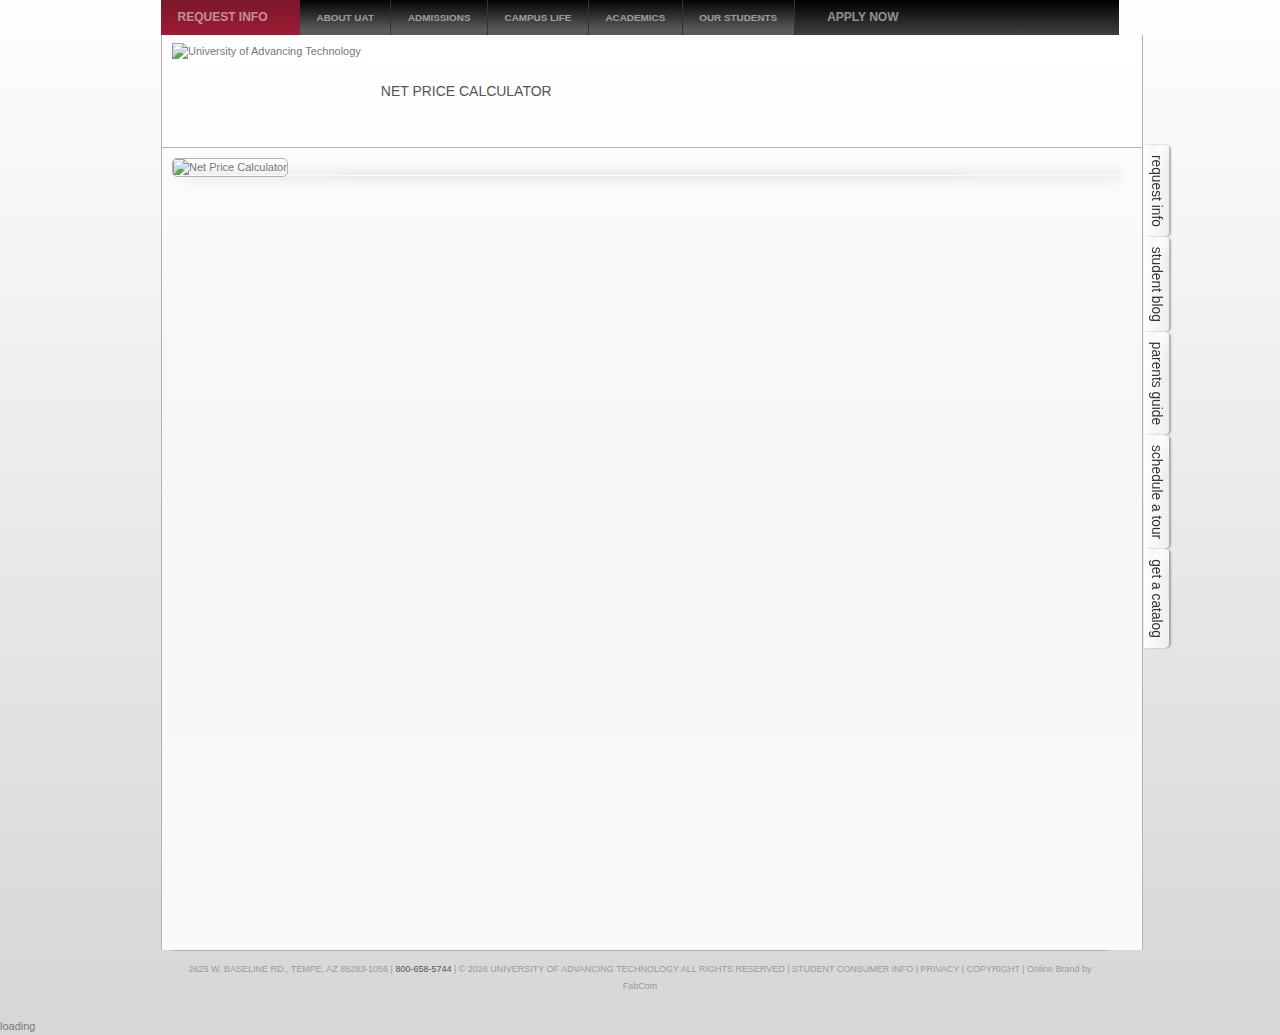
==== commit e248db29: "Fixed bottom of page for Net Price Calc and Tuition" ====
--- a/netpricecalculator.html
+++ b/netpricecalculator.html
@@ -410,8 +410,8 @@
 					
 					<section class="container">
 						 
-						<a href="/" class="logo"><img src="/themes/uat/images/uat_logo_3d.png" alt="University of Advancing Technology"></a>
-						<a href="/" class="mobile-logo"><img src="/themes/uat/images/mobile/uatmobilelogo.png" alt="University of Advancing Technology"></a>
+						<a href="/" class="logo"><img src="https://www.uat.edu/themes/uat/images/uat_logo_3d.png" alt="University of Advancing Technology"></a>
+						<a href="/" class="mobile-logo"><img src="http://www.uat.edu/themes/uat/images/mobile/uatmobilelogo.png" alt="University of Advancing Technology"></a>
 						<h1>
 							
 									Net Price Calculator
@@ -449,9 +449,1588 @@
 	<!-- ********************** Start Page Content ********************** -->
 	<center>
 	<iframe src="https://www.uat.edu/NPC/npcalc.htm" style="border:0" width="800" height="650">
-		 Sorry your browser does not support inline frames.
+		<html xmlns="http://www.w3.org/1999/xhtml"><head>
+			<title>Net Price Calculator</title>
+			<style type="text/css">
+				body
+				{
+					font-family:Arial;
+					font-size:13px;
+				}
+				input 
+				{
+					font-family:Arial;
+					font-size:13px;
+				}
+				
+				.formtable td 
+				{
+					padding-bottom:15px;
+				}
+				
+				.disclaimer 
+				{
+					margin-top:0px;
+					margin-right:8px;
+					margin-bottom: 20px;
+					/*width:220px;*/
+					width:480px;
+					font-family:Arial;
+					font-weight:normal;
+					font-size:11px;
+					text-align:left;
+				}        
+				.summarytable td
+				{
+					border-bottom:solid 1px #c7ddea;        
+					padding: 6px 1px 7px 4px;
+				}
+				.boldtd {
+					font-weight:bold;
+					font-family: Arial;
+					font-size:12px;
+					color:#336699;
+					width:150px;
+				}
+				.title1
+				{
+					color:#336699;
+					font-family:Arial;
+					font-size:12px;
+					font-weight:bold;
+				}
+				.title2
+				{
+					color:#333333;
+					font-family:Arial;
+					font-size:13px;
+					font-weight:bold;
+				}
+				
+			</style>
+			
+			<script type="text/javascript">
+		
+				var dict = {};
+				dict.isDependent;
+				dict.financialAid = { 'active':false,  'title':'Financial aid', '0':'Yes', '1': 'No', 'intValue':0, 'textValue': '' };
+				dict.age = { 'active': false, 'title': 'Age', 'intValue': 0 };
+				dict.livingStatus = { 'active': false, 'title': 'Living arrangement', 'intValue': 0, 'textValue': '' };
+				dict.residencyStatus = { 'active': false, 'title': 'Residency', 'intValue': 0, 'textValue': '' };
+				dict.maritalStatus = { 'active': false, 'title': 'Marital Status', '0': 'No', '1': 'Yes', 'intValue': '' };
+				dict.numberOfChildren = { 'active': false, 'title': 'Children', '0': 'No', '1': 'Yes', 'intValue': '' };
+				dict.numberInFamily = { 'active': false, 'title': 'Number in Family', 'intValue': 0, 'textValue': '' };
+				dict.numberInCollege = { 'active': false, 'title': 'Number in College', 'intValue': 0, 'textValue': '' };
+				dict.householdIncome = { 'active': false, 'title': 'Household Income', 'intValue' : 0,
+					'0': 'Less than $30,000',
+					'1': 'Between $30,000 - $39,999',
+					'2': 'Between $40,000 - $49,999',
+					'3': 'Between $50,000 - $59,999',
+					'4': 'Between $60,000 - $69,999',
+					'5': 'Between $70,000 - $79,999',
+					'6': 'Between $80,000 - $89,999',
+					'7': 'Between $90,000 - $99,999',
+					'8': 'Above $99,999'
+				};
+		
+				var numberoflivingstatus = 0;
+				var npc1_livingstatus = "";
+				var npc1_isdefaultlivingstatus = "0";
+				var npc1_residencystatus = "";
+				var npc1_isdefaultresidencystatus = "0";
+				var npc_step = "0";
+				var currentstepid = "0";      
+			  
+				
+				
+		
+		var efcDependent = []; 
+		efcDependent[0] = {};
+		efcDependent[0].numberInCollege=1;
+		efcDependent[0].numberInFamily=2;
+		efcDependent[0].incomeRanges= []; 
+		efcDependent[0].incomeRanges[0] = 0;  efcDependent[0].incomeRanges[1] = 1354;  efcDependent[0].incomeRanges[2] = 3191;  efcDependent[0].incomeRanges[3] = 5258;  efcDependent[0].incomeRanges[4] = 7745;  efcDependent[0].incomeRanges[5] = 10897;  efcDependent[0].incomeRanges[6] = 14241;  efcDependent[0].incomeRanges[7] = 10223.5;  efcDependent[0].incomeRanges[8] = 19249;  
+		efcDependent[1] = {};
+		efcDependent[1].numberInCollege=1;
+		efcDependent[1].numberInFamily=3;
+		efcDependent[1].incomeRanges= []; 
+		efcDependent[1].incomeRanges[0] = 0;  efcDependent[1].incomeRanges[1] = 755;  efcDependent[1].incomeRanges[2] = 2683;  efcDependent[1].incomeRanges[3] = 4711;  efcDependent[1].incomeRanges[4] = 7029;  efcDependent[1].incomeRanges[5] = 10102;  efcDependent[1].incomeRanges[6] = 7512.5;  efcDependent[1].incomeRanges[7] = 9173.5;  efcDependent[1].incomeRanges[8] = 16603;  
+		efcDependent[2] = {};
+		efcDependent[2].numberInCollege=1;
+		efcDependent[2].numberInFamily=4;
+		efcDependent[2].incomeRanges= []; 
+		efcDependent[2].incomeRanges[0] = 0;  efcDependent[2].incomeRanges[1] = 17;  efcDependent[2].incomeRanges[2] = 1746;  efcDependent[2].incomeRanges[3] = 3677;  efcDependent[2].incomeRanges[4] = 5810;  efcDependent[2].incomeRanges[5] = 8372;  efcDependent[2].incomeRanges[6] = 6912;  efcDependent[2].incomeRanges[7] = 8684;  efcDependent[2].incomeRanges[8] = 33565;  
+		efcDependent[3] = {};
+		efcDependent[3].numberInCollege=1;
+		efcDependent[3].numberInFamily=5;
+		efcDependent[3].incomeRanges= []; 
+		efcDependent[3].incomeRanges[0] = 0;  efcDependent[3].incomeRanges[1] = 0;  efcDependent[3].incomeRanges[2] = 747;  efcDependent[3].incomeRanges[3] = 2737;  efcDependent[3].incomeRanges[4] = 4698;  efcDependent[3].incomeRanges[5] = 6980.5;  efcDependent[3].incomeRanges[6] = 6028;  efcDependent[3].incomeRanges[7] = 7748;  efcDependent[3].incomeRanges[8] = 31440;  
+		efcDependent[4] = {};
+		efcDependent[4].numberInCollege=1;
+		efcDependent[4].numberInFamily=6;
+		efcDependent[4].incomeRanges= []; 
+		efcDependent[4].incomeRanges[0] = 0;  efcDependent[4].incomeRanges[1] = 0;  efcDependent[4].incomeRanges[2] = 0;  efcDependent[4].incomeRanges[3] = 1182;  efcDependent[4].incomeRanges[4] = 3128;  efcDependent[4].incomeRanges[5] = 5279;  efcDependent[4].incomeRanges[6] = 4791;  efcDependent[4].incomeRanges[7] = 6535;  efcDependent[4].incomeRanges[8] = 27352;  
+		efcDependent[5] = {};
+		efcDependent[5].numberInCollege=2;
+		efcDependent[5].numberInFamily=2;
+		efcDependent[5].incomeRanges= []; 
+		efcDependent[5].incomeRanges[0] = 2;  efcDependent[5].incomeRanges[1] = 977;  efcDependent[5].incomeRanges[2] = 1832.5;  efcDependent[5].incomeRanges[3] = 2924;  efcDependent[5].incomeRanges[4] = 4071;  efcDependent[5].incomeRanges[5] = 5519;  efcDependent[5].incomeRanges[6] = 13590;  efcDependent[5].incomeRanges[7] = 17153;  efcDependent[5].incomeRanges[8] = 34368;  
+		efcDependent[6] = {};
+		efcDependent[6].numberInCollege=2;
+		efcDependent[6].numberInFamily=3;
+		efcDependent[6].incomeRanges= []; 
+		efcDependent[6].incomeRanges[0] = 0;  efcDependent[6].incomeRanges[1] = 654;  efcDependent[6].incomeRanges[2] = 1654;  efcDependent[6].incomeRanges[3] = 2745;  efcDependent[6].incomeRanges[4] = 4171;  efcDependent[6].incomeRanges[5] = 5876.5;  efcDependent[6].incomeRanges[6] = 4223.5;  efcDependent[6].incomeRanges[7] = 8114;  efcDependent[6].incomeRanges[8] = 9955;  
+		efcDependent[7] = {};
+		efcDependent[7].numberInCollege=2;
+		efcDependent[7].numberInFamily=4;
+		efcDependent[7].incomeRanges= []; 
+		efcDependent[7].incomeRanges[0] = 0;  efcDependent[7].incomeRanges[1] = 278;  efcDependent[7].incomeRanges[2] = 1321;  efcDependent[7].incomeRanges[3] = 2376;  efcDependent[7].incomeRanges[4] = 3600;  efcDependent[7].incomeRanges[5] = 5282;  efcDependent[7].incomeRanges[6] = 5038.5;  efcDependent[7].incomeRanges[7] = 6065;  efcDependent[7].incomeRanges[8] = 19119;  
+		efcDependent[8] = {};
+		efcDependent[8].numberInCollege=2;
+		efcDependent[8].numberInFamily=5;
+		efcDependent[8].incomeRanges= []; 
+		efcDependent[8].incomeRanges[0] = 0;  efcDependent[8].incomeRanges[1] = 0;  efcDependent[8].incomeRanges[2] = 791;  efcDependent[8].incomeRanges[3] = 1830;  efcDependent[8].incomeRanges[4] = 2915;  efcDependent[8].incomeRanges[5] = 4314;  efcDependent[8].incomeRanges[6] = 4628.5;  efcDependent[8].incomeRanges[7] = 5824;  efcDependent[8].incomeRanges[8] = 18273;  
+		efcDependent[9] = {};
+		efcDependent[9].numberInCollege=2;
+		efcDependent[9].numberInFamily=6;
+		efcDependent[9].incomeRanges= []; 
+		efcDependent[9].incomeRanges[0] = 0;  efcDependent[9].incomeRanges[1] = 0;  efcDependent[9].incomeRanges[2] = 20;  efcDependent[9].incomeRanges[3] = 1019;  efcDependent[9].incomeRanges[4] = 2033;  efcDependent[9].incomeRanges[5] = 3204.5;  efcDependent[9].incomeRanges[6] = 3469;  efcDependent[9].incomeRanges[7] = 4734;  efcDependent[9].incomeRanges[8] = 16054.5;  
+		efcDependent[10] = {};
+		efcDependent[10].numberInCollege=3;
+		efcDependent[10].numberInFamily=3;
+		efcDependent[10].incomeRanges= []; 
+		efcDependent[10].incomeRanges[0] = 0;  efcDependent[10].incomeRanges[1] = 1013;  efcDependent[10].incomeRanges[2] = 1377.5;  efcDependent[10].incomeRanges[3] = 2130;  efcDependent[10].incomeRanges[4] = 2891;  efcDependent[10].incomeRanges[5] = 3879;  efcDependent[10].incomeRanges[6] = 11743;  efcDependent[10].incomeRanges[7] = 15326;  
+		efcDependent[11] = {};
+		efcDependent[11].numberInCollege=3;
+		efcDependent[11].numberInFamily=4;
+		efcDependent[11].incomeRanges= []; 
+		efcDependent[11].incomeRanges[0] = 0;  efcDependent[11].incomeRanges[1] = 285;  efcDependent[11].incomeRanges[2] = 998;  efcDependent[11].incomeRanges[3] = 1743;  efcDependent[11].incomeRanges[4] = 2659.5;  efcDependent[11].incomeRanges[5] = 3831;  efcDependent[11].incomeRanges[6] = 10006;  efcDependent[11].incomeRanges[7] = 13599;  efcDependent[11].incomeRanges[8] = 11056;  
+		efcDependent[12] = {};
+		efcDependent[12].numberInCollege=3;
+		efcDependent[12].numberInFamily=5;
+		efcDependent[12].incomeRanges= []; 
+		efcDependent[12].incomeRanges[0] = 0;  efcDependent[12].incomeRanges[1] = 94;  efcDependent[12].incomeRanges[2] = 779;  efcDependent[12].incomeRanges[3] = 1480;  efcDependent[12].incomeRanges[4] = 2305;  efcDependent[12].incomeRanges[5] = 3389;  efcDependent[12].incomeRanges[6] = 7716;  efcDependent[12].incomeRanges[7] = 10987;  efcDependent[12].incomeRanges[8] = 13283;  
+		efcDependent[13] = {};
+		efcDependent[13].numberInCollege=3;
+		efcDependent[13].numberInFamily=6;
+		efcDependent[13].incomeRanges= []; 
+		efcDependent[13].incomeRanges[0] = 0;  efcDependent[13].incomeRanges[1] = 0;  efcDependent[13].incomeRanges[2] = 132.5;  efcDependent[13].incomeRanges[3] = 870;  efcDependent[13].incomeRanges[4] = 1560;  efcDependent[13].incomeRanges[5] = 2404;  efcDependent[13].incomeRanges[6] = 17602;  efcDependent[13].incomeRanges[7] = 31014;  efcDependent[13].incomeRanges[8] = 11340;  
+		
+		var efcIndWithoutDep = []; 
+		efcIndWithoutDep[0] = {};
+		efcIndWithoutDep[0].numberInCollege=1;
+		efcIndWithoutDep[0].numberInFamily=1;
+		efcIndWithoutDep[0].incomeRanges= []; 
+		efcIndWithoutDep[0].incomeRanges[0] = 0;  efcIndWithoutDep[0].incomeRanges[1] = 9235;  efcIndWithoutDep[0].incomeRanges[2] = 13116;  efcIndWithoutDep[0].incomeRanges[3] = 16905;  efcIndWithoutDep[0].incomeRanges[4] = 20584;  efcIndWithoutDep[0].incomeRanges[5] = 24187;  efcIndWithoutDep[0].incomeRanges[6] = 27969;  efcIndWithoutDep[0].incomeRanges[7] = 31834;  efcIndWithoutDep[0].incomeRanges[8] = 48593;  
+		efcIndWithoutDep[1] = {};
+		efcIndWithoutDep[1].numberInCollege=1;
+		efcIndWithoutDep[1].numberInFamily=2;
+		efcIndWithoutDep[1].incomeRanges= []; 
+		efcIndWithoutDep[1].incomeRanges[0] = 0;  efcIndWithoutDep[1].incomeRanges[1] = 6262;  efcIndWithoutDep[1].incomeRanges[2] = 9921;  efcIndWithoutDep[1].incomeRanges[3] = 13763;  efcIndWithoutDep[1].incomeRanges[4] = 17478;  efcIndWithoutDep[1].incomeRanges[5] = 21276;  efcIndWithoutDep[1].incomeRanges[6] = 25098.5;  efcIndWithoutDep[1].incomeRanges[7] = 28871;  efcIndWithoutDep[1].incomeRanges[8] = 42201;  
+		efcIndWithoutDep[2] = {};
+		efcIndWithoutDep[2].numberInCollege=2;
+		efcIndWithoutDep[2].numberInFamily=2;
+		efcIndWithoutDep[2].incomeRanges= []; 
+		efcIndWithoutDep[2].incomeRanges[0] = 538;  efcIndWithoutDep[2].incomeRanges[1] = 4544;  efcIndWithoutDep[2].incomeRanges[2] = 6399;  efcIndWithoutDep[2].incomeRanges[3] = 8327;  efcIndWithoutDep[2].incomeRanges[4] = 10193;  efcIndWithoutDep[2].incomeRanges[5] = 12090;  efcIndWithoutDep[2].incomeRanges[6] = 14007.5;  efcIndWithoutDep[2].incomeRanges[7] = 15878;  efcIndWithoutDep[2].incomeRanges[8] = 21580;  
+		
+		var efcIndWithDep = []; 
+		efcIndWithDep[0] = {};
+		efcIndWithDep[0].numberInCollege=1;
+		efcIndWithDep[0].numberInFamily=2;
+		efcIndWithDep[0].incomeRanges= []; 
+		efcIndWithDep[0].incomeRanges[0] = 0;  efcIndWithDep[0].incomeRanges[1] = 64;  efcIndWithDep[0].incomeRanges[2] = 1793.5;  efcIndWithDep[0].incomeRanges[3] = 3470;  efcIndWithDep[0].incomeRanges[4] = 5524;  efcIndWithDep[0].incomeRanges[5] = 8058;  efcIndWithDep[0].incomeRanges[6] = 11186;  efcIndWithDep[0].incomeRanges[7] = 14416;  efcIndWithDep[0].incomeRanges[8] = 25428;  
+		efcIndWithDep[1] = {};
+		efcIndWithDep[1].numberInCollege=1;
+		efcIndWithDep[1].numberInFamily=3;
+		efcIndWithDep[1].incomeRanges= []; 
+		efcIndWithDep[1].incomeRanges[0] = 0;  efcIndWithDep[1].incomeRanges[1] = 0;  efcIndWithDep[1].incomeRanges[2] = 977;  efcIndWithDep[1].incomeRanges[3] = 2688;  efcIndWithDep[1].incomeRanges[4] = 4492;  efcIndWithDep[1].incomeRanges[5] = 6820;  efcIndWithDep[1].incomeRanges[6] = 9992;  efcIndWithDep[1].incomeRanges[7] = 13527;  efcIndWithDep[1].incomeRanges[8] = 23124;  
+		efcIndWithDep[2] = {};
+		efcIndWithDep[2].numberInCollege=1;
+		efcIndWithDep[2].numberInFamily=4;
+		efcIndWithDep[2].incomeRanges= []; 
+		efcIndWithDep[2].incomeRanges[0] = 0;  efcIndWithDep[2].incomeRanges[1] = 0;  efcIndWithDep[2].incomeRanges[2] = 0;  efcIndWithDep[2].incomeRanges[3] = 1515;  efcIndWithDep[2].incomeRanges[4] = 3177;  efcIndWithDep[2].incomeRanges[5] = 5153;  efcIndWithDep[2].incomeRanges[6] = 7654;  efcIndWithDep[2].incomeRanges[7] = 11080;  efcIndWithDep[2].incomeRanges[8] = 20790;  
+		efcIndWithDep[3] = {};
+		efcIndWithDep[3].numberInCollege=1;
+		efcIndWithDep[3].numberInFamily=5;
+		efcIndWithDep[3].incomeRanges= []; 
+		efcIndWithDep[3].incomeRanges[0] = 0;  efcIndWithDep[3].incomeRanges[1] = 0;  efcIndWithDep[3].incomeRanges[2] = 0;  efcIndWithDep[3].incomeRanges[3] = 192;  efcIndWithDep[3].incomeRanges[4] = 1945;  efcIndWithDep[3].incomeRanges[5] = 3661;  efcIndWithDep[3].incomeRanges[6] = 5779;  efcIndWithDep[3].incomeRanges[7] = 8528;  efcIndWithDep[3].incomeRanges[8] = 18183.5;  
+		efcIndWithDep[4] = {};
+		efcIndWithDep[4].numberInCollege=1;
+		efcIndWithDep[4].numberInFamily=6;
+		efcIndWithDep[4].incomeRanges= []; 
+		efcIndWithDep[4].incomeRanges[0] = 0;  efcIndWithDep[4].incomeRanges[1] = 0;  efcIndWithDep[4].incomeRanges[2] = 0;  efcIndWithDep[4].incomeRanges[3] = 0;  efcIndWithDep[4].incomeRanges[4] = 68;  efcIndWithDep[4].incomeRanges[5] = 1862.5;  efcIndWithDep[4].incomeRanges[6] = 3584;  efcIndWithDep[4].incomeRanges[7] = 5746;  efcIndWithDep[4].incomeRanges[8] = 14401;  
+		efcIndWithDep[5] = {};
+		efcIndWithDep[5].numberInCollege=2;
+		efcIndWithDep[5].numberInFamily=2;
+		efcIndWithDep[5].incomeRanges= []; 
+		efcIndWithDep[5].incomeRanges[0] = 0;  efcIndWithDep[5].incomeRanges[1] = 508;  efcIndWithDep[5].incomeRanges[2] = 1352;  efcIndWithDep[5].incomeRanges[3] = 2251;  efcIndWithDep[5].incomeRanges[4] = 3440;  efcIndWithDep[5].incomeRanges[5] = 4997;  efcIndWithDep[5].incomeRanges[6] = 6603;  efcIndWithDep[5].incomeRanges[7] = 8053;  efcIndWithDep[5].incomeRanges[8] = 12993;  
+		efcIndWithDep[6] = {};
+		efcIndWithDep[6].numberInCollege=2;
+		efcIndWithDep[6].numberInFamily=3;
+		efcIndWithDep[6].incomeRanges= []; 
+		efcIndWithDep[6].incomeRanges[0] = 0;  efcIndWithDep[6].incomeRanges[1] = 97;  efcIndWithDep[6].incomeRanges[2] = 972;  efcIndWithDep[6].incomeRanges[3] = 1812;  efcIndWithDep[6].incomeRanges[4] = 2839;  efcIndWithDep[6].incomeRanges[5] = 4218;  efcIndWithDep[6].incomeRanges[6] = 5961.5;  efcIndWithDep[6].incomeRanges[7] = 7709;  efcIndWithDep[6].incomeRanges[8] = 12612;  
+		efcIndWithDep[7] = {};
+		efcIndWithDep[7].numberInCollege=2;
+		efcIndWithDep[7].numberInFamily=4;
+		efcIndWithDep[7].incomeRanges= []; 
+		efcIndWithDep[7].incomeRanges[0] = 0;  efcIndWithDep[7].incomeRanges[1] = 0;  efcIndWithDep[7].incomeRanges[2] = 347;  efcIndWithDep[7].incomeRanges[3] = 1190;  efcIndWithDep[7].incomeRanges[4] = 2027;  efcIndWithDep[7].incomeRanges[5] = 3099;  efcIndWithDep[7].incomeRanges[6] = 4576;  efcIndWithDep[7].incomeRanges[7] = 6232;  efcIndWithDep[7].incomeRanges[8] = 10708;  
+		efcIndWithDep[8] = {};
+		efcIndWithDep[8].numberInCollege=2;
+		efcIndWithDep[8].numberInFamily=5;
+		efcIndWithDep[8].incomeRanges= []; 
+		efcIndWithDep[8].incomeRanges[0] = 0;  efcIndWithDep[8].incomeRanges[1] = 0;  efcIndWithDep[8].incomeRanges[2] = 0;  efcIndWithDep[8].incomeRanges[3] = 587;  efcIndWithDep[8].incomeRanges[4] = 1363;  efcIndWithDep[8].incomeRanges[5] = 2241;  efcIndWithDep[8].incomeRanges[6] = 3394;  efcIndWithDep[8].incomeRanges[7] = 4913;  efcIndWithDep[8].incomeRanges[8] = 9283;  
+		efcIndWithDep[9] = {};
+		efcIndWithDep[9].numberInCollege=2;
+		efcIndWithDep[9].numberInFamily=6;
+		efcIndWithDep[9].incomeRanges= []; 
+		efcIndWithDep[9].incomeRanges[0] = 0;  efcIndWithDep[9].incomeRanges[1] = 0;  efcIndWithDep[9].incomeRanges[2] = 0;  efcIndWithDep[9].incomeRanges[3] = 0;  efcIndWithDep[9].incomeRanges[4] = 500;  efcIndWithDep[9].incomeRanges[5] = 1237;  efcIndWithDep[9].incomeRanges[6] = 2063.5;  efcIndWithDep[9].incomeRanges[7] = 3110;  efcIndWithDep[9].incomeRanges[8] = 7219;  
+				
+				// POA
+				var POA_Total = ['0', '0', '0', '0', '0', '0', '0', '0', '0'];
+				var POA_TRF = ['0', '0', '0', '0', '0', '0', '0', '0', '0'];
+				var POA_BS = ['0', '0', '0', '0', '0', '0', '0', '0', '0'];
+				var POA_RB = ['0', '0', '0', '0', '0', '0', '0', '0', '0'];        
+				var POA_O = ['0', '0', '0', '0', '0', '0', '0', '0', '0'];
+				
+					 
+				// TGA
+				var TGA_0 = ['0', '0', '0', '0', '0', '0', '0', '0', '0'];
+				var TGA_1_1000 = ['0', '0', '0', '0', '0', '0', '0', '0', '0'];
+				var TGA_1001_2500 = ['0', '0', '0', '0', '0', '0', '0', '0', '0'];
+				var TGA_2501_5000 = ['0', '0', '0', '0', '0', '0', '0', '0', '0'];
+				var TGA_5001_7500 = ['0', '0', '0', '0', '0', '0', '0', '0', '0'];
+				var TGA_7501_10000 = ['0', '0', '0', '0', '0', '0', '0', '0', '0'];
+				var TGA_10001_12500 = ['0', '0', '0', '0', '0', '0', '0', '0', '0'];
+				var TGA_12501_15000 = ['0', '0', '0', '0', '0', '0', '0', '0', '0'];
+				var TGA_15001_20000 = ['0', '0', '0', '0', '0', '0', '0', '0', '0'];
+				var TGA_20001_30000 = ['0', '0', '0', '0', '0', '0', '0', '0', '0'];
+				var TGA_30001_40000 = ['0', '0', '0', '0', '0', '0', '0', '0', '0'];
+				var TGA_40000 = ['0', '0', '0', '0', '0', '0', '0', '0', '0'];
+				var TGA_NFAFSA = ['0', '0', '0', '0', '0', '0', '0', '0', '0'];
+				POA_Total = ['34230','33750','25750'];
+		POA_TRF = ['21150','21150','21150'];
+		POA_BS = ['0','0','0'];
+		POA_RB = ['8480','8000','0'];
+		POA_O = ['4600','4600','4600'];
+		TGA_0 = ['7030','5133','6330'];
+		TGA_1_1000 = ['6830','5060','6240'];
+		TGA_1001_2500 = ['6330','4877','6014'];
+		TGA_2501_5000 = ['4980','4584','5652'];
+		TGA_5001_7500 = ['1000','4217','5200'];
+		TGA_7501_10000 = ['4250','3850','4748'];
+		TGA_10001_12500 = ['2125','3483','4296'];
+		TGA_12501_15000 = ['0','3116','3844'];
+		TGA_15001_20000 = ['1000','2566','3166'];
+		TGA_20001_30000 = ['2500','1466','1809'];
+		TGA_30001_40000 = ['1500','0','0'];
+		TGA_40000 = ['1750','0','0'];
+		TGA_NFAFSA = ['1375','0','0'];
+		
+		
+		
+		
+		
+				// Step id Defenition
+				// 1 Age, Living Status, Residency Status
+				// 2 Marital Status, Number of Children
+				// 3 Dependent
+				// 4 Independent
+				// 5 Summary page
+				// 6 OUTPUT PAGE        
+				function GoNext() {
+					var imgJavaScriptNote = document.getElementById('imgJavaScriptNote');
+					if(imgJavaScriptNote) {
+						imgJavaScriptNote.style.display = 'none';
+					}
+		
+					// Variable that tells us if we need to dispaly only 2 radio buttons for "Dependent: Number of Family"
+					var showOnly2RbForNumberInFamily = false;
+		
+					if (currentstepid) {
+						if (currentstepid == "0") {                    
+							GoTo("1");
+							return;
+						} else if (currentstepid == "1") {
+							var tmp_financialAid = GetRadioButtonValues("rb_financialaid").value; // Financial Aid                    
+							var tmp_age = GetTextBoxValue("txt_age"); // Age
+							// Living Status
+							if (npc1_livingstatus != "-1") {
+								if (npc1_isdefaultlivingstatus == "0") {
+									npc1_livingstatus = GetRadioButtonValues("rb_livingstatus").value;
+								}
+							}
+							// Residency Status
+							if (npc1_residencystatus != "-1") {
+								if (npc1_isdefaultresidencystatus == "0") {
+									npc1_residencystatus = GetRadioButtonValues("rb_residencystatus").value;
+								}
+							}
+							// Validate
+							if (tmp_financialAid == "" || tmp_age == "" || npc1_livingstatus == "" || npc1_residencystatus == "") {
+								alert("Please answer all questions before proceeding.");
+								return;
+							}
+							if (!IsInteger(tmp_age)) {
+								alert("Please enter integers only.");
+								return;
+							}
+							
+							// Save entered values into dictionary
+							dict['financialAid'].active = true;
+							dict['financialAid'].intValue = tmp_financialAid;
+							dict['age'].active = true;
+							dict['age'].intValue = tmp_age;                    
+							if (npc1_livingstatus != "-1") {
+								if (npc1_isdefaultlivingstatus == "0") {
+									dict['livingStatus'].active = true;
+									dict['livingStatus']['textValue'] = GetRadioButtonValues("rb_livingstatus").label.getAttribute('title');
+									
+								}
+							}
+							if (npc1_residencystatus != "-1") {
+								if (npc1_isdefaultresidencystatus == "0") {
+									dict['residencyStatus'].active = true;
+									dict['residencyStatus']['textValue'] = GetRadioButtonValues("rb_residencystatus").label.getAttribute('title');
+								}
+							}
+							
+							// Rules
+							if (dict['financialAid'].intValue == "1") {
+								GenerateSummary();
+								GoTo("5"); 
+							} 
+							else {
+								// Hide/show marital status depending on age
+								if (dict['age'].intValue*1 > 23) {
+									var tbl = document.getElementById('tblMaritalStatusQuestion');
+									if (tbl) { tbl.style.display = 'none'; }
+								} else {
+									var tbl = document.getElementById('tblMaritalStatusQuestion');
+									if (tbl) { tbl.style.display = ''; }
+								}
+								GoTo("2"); // Change: was 4
+							}
+							return;
+						} else if (currentstepid == "2") {
+							// Marital Status
+							var tmp_maritalStatus;
+							if (dict['age'].intValue*1 < 24) {
+								tmp_maritalStatus = GetRadioButtonValues("rb_maritalstatus").value;                       
+								dict['maritalStatus'].active = true;
+							}
+							else { dict['maritalStatus'].active = false; }
+							
+							// Number of Children
+							var tmp_numberOfChildren = GetRadioButtonValues("rb_numberofchildren").value;
+		
+							// Validate
+							var showError = false;
+							if (dict['age'].intValue * 1 < 24 && tmp_maritalStatus == "") {
+								showError = true;
+							}
+							if (tmp_numberOfChildren == "") {
+								showError = true;                        
+							}
+							if (showError == true) {
+								alert("Please answer all questions before proceeding.");
+								return;
+							}
+							// Save entered values into dictionary
+							dict['maritalStatus'].intValue = tmp_maritalStatus;
+							dict['numberOfChildren'].active = true;
+							dict['numberOfChildren'].intValue = tmp_numberOfChildren;
+		
+		
+							// For independent with children, display additional radio buttons with 'Number in Family'
+							var divNumInFamilyRadiobuttons = document.getElementById('divNumInFamilyWithChildren');
+		
+							// For independent there are 2 different hints: with children and without
+							var spanNumInFamilyHint = document.getElementById('spanNumInFamilyHint');
+							if (spanNumInFamilyHint)
+								spanNumInFamilyHint.style.display = 'none';
+							var spanNumInFamilyHintWithChildren = document.getElementById('spanNumInFamilyHintWithChildren');
+							if (spanNumInFamilyHintWithChildren)
+								spanNumInFamilyHintWithChildren.style.display = 'none';
+		
+							// For independent we have 2 different scenarios for number on college: 'Two' and 'Two or more'
+							var spanTwo = document.getElementById('spanIndNumInCollegeTwo');
+							var spanTwoOrMore = document.getElementById('spanIndNumInCollegeTwoOrMore');
+							var divFirstOptionForNumInFamilyWithChildren = document.getElementById('divFirstOptionForNumInFamilyWithChildren');
+		
+							spanTwo.style.display = 'none';
+							spanTwoOrMore.style.display = 'none';
+							divFirstOptionForNumInFamilyWithChildren.style.display = '';
+							
+							
+		
+							// Rules
+							if (dict['age'].intValue * 1 > 23) {
+								 var divNumInFWithCh = document.getElementById('divNumInFamilyWithChildren');
+								if (dict['maritalStatus'].intValue * 1 > 0) {
+									// show options for student with children                            
+									if (divNumInFWithCh) { divNumInFWithCh.style.display = ''; }                            
+								}
+								else {
+									// hide options for student with children
+									if (divNumInFWithCh) { divNumInFWithCh.style.display = 'none'; }                            
+								}
+								dict.isDependent = false;
+								if (dict['numberOfChildren'].intValue * 1 == 1) {
+									if (spanTwo) { spanTwo.style.display = 'none'; }
+									if (spanTwoOrMore) { spanTwoOrMore.style.display = ''; }
+									if (divNumInFamilyRadiobuttons) { divNumInFamilyRadiobuttons.style.display = ''; }
+									if (spanNumInFamilyHintWithChildren) { spanNumInFamilyHintWithChildren.style.display = ''; }
+									if (divFirstOptionForNumInFamilyWithChildren) { divFirstOptionForNumInFamilyWithChildren.style.display = 'none'; }
+									// This flag tells us that for "Number in Family" we should display more than 2 radio buttons
+									showOnly2RbForNumberInFamily = false;
+		
+									// If user selected before "Number in College: Two" and now we display "Two or More", we need to reset radio buttons
+									var rbTwoOrMore = GetRadioButtonValues("rb_indnumincollege").value.split('|');
+									if(rbTwoOrMore && rbTwoOrMore[0] == "Two")
+										ResetRadioButton('rb_indnumincollege');
+		
+								} else {
+									if (spanTwo) { spanTwo.style.display = ''; }
+									if (spanTwoOrMore) { spanTwoOrMore.style.display = 'none'; }
+									if (divNumInFamilyRadiobuttons) { divNumInFamilyRadiobuttons.style.display = 'none'; }
+									if (spanNumInFamilyHint) { spanNumInFamilyHint.style.display = ''; }
+									if (divFirstOptionForNumInFamilyWithChildren) { divFirstOptionForNumInFamilyWithChildren.style.display = ''; }
+									// This flag tells us that for "Number in Family" we should display only 2 radio buttons
+									showOnly2RbForNumberInFamily = true;
+									
+									// If user selected before "Number in College: Two or More" and now we display "Two", we need to reset radio buttons
+									var rbTwoOrMore = GetRadioButtonValues("rb_indnumincollege").value.split('|');
+									if(rbTwoOrMore && rbTwoOrMore[0] == "Two or more")
+										ResetRadioButton('rb_indnumincollege');
+								}
+								if (showOnly2RbForNumberInFamily == true) {
+									var prevSelectedNumOfFamily = GetRadioButtonValues("rb_indnuminfamily").value.split('|');
+									if (prevSelectedNumOfFamily) {
+										if (prevSelectedNumOfFamily[1] > 2)
+											ResetRadioButton('rb_indnuminfamily');
+									}
+								}
+								GoTo('4');
+		
+							} else {
+								if (dict['numberOfChildren'].intValue * 1 > 0 || dict['maritalStatus'].intValue * 1 > 0) {                           
+									dict.isDependent = false;
+									if (dict['numberOfChildren'].intValue * 1 > 0)
+										showOnly2RbForNumberInFamily = false;                            
+									else
+										showOnly2RbForNumberInFamily = true;
+		
+									if(showOnly2RbForNumberInFamily == true)
+									{
+										var prevSelectedNumOfFamily = GetRadioButtonValues("rb_indnuminfamily").value.split('|');
+										if (prevSelectedNumOfFamily) {
+											if (prevSelectedNumOfFamily[1] > 2)
+												ResetRadioButton('rb_indnuminfamily');
+										}
+									}
+		
+									if (dict['numberOfChildren'].intValue * 1 == 1) {
+										if (spanTwo) { spanTwo.style.display = 'none'; }
+										if (spanTwoOrMore) { spanTwoOrMore.style.display = ''; }
+										if (divNumInFamilyRadiobuttons) { divNumInFamilyRadiobuttons.style.display = ''; }
+										if (spanNumInFamilyHintWithChildren) { spanNumInFamilyHintWithChildren.style.display = ''; }
+										if (divFirstOptionForNumInFamilyWithChildren) { divFirstOptionForNumInFamilyWithChildren.style.display = 'none'; }
+										// If user selected before "Number in College: Two" and now we display "Two or More", we need to reset radio buttons
+										var rbTwoOrMore = GetRadioButtonValues("rb_indnumincollege").value.split('|');
+										if(rbTwoOrMore && rbTwoOrMore[0] == "Two")
+											ResetRadioButton('rb_indnumincollege');
+									} else {
+										if (spanTwo) { spanTwo.style.display = ''; }
+										if (spanTwoOrMore) { spanTwoOrMore.style.display = 'none'; }
+										if (divNumInFamilyRadiobuttons) { divNumInFamilyRadiobuttons.style.display = 'none'; }
+										if (spanNumInFamilyHint) { spanNumInFamilyHint.style.display = ''; }
+										if (divFirstOptionForNumInFamilyWithChildren) { divFirstOptionForNumInFamilyWithChildren.style.display = ''; }
+										// If user selected before "Number in College: Two or More" and now we display "Two", we need to reset radio buttons
+										var rbTwoOrMore = GetRadioButtonValues("rb_indnumincollege").value.split('|');
+										if(rbTwoOrMore && rbTwoOrMore[0] == "Two or more")
+											ResetRadioButton('rb_indnumincollege');
+									}
+		
+									GoTo("4");
+								} else {
+									dict.isDependent = true;
+									GoTo("3");  
+								}
+							}
+							return;
+						} else if (currentstepid == "3") {                    
+							var arrNumInFamily = GetRadioButtonValues("rb_numinfamily_dep").value.split('|');
+							var arrNumInCollege = GetRadioButtonValues("rb_numincollege_dep").value.split('|');                                        
+							var tmp_numberinfamily = arrNumInFamily[0];
+							var tmp_numberincollege = arrNumInCollege[0];
+							var tmp_householdincome = GetRadioButtonValues("rb_householdincome_dep").value;
+							
+							// Validate
+							if (tmp_numberinfamily == "" || tmp_numberincollege == "" || tmp_householdincome == "") {
+								alert("Please answer all questions before proceeding.");
+								return;
+							}                   
+							if (arrNumInCollege[1] * 1 >= arrNumInFamily[1] * 1) {                        
+								alert('The Number in College must be less than the specified Number in Family.');
+								return;
+							}
+							
+							// Save entered values into dictionary
+							dict['numberInFamily'].active = true;
+							dict['numberInFamily'].textValue = tmp_numberinfamily;
+							dict['numberInFamily'].intValue = arrNumInFamily[1]*1;
+							dict['numberInCollege'].active = true;
+							dict['numberInCollege'].textValue = tmp_numberincollege;
+							dict['numberInCollege'].intValue = arrNumInCollege[1]*1;
+							dict['householdIncome'].active = true;
+							dict['householdIncome'].intValue = tmp_householdincome * 1;
+							GenerateSummary();
+							GoTo("5");
+							return;
+						} else if (currentstepid == "4") {
+							var arrNumInFamily = GetRadioButtonValues("rb_indnuminfamily").value.split('|');
+							var arrNumInCollege = GetRadioButtonValues("rb_indnumincollege").value.split('|');
+							var tmp_numberinfamily = arrNumInFamily[0];
+							var tmp_numberincollege = arrNumInCollege[0];
+							var tmp_householdincome = GetRadioButtonValues("rb_householdincome_ind").value;
+		
+							// Validate
+							if (tmp_numberinfamily == "" || tmp_numberincollege == "" || tmp_householdincome == "") {
+								alert("Please answer all questions before proceeding.");
+								return;
+							}
+							if (arrNumInCollege[1] * 1 > arrNumInFamily[1] * 1) {
+								alert('The Number in College must be less than or equal to the specified Number in Family.');
+								return;
+							}
+		
+							// Save entered values into dictionary
+							dict['numberInFamily'].active = true;
+							dict['numberInFamily'].textValue = tmp_numberinfamily;
+							dict['numberInFamily'].intValue = arrNumInFamily[1]*1;
+							dict['numberInCollege'].active = true;
+							dict['numberInCollege'].textValue = tmp_numberincollege;
+							dict['numberInCollege'].intValue = arrNumInCollege[1]*1;
+							dict['householdIncome'].active = true;
+							dict['householdIncome'].intValue = tmp_householdincome * 1;
+							
+							GenerateSummary();
+							GoTo("5");
+							return;
+						}
+						else if(currentstepid == "5")
+						{
+							GenerateReport();
+							GoTo("6");
+						}
+					}
+				}
+				
+				function GoTo(stepid) {
+					if (typeof stepid != 'undefined') {
+						var divWithContent = document.getElementById('dv_npc_s' + stepid);
+						var stepTitle = document.getElementById('dv_npc_s' + stepid + '_t');
+						var stepnumber = document.getElementById("s_step" + stepid);
+						var dv_npc_s6_r = document.getElementById("dv_npc_s"+stepid+"_r");
+						
+						if ((divWithContent && stepTitle && stepnumber) || (divWithContent && stepid=="0")) {
+							// Handle Step Number
+							if (stepid == "0") {                      // Going Back to Step #0  
+								openInstitutionNameWindow();
+								npc_step = "0";
+							}
+							else if (stepid * 1 > currentstepid) {    // next
+								npc_step = npc_step * 1 + 1;
+							} else {                                  // previous
+								npc_step = npc_step * 1 - 1;
+							}
+		
+							// Write step number to span element
+							if (stepid != "0") {
+								stepnumber.innerHTML = npc_step;
+							}
+		
+							// Show/Hide Step - Change Step
+							HideAllSteps();
+							divWithContent.style.display = "block";                    
+							if (stepid != "0") {
+								stepTitle.style.display = "block";
+							}
+							if (stepid == "6") {
+								dv_npc_s6_r.style.display = "block";
+								var s_step6_h1 = document.getElementById("s_step6_h1");
+								var s_step6_h2 = document.getElementById("s_step6_h2");
+								if (s_step6_h1 && s_step6_h2) {
+									if (npc1_financialaid * 1 == 0) {
+										s_step6_h1.style.display = "block";
+										s_step6_h2.style.display = "none";
+									} else {
+										s_step6_h1.style.display = "none";
+										s_step6_h2.style.display = "block";
+									}
+								}
+							}                    
+							currentstepid = stepid;
+						}
+					}
+				}
+		
+		
+		
+				function GoPrevious() {            
+					var imgJavaScriptNote = document.getElementById('imgJavaScriptNote');
+					if(imgJavaScriptNote) {
+						imgJavaScriptNote.style.display = 'none';
+					}
+		
+					if(currentstepid == '1') {                
+						if(imgJavaScriptNote) {
+							imgJavaScriptNote.style.display = '';
+						}
+					}
+					
+					if (currentstepid != '5' && currentstepid != '4') {
+						GoTo('' + (currentstepid * 1 - 1));
+					}
+					else if (currentstepid == '4') {
+						GoTo('2');
+					}
+					else {
+						if (dict.isDependent == true)
+							GoTo('3');
+						else
+							GoTo('4');
+					}
+				}
+		
+		
+				function GenerateReport() {
+					var efc = 0;
+					if (dict['financialAid'].intValue * 1 == 0) {                
+						efc = GetEFC();
+					}
+					var lookup_column = "-1";
+					if (npc1_livingstatus == "-1") {
+						lookup_column = npc1_livingstatus;
+					} else {
+						var res_status = 0;
+						if (npc1_residencystatus != "-1") {
+							res_status = npc1_residencystatus;
+						}
+						lookup_column = numberoflivingstatus * 1 * res_status * 1 + npc1_livingstatus * 1;
+					}
+					
+					if (lookup_column == "-1") {
+						return;
+					}
+					
+					var s_etpoa = document.getElementById("s_etpoa");
+					var s_etf = document.getElementById("s_etf");
+					var s_erb = document.getElementById("s_erb");
+					var s_ebs = document.getElementById("s_ebs");
+					var s_eo = document.getElementById("s_eo");
+					var s_etga = document.getElementById("s_etga");
+					var s_enp = document.getElementById("s_enp");
+					var x = 0;
+					var y = 0;
+					
+					if (s_etpoa) {
+						x = POA_Total[lookup_column];
+						s_etpoa.innerHTML = formatCurrency(x);
+					}
+					if (s_etf) {
+						s_etf.innerHTML = formatCurrency(POA_TRF[lookup_column]);
+					}
+					if (s_erb) {
+						s_erb.innerHTML = formatCurrency(POA_RB[lookup_column]);
+					}
+					if (s_ebs) {
+						s_ebs.innerHTML = formatCurrency(POA_BS[lookup_column]);
+					}
+					if (s_eo) {
+						s_eo.innerHTML = formatCurrency(POA_O[lookup_column]);
+					}
+					if (s_etga) {
+						if (dict['financialAid'].intValue * 1 == 1) {
+							// NON-FAFSA
+							y = TGA_NFAFSA[lookup_column];
+						}  else if (efc * 1 == 0) {
+							y = TGA_0[lookup_column];
+						} else if (efc * 1 >= 1 && efc * 1 <= 1000) {
+							y = TGA_1_1000[lookup_column];
+						} else if (efc * 1001 >= 1 && efc * 1 <= 2500) {
+							y = TGA_1001_2500[lookup_column];
+						} else if (efc * 2501 >= 1 && efc * 1 <= 5000) {
+							y = TGA_2501_5000[lookup_column];
+						} else if (efc * 1 >= 5001 && efc * 1 <= 7500) {
+							y = TGA_5001_7500[lookup_column];
+						} else if (efc * 1 >= 7501 && efc * 1 <= 10000) {
+							y = TGA_7501_10000[lookup_column];
+						} else if (efc * 1 >= 10001 && efc * 1 <= 12500) {
+							y = TGA_10001_12500[lookup_column];
+						} else if (efc * 1 >= 12501 && efc * 1 <= 15000) {
+							y = TGA_12501_15000[lookup_column];
+						} else if (efc * 1 >= 15001 && efc * 1 <= 20000) {
+							y = TGA_15001_20000[lookup_column];
+						} else if (efc * 1 >= 20001 && efc * 1 <= 30000) {
+							y = TGA_20001_30000[lookup_column];
+						} else if (efc * 1 >= 30001 && efc * 1 <= 40000) {
+							y = TGA_30001_40000[lookup_column];
+						} else if (efc * 1 >= 40001) {
+							y = TGA_40000[lookup_column];
+						}
+						s_etga.innerHTML = formatCurrency(y);
+					}
+					if (s_enp) {
+						var z = x * 1 - y * 1;
+						s_enp.innerHTML = formatCurrency(z);
+					}
+					
+				}
+		
+		
+				function GetEFC() {
+					var efc = 0;
+					if(dict.isDependent == true) {
+						var arrayLength = efcDependent.length;
+						for(var i=0; i<arrayLength; i++) {
+							if(efcDependent[i].numberInCollege == dict['numberInCollege'].intValue && efcDependent[i].numberInFamily == dict['numberInFamily'].intValue) {
+								efc = efcDependent[i].incomeRanges[dict['householdIncome'].intValue];
+								break;
+							}
+						}
+		
+					} else {                
+						if(dict['numberOfChildren'].intValue == 0) {
+							// without children
+							var arrayLength = efcIndWithoutDep.length;
+							for(var i=0; i<arrayLength; i++) {
+								if(efcIndWithoutDep[i].numberInCollege == dict['numberInCollege'].intValue && efcIndWithoutDep[i].numberInFamily == dict['numberInFamily'].intValue) {
+									efc = efcIndWithoutDep[i].incomeRanges[dict['householdIncome'].intValue];
+									break;
+								}
+							}
+						} else {
+							// with children
+							var arrayLength = efcIndWithDep.length;
+							for(var i=0; i<arrayLength; i++) {
+								if(efcIndWithDep[i].numberInCollege == dict['numberInCollege'].intValue && efcIndWithDep[i].numberInFamily == dict['numberInFamily'].intValue) {
+									efc = efcIndWithDep[i].incomeRanges[dict['householdIncome'].intValue];
+									break;
+								}
+							}
+						}
+					}
+					return efc;
+				}
+				
+				// Generate summary table with user's input
+				function GenerateSummary() {               
+					var html = '<table border=\'0\' cellpadding=\'2\' cellspacing=\'0\' style=\'width:100%;\'>';            
+					// Step 1
+					if (dict['financialAid'].active == true) {
+						html = html + '<tr><td class=\'boldtd\'>' + dict['financialAid'].title + '</td><td>' + dict['financialAid'][dict['financialAid'].intValue] + '</td></tr>';
+					}
+					if(dict['age'].active == true) {
+						html = html +'<tr><td class=\'boldtd\'>'+dict['age'].title+'</td><td>'+dict['age'].intValue+'</td></tr>';
+					}
+					if (dict['livingStatus'].active == true) {
+						html = html + '<tr><td class=\'boldtd\'>' + dict['livingStatus'].title + '</td><td>' + dict['livingStatus'].textValue + '</td></tr>';
+					}
+					if (dict['residencyStatus'].active == true) {
+						html = html + '<tr><td class=\'boldtd\'>' + dict['residencyStatus'].title + '</td><td>' + dict['residencyStatus'].textValue + '</td></tr>';
+					}
+					
+					// Step 2
+					if (dict['maritalStatus'].active == true) {
+						html = html + '<tr><td class=\'boldtd\'>' + dict['maritalStatus'].title + '</td><td>' + dict['maritalStatus'][dict['maritalStatus'].intValue] + '</td></tr>';
+					}
+					if (dict['numberOfChildren'].active == true) {
+						html = html + '<tr><td class=\'boldtd\'>' + dict['numberOfChildren'].title + '</td><td>' + dict['numberOfChildren'][dict['numberOfChildren'].intValue] + '</td></tr>';
+					}
+					
+					// Step 3 & 4
+					if (dict['numberInFamily'].active == true) {
+						html = html + '<tr><td class=\'boldtd\'>' + dict['numberInFamily'].title + '</td><td>' + dict['numberInFamily'].textValue + '</td></tr>';
+					}
+					if (dict['numberInCollege'].active == true) {
+						html = html + '<tr><td class=\'boldtd\'>' + dict['numberInCollege'].title + '</td><td>' + dict['numberInCollege'].textValue + '</td></tr>';
+					}
+					if (dict['householdIncome'].active == true) {
+						html = html + '<tr><td class=\'boldtd\'>' + dict['householdIncome'].title + '</td><td>' + dict['householdIncome'][dict['householdIncome'].intValue] + '</td></tr>';
+					}
+					var dv_summary = document.getElementById('dv_summary');
+					dv_summary.innerHTML = html +  '</table>';
+				}
+		
+				// Function displays bunner of institution
+				function setupBanner() {
+					var imgInstitutionBanner = document.getElementById('imgInstitutionBanner');
+					var divInstitutionBanner = document.getElementById('divInstitutionBanner');
+		
+					if(imgInstitutionBanner)
+					{
+						imgInstitutionBanner.src = 'images/' + bannerFileName;
+						if(divInstitutionBanner)                
+							divInstitutionBanner.style.display = '';                
+					}
+				}
+		
+		
+		
+				function HideAllSteps() {
+					var dv_npc_s1_t = document.getElementById("dv_npc_s1_t");
+					if(dv_npc_s1_t)
+						dv_npc_s1_t.style.display = 'none';
+					
+					var dv_npc_s2_t = document.getElementById("dv_npc_s2_t");
+					if(dv_npc_s2_t)
+						dv_npc_s2_t.style.display = 'none';
+					
+					var dv_npc_s3_t = document.getElementById("dv_npc_s3_t");
+					if(dv_npc_s3_t)
+						dv_npc_s3_t.style.display = 'none';
+					
+					var dv_npc_s4_t = document.getElementById("dv_npc_s4_t");
+					if(dv_npc_s4_t)
+						dv_npc_s4_t.style.display = 'none';
+					
+					var dv_npc_s5_t = document.getElementById("dv_npc_s5_t");
+					if(dv_npc_s5_t)
+						dv_npc_s5_t.style.display = 'none';
+					
+					var dv_npc_s6_t = document.getElementById("dv_npc_s6_t");
+					if(dv_npc_s6_t)
+						dv_npc_s6_t.style.display = 'none';
+					
+					var dv_npc_s6_r = document.getElementById("dv_npc_s6_r");
+					if(dv_npc_s6_r)
+						dv_npc_s6_r.style.display = 'none';
+					
+					var dv_npc_s0 = document.getElementById("dv_npc_s0");
+					if(dv_npc_s0)
+						dv_npc_s0.style.display = 'none';
+					
+					var dv_npc_s1 = document.getElementById("dv_npc_s1");
+					if(dv_npc_s1)
+						dv_npc_s1.style.display = 'none';
+					
+					var dv_npc_s2 = document.getElementById("dv_npc_s2");
+					if(dv_npc_s2)
+						dv_npc_s2.style.display = 'none';
+					
+					var dv_npc_s3 = document.getElementById("dv_npc_s3");
+					if(dv_npc_s3)
+						dv_npc_s3.style.display = 'none';
+					
+					var dv_npc_s4 = document.getElementById("dv_npc_s4");
+					if(dv_npc_s4)
+						dv_npc_s4.style.display = 'none';
+					
+					var dv_npc_s5 = document.getElementById("dv_npc_s5");
+					if(dv_npc_s5)
+						dv_npc_s5.style.display = 'none';
+					
+					var dv_npc_s6 = document.getElementById("dv_npc_s6");
+					if(dv_npc_s6)
+						dv_npc_s6.style.display = 'none';
+				}
+		
+		
+		
+				function ResetForm() {
+					var imgJavaScriptNote = document.getElementById('imgJavaScriptNote');
+					if(imgJavaScriptNote) {
+						imgJavaScriptNote.style.display = '';
+					}
+					// 1
+					ResetRadioButton("rb_financialaid");
+					ResetTextBox("txt_age");
+					ResetRadioButton("rb_livingstatus");
+					ResetRadioButton("rb_residencystatus");
+					// 2
+					ResetRadioButton("rb_maritalstatus");
+					ResetRadioButton("rb_numberofchildren");
+					// 3
+					ResetRadioButton("rb_numinfamily_dep");
+					ResetRadioButton("rb_numincollege_dep");
+					ResetRadioButton("rb_householdincome_dep");
+					// 4
+					ResetRadioButton("rb_indnuminfamily");
+					ResetRadioButton("rb_indnumincollege");
+					ResetRadioButton("rb_householdincome_ind");
+					
+					// 6
+					ResetSpan("s_step6_body");
+				}
+				
+		
+				function StartOver() {
+					ResetForm();
+					ClearVars();
+					GoTo("0");
+				}
+				
+				// function executes when user clicks 'Modify' button        
+				function ClearVars() {           
+					npc_step = "0";
+					currentstepid = "0";
+					
+					// set active=false to 'dict' variable
+					for(propertyName in dict) {
+						if(typeof(dict[propertyName]) !== 'function') {
+							dict[propertyName].active = false;
+							if (dict[propertyName].intValue)
+								dict[propertyName].intValue = 0;
+							if (dict[propertyName].textValue)
+								dict[propertyName].textValue = '';
+						}
+					}
+					// setup initial constants
+					SetupConstants();            
+				}
+			   
+				function ResetSpan(s) {
+					if (s) {
+						var sid = document.getElementById(s);
+						if (sid) {
+							sid.innerHTML = "";
+						}
+					}
+				}
+		
+				function ResetRadioButton(rb) {
+					if (rb) {
+						var n = document.getElementsByName(rb);
+						if (n) {
+							for (var i = 0; i < n.length; i++) {
+								n[i].checked = false;
+							}
+						}
+					}
+				}
+		
+				function ResetTextBox(t) {
+					if (t) {
+						var txt = document.getElementById(t);
+						if (txt) {
+							txt.value = "";
+						}
+					}
+				}
+		
+				function GetRadioButtonValues(rb) {
+					if (rb) {
+						var n = document.getElementsByName(rb);
+						if (n) {
+							for (var i = 0; i < n.length; i++) {
+								if (n[i].checked) {
+									return {label:n[i],value:n[i].value};
+								}
+							}
+						}
+					}
+					return {value:"",label:""};
+				}
+		
+				function GetTextBoxValue(t) {
+					if (t) {
+						var txt = document.getElementById(t);
+						if (txt) {
+							return txt.value;
+						}
+					}
+				}       
+				
+				function IsInteger(sText)
+				{
+					var ValidChars = "0123456789";
+					var IsNumber = true;
+					var Char;
+		
+					for (i = 0; i < sText.length && IsNumber == true; i++) {
+						Char = sText.charAt(i);
+						if (ValidChars.indexOf(Char) == -1) {
+							IsNumber = false;
+						}
+					}
+					return IsNumber;
+				}
+		
+				function IsNumeric(sText) {
+					var ValidChars = "0123456789.";
+					var IsNumber = true;
+					var Char;
+		
+					for (i = 0; i < sText.length && IsNumber == true; i++) {
+						Char = sText.charAt(i);
+						if (ValidChars.indexOf(Char) == -1) {
+							IsNumber = false;
+						}
+					}
+					return IsNumber;
+				}
+		
+				function formatCurrency(num) {
+					num = num.toString().replace(/\$|\,/g, '');
+					if (isNaN(num))
+						num = "0";
+					sign = (num == (num = Math.abs(num)));
+					num = Math.floor(num * 100 + 0.50000000001);
+					cents = num % 100;
+					num = Math.floor(num / 100).toString();
+					if (cents < 10)
+						cents = "0" + cents;
+					for (var i = 0; i < Math.floor((num.length - (1 + i)) / 3); i++)
+						num = num.substring(0, num.length - (4 * i + 3)) + ',' +
+					num.substring(num.length - (4 * i + 3));
+					return (((sign) ? '' : '-') + '$' + num ); //+ '.' + cents
+				}
+		
+				function HideTag(ptr) {
+					if (ptr) {
+						var ptrHandle = document.getElementById(ptr);
+						if (ptrHandle) {
+							ptrHandle.style.display = "none";
+						}
+					}
+				}
+		
+				function ShowTag(ptr) {
+					if (ptr) {
+						var ptrHandle = document.getElementById(ptr);
+						if (ptrHandle) {
+							ptrHandle.style.display = "block";
+						}
+					}
+				}
+		
+				function closeInstitutionNameWindow() {
+					var divInstitutionNameWindow = document.getElementById('divInstitutionNameWindow');
+					if (divInstitutionNameWindow)
+						divInstitutionNameWindow.style.display = 'none';
+		
+				}
+		
+				function openInstitutionNameWindow() {
+					if(showWelcomeMessage && showWelcomeMessage == true)
+					{
+						var divInstitutionNameWindow = document.getElementById('divInstitutionNameWindow');
+						if (divInstitutionNameWindow)
+							divInstitutionNameWindow.style.display = '';
+					}
+				}
+			</script>
+		</head>
+		<body style="margin:0;padding:0;padding-top:40px;color:#333333;background-color:#ffffff;line-height:17px;">
+			<center>
+			<div id="divInstitutionBanner" style="display:none;">
+				<img id="imgInstitutionBanner" src="images/bannerplace.gif" alt="" title="" style="border:0px;">
+			</div>
+			<div>
+				<img src="images/border_top.png" alt="" title="" style="_margin:-3px;*margin:-3px;">
+			</div>
+			<table width="796px" cellspacing="0" cellpadding="0" border="0">
+			<tbody><tr>
+				<td style="background: url(images/border_left.png) repeat-y;" width="12px"><img src="images/blank.gif" alt="" title=""></td>
+				<td style="background-color:#fffef5;padding-top:17px;padding-bottom:20px;" valign="top" align="left">
+					
+					<div id="divInstitutionNameWindow" style="position: absolute; width: 436px; display: none;">
+						<div style="position:relative; top:120px; left:54px; ">
+							<img src="images/instnm_popup_top.png" alt="" style="_margin-bottom:-3px;*margin-bottom:-3px;">
+							<div style="background-image:url(images/instnm_popup_middle.png); background-repeat:repeat-y; ">
+								<div style="padding:0px 10px 0px 35px;">
+									<div style="font-weight:bold; font-size:13px; color:#6699cc; font-family:Arial; text-align:left;width:350px;">Welcome to the University of Advancing Technology's Net Price Calculator!</div>
+									<div style="width:370px; height:170px; overflow:auto; margin-top:12px;font-weight:normal; font-size:13px; color:#333333; font-family:Arial; text-align:left;">Welcome to the University of Advancing Technology's net price calculator. Begin by reading and agreeing to the statement below. Then follow the instructions on the subsequent screens to receive an estimate of how much students similar to you paid to attend the University of Advancing Technology in 2014-15.</div>
+									<div style="margin-top:10px; margin-left:auto; margin-right:auto; width:50px; ">
+										<img src="images/button_ok.gif" alt="Ok" title="Ok" style="cursor:pointer;" onclick="closeInstitutionNameWindow()">
+									</div>
+								</div>
+							</div>
+							<img src="images/instnm_popup_bottom.png" alt="">
+						</div>
+					</div>
+		
+		
+					<table width="100%" cellspacing="0" cellpadding="0" border="0">
+					<tbody><tr>
+						<td style="padding-left:10px; padding-bottom:10px;" valign="top" align="left">
+							<!-- dv_npc_s1_t -->
+							<div id="dv_npc_s1_t" style="display:none; margin-bottom:13px;">
+								<b>Step <span id="s_step1">1</span>:</b> Please provide the requested information. Your responses will be used to 
+								calculate an estimated amount that students like you paid - after grant aid and scholarships but before 
+								student loans - to attend this institution in a given year.
+							</div>
+							<!-- dv_npc_s2_t -->
+							<div id="dv_npc_s2_t" style="display:none; margin-bottom:13px;">
+								<b>Step <span id="s_step2"></span>:</b> Please provide the following information and then click Continue.
+							</div>
+							<!-- dv_npc_s3_t -->
+							<div id="dv_npc_s3_t" style="display:none; margin-bottom:13px;">
+								<b>Step <span id="s_step3"></span>:</b> For the purposes of this calculator, an independent student is 
+								one who is at least 24 years old, married, and/or has legal dependents other than a spouse (e.g., children). 
+								A student who does not meet any of the above criteria is considered dependent. 
+								<br><br>
+								Based on the information you provided in previous steps, your 
+								dependency status is estimated to be <b>Dependent</b>.  Please provide the following information and then click Continue.
+								<br>
+							</div>
+							<!-- dv_npc_s4_t -->
+							<div id="dv_npc_s4_t" style="display:none; margin-bottom:13px;">
+								<b>Step <span id="s_step4"></span>:</b> For the purposes of this calculator, an independent student is 
+								one who is at least 24 years old, married, and/or has legal dependents other than a spouse (e.g., children). 
+								A student who does not meet any of the above criteria is considered dependent. 
+								<br><br> Based on the information you provided in previous steps, your 
+								dependency status is estimated to be <b>Independent</b>.  Please provide the following information and then click Continue.
+							</div>
+							<!-- summary header -->
+							<div id="dv_npc_s5_t" style="display:none; margin-bottom:13px;">
+								<span id="s_step5" style="display:none"></span>Review the information you have provided. You can click Modify to return to Step 1 and edit this information, 
+								or if you are happy with the current selections, click Continue to receive your <b>estimated</b> net price.
+							</div>
+							<!-- dv_npc_s6_t -->
+							<div id="dv_npc_s6_t" style="display:none; margin-bottom:13px;">
+								<span id="s_step6" style="display:none;"></span>                        
+								<div id="dv_npc_s6_academic" style="">Based on the information you have provided, the following calculations represent the average net price of attendance that students similar to you paid in the given year:</div>
+								<div id="dv_npc_s6_program" style="display:none;">Based on the information you have provided, the following calculations represent the average net price of attendance that students similar to you paid in the given year. This information applies only to the <span style="font-weight:bold; color:#cc6600;">##LARGESTPROGRAM##</span>&nbsp;program at the institution, which typically takes an average of <span style="font-weight:bold; color:#cc6600;">##NUMBEROFMONTHS##</span>&nbsp;months for a full-time student to complete. Prices may vary depending on the program of interest and its expected duration.</div>
+							</div>
+							<div style="">
+								<table style="table-layout:fixed;" width="525px" cellspacing="0" cellpadding="0" border="0">
+									<tbody><tr>
+										<td width="10px" valign="top" align="left"><img src="images/npcb_top_left.gif" alt="" title=""></td>
+										<td style="background-image:url(images/npcb_top_center.gif);" valign="top" align="left"><img src="images/blank.gif"></td>
+										<td width="10px" valign="top" align="left"><img src="images/npcb_top_right.gif" alt="" title=""></td>
+									</tr>
+									<tr>
+										<td style="background:url(images/npcb_middle_left.gif) repeat-y;" valign="top" align="left"></td>
+										<td style="padding:6px 10px 10px 8px; background-color:#dfecf1;" valign="top" align="left">
+											<!-- dv_npc_s0 -->
+											<div id="dv_npc_s0" style="line-height:17px;">
+												<strong>Please read.</strong>
+												This calculator is intended to provide <i>estimated</i> net price information (defined as estimated cost of attendance — including tuition and required fees, books and supplies, room and board (meals), and other related expenses — minus estimated grant and scholarship aid) to current and prospective students and their families based on what similar students paid in a previous year.
+												<br><br>
+												By clicking below, I acknowledge that the estimate provided using this calculator does not represent 
+												a final determination, or actual award, of financial assistance, or a final net price; it is an 
+												estimate based on cost of attendance and financial aid provided to students in a previous year. 
+												Cost of attendance and financial aid availability change year to year. The estimates shall 
+												not be binding on the Secretary of Education, the institution of higher education, or the State.
+												<br><br> 
+												Students must complete the Free Application for Federal Student Aid (FAFSA) in order to be eligible for, 
+												and receive, an actual financial aid award that includes Federal grant, loan, or work-study assistance. 
+												For more information on applying for Federal student aid, go to <a href="http://www.fafsa.ed.gov/" target="_blank">http://www.fafsa.ed.gov/</a>                                        
+												<div style="font-size:11px; margin-top:25px; margin-bottom:10px;line-height:14px;"><b>Note:</b> Any information that you provide on this site is confidential. The Net Price Calculator does not store your responses or ask for personal identifying information of any kind.</div>
+												<div style="text-align:center; margin-top:30px;">
+													<a href="JavaScript:GoNext()"><img src="images/button_iagree.gif" alt="I Agree" title="I Agree" style="border-width:0px;"></a>                                        
+												</div>                                        
+											</div>
+										
+											<!-- dv_npc_s1 -->
+											<div id="dv_npc_s1" style="display:none;">
+												<table class="formtable" width="100%" cellspacing="0" cellpadding="0" border="0">
+												<tbody><tr>
+													<td width="140px" valign="top" align="left"><span class="title1">Financial aid:</span></td>
+													<td style="padding-left:6px;" valign="top" align="left">
+														<span class="title2">Do you plan to apply for financial aid?</span><br>
+														<span id="s_fa_0"><input type="radio" name="rb_financialaid" value="0">Yes</span>&nbsp;&nbsp;
+														<span id="s_fa_1"><input type="radio" name="rb_financialaid" value="1">No</span>
+													</td>
+												</tr>
+												<tr>
+													<td width="140px" valign="middle" align="left"><span class="title1">Age:</span></td>
+													<td style="padding-left:6px;" valign="top" align="left"><span class="title2">How old are you?</span> <input id="txt_age" type="text" value="" size="6" maxlength="4"></td>
+												</tr>
+												<tr id="tr_ls">
+													<td width="140px" valign="top" align="left"><span class="title1">Living arrangement:</span></td>
+													<td style="padding-left:6px;" valign="top" align="left">
+														<span class="title2">Where do you plan to live while attending this institution?</span><br>
+														<span id="s_ls_0"><input type="radio" name="rb_livingstatus" value="0" title="On-campus (in a residence hall, dormitory, or on-campus apartment)">On-campus (in a residence hall, dormitory, or on-campus apartment)<br></span>
+														<span id="s_ls_1"><input type="radio" name="rb_livingstatus" value="1" title="Living on my own or with a roommate">Living on my own or with a roommate<br></span>
+														<span id="s_ls_2"><input type="radio" name="rb_livingstatus" value="2" title="Living with my parents or other family members">Living with my parents or other family members<br></span>
+													</td>
+												</tr>
+												<tr id="tr_rs" style="display: none;">
+													<td width="140px" valign="top" align="left"><span class="title1">Residency:</span></td>
+													<td style="padding-left:6px;" valign="top" align="left">
+														<span id="s_rs_0" style="display: none;"><input type="radio" name="rb_residencystatus" value="##rb_residencystatus_0##" title="Eligible for in-district tuition">Eligible for in-district tuition<br></span>
+														<span id="s_rs_1" style="display: none;"><input type="radio" name="rb_residencystatus" value="##rb_residencystatus_1##" title="Eligible for in-state tuition">Eligible for in-state tuition<br></span>
+														<span id="s_rs_2" style="display: none;"><input type="radio" name="rb_residencystatus" value="##rb_residencystatus_2##" title="Eligible for out-of-state tuition">Eligible for out-of-state tuition<br></span>
+													</td>
+												</tr>                                        
+												<tr>
+													<td style="font-weight:bold;" width="140px" valign="top" align="left">&nbsp;</td>
+													<td style="padding-left:6px;padding-bottom:0px; padding-top:10px;" valign="top" align="left">
+														<a href="javascript:GoPrevious()"><img src="images/icon_previous.gif" alt="Previous" title="Previous" border="0"></a>
+														&nbsp;&nbsp;
+														<a href="javascript:GoNext()"><img src="images/icon_continue.gif" alt="Continue" title="Continue" border="0"></a>
+													</td>
+												</tr>
+												</tbody></table>
+											</div>
+										
+											<!-- dv_npc_s2 -->
+											<div id="dv_npc_s2" style="display:none;">
+												<table id="tblMaritalStatusQuestion" class="formtable" width="100%" cellspacing="0" cellpadding="0" border="0">
+												<tbody><tr>
+													<td width="140px" valign="top" align="left"><span class="title1">Marital Status:</span></td>
+													<td style="padding-left:6px;" valign="top" align="left">
+														<span class="title2">Are you (the student) married?</span><br>
+														<span style="font-size:10px;">(Answer "yes" if you are separated but not divorced.)</span><br>
+														<span><input type="radio" name="rb_maritalstatus" value="1">Yes<br>
+														<input type="radio" name="rb_maritalstatus" value="0">No</span>                                            
+													</td>
+												</tr>
+												</tbody></table>
+												<table class="formtable" width="100%" cellspacing="0" cellpadding="0" border="0">
+												<tbody><tr>
+													<td width="140px" valign="top" align="left"><span class="title1">Children:</span></td>
+													<td style="padding-left:6px;" valign="top" align="left">
+														<span class="title2">Are you (the student) the primary source of financial support for any children?</span><br>
+														<span><input type="radio" name="rb_numberofchildren" value="1">Yes<br>
+														<input type="radio" name="rb_numberofchildren" value="0">No<br></span>
+													</td>
+												</tr>
+												<tr>
+													<td style="font-weight:bold;" width="140px" valign="top" align="left">&nbsp;</td>
+													<td style="padding-left:6px;padding-bottom:0px; padding-top:10px;" valign="top" align="left">
+														<a href="javascript:GoPrevious()"><img src="images/icon_previous.gif" alt="Previous" title="Previous" border="0"></a>
+														&nbsp;&nbsp;
+														<a href="javascript:GoNext()"><img src="images/icon_continue.gif" alt="Continue" title="Continue" border="0"></a>
+													</td>
+												</tr>
+												</tbody></table>
+											</div>
+										
+											<!-- dv_npc_s3 -->
+											<div id="dv_npc_s3" style="display:none;">
+												<table class="formtable" width="100%" cellspacing="0" cellpadding="0" border="0">
+												<tbody><tr>
+													<td style="padding-bottom:0px;" width="140px" valign="top" align="left"><span class="title1">Number in Family:</span></td>
+													<td style="padding-left:6px;padding-right:6px;padding-bottom:0px;" valign="top" align="left">
+														<span class="title2">How many people are in your family's household?</span><br>
+														<span style="font-size:10px;line-height:14px;">(Count yourself, your parent(s), and your parents' other dependent children.)</span>
+													</td>
+												</tr>
+												<tr>
+													<td style="font-weight:bold;padding-bottom:0px;" width="140px" valign="middle" align="left">&nbsp;</td>
+													<td style="padding-top:3px;padding-left:6px;padding-bottom:15px;" valign="middle" align="left">
+														<input type="radio" name="rb_numinfamily_dep" id="rb_numinfamily_dep2" value="Two|2"><label for="rb_numinfamily_dep2">Two</label><br>
+														<input type="radio" name="rb_numinfamily_dep" id="rb_numinfamily_dep3" value="Three|3"><label for="rb_numinfamily_dep3">Three</label><br>
+														<input type="radio" name="rb_numinfamily_dep" id="rb_numinfamily_dep4" value="Four|4"><label for="rb_numinfamily_dep4">Four</label><br>
+														<input type="radio" name="rb_numinfamily_dep" id="rb_numinfamily_dep5" value="Five|5"><label for="rb_numinfamily_dep5">Five</label><br>
+														<input type="radio" name="rb_numinfamily_dep" id="rb_numinfamily_dep6" value="Six or more|6"><label for="rb_numinfamily_dep6">Six or more</label>
+													</td>
+												</tr>
+												<tr>
+													<td style="padding-bottom:0px;" width="140px" valign="top" align="left"><span class="title1">Number in College:</span></td>
+													<td style="padding-left:6px;padding-right:6px;padding-bottom:0px;" valign="top" align="left">
+														<span class="title2">Of the number in your family above, how many will be in college next year?</span><br>
+														<span style="font-size:10px;line-height:14px;">(Count yourself and your siblings; do not count your parents.)</span>
+													</td>
+												</tr>
+												<tr>
+													<td style="font-weight:bold;padding-bottom:0px;" width="140px" valign="middle" align="left">&nbsp;</td>
+													<td style="padding-top:3px;padding-left:6px;padding-bottom:15px;" valign="middle" align="left">
+														<input type="radio" name="rb_numincollege_dep" id="rb_numincollege_dep1" value="One child|1"><label for="rb_numincollege_dep1">One child</label><br>
+														<input type="radio" name="rb_numincollege_dep" id="rb_numincollege_dep2" value="Two children|2"><label for="rb_numincollege_dep2">Two children</label><br>
+														<input type="radio" name="rb_numincollege_dep" id="rb_numincollege_dep3" value="Three or more children|3"><label for="rb_numincollege_dep3">Three or more children</label><br>
+													</td>
+												</tr>
+												<tr>
+													<td width="140px" valign="top" align="left"><span class="title1">Household Income:</span></td>
+													<td style="padding-left:6px;" valign="top" align="left">
+														<span class="title2">What is your annual household income after taxes?</span><br>
+														<ul style="font-size:10px;margin:0px 0px 0px 20px;padding:5px;line-height:14px;">
+															<li>Include income earned by yourself and your parent(s).</li>
+															<li>Include income from work, child support, and other sources.</li>
+															<li>If your parent is single, separated, or divorced, include the income for the parent with whom you live.</li>
+															<li>If the parent with whom you live is remarried, include both your parent's income and his/her spouse's income.</li>
+														</ul>
+														<input type="radio" name="rb_householdincome_dep" value="0">Less than $30,000<br>
+														<input type="radio" name="rb_householdincome_dep" value="1">Between $30,000 - $39,999<br>
+														<input type="radio" name="rb_householdincome_dep" value="2">Between $40,000 - $49,999<br>
+														<input type="radio" name="rb_householdincome_dep" value="3">Between $50,000 - $59,999<br>
+														<input type="radio" name="rb_householdincome_dep" value="4">Between $60,000 - $69,999<br>
+														<input type="radio" name="rb_householdincome_dep" value="5">Between $70,000 - $79,999<br>
+														<input type="radio" name="rb_householdincome_dep" value="6">Between $80,000 - $89,999<br>
+														<input type="radio" name="rb_householdincome_dep" value="7">Between $90,000 - $99,999<br>
+														<input type="radio" name="rb_householdincome_dep" value="8">Above $99,999<br>                                            
+													</td>
+												</tr>
+												<tr>
+													<td style="font-weight:bold;" width="140px" valign="top" align="left">&nbsp;</td>
+													<td style="padding-left:6px;padding-bottom:0px; padding-top:10px;" valign="top" align="left">
+														<a href="javascript:GoPrevious()"><img src="images/icon_previous.gif" alt="Previous" title="Previous" border="0"></a>
+														&nbsp;&nbsp;
+														<a href="javascript:GoNext()"><img src="images/icon_continue.gif" alt="Continue" title="Continue" border="0"></a>
+													</td>
+												</tr>
+												</tbody></table>
+											</div>
+										
+											<!-- dv_npc_s4 -->
+											<div id="dv_npc_s4" style="display:none;">
+												<table class="formtable" width="100%" cellspacing="0" cellpadding="0" border="0">
+												<tbody><tr>
+													<td style="padding-bottom:0px;" width="140px" valign="top" align="left"><span class="title1">Number in Family:</span></td>
+													<td style="padding-right:6px;padding-left:6px;padding-bottom:0px;" valign="top" align="left">
+														<span class="title2">How many people are in your family's household?</span><br>
+														<span id="spanNumInFamilyHint" style="display:none;font-size:10px;line-height:14px;">Count yourself and your spouse (if applicable). </span>
+														<span id="spanNumInFamilyHintWithChildren" style="display:none;font-size:10px;line-height:14px;">Count yourself, your spouse (if applicable), and any dependent children.</span>
+													</td>
+												</tr>
+												<tr>
+													<td style="font-weight:bold;padding-bottom:0px;" width="140px" valign="middle" align="left">&nbsp;</td>
+													<td style="padding-top:3px;padding-left:6px;padding-bottom:15px;" valign="middle" align="left">                                            
+														<div id="divFirstOptionForNumInFamilyWithChildren" style="display:none;">
+															<input type="radio" name="rb_indnuminfamily" value="One|1">One<br>
+														</div>
+														<input type="radio" name="rb_indnuminfamily" value="Two|2">Two<br>
+														<div id="divNumInFamilyWithChildren" style="display:none;">
+															<input type="radio" name="rb_indnuminfamily" value="Three|3">Three<br>
+															<input type="radio" name="rb_indnuminfamily" value="Four|4">Four<br>
+															<input type="radio" name="rb_indnuminfamily" value="Five|5">Five<br>
+															<input type="radio" name="rb_indnuminfamily" value="Six or more|6">Six or more<br>
+														</div>                                            
+													</td>
+												</tr>
+												<tr>
+													<td style="padding-bottom:0px;" width="140px" valign="top" align="left"><span class="title1">Number in College:</span></td>
+													<td style="padding-right:6px;padding-left:6px;padding-bottom:0px;" valign="top" align="left">
+														<span class="title2">Of the number in your family above, how many will be in college next year?</span><br>
+													</td>
+												</tr>
+												<tr>
+													<td style="font-weight:bold;padding-bottom:0px;" width="140px" valign="middle" align="left">&nbsp;</td>
+													<td colspan="2" style="padding-top:3px;padding-left:6px;padding-right:6px;padding-bottom:15px;" valign="middle" align="left">
+														<input type="radio" name="rb_indnumincollege" value="One|1">One<br>
+														<span id="spanIndNumInCollegeTwoOrMore" style="display:none;"><input type="radio" name="rb_indnumincollege" value="Two or more|2">Two or more<br></span>
+														<span id="spanIndNumInCollegeTwo" style="display:none;"><input type="radio" name="rb_indnumincollege" value="Two|2">Two<br></span>
+													</td>
+												</tr>
+												<tr>
+													<td width="140px" valign="top" align="left"><span class="title1">Household Income:</span></td>
+													<td style="padding-left:6px;" valign="top" align="left">
+														<span class="title2">What is your annual household income after taxes?</span><br>
+														<span style="font-size:10px;line-height:14px;">(Include income from work, child support, and other sources; if you are married, include your spouse's income.)</span><br><br>
+														<input type="radio" name="rb_householdincome_ind" value="0">Less than $30,000<br>
+														<input type="radio" name="rb_householdincome_ind" value="1">Between $30,000 - $39,999<br>
+														<input type="radio" name="rb_householdincome_ind" value="2">Between $40,000 - $49,999<br>
+														<input type="radio" name="rb_householdincome_ind" value="3">Between $50,000 - $59,999<br>
+														<input type="radio" name="rb_householdincome_ind" value="4">Between $60,000 - $69,999<br>
+														<input type="radio" name="rb_householdincome_ind" value="5">Between $70,000 - $79,999<br>
+														<input type="radio" name="rb_householdincome_ind" value="6">Between $80,000 - $89,999<br>
+														<input type="radio" name="rb_householdincome_ind" value="7">Between $90,000 - $99,999<br>
+														<input type="radio" name="rb_householdincome_ind" value="8">Above $99,999<br>                                            
+													</td>
+												</tr>
+												<tr>
+													<td style="font-weight:bold;" width="140px" valign="top" align="left">&nbsp;</td>
+													<td style="padding-left:6px;padding-bottom:0px; padding-top:10px;" valign="top" align="left">
+														<a href="javascript:GoPrevious()"><img src="images/icon_previous.gif" alt="Previous" title="Previous" border="0"></a>
+														&nbsp;&nbsp;
+														<a href="javascript:GoNext()"><img src="images/icon_continue.gif" alt="Continue" title="Continue" border="0"></a>
+													</td>
+												</tr>
+												</tbody></table>
+											</div>
+										
+											<!-- div with summary data -->
+											<div id="dv_npc_s5" style="display:none;">
+												<div id="dv_summary" class="summarytable" style="margin:0px 0px 0px 0px; padding:0px 0px 0px 0px;"></div>
+												<div style="text-align:center;padding-bottom:0px; padding-top:20px;">
+													<a href="javascript:ClearVars();GoTo('1');"><img src="images/icon_modify.gif" alt="Modify" title="Modify" border="0"></a>
+														&nbsp;&nbsp;
+													<a href="javascript:GoNext()"><img src="images/icon_continue.gif" alt="Continue" title="Continue" border="0"></a>
+												</div>
+											</div>
+										
+									   
+		
+											<!-- dv_npc_s5 -->
+											<div id="dv_npc_s6" style="display:none; margin-left:50px; margin-top:10px;">
+												<table style="width:387px;" cellspacing="0" cellpadding="0" border="0">
+													<tbody><tr>
+														<td><img src="images/notepad_top.jpg" alt=""></td>
+													</tr>
+													<tr>
+														<td>
+															<div style="background-image:url(images/notepad_middle.jpg); background-repeat:repeat-y;width:387px;">
+																<div style="padding:0px 10px 10px 25px; font-size:13px;">
+																	<table class="formtable" width="100%" cellspacing="0" cellpadding="0" border="0">
+																		<tbody><tr>
+																			<td colspan="2" style="padding-bottom:3px;" valign="top" align="left">
+																			&nbsp;&nbsp;&nbsp;&nbsp;<span style="font-weight:bold;color:#cc6600; font-size:14px;">Academic Year: 2014-15</span>
+																			<div><img src="images/divider_academicyear.gif"></div>
+																		</td>
+																		</tr>
+																		 <tr>
+																			<td style="padding-top:7px;padding-left:20px; padding-bottom:3px;" width="220px" valign="middle" align="left">Estimated tuition and fees</td>
+																			<td style="width:95px;padding-top:7px;padding-left:2px; padding-bottom:3px;" valign="top" align="left"><span id="s_etf" style="">$00,000</span></td>
+																		</tr>
+																		<tr>
+																			<td style="padding:3px;padding-left:5px;" width="220px" valign="middle" align="left">
+																			<span style="font-weight:bold; font-size:13px; font-family:Verdana;">+</span> Estimated room and board charges
+																			<div style="font-size:10px;font-weight:normal;color:#666666;padding-left:17px;">(Includes rooming accommodations and meals)</div>
+																		</td>
+																			<td style="padding:3px;padding-left:2px;" valign="top" align="left"><span id="s_erb" style="">$00,000</span></td>
+																		</tr>                                       
+																		<tr>
+																			<td style="padding:3px;padding-left:5px;" width="220px" valign="middle" align="left"><span style="font-weight:bold; font-size:13px; font-family:Verdana;">+</span> Estimated cost of books and &nbsp; &nbsp;&nbsp;supplies</td>
+																			<td style="padding:3px;padding-left:2px;" valign="top" align="left"><span id="s_ebs" style="">$00,000</span></td>
+																		</tr>
+																		<tr>
+																			<td style="padding:3px;padding-left:5px;" width="220px" valign="middle" align="left"><span style="font-weight:bold; font-size:13px; font-family:Verdana;">+</span> Estimated other expenses<br>&nbsp;&nbsp;&nbsp;&nbsp;<span style="font-size:10px;font-weight:normal;color:#666666;">(Personal expenses, transportation, etc.)</span></td>
+																			<td style="padding:3px;padding-left:2px;" valign="top" align="left"><span id="s_eo" style="">$00,000</span></td>
+																		</tr>
+																	</tbody></table>
+		
+																	<div style="margin-top:10px; margin-bottom:8px; _margin-top:-2px; _margin-bottom:2px;">
+																		<img src="images/divider_black.gif">
+																	</div>
+		
+		
+																	<div style="width:329px; height:97px; background-image:url(images/output_bg_blue.jpg); background-repeat:no-repeat; ">
+																		<table class="formtable" style="margin-top:7px;" width="100%" cellspacing="0" cellpadding="0" border="0">
+																			<tbody><tr>
+																				<td style="padding-bottom:7px;padding-left:19px;" width="228px" valign="middle" align="left">Estimated total cost of attendance:</td>
+																				<td style="padding-bottom:7px;padding-left:2px;" valign="top" align="left"><span id="s_etpoa">$00,000</span></td>
+																			</tr>
+																			<tr>
+																				<td style="padding-top:2px; padding-left:8px; padding-bottom:0px;" width="228px" valign="middle" align="left">
+																					<span style="font-weight:bold; font-size:14px; font-family:Verdana;">-</span> 
+																					<b>Estimated total grant aid:</b>
+																					<div style="font-size:10px;font-weight:normal;color:#666666; margin-left:11px; margin-top:3px; line-height:12px;">(Includes both merit and need based grant and scholarship aid from Federal, State, or Local Governments, or the Institution)</div>
+																				</td>
+																				<td style="padding-top:2px;padding-left:2px; padding-bottom:0px;" valign="top" align="left"><span id="s_etga" style="font-weight:bold;">$00,000</span></td>
+																			</tr>
+																		</tbody></table>
+																	</div>
+		
+																	<div style="margin-top:10px; margin-bottom:8px; _margin-top:-2px; _margin-bottom:2px;">
+																		<img src="images/divider_black.gif">
+																	</div>
+		
+																	<div style="width:329px; height:50px; background-image:url(images/output_bg_orange.jpg); background-repeat:no-repeat; color:#ffffff; font-weight:bold; ">
+																		<table class="formtable" "="" width="100%" cellspacing="0" cellpadding="0" border="0">                                        
+																			<tbody><tr>
+																				<td style="padding-top:9px;padding-left:19px;font-size:13px;color:#ffffff;" width="228px" valign="middle" align="left">Estimated Net Price After Grants and Scholarships:</td>
+																				<td style="padding-top:9px;padding-left:2px;font-size:13px;color:#ffffff;" valign="middle" align="left"><span id="s_enp">$00,000</span></td>
+																			</tr>
+																			<tr>
+																				<td colspan="2" width="285px" valign="top" align="left">
+																					<span id="s_step6_body"></span>
+																				</td>
+																			</tr>
+																		</tbody></table>
+																	</div>
+																	<div id="tr_requiredliveoncampus" style="display:none; margin-right:20px;font-size:11px; line-height:12px; color:#cc6600; margin-top:10px;">
+																		This institution requires that full-time, first-time students live on-campus or in institutionally controlled housing.
+																	</div>
+																	<div style="margin-right:20px;font-size:11px; line-height:12px; margin-top:10px;">
+																		Grants and scholarships do not have to be repaid. Some students also qualify for student loans to assist in paying this net price; however, student loans do have to be repaid.
+																	</div>
+																</div>
+															</div>                                                    
+														</td>
+													</tr>
+													<tr>
+														<td><img src="images/notepad_bottom.jpg" alt=""></td>
+													</tr>
+												</tbody></table>
+											</div>
+		
+												
+										
+										<div id="dv_npc_s6_r" class="disclaimer" style="display:none;">
+											<table class="formtable" style="margin-top:10px;" width="100%" cellspacing="0" cellpadding="0" border="0">
+												<tbody><tr>
+													<td colspan="2" style="" valign="top" align="left">
+														<table width="100%" cellspacing="0" cellpadding="0" border="0">
+															<tbody><tr>
+																<td style="font-weight:bold;" width="140px" valign="top" align="left">&nbsp;</td>
+																<td style="padding-left:6px;padding-bottom:0px; padding-top:10px;" valign="top" align="left">
+																	<a href="javascript:GoPrevious()"><img src="images/icon_previous.gif" alt="Previous" title="Previous" border="0"></a>
+																	&nbsp;&nbsp;
+																	<a href="javascript:StartOver();"><img src="images/icon_startover.gif" alt="Start Over" title="Start Over" border="0"></a>
+																</td>
+															</tr>
+														</tbody></table>
+													</td>
+												</tr>
+											</tbody></table>
+		
+		
+											<table style="table-layout:fixed;margin-top:15px;" width="100%" cellspacing="0" cellpadding="0" border="0">                                    
+												<tbody><tr>
+													<td width="5px" valign="top" align="left">&nbsp;</td>
+													<td style="padding:1px;" valign="top" align="left">
+														<b>Please Note:</b> The estimates above apply to <b>full-time, first-time degree/certificate-seeking undergraduate students</b> only.&nbsp;
+														Tuition and Fees listed are based on our on-campus degree program costs.  Housing rates are based on double occupancy and highest tier for meal plans.   For more information, please visit www.uat.edu/tuition.
+														<br><br>
+														These estimates do not represent a final determination, or actual award, of financial assistance or a final net 
+														price; they are only estimates based on cost of attendance and financial aid provided to students in 2014-15. 
+														Cost of attendance and financial aid availability change year to year. These estimates shall not be binding on 
+														the Secretary of Education, the institution of higher education, or the State.<br><br>
+													
+														Not all students receive financial aid. In 2014-15, 84% of our full-time students enrolling 
+														for college for the first time received grant/scholarship aid. Students may also be eligible 
+														for student loans and work-study. Students must complete the Free Application for Federal Student 
+														Aid (FAFSA) in order to determine their eligibility for Federal financial aid that includes 
+														Federal grant, loan, or work-study assistance. For more information on applying for 
+														Federal student aid, go to <a href="http://www.fafsa.ed.gov/" target="_blank">
+														http://www.fafsa.ed.gov/</a>.&nbsp; In 2015, UAT launched a institutional program where scholarship award consideration was given at the time of application.  This scholarship program is not reflected when using the net price calculator due to the timeframe of the reported data.  Prospective students can find additional information regarding financial aid, scholarships and additional funding opportunities by visiting www.uat.edu/financial-aid, via email at fa@uat.edu or by phone at 800-658-5744.
+														<br><br>
+														UAT offers students a tuition lock guarantee thus ensuring the cost of tuition will not increase between their freshman and senior year.   Tuition is not differentiated for in-state or out-of-state students – instead, tuition is published at a flat rate.  We also have simplified our resource fee to a once a semester, flat charge that includes all necessary educational materials needed for student success (courseware, supplies, access to software, campus technology, 3D printers, print services and more).  Some costs cannot be guaranteed, such as living expenses allocated for students living on campus in the dorms (residence hall) and on campus dining (meal plans).  UAT’s commitment to ensuring a clear and transparent approach to a student’s educational investment affords both the student and their families the ability to more accurately plan without the worry of increased tuition, hidden fees, per–lab fees or per–course fees that many other institutions charge.  <br> <br>At UAT, students learn more efficiently in smaller classes with professors who know each student’s strengths and nurture their development.  Alumni of UAT are welcome to audit classes for life.  An investment in an education at UAT is an investment in a lifetime of education and we believe that any student with a willingness to make their dream a reality can find a way – and we are here to help.  Our Office of Financial Aid can be reached via email at fa@uat.edu or by phone at 800-658-5744 and for more information about UAT and our majors, please visit us online at www.uat.edu.
+														<br>
+													</td>
+													<td width="5px" valign="top" align="left">&nbsp;</td>
+												</tr>                                    
+											</tbody></table>
+										</div>
+									</td>
+									<td style="background:url(images/npcb_middle_right.gif) repeat-y;" valign="top" align="left"></td>
+								</tr>
+								<tr>
+									<td width="10px" valign="top" align="left"><img src="images/npcb_bottom_left.gif" alt="" title=""></td>
+									<td style="background-image:url(images/npcb_bottom_center.gif);" valign="top" align="left"><img src="images/blank.gif"></td>
+									<td width="10px" valign="top" align="left"><img src="images/npcb_bottom_right.gif" alt="" title=""></td>
+								</tr>
+								</tbody></table>
+							</div>
+						</td>
+						<td width="200px" valign="top" align="right">
+							<div style="margin:35px 0px 0px 10px; text-align:left;">
+								<noscript>
+									<img id="imgJavaScriptNote" src="images/javascript_note.gif" alt="You must have JavaScript enabled in your browser to use this site." title="You must have JavaScript enabled in your browser to use this site." />
+								</noscript>
+							</div>
+						</td>
+					</tr>
+					</tbody></table>
+				</td>
+				<td style="background: url(images/border_right.png) repeat-y;" width="12px"><img src="images/blank.gif" alt="" title=""></td>
+			</tr>
+			<tr>
+				<td width="12px"><img src="images/border_bottom_left.png" alt="" title=""></td>
+				<td style="background:url(images/border_bottom_center.png) repeat-x;"><img src="images/blank.gif" alt="" title=""></td>
+				<td width="12px"><img src="images/border_bottom_right.png" alt="" title=""></td>
+			</tr>
+			</tbody></table>
+			</center>
+			
+			<script type="text/javascript">function SetupConstants() {numberoflivingstatus = 3;
+		HideTag('s_rs_0');
+		HideTag('s_rs_1');
+		HideTag('s_rs_2');
+		HideTag('tr_rs');
+		npc1_residencystatus = -1;
+		}; SetupConstants(); var showWelcomeMessage = true; openInstitutionNameWindow();</script>
+		
+		
+		</body></html>
 	</iframe>
 	</center>
+	
 	
 	
 	<!-- ********************** End Page Content ********************** -->
@@ -554,7 +2133,6 @@
 						
 						
 						<ul class="social-icons">
-							<li>Follow UAT</li>
 							<li><a href="https://www.facebook.com/UAT" target="_blank"><div class="social facebook">Facebook</div></a></li>
 							<li><a href="https://plus.google.com/+UatEdu/posts" target="_blank"><div class="social gplus">Google Plus</div></a></li>
 							<li><a href="https://twitter.com/uatedu" target="_blank"><div class="social twitter">Twitter</div></a></li>
@@ -565,20 +2143,16 @@
 							<li><a href="https://www.pinterest.com/UATedu/" target="_blank"><div class="social pinterest">Pinterest</div></a></li>
 						</ul>
 						
-						
-					</div><!--/m-footer-r-->
-					<div class="m-footer-f" style="margin-top:15px;">
-					<p>
-					<a target="_blank" class="maplink" href="https://maps.google.com/maps?q=2625+W.+BASELINE+RD.,+TEMPE,+AZ+85283-1056&amp;ie=UTF-8&amp;hq=&amp;hnear=0x872b0f5fdfc2df7f:0x37dd643d4b4d62c6,2625+W+Baseline+Rd,+Tempe,+AZ+85283&amp;gl=us&amp;ei=EgqRUZvJOZL09gSCxIHQDw&amp;ved=0CDIQ8gEwAA">2625 W. BASELINE RD., TEMPE, AZ 85283-1056</a> | <a href="tel:8006585744">800-658-5744</a><br>
-					© <script>document.write(new Date().getFullYear())</script>20192019 UAT ALL RIGHTS RESERVED | <a href="/major-disclosures" target="_blank" class="maplink">STUDENT CONSUMER INFO</a><br>
-					<a href="/uat-policies#privacy-policy" rel="nofollow" target="_blank" class="maplink">PRIVACY</a> | <span style="text-transform:none;"><a href="https://www.fabcomlive.com">Online Brand by FabCom</a></span><br>
-					</p>
-					</div><!--/m-footer-f-->
-					</footer><!--/m-footer-->
 					
 					</section>
 
-
+					<section id="copyright">
+						<div class="twentyfour columns">
+							<div class="copyright">
+								<a target="_blank" class="maplink" href="https://www.google.com/maps/place/2625+W+Baseline+Rd,+Tempe,+AZ+85283/data=!4m2!3m1!1s0x872b0f5fdfc2df7f:0x37dd643d4b4d62c6"><span itemprop="address" itemscope itemtype="https://www.schema.org/PostalAddress"><span itemprop="streetAddress">2625 W. BASELINE RD., <span itemprop="AddressLocality">TEMPE</span>, <span itemprop="addressRegion">AZ</span> <span itemprop="postalCode">85283-1056</span></span></span></a> | <a class="slate" href="tel:8006585744">800-658-5744</a> | &copy <script>document.write(new Date().getFullYear())</script> UNIVERSITY OF ADVANCING TECHNOLOGY ALL RIGHTS RESERVED | <a href="/major-disclosures" target="_blank" class="maplink">STUDENT CONSUMER INFO</a> | <a href="/uat-policies#privacy-policy" rel="nofollow" target="_blank" class="maplink">PRIVACY</a> | <a href="/about-uat" target="_blank" class="maplink">COPYRIGHT</a> | <a class="maplink" href="https://www.fabcomlive.com" style="text-transform:none;">Online Brand by FabCom</a>
+							</div>
+						</div>
+					</section>
 	
 				<br><br>
 				<div id="bottomnav" class="bottomrise">
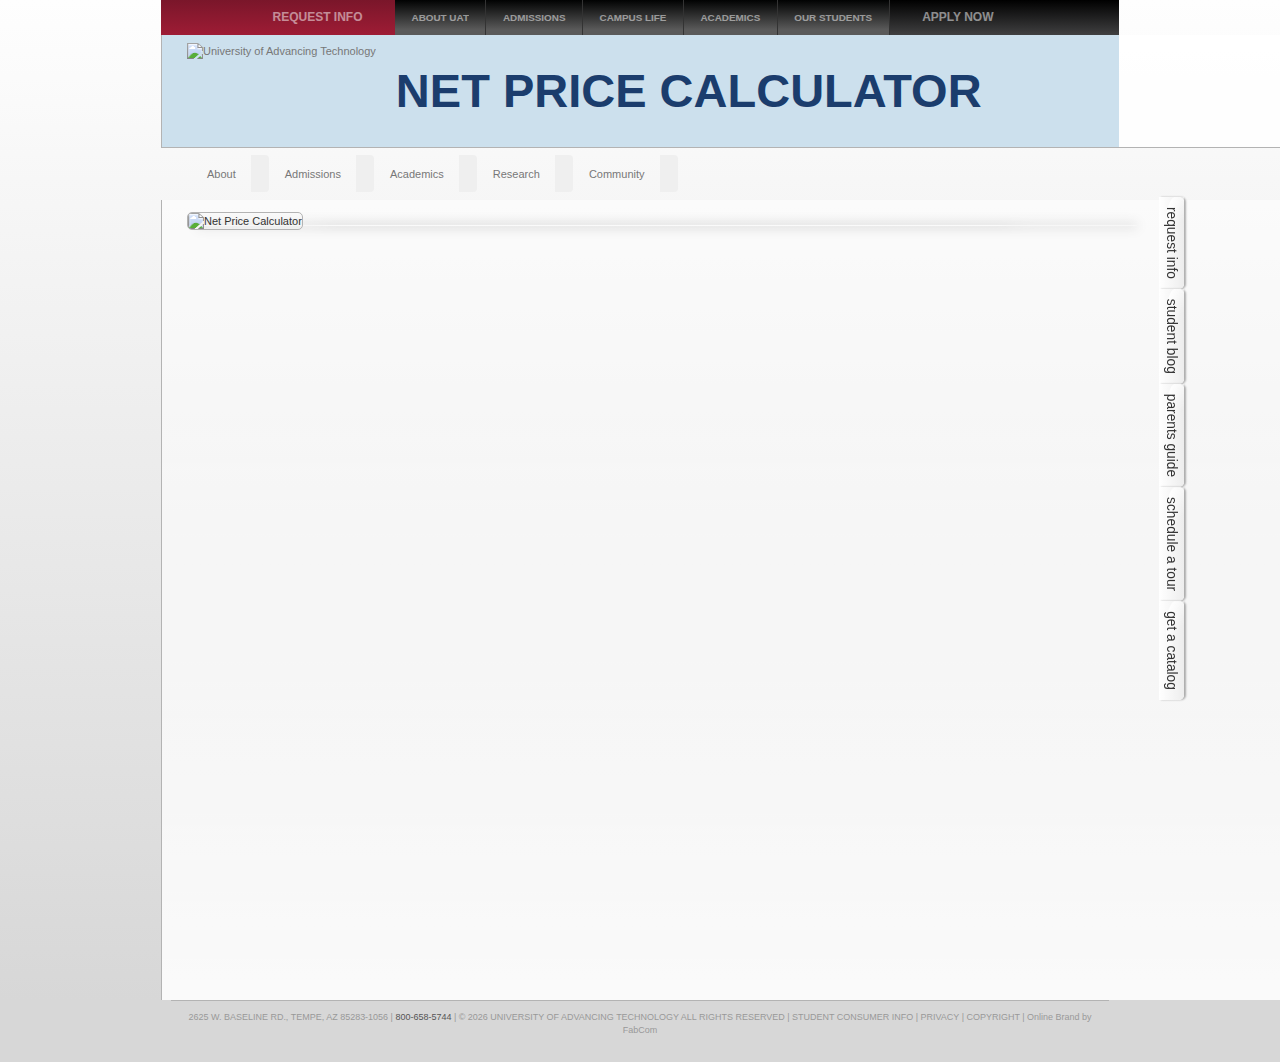
==== commit 772ca5f0: "Made some changes to Net Price Calc and Tuition" ====
--- a/netpricecalculator.html
+++ b/netpricecalculator.html
@@ -19,6 +19,7 @@
 	<!-- Social meta -->
 	<!-- CSS -->
 	<link href="css/rebuild.css" rel="stylesheet">
+	<link href="css/uciweb.css" rel="stylesheet">
 	<link href="css/layout.css" rel="stylesheet">
 
 	<!--[if lte IE 9]>
@@ -412,6 +413,10 @@
 						 
 						<a href="/" class="logo"><img src="https://www.uat.edu/themes/uat/images/uat_logo_3d.png" alt="University of Advancing Technology"></a>
 						<a href="/" class="mobile-logo"><img src="http://www.uat.edu/themes/uat/images/mobile/uatmobilelogo.png" alt="University of Advancing Technology"></a>
+						
+						
+						
+						
 						<h1>
 							
 									Net Price Calculator
@@ -420,6 +425,149 @@
 
 
 				</header>
+
+					
+				<div class="container-fluid">
+					<div class="navbar-collapse collapse in" id="nav-primary-items" aria-expanded="true" style="">
+						<ul class="nav navbar-nav">
+						   <li class="nav-item btn-group link-dropdown clearfix">
+							  <a class="btn" href="https://www.uci.edu/about/index.php"><span>About</span></a>				
+							  <button aria-expanded="false" class="btn navbar-btn dropdown-toggle" data-toggle="dropdown" type="button" aria-haspopup="true">
+							  <span aria-hidden="true" class="glyphicon toggle-icon"></span>
+							  <span class="sr-only">Toggle dropdown: <span>About</span></span>
+							  </button>
+							  <ul class="dropdown-menu" role="menu" style="">
+								 <li role="menuitem"><a href="/about/index.php"><span>About Us</span></a></li>
+								 <li role="menuitem"><a href="/university-facts/index.php"><span>University Facts</span></a></li>
+								 <li role="menuitem"><a href="http://strategicplan.uci.edu"><span>Strategic Plan</span></a></li>
+								 <li role="menuitem"><a href="/american-dream/index.php"><span>American Dream</span></a></li>
+								 <li role="menuitem"><a href="http://chancellor.uci.edu"><span>Chancellor</span></a></li>
+								 <li role="menuitem"><a href="/university-facts/faculty-awards.php"><span>Faculty Honors</span></a></li>
+								 <li role="menuitem"><a href="http://ucirvinesports.com/anteater/"><span>Peter the Anteater</span></a></li>
+								 <li role="menuitem"><a href="/diversity/index.php"><span>Diversity Resources</span></a></li>
+								 <li role="menuitem"><a href="/administration/index.php"><span>Administrative Offices</span></a></li>
+								 <li role="menuitem"><a href="http://www.senate.uci.edu"><span>Academic Senate</span></a></li>
+								 <li role="menuitem"><a href="http://directory.uci.edu"><span>Directory</span></a></li>
+								 <li role="menuitem"><a href="/visit/index.php"><span>Visit</span></a></li>
+								 <li role="menuitem"><a href="/about/employment.php"><span>Work at UCI</span></a></li>
+								 <li role="menuitem"><a href="http://give.uci.edu"><span>Support UCI</span></a></li>
+								 <li role="menuitem"><a href="http://www.fm.uci.edu/programs/smoke-free/"><span>Smoke-Free Campus</span></a></li>
+							  </ul>
+						   </li>
+						   <li class="nav-item btn-group link-dropdown clearfix">
+							  <a class="btn" href="/admissions/index.php"><span>Admissions</span></a>				
+							  <button aria-expanded="false" class="btn navbar-btn dropdown-toggle" data-toggle="dropdown" type="button" aria-haspopup="true">
+							  <span aria-hidden="true" class="glyphicon toggle-icon"></span>
+							  <span class="sr-only">Toggle dropdown: <span>Admissions</span></span>
+							  </button>
+							  <ul class="dropdown-menu wrap" role="menu" style="width: 302.6px;">
+								 <li role="menuitem"><a href="http://www.admissions.uci.edu/"><span>Undergraduate Admission</span></a></li>
+								 <li role="menuitem"><a href="http://www.grad.uci.edu/admissions/"><span>Graduate Admission</span></a></li>
+								 <li class="divider" role="menuitem">
+									<hr>
+								 </li>
+								 <li class="dropdown-header" role="menuitem"><span>Professional Programs</span></li>
+								 <li role="menuitem"><a href="http://merage.uci.edu/"><span>Business</span></a></li>
+								 <li role="menuitem"><a href="http://www.law.uci.edu/admission/"><span>Law</span></a></li>
+								 <li role="menuitem"><a href="http://www.meded.uci.edu/admissions/"><span>Medicine</span></a></li>
+								 <li class="divider" role="menuitem">
+									<hr>
+								 </li>
+								 <li role="menuitem"><a href="http://www.admissions.uci.edu/prospective_international/"><span>Undergraduate International Admissions</span></a></li>
+								 <li role="menuitem"><a href="http://www.grad.uci.edu/admissions/applying-to-uci/index.html#InformationForInternationalStudents"><span>Graduate International Admissions</span></a></li>
+								 <li class="divider" role="menuitem">
+									<hr>
+								 </li>
+								 <li role="menuitem"><a href="http://www.ofas.uci.edu/"><span>Financial Aid</span></a></li>
+								 <li role="menuitem"><a href="http://housing.uci.edu/"><span>Housing</span></a></li>
+							  </ul>
+						   </li>
+						   <li class="nav-item btn-group link-dropdown clearfix">
+							  <a class="btn" href="/academics/index.php"><span>Academics</span></a>				
+							  <button aria-expanded="false" class="btn navbar-btn dropdown-toggle" data-toggle="dropdown" type="button" aria-haspopup="true">
+							  <span aria-hidden="true" class="glyphicon toggle-icon"></span>
+							  <span class="sr-only">Toggle dropdown: <span>Academics</span></span>
+							  </button>
+							  <ul class="dropdown-menu" role="menu" style="">
+								 <li role="menuitem"><a href="http://www.arts.uci.edu/"><span>Arts</span></a></li>
+								 <li role="menuitem"><a href="http://www.bio.uci.edu/"><span>Biological Sciences</span></a></li>
+								 <li role="menuitem"><a href="http://merage.uci.edu/"><span>Business</span></a></li>
+								 <li role="menuitem"><a href="http://education.uci.edu/"><span>Education</span></a></li>
+								 <li role="menuitem"><a href="http://www.eng.uci.edu/"><span>Engineering</span></a></li>
+								 <li role="menuitem"><a href="http://www.humanities.uci.edu/"><span>Humanities</span></a></li>
+								 <li role="menuitem"><a href="http://ics.uci.edu/"><span>Information &amp; Computer Sciences</span></a></li>
+								 <li role="menuitem"><a href="http://www.editor.uci.edu/catalogue/idp/idp.1.htm"><span>Interdisciplinary Studies</span></a></li>
+								 <li role="menuitem"><a href="http://law.uci.edu/"><span>Law</span></a></li>
+								 <li role="menuitem"><a href="http://som.uci.edu/"><span>Medicine</span></a></li>
+								 <li role="menuitem"><a href="http://www.nursing.uci.edu/"><span>Nursing Science</span></a></li>
+								 <li role="menuitem"><a href="http://pharmsci.uci.edu/"><span>Pharmaceutical Sciences</span></a></li>
+								 <li role="menuitem"><a href="http://www.physsci.uci.edu/"><span>Physical Sciences</span></a></li>
+								 <li role="menuitem"><a href="http://publichealth.uci.edu/"><span>Public Health</span></a></li>
+								 <li role="menuitem"><a href="http://socialecology.uci.edu/"><span>Social Ecology</span></a></li>
+								 <li role="menuitem"><a href="http://www.socsci.uci.edu/"><span>Social Sciences</span></a></li>
+								 <li class="divider" role="menuitem">
+									<hr>
+								 </li>
+								 <li role="menuitem"><a href="http://www.editor.uci.edu/catalogue/"><span>General Catalogue</span></a></li>
+								 <li role="menuitem"><a href="http://www.admissions.uci.edu/about/majors_and_minors.html"><span>Majors &amp; Minors</span></a></li>
+								 <li role="menuitem"><a href="http://websoc.reg.uci.edu/perl/WebSoc/"><span>Schedule of Classes</span></a></li>
+								 <li role="menuitem"><a href="http://www.due.uci.edu/uu/"><span>Undergraduate/Undeclared</span></a></li>
+								 <li role="menuitem"><a href="http://www.due.uci.edu/"><span>Division of Undergraduate Education</span></a></li>
+								 <li role="menuitem"><a href="http://www.grad.uci.edu/"><span>Graduate Division</span></a></li>
+								 <li role="menuitem"><a href="http://ce.uci.edu/"><span>Division of Continuing Education</span></a></li>
+								 <li role="menuitem"><a href="http://honors.uci.edu/"><span>Campuswide Honors Program</span></a></li>
+								 <li role="menuitem"><a href="http://urop.uci.edu/"><span>Undergraduate Research</span></a></li>
+								 <li role="menuitem"><a href="http://calteach.uci.edu/"><span>UCI CalTeach</span></a></li>
+								 <li role="menuitem"><a href="http://lib.uci.edu/"><span>Libraries</span></a></li>
+								 <li role="menuitem"><a href="http://www.cie.uci.edu/"><span>Study Abroad Center</span></a></li>
+								 <li role="menuitem"><a href="http://summer.uci.edu/"><span>Summer Session</span></a></li>
+								 <li role="menuitem"><a href="http://www.reg.uci.edu/navigation/calendars.html"><span>Academic Calendars</span></a></li>
+								 <li role="menuitem"><a href="http://www.senate.uci.edu/"><span>Academic Senate</span></a></li>
+							  </ul>
+						   </li>
+						   <li class="nav-item btn-group link-dropdown clearfix">
+							  <a class="btn" href="/research/index.php"><span>Research</span></a>				
+							  <button aria-expanded="false" class="btn navbar-btn dropdown-toggle" data-toggle="dropdown" type="button" aria-haspopup="true">
+							  <span aria-hidden="true" class="glyphicon toggle-icon"></span>
+							  <span class="sr-only">Toggle dropdown: <span>Research</span></span>
+							  </button>
+							  <ul class="dropdown-menu" role="menu" style="">
+								 <li role="menuitem"><a href="http://www.research.uci.edu/"><span>Office of Research</span></a></li>
+								 <li role="menuitem"><a href="http://faculty.uci.edu/"><span>Faculty Profiles</span></a></li>
+								 <li role="menuitem"><a href="http://www.grad.uci.edu/postdoctoral-scholars/"><span>Postdoctoral Scholars</span></a></li>
+								 <li role="menuitem"><a href="http://innovation.uci.edu/"><span>Applied Innovation</span></a></li>
+								 <li role="menuitem"><a href="http://www.ota.uci.edu/"><span>Invention Transfer Group</span></a></li>
+								 <li role="menuitem"><a href="http://urop.uci.edu/"><span>Undergraduate Research</span></a></li>
+								 <li role="menuitem"><a href="http://www.grad.uci.edu/about-us/research/index.html"><span>Graduate Research</span></a></li>
+								 <li role="menuitem"><a href="http://research.uci.edu/centers-institutes/"><span>Research Centers &amp; Units</span></a></li>
+								 <li role="menuitem"><a href="http://ucop.edu/research-graduate-studies/"><span>UCOP Office of Research</span></a></li>
+							  </ul>
+						   </li>
+						   <li class="nav-item btn-group link-dropdown clearfix">
+							  <a class="btn" href="/community/index.php"><span>Community</span></a>				
+							  <button aria-expanded="false" class="btn navbar-btn dropdown-toggle" data-toggle="dropdown" type="button" aria-haspopup="true">
+							  <span aria-hidden="true" class="glyphicon toggle-icon"></span>
+							  <span class="sr-only">Toggle dropdown: <span>Community</span></span>
+							  </button>
+							  <ul class="dropdown-menu" role="menu" style="">
+								 <li role="menuitem"><a href="http://engage.uci.edu/"><span>Academic Engagement</span></a></li>
+								 <li role="menuitem"><a href="http://www.arts.uci.edu/calendar/"><span>Arts</span></a></li>
+								 <li role="menuitem"><a href="http://ucirvinesports.com/"><span>Athletics</span></a></li>
+								 <li role="menuitem"><a href="http://www.cfep.uci.edu/k-12-student-programs"><span>K-12 Programs</span></a></li>
+								 <li role="menuitem"><a href="/community/camps.php"><span>Youth Camps</span></a></li>
+								 <li role="menuitem"><a href="http://today.uci.edu/"><span>Campus Events Calendar</span></a></li>
+								 <li role="menuitem"><a href="http://conferencecenter.uci.edu/"><span>Conference &amp; Event Services</span></a></li>
+								 <li role="menuitem"><a href="http://www.ucirvinehealth.org/"><span>Hospital</span></a></li>
+								 <li role="menuitem"><a href="http://www.ucirvinehealth.org/medical-services/"><span>Medical Services</span></a></li>
+								 <li role="menuitem"><a href="http://www.ucirvinehealth.org/clinical-trials/"><span>Clinical Trials</span></a></li>
+							  </ul>
+						   </li>
+						</ul>
+					 </div>
+				</div>
+		
+
+
 				
 				<section id="page-container" class="container ">
 					
@@ -1523,7 +1671,7 @@
 			</script>
 		</head>
 		<body style="margin:0;padding:0;padding-top:40px;color:#333333;background-color:#ffffff;line-height:17px;">
-			<center>
+			
 			<div id="divInstitutionBanner" style="display:none;">
 				<img id="imgInstitutionBanner" src="images/bannerplace.gif" alt="" title="" style="border:0px;">
 			</div>
@@ -1552,7 +1700,7 @@
 					</div>
 		
 		
-					<table width="100%" cellspacing="0" cellpadding="0" border="0">
+					<table width="100%" left=""cellspacing="0" cellpadding="0" border="0">
 					<tbody><tr>
 						<td style="padding-left:10px; padding-bottom:10px;" valign="top" align="left">
 							<!-- dv_npc_s1_t -->
@@ -1998,13 +2146,6 @@
 								</tbody></table>
 							</div>
 						</td>
-						<td width="200px" valign="top" align="right">
-							<div style="margin:35px 0px 0px 10px; text-align:left;">
-								<noscript>
-									<img id="imgJavaScriptNote" src="images/javascript_note.gif" alt="You must have JavaScript enabled in your browser to use this site." title="You must have JavaScript enabled in your browser to use this site." />
-								</noscript>
-							</div>
-						</td>
 					</tr>
 					</tbody></table>
 				</td>
@@ -2016,7 +2157,7 @@
 				<td width="12px"><img src="images/border_bottom_right.png" alt="" title=""></td>
 			</tr>
 			</tbody></table>
-			</center>
+			
 			
 			<script type="text/javascript">function SetupConstants() {numberoflivingstatus = 3;
 		HideTag('s_rs_0');
@@ -2155,14 +2296,6 @@
 					</section>
 	
 				<br><br>
-				<div id="bottomnav" class="bottomrise">
-					<div class="bottomnav_cell">
-						<a href="/request-info" title="Request more information"><div id="bottomnav_RFI" class="button more white caps">Request Info</div></a>
-					</div>
-					<div class="bottomnav_cell">
-						<a href="https://uatfastapp.com/?__hstc=214042312.1df5b0ff45ed4e0e2a2bdcff6af03c6d.1549926713930.1554405838066.1554408403371.22&amp;__hssc=214042312.10.1554408403371&amp;__hsfp=2593295752" title="Apply to UAT now!" target="_blank"><div id="bottomnav_APP" class="button more white caps">Apply Now</div></a>
-					</div>
-				</div>
 				
 			</div><!-- // wrapper -->
 			
@@ -2222,7 +2355,7 @@
 	};
 	</script>
 	
-	
+	<script defer="" type="text/javascript" src="http://web.communications.uci.edu/assets/2015/js/bootstrap-uci-extensions.js"></script>
 	<script defer="" type="text/javascript" src="https://www.uat.edu/themes/uat/script/rebuild.js"></script>
 	<script defer="" type="text/javascript" src="https://www.uat.edu/themes/uat/script/jquery.elastislide.js"></script>
 	<script defer="" type="text/javascript" src="https://www.uat.edu/themes/uat/script/plugins/hideshare.js"></script>
@@ -2271,7 +2404,6 @@
 	<input type="hidden" name="seofooterdetect" value="footer3">
 	
 	
-	<div id="sb-container"><div id="sb-overlay"></div><div id="sb-wrapper"><div id="sb-title"><div id="sb-title-inner"></div><a id="sb-nav-close" title="Close" onclick="Shadowbox.close()"></a></div><div id="sb-wrapper-inner"><div id="sb-body"><div id="sb-body-inner"></div><div id="sb-loading"><div id="sb-loading-inner"><span>loading</span></div></div></div></div><div id="sb-info"><div id="sb-info-inner"><div id="sb-counter"></div><div id="sb-nav"><a id="sb-nav-next" title="Next" onclick="Shadowbox.next()"></a><a id="sb-nav-play" title="Play" onclick="Shadowbox.play()"></a><a id="sb-nav-pause" title="Pause" onclick="Shadowbox.pause()"></a><a id="sb-nav-previous" title="Previous" onclick="Shadowbox.previous()"></a></div></div></div></div></div>
 	<script type="text/javascript" id="">!function(b,e,f,g,a,c,d){b.fbq||(a=b.fbq=function(){a.callMethod?a.callMethod.apply(a,arguments):a.queue.push(arguments)},b._fbq||(b._fbq=a),a.push=a,a.loaded=!0,a.version="2.0",a.queue=[],c=e.createElement(f),c.async=!0,c.src=g,d=e.getElementsByTagName(f)[0],d.parentNode.insertBefore(c,d))}(window,document,"script","//connect.facebook.net/en_US/fbevents.js");fbq("init","696682853730560");fbq("track","PageView");</script>
 	<noscript><img height="1" width="1" style="display:none" src="https://www.facebook.com/tr?id=696682853730560&amp;ev=PageView&amp;noscript=1"></noscript>
 	<script type="text/javascript" id="">_linkedin_data_partner_id="202900";</script><script type="text/javascript" id="">(function(){var b=document.getElementsByTagName("script")[0],a=document.createElement("script");a.type="text/javascript";a.async=!0;a.src="https://snap.licdn.com/li.lms-analytics/insight.min.js";b.parentNode.insertBefore(a,b)})();</script><script type="text/javascript" id="">(function(a,e,c,f,g,h,b,d){var k={ak:"999921667",cl:"PUgzCJeZmnMQg7Dm3AM",autoreplace:"800-658-5744"};a[c]=a[c]||function(){(a[c].q=a[c].q||[]).push(arguments)};a[g]||(a[g]=k.ak);b=e.createElement(h);b.async=1;b.src="//www.gstatic.com/wcm/loader.js";d=e.getElementsByTagName(h)[0];d.parentNode.insertBefore(b,d);a[f]=function(b,d,e){a[c](2,b,k,d,null,new Date,e)};a[f]()})(window,document,"_googWcmImpl","_googWcmGet","_googWcmAk","script");</script><script type="text/javascript" id="">(function(b,c){var a=b.createElement(c),d=b.getElementsByTagName(c)[0];a.type="text/javascript";a.src="https://www.bugherd.com/sidebarv2.js?apikey\x3dlnm8xvebb4dwr9qpxvaatq";d.parentNode.insertBefore(a,d)})(document,"script");</script><meta name="google-site-verification" content="sXiRbbDX0v7q2S6oz0As4gvsYgeNBHBvr9BCEH1_dVg">
--- a/css/layout.css
+++ b/css/layout.css
@@ -1833,6 +1833,7 @@
     }
     footer.m-footer{
         display:block;
+        width:100%;
         float:left;
         padding-top:10px;
         margin-top:50px;
@@ -2291,9 +2292,9 @@
 }
 @media only screen and (max-width: 767px){
     .social-icons li a .social{
-        height:32px;
+        height:16px;
         margin:0 20px 20px 0;
-        width:32px
+        width:16px
     }
     .social-icons li a .social.facebook{
         background-position:0 0
@@ -2513,6 +2514,7 @@
     border-radius:0 !important
 }
 .gsc-search-box tbody{
+    left: 100px ;
     margin:0;
     padding:0;
     border:0;
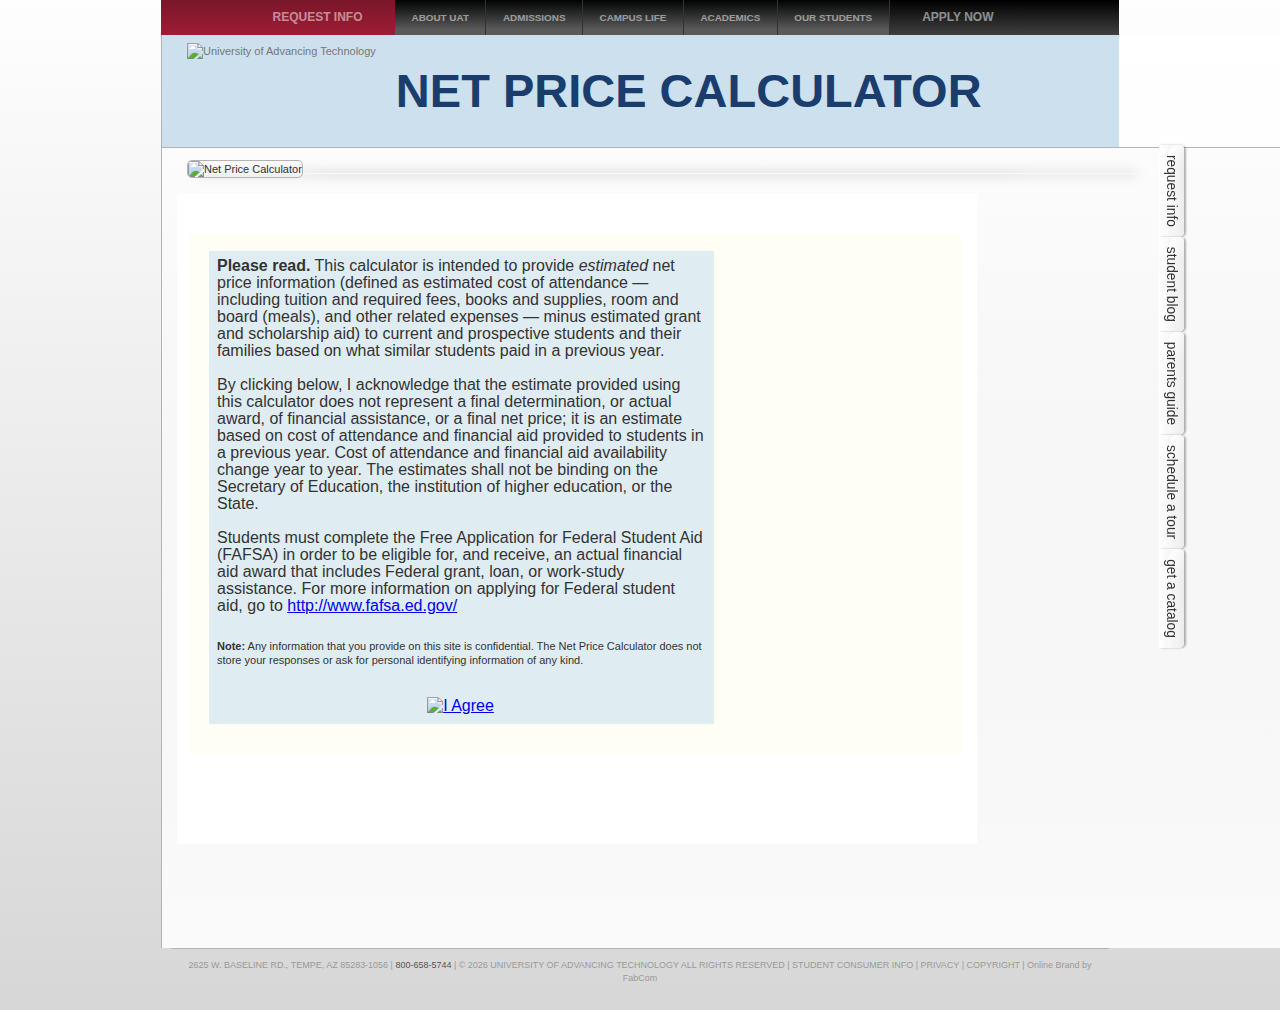
==== commit 6ba451b0: "Temporarily readjusted NPC on page to fit on mobile" ====
--- a/netpricecalculator.html
+++ b/netpricecalculator.html
@@ -411,8 +411,8 @@
 					
 					<section class="container">
 						 
-						<a href="/" class="logo"><img src="https://www.uat.edu/themes/uat/images/uat_logo_3d.png" alt="University of Advancing Technology"></a>
-						<a href="/" class="mobile-logo"><img src="http://www.uat.edu/themes/uat/images/mobile/uatmobilelogo.png" alt="University of Advancing Technology"></a>
+						<a href="index.html" class="logo"><img src="https://www.uat.edu/themes/uat/images/uat_logo_3d.png" alt="University of Advancing Technology"></a>
+						<a href="index.html" class="mobile-logo"><img src="http://www.uat.edu/themes/uat/images/mobile/uatmobilelogo.png" alt="University of Advancing Technology"></a>
 						
 						
 						
@@ -427,147 +427,6 @@
 				</header>
 
 					
-				<div class="container-fluid">
-					<div class="navbar-collapse collapse in" id="nav-primary-items" aria-expanded="true" style="">
-						<ul class="nav navbar-nav">
-						   <li class="nav-item btn-group link-dropdown clearfix">
-							  <a class="btn" href="https://www.uci.edu/about/index.php"><span>About</span></a>				
-							  <button aria-expanded="false" class="btn navbar-btn dropdown-toggle" data-toggle="dropdown" type="button" aria-haspopup="true">
-							  <span aria-hidden="true" class="glyphicon toggle-icon"></span>
-							  <span class="sr-only">Toggle dropdown: <span>About</span></span>
-							  </button>
-							  <ul class="dropdown-menu" role="menu" style="">
-								 <li role="menuitem"><a href="/about/index.php"><span>About Us</span></a></li>
-								 <li role="menuitem"><a href="/university-facts/index.php"><span>University Facts</span></a></li>
-								 <li role="menuitem"><a href="http://strategicplan.uci.edu"><span>Strategic Plan</span></a></li>
-								 <li role="menuitem"><a href="/american-dream/index.php"><span>American Dream</span></a></li>
-								 <li role="menuitem"><a href="http://chancellor.uci.edu"><span>Chancellor</span></a></li>
-								 <li role="menuitem"><a href="/university-facts/faculty-awards.php"><span>Faculty Honors</span></a></li>
-								 <li role="menuitem"><a href="http://ucirvinesports.com/anteater/"><span>Peter the Anteater</span></a></li>
-								 <li role="menuitem"><a href="/diversity/index.php"><span>Diversity Resources</span></a></li>
-								 <li role="menuitem"><a href="/administration/index.php"><span>Administrative Offices</span></a></li>
-								 <li role="menuitem"><a href="http://www.senate.uci.edu"><span>Academic Senate</span></a></li>
-								 <li role="menuitem"><a href="http://directory.uci.edu"><span>Directory</span></a></li>
-								 <li role="menuitem"><a href="/visit/index.php"><span>Visit</span></a></li>
-								 <li role="menuitem"><a href="/about/employment.php"><span>Work at UCI</span></a></li>
-								 <li role="menuitem"><a href="http://give.uci.edu"><span>Support UCI</span></a></li>
-								 <li role="menuitem"><a href="http://www.fm.uci.edu/programs/smoke-free/"><span>Smoke-Free Campus</span></a></li>
-							  </ul>
-						   </li>
-						   <li class="nav-item btn-group link-dropdown clearfix">
-							  <a class="btn" href="/admissions/index.php"><span>Admissions</span></a>				
-							  <button aria-expanded="false" class="btn navbar-btn dropdown-toggle" data-toggle="dropdown" type="button" aria-haspopup="true">
-							  <span aria-hidden="true" class="glyphicon toggle-icon"></span>
-							  <span class="sr-only">Toggle dropdown: <span>Admissions</span></span>
-							  </button>
-							  <ul class="dropdown-menu wrap" role="menu" style="width: 302.6px;">
-								 <li role="menuitem"><a href="http://www.admissions.uci.edu/"><span>Undergraduate Admission</span></a></li>
-								 <li role="menuitem"><a href="http://www.grad.uci.edu/admissions/"><span>Graduate Admission</span></a></li>
-								 <li class="divider" role="menuitem">
-									<hr>
-								 </li>
-								 <li class="dropdown-header" role="menuitem"><span>Professional Programs</span></li>
-								 <li role="menuitem"><a href="http://merage.uci.edu/"><span>Business</span></a></li>
-								 <li role="menuitem"><a href="http://www.law.uci.edu/admission/"><span>Law</span></a></li>
-								 <li role="menuitem"><a href="http://www.meded.uci.edu/admissions/"><span>Medicine</span></a></li>
-								 <li class="divider" role="menuitem">
-									<hr>
-								 </li>
-								 <li role="menuitem"><a href="http://www.admissions.uci.edu/prospective_international/"><span>Undergraduate International Admissions</span></a></li>
-								 <li role="menuitem"><a href="http://www.grad.uci.edu/admissions/applying-to-uci/index.html#InformationForInternationalStudents"><span>Graduate International Admissions</span></a></li>
-								 <li class="divider" role="menuitem">
-									<hr>
-								 </li>
-								 <li role="menuitem"><a href="http://www.ofas.uci.edu/"><span>Financial Aid</span></a></li>
-								 <li role="menuitem"><a href="http://housing.uci.edu/"><span>Housing</span></a></li>
-							  </ul>
-						   </li>
-						   <li class="nav-item btn-group link-dropdown clearfix">
-							  <a class="btn" href="/academics/index.php"><span>Academics</span></a>				
-							  <button aria-expanded="false" class="btn navbar-btn dropdown-toggle" data-toggle="dropdown" type="button" aria-haspopup="true">
-							  <span aria-hidden="true" class="glyphicon toggle-icon"></span>
-							  <span class="sr-only">Toggle dropdown: <span>Academics</span></span>
-							  </button>
-							  <ul class="dropdown-menu" role="menu" style="">
-								 <li role="menuitem"><a href="http://www.arts.uci.edu/"><span>Arts</span></a></li>
-								 <li role="menuitem"><a href="http://www.bio.uci.edu/"><span>Biological Sciences</span></a></li>
-								 <li role="menuitem"><a href="http://merage.uci.edu/"><span>Business</span></a></li>
-								 <li role="menuitem"><a href="http://education.uci.edu/"><span>Education</span></a></li>
-								 <li role="menuitem"><a href="http://www.eng.uci.edu/"><span>Engineering</span></a></li>
-								 <li role="menuitem"><a href="http://www.humanities.uci.edu/"><span>Humanities</span></a></li>
-								 <li role="menuitem"><a href="http://ics.uci.edu/"><span>Information &amp; Computer Sciences</span></a></li>
-								 <li role="menuitem"><a href="http://www.editor.uci.edu/catalogue/idp/idp.1.htm"><span>Interdisciplinary Studies</span></a></li>
-								 <li role="menuitem"><a href="http://law.uci.edu/"><span>Law</span></a></li>
-								 <li role="menuitem"><a href="http://som.uci.edu/"><span>Medicine</span></a></li>
-								 <li role="menuitem"><a href="http://www.nursing.uci.edu/"><span>Nursing Science</span></a></li>
-								 <li role="menuitem"><a href="http://pharmsci.uci.edu/"><span>Pharmaceutical Sciences</span></a></li>
-								 <li role="menuitem"><a href="http://www.physsci.uci.edu/"><span>Physical Sciences</span></a></li>
-								 <li role="menuitem"><a href="http://publichealth.uci.edu/"><span>Public Health</span></a></li>
-								 <li role="menuitem"><a href="http://socialecology.uci.edu/"><span>Social Ecology</span></a></li>
-								 <li role="menuitem"><a href="http://www.socsci.uci.edu/"><span>Social Sciences</span></a></li>
-								 <li class="divider" role="menuitem">
-									<hr>
-								 </li>
-								 <li role="menuitem"><a href="http://www.editor.uci.edu/catalogue/"><span>General Catalogue</span></a></li>
-								 <li role="menuitem"><a href="http://www.admissions.uci.edu/about/majors_and_minors.html"><span>Majors &amp; Minors</span></a></li>
-								 <li role="menuitem"><a href="http://websoc.reg.uci.edu/perl/WebSoc/"><span>Schedule of Classes</span></a></li>
-								 <li role="menuitem"><a href="http://www.due.uci.edu/uu/"><span>Undergraduate/Undeclared</span></a></li>
-								 <li role="menuitem"><a href="http://www.due.uci.edu/"><span>Division of Undergraduate Education</span></a></li>
-								 <li role="menuitem"><a href="http://www.grad.uci.edu/"><span>Graduate Division</span></a></li>
-								 <li role="menuitem"><a href="http://ce.uci.edu/"><span>Division of Continuing Education</span></a></li>
-								 <li role="menuitem"><a href="http://honors.uci.edu/"><span>Campuswide Honors Program</span></a></li>
-								 <li role="menuitem"><a href="http://urop.uci.edu/"><span>Undergraduate Research</span></a></li>
-								 <li role="menuitem"><a href="http://calteach.uci.edu/"><span>UCI CalTeach</span></a></li>
-								 <li role="menuitem"><a href="http://lib.uci.edu/"><span>Libraries</span></a></li>
-								 <li role="menuitem"><a href="http://www.cie.uci.edu/"><span>Study Abroad Center</span></a></li>
-								 <li role="menuitem"><a href="http://summer.uci.edu/"><span>Summer Session</span></a></li>
-								 <li role="menuitem"><a href="http://www.reg.uci.edu/navigation/calendars.html"><span>Academic Calendars</span></a></li>
-								 <li role="menuitem"><a href="http://www.senate.uci.edu/"><span>Academic Senate</span></a></li>
-							  </ul>
-						   </li>
-						   <li class="nav-item btn-group link-dropdown clearfix">
-							  <a class="btn" href="/research/index.php"><span>Research</span></a>				
-							  <button aria-expanded="false" class="btn navbar-btn dropdown-toggle" data-toggle="dropdown" type="button" aria-haspopup="true">
-							  <span aria-hidden="true" class="glyphicon toggle-icon"></span>
-							  <span class="sr-only">Toggle dropdown: <span>Research</span></span>
-							  </button>
-							  <ul class="dropdown-menu" role="menu" style="">
-								 <li role="menuitem"><a href="http://www.research.uci.edu/"><span>Office of Research</span></a></li>
-								 <li role="menuitem"><a href="http://faculty.uci.edu/"><span>Faculty Profiles</span></a></li>
-								 <li role="menuitem"><a href="http://www.grad.uci.edu/postdoctoral-scholars/"><span>Postdoctoral Scholars</span></a></li>
-								 <li role="menuitem"><a href="http://innovation.uci.edu/"><span>Applied Innovation</span></a></li>
-								 <li role="menuitem"><a href="http://www.ota.uci.edu/"><span>Invention Transfer Group</span></a></li>
-								 <li role="menuitem"><a href="http://urop.uci.edu/"><span>Undergraduate Research</span></a></li>
-								 <li role="menuitem"><a href="http://www.grad.uci.edu/about-us/research/index.html"><span>Graduate Research</span></a></li>
-								 <li role="menuitem"><a href="http://research.uci.edu/centers-institutes/"><span>Research Centers &amp; Units</span></a></li>
-								 <li role="menuitem"><a href="http://ucop.edu/research-graduate-studies/"><span>UCOP Office of Research</span></a></li>
-							  </ul>
-						   </li>
-						   <li class="nav-item btn-group link-dropdown clearfix">
-							  <a class="btn" href="/community/index.php"><span>Community</span></a>				
-							  <button aria-expanded="false" class="btn navbar-btn dropdown-toggle" data-toggle="dropdown" type="button" aria-haspopup="true">
-							  <span aria-hidden="true" class="glyphicon toggle-icon"></span>
-							  <span class="sr-only">Toggle dropdown: <span>Community</span></span>
-							  </button>
-							  <ul class="dropdown-menu" role="menu" style="">
-								 <li role="menuitem"><a href="http://engage.uci.edu/"><span>Academic Engagement</span></a></li>
-								 <li role="menuitem"><a href="http://www.arts.uci.edu/calendar/"><span>Arts</span></a></li>
-								 <li role="menuitem"><a href="http://ucirvinesports.com/"><span>Athletics</span></a></li>
-								 <li role="menuitem"><a href="http://www.cfep.uci.edu/k-12-student-programs"><span>K-12 Programs</span></a></li>
-								 <li role="menuitem"><a href="/community/camps.php"><span>Youth Camps</span></a></li>
-								 <li role="menuitem"><a href="http://today.uci.edu/"><span>Campus Events Calendar</span></a></li>
-								 <li role="menuitem"><a href="http://conferencecenter.uci.edu/"><span>Conference &amp; Event Services</span></a></li>
-								 <li role="menuitem"><a href="http://www.ucirvinehealth.org/"><span>Hospital</span></a></li>
-								 <li role="menuitem"><a href="http://www.ucirvinehealth.org/medical-services/"><span>Medical Services</span></a></li>
-								 <li role="menuitem"><a href="http://www.ucirvinehealth.org/clinical-trials/"><span>Clinical Trials</span></a></li>
-							  </ul>
-						   </li>
-						</ul>
-					 </div>
-				</div>
-		
-
-
 				
 				<section id="page-container" class="container ">
 					
@@ -595,13 +454,15 @@
 	</section>
 			
 	<!-- ********************** Start Page Content ********************** -->
-	<center>
-	<iframe src="https://www.uat.edu/NPC/npcalc.htm" style="border:0" width="800" height="650">
+
+	<iframe src="npcalc.htm" style="border:0" width="800" height="650" >
 		<html xmlns="http://www.w3.org/1999/xhtml"><head>
 			<title>Net Price Calculator</title>
 			<style type="text/css">
 				body
 				{
+					margin:0;
+					padding:0;
 					font-family:Arial;
 					font-size:13px;
 				}
@@ -1675,9 +1536,7 @@
 			<div id="divInstitutionBanner" style="display:none;">
 				<img id="imgInstitutionBanner" src="images/bannerplace.gif" alt="" title="" style="border:0px;">
 			</div>
-			<div>
-				<img src="images/border_top.png" alt="" title="" style="_margin:-3px;*margin:-3px;">
-			</div>
+			
 			<table width="796px" cellspacing="0" cellpadding="0" border="0">
 			<tbody><tr>
 				<td style="background: url(images/border_left.png) repeat-y;" width="12px"><img src="images/blank.gif" alt="" title=""></td>
@@ -2170,7 +2029,6 @@
 		
 		</body></html>
 	</iframe>
-	</center>
 	
 	
 	
@@ -2421,7 +2279,11 @@
 	<script type="text/javascript" id="">window.dataLayer=window.dataLayer||[];function gtag(){dataLayer.push(arguments)}gtag("js",new Date);gtag("config","AW-999921667");</script>
 	<script type="text/javascript" id="">gtag("event","page_view",{send_to:"AW-999921667",edu_pagetype:"replace with value",edu_pid:"replace with value",edu_plocid:"replace with value",user_id:"replace with value"});</script>
 	
-	<script type="text/javascript" id="hs-script-loader" src="//js.hs-scripts.com/3455363.js"></script><script type="text/javascript" id="">(function(a,b,e){if(!a.snaptr){var c=a.snaptr=function(){c.handleRequest?c.handleRequest.apply(c,arguments):c.queue.push(arguments)};c.queue=[];var d="script";a=b.createElement(d);a.async=!0;a.src=e;b=b.getElementsByTagName(d)[0];b.parentNode.insertBefore(a,b)}})(window,document,"https://sc-static.net/scevent.min.js");snaptr("init","9d1e4f2a-21e6-470f-9e44-4336e03dccaf",{user_email:"\x3cUSER-EMAIL\x3e"});snaptr("track","PAGE_VIEW");</script><form method="GET" action="https://tr.snapchat.com/cm/i" target="snap016184033952585664" accept-charset="utf-8" style="display: none;"><iframe id="snap016184033952585664" name="snap016184033952585664"></iframe></form>
-	<iframe style="display: none !important; width: 1px !important; height: 1px !important; opacity: 0 !important; pointer-events: none !important;" name="_hjRemoteVarsFrame" title="_hjRemoteVarsFrame" id="_hjRemoteVarsFrame" src="https://vars.hotjar.com/box-d743cafc9d1fb7eed204caa92025802f.html"></iframe><div id="ads"></div><iframe style="display: none;" src="https://bid.g.doubleclick.net/xbbe/pixel?d=KAE"></iframe><iframe style="display: none;" src="https://bid.g.doubleclick.net/xbbe/pixel?d=KAE"></iframe><script src="https://px.ads.linkedin.com/collect/?time=1554412252889&amp;pid=524562%2C524562%2C202900&amp;url=https%3A%2F%2Fwww.uat.edu%2Fnet-price-calculator&amp;fmt=js&amp;s=1" type="text/javascript"></script><iframe style="display: none;" src="https://bid.g.doubleclick.net/xbbe/pixel?d=KAE"></iframe></body>
+	<script type="text/javascript" id="hs-script-loader" src="//js.hs-scripts.com/3455363.js"></script>
+	<script type="text/javascript" id="">(function(a,b,e){if(!a.snaptr){var c=a.snaptr=function(){c.handleRequest?c.handleRequest.apply(c,arguments):c.queue.push(arguments)};c.queue=[];var d="script";a=b.createElement(d);a.async=!0;a.src=e;b=b.getElementsByTagName(d)[0];b.parentNode.insertBefore(a,b)}})(window,document,"https://sc-static.net/scevent.min.js");snaptr("init","9d1e4f2a-21e6-470f-9e44-4336e03dccaf",{user_email:"\x3cUSER-EMAIL\x3e"});snaptr("track","PAGE_VIEW");</script><form method="GET" action="https://tr.snapchat.com/cm/i" target="snap016184033952585664" accept-charset="utf-8" style="display: none;">
+		
+		<iframe id="snap016184033952585664" name="snap016184033952585664"></iframe></form>
+	<iframe style="display: none !important; width: 1px !important; height: 1px !important; opacity: 0 !important; pointer-events: none !important;" name="_hjRemoteVarsFrame" title="_hjRemoteVarsFrame" id="_hjRemoteVarsFrame" src="https://vars.hotjar.com/box-d743cafc9d1fb7eed204caa92025802f.html"></iframe><div id="ads"></div><iframe style="display: none;" src="https://bid.g.doubleclick.net/xbbe/pixel?d=KAE"></iframe><iframe style="display: none;" src="https://bid.g.doubleclick.net/xbbe/pixel?d=KAE">
+	</iframe><script src="https://px.ads.linkedin.com/collect/?time=1554412252889&amp;pid=524562%2C524562%2C202900&amp;url=https%3A%2F%2Fwww.uat.edu%2Fnet-price-calculator&amp;fmt=js&amp;s=1" type="text/javascript"></script><iframe style="display: none;" src="https://bid.g.doubleclick.net/xbbe/pixel?d=KAE"></iframe></body>
 
 </html>
--- a/css/rebuild.css
+++ b/css/rebuild.css
@@ -3295,6 +3295,34 @@
 	height:50px;
 }
 
+.netPriceCalcButton {
+	-moz-box-shadow:inset 0px 39px 0px -24px #e67a73;
+	-webkit-box-shadow:inset 0px 39px 0px -24px #e67a73;
+	box-shadow:inset 0px 39px 0px -24px #e67a73;
+	background-color:#e4685d;
+	-moz-border-radius:4px;
+	-webkit-border-radius:4px;
+	border-radius:4px;
+	border:1px solid #ffffff;
+	display:inline-block;
+	cursor:pointer;
+	color:#ffffff;
+	font-family:Arial;
+	font-size:15px;
+	padding:6px 15px;
+	text-decoration:none;
+	text-shadow:0px 1px 0px #b23e35;
+}
+.netPriceCalcButton:hover {
+	background-color:#eb675e;
+}
+.netPriceCalcButton:active {
+	position:relative;
+	top:1px;
+}
+
+
+
 .button {
 	cursor:pointer;
 	font-size:11px;
--- a/css/layout.css
+++ b/css/layout.css
@@ -1657,10 +1657,10 @@
         display:none
     }
     nav ul{
-        /*display:none*/
+        /*display:none
     }
     nav select{
-        display:inline-block
+        display:inline-block*/
     }
     .mob-topnav{
         color:#828181;
@@ -1958,10 +1958,10 @@
         display:none
     }
     nav ul{
-        /*display:none*/
+        /*display:none
     }
     nav select{
-        display:inline-block
+        display:inline-block*/
     }
     .mob-topnav{
         color:#828181;
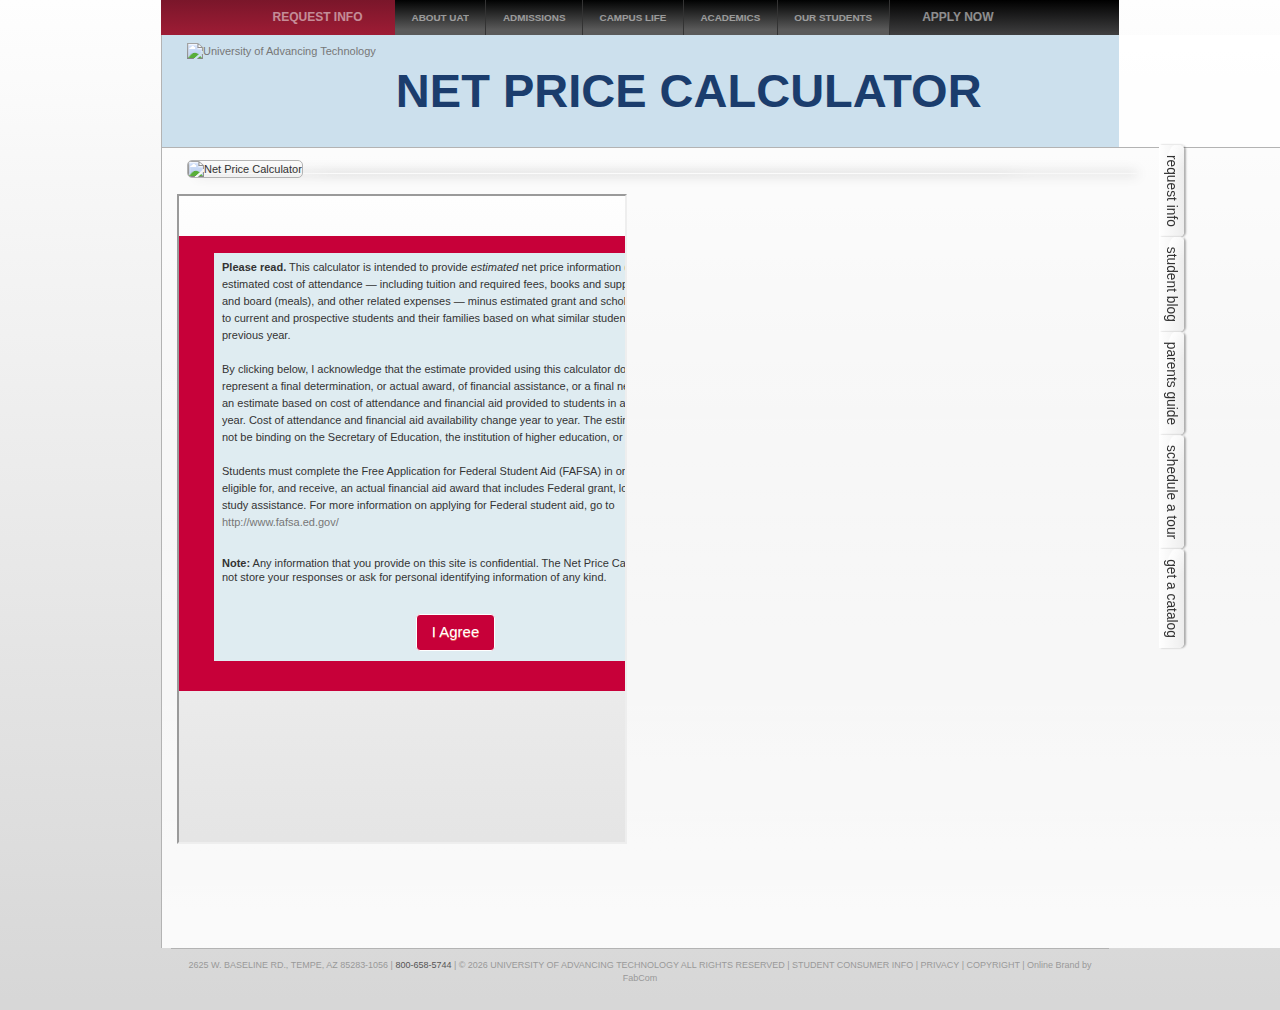
==== commit 784a8838: "Fully adjusted Net Price Calc and cleaned tuition page" ====
--- a/netpricecalculator.html
+++ b/netpricecalculator.html
@@ -455,7 +455,7 @@
 			
 	<!-- ********************** Start Page Content ********************** -->
 
-	<iframe src="npcalc.htm" style="border:0" width="800" height="650" >
+	<iframe src="npcalc.htm" style="left:100%" width="450" height="650" >
 		<html xmlns="http://www.w3.org/1999/xhtml"><head>
 			<title>Net Price Calculator</title>
 			<style type="text/css">
@@ -1627,7 +1627,7 @@
 												For more information on applying for Federal student aid, go to <a href="http://www.fafsa.ed.gov/" target="_blank">http://www.fafsa.ed.gov/</a>                                        
 												<div style="font-size:11px; margin-top:25px; margin-bottom:10px;line-height:14px;"><b>Note:</b> Any information that you provide on this site is confidential. The Net Price Calculator does not store your responses or ask for personal identifying information of any kind.</div>
 												<div style="text-align:center; margin-top:30px;">
-													<a href="JavaScript:GoNext()"><img src="images/button_iagree.gif" alt="I Agree" title="I Agree" style="border-width:0px;"></a>                                        
+													<a href="JavaScript:GoNext()"><button class="netPriceCalcButton">I Agree</button></a>                                        
 												</div>                                        
 											</div>
 										
--- a/css/rebuild.css
+++ b/css/rebuild.css
@@ -3296,10 +3296,10 @@
 }
 
 .netPriceCalcButton {
-	-moz-box-shadow:inset 0px 39px 0px -24px #e67a73;
-	-webkit-box-shadow:inset 0px 39px 0px -24px #e67a73;
-	box-shadow:inset 0px 39px 0px -24px #e67a73;
-	background-color:#e4685d;
+	-moz-box-shadow:inset 0px 39px 0px -24px #C70039;
+	-webkit-box-shadow:inset 0px 39px 0px -24px #C70039;
+	box-shadow:inset 0px 39px 0px -24px #C70039;
+	background-color:#C70039;
 	-moz-border-radius:4px;
 	-webkit-border-radius:4px;
 	border-radius:4px;
@@ -3311,7 +3311,7 @@
 	font-size:15px;
 	padding:6px 15px;
 	text-decoration:none;
-	text-shadow:0px 1px 0px #b23e35;
+	text-shadow:0px 1px 0px #eb675e;
 }
 .netPriceCalcButton:hover {
 	background-color:#eb675e;
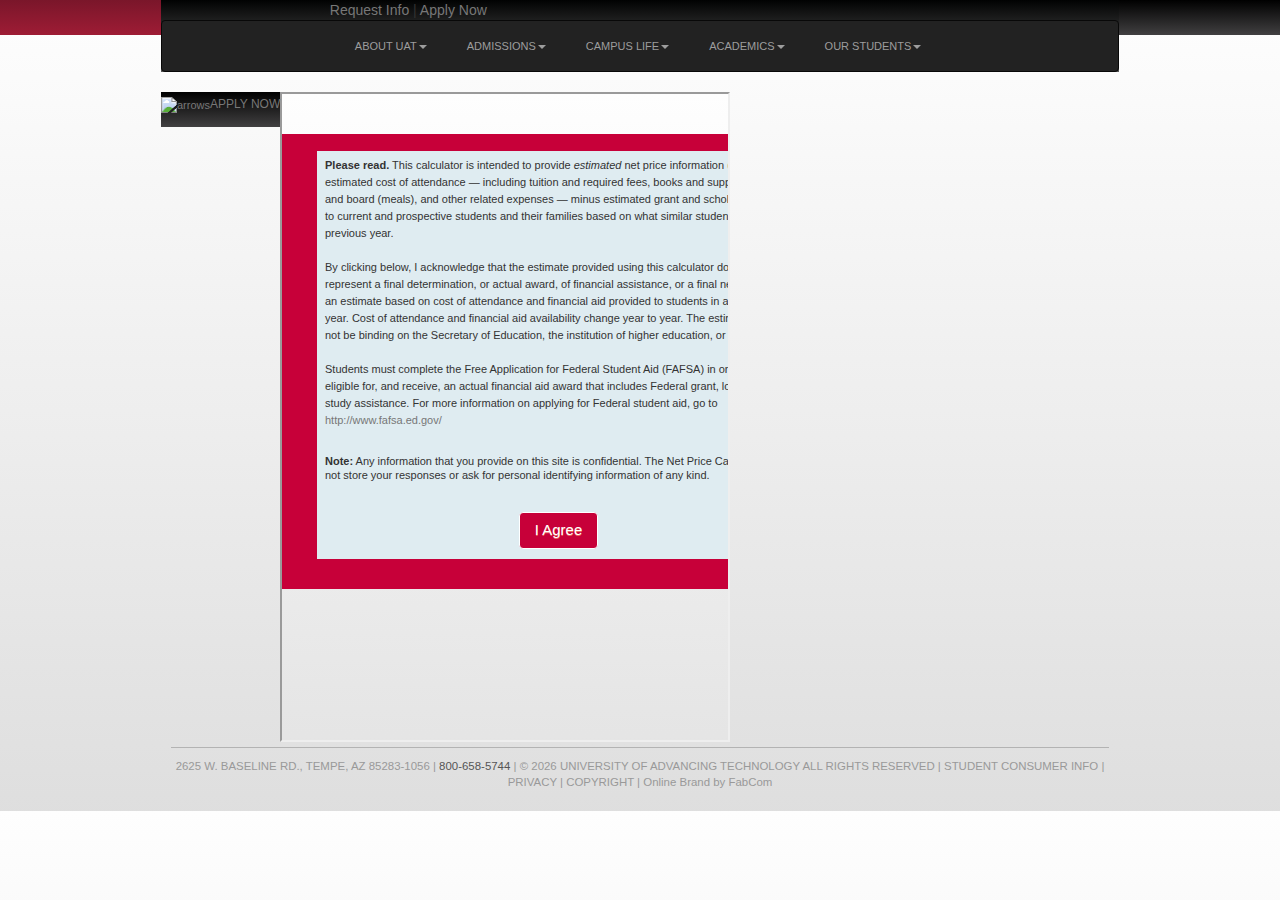
==== commit f421e83f: "Update netpricecalculator.html" ====
--- a/netpricecalculator.html
+++ b/netpricecalculator.html
@@ -19,8 +19,10 @@
 	<!-- Social meta -->
 	<!-- CSS -->
 	<link href="css/rebuild.css" rel="stylesheet">
-	<link href="css/uciweb.css" rel="stylesheet">
+	<!--<link href="css/uciweb.css" rel="stylesheet">-->
 	<link href="css/layout.css" rel="stylesheet">
+	<link rel="stylesheet" href="https://maxcdn.bootstrapcdn.com/bootstrap/3.4.0/css/bootstrap.min.css">
+
 
 	<!--[if lte IE 9]>
 	<script src="//html5shim.googlecode.com/svn/trunk/html5.js" ></script>
@@ -58,7 +60,9 @@
 	Shadowbox.init({ language: 'en', players: ['swf', 'flv'] });
 	</script>
 	<script type="text/javascript" src="https://www.uat.edu/themes/uat/script/validate/jquery.validate.min.js" async></script>
-
+	<script src="https://ajax.googleapis.com/ajax/libs/jquery/3.3.1/jquery.min.js"></script>
+	<script src="https://maxcdn.bootstrapcdn.com/bootstrap/3.4.0/js/bootstrap.min.js"></script> <!--     <link rel="stylesheet" type="text/css" href="//ct1.addthis.com/static/r07/widget110.css" media="all"> -->
+	
 	
  
 
@@ -77,381 +81,2601 @@
 
 </head>
 
-<body><style type="text/css">html.hs-messages-widget-open.hs-messages-mobile,html.hs-messages-widget-open.hs-messages-mobile body{height:100%!important;overflow:hidden!important;position:relative!important}html.hs-messages-widget-open.hs-messages-mobile body{margin:0!important}#hubspot-messages-iframe-container{display:initial!important;z-index:2147483647;position:fixed!important;bottom:0!important;right:0!important}#hubspot-messages-iframe-container.internal{z-index:1016}#hubspot-messages-iframe-container.internal iframe{min-width:108px}#hubspot-messages-iframe-container .shadow{display:initial!important;z-index:-1;position:absolute;width:0;height:0;bottom:0;right:0;content:""}#hubspot-messages-iframe-container .shadow.internal{display:none!important}#hubspot-messages-iframe-container .shadow.active{width:400px;height:400px;background:radial-gradient(ellipse at bottom right,rgba(29,39,54,.16) 0,rgba(29,39,54,0) 72%)}#hubspot-messages-iframe-container iframe{display:initial!important;width:100%!important;height:100%!important;border:none!important;position:absolute!important;bottom:0!important;right:0!important;background:transparent!important}</style>
+<body onload="initFastButtons();" onunload="submit('');"><style type="text/css">html.hs-messages-widget-open.hs-messages-mobile,html.hs-messages-widget-open.hs-messages-mobile body{height:100%!important;overflow:hidden!important;position:relative!important}html.hs-messages-widget-open.hs-messages-mobile body{margin:0!important}#hubspot-messages-iframe-container{display:initial!important;z-index:2147483647;position:fixed!important;bottom:0!important;right:0!important}#hubspot-messages-iframe-container.internal{z-index:1016}#hubspot-messages-iframe-container.internal iframe{min-width:108px}#hubspot-messages-iframe-container .shadow{display:initial!important;z-index:-1;position:absolute;width:0;height:0;bottom:0;right:0;content:""}#hubspot-messages-iframe-container .shadow.internal{display:none!important}#hubspot-messages-iframe-container .shadow.active{width:400px;height:400px;background:radial-gradient(ellipse at bottom right,rgba(29,39,54,.16) 0,rgba(29,39,54,0) 72%)}#hubspot-messages-iframe-container iframe{display:initial!important;width:100%!important;height:100%!important;border:none!important;position:absolute!important;bottom:0!important;right:0!important;background:transparent!important}</style>
 	<!-- UAT GTM 20161006 BODY (noscript) -->
 	<noscript><iframe src="https://www.googletagmanager.com/ns.html?id=GTM-53W9SX"
 	height="0" width="0" style="display:none;visibility:hidden"></iframe></noscript>
 	<!-- End UAT GTM BODY (noscript) -->
 	
+	
+	<div class="white-fade">
+		
+		<div class="digmedia-bg digital-media-degree program-home" style="display: none; top: 259px; left: 128.5px;">
+		
+			<div class="leftcontent">
+				<div class="image">
+					<a href="https://majors.uat.edu/Digital-Media/" style="border:none" target="top">
+						<img src="https://www.uat.edu/themes/uat/images/index-programs/digitalmedia.png" border="0" width="100%">
+					</a>
+				</div><!-- /image -->
+		
+		
+				<div class="bottomnav">
+			
+					<div class="bottomnavbutton">
+						<a href="https://majors.uat.edu/Digital-Media/" target="top" class="bottombuttontext">
+							<div class="bottombutton">
+								<span class="bottombuttontext">Learn More</span>
+							</div>
+						</a>
+					</div>
+		
+					<div class="bottomnavbutton">
+						<a href="/geek-411" target="top" class="bottombuttontext">
+							<div class="bottombutton">
+								<span class="bottombuttontext">Tech Respect</span>
+							</div>
+						</a>
+					</div>
+		
+					<div class="bottomnavbutton">
+						<a href="https://majors.uat.edu/digital-media/pages/request_info.aspx" target="top" class="bottombuttontext">
+							<div class="bottombutton">
+								<span class="bottombuttontext">Request Info</span>
+							</div>
+						</a>
+					</div>
+		
+				</div>
+		
+			</div>
+		
+			 <div class="rightcontent">
+		
+				 <div class="degreetitle">
+					 Digital Media Degree
+				 </div><br>
+				 <div class="subtitle">
+					 Design your success in digital arts and digital media management
+				 </div><br>
+		
+				 <p class="degree-description">UAT’s Digital Media degree provides the aesthetic, critical and technical framework for success in contemporary art and design practice. This highly respected media arts degree offers a diverse curriculum emphasizing aesthetic sensibility, programming literacy, creative expression and technical problem solving in media communication and digital media management. 
+	<br><br>
+	Digital Media degree students explore new directions in visual communication design, interface and web design, digital media management, augmented reality, and responsive/interactive experiences. With a focus on innovation and a solid foundation in traditional and digital arts, design, computer programming and interactivity, this media arts degree empowers students to transform how we communicate. 
+	</p>
+		
+				 <div class="button-cont">
+					 <a href="https://majors.uat.edu/Digital-Media/" class="buttontext" target="top">
+						 <div class="mainbutton">
+							 <span class="buttontext">Digital Media Degree (BA)</span>
+						 </div>
+					 </a>
+				</div>
+		
+				<div class="related-container">
+					<span class="shadeout">
+						<img src="https://www.uat.edu/themes/uat/images/index-programs/shadeout.png">
+					</span>
+					<span class="relatedtitle">
+						Related Digital Media Majors
+					</span><br>
+					<span class="relatedsub">
+						<a href="/digital-video-degree" target="top" class="relatedtext">
+							» Digital Film Production Degree 
+						</a>
+					</span><br>
+					<span class="relatedsub">
+						<a href="https://majors.uat.edu/Virtual-Modeling/" target="top" class="relatedtext">
+							» Virtual Modeling and Digital Arts Degree
+						</a>
+					</span><br>
+				</div>
+		
+				<a href="" target="top">
+					<div class=""></div>
+				</a>
+				<a href="" target="top">
+					<div class="no"></div>
+				</a>
+		
+			</div>
+		
+		</div>
+		
+		<div class="digvideo-bg digital-video-degree program-home" style="display: none; top: 259px; left: 128.5px;">
+		
+			<div class="leftcontent">
+				<div class="image">
+					<a href="/digital-video-degree" style="border:none" target="top">
+						<img src="https://www.uat.edu/themes/uat/images/index-programs/CourseIcon-144dpi-DV_v2.png" border="0" width="100%">
+					</a>
+				</div><!-- /image -->
+		
+		
+				<div class="bottomnav">
+			
+					<div class="bottomnavbutton">
+						<a href="/digital-video-degree" target="top" class="bottombuttontext">
+							<div class="bottombutton">
+								<span class="bottombuttontext">Learn More</span>
+							</div>
+						</a>
+					</div>
+		
+					<div class="bottomnavbutton">
+						<a href="/geek-411" target="top" class="bottombuttontext">
+							<div class="bottombutton">
+								<span class="bottombuttontext">Tech Respect</span>
+							</div>
+						</a>
+					</div>
+		
+					<div class="bottomnavbutton">
+						<a href="/digital-video-degree#request-info" target="top" class="bottombuttontext">
+							<div class="bottombutton">
+								<span class="bottombuttontext">Request Info</span>
+							</div>
+						</a>
+					</div>
+		
+				</div>
+		
+			</div>
+		
+			 <div class="rightcontent">
+		
+				 <div class="degreetitle">
+					 Digital Video Degree 
+				 </div><br>
+				 <div class="subtitle">
+					 Innovate in a new world of digital filmmaking and video production
+				 </div><br>
+		
+				 <p class="degree-description">21st Century audiences expect 21st Century content. Students earning UAT’s digital video degree, a film production degree. Apply new technological solutions in digital filmmaking to the age-old challenge of storytelling to achieve true contemporary relevance in digital video production. This film production degree emphasizes film production methods, preparing tomorrow’s content creators to deliver the best of today’s and tomorrow’s technology.
+	<br><br>
+	Recognized throughout the industry as a new class of digital filmmaking and video production degrees, the digital filmmaking program immerses students in leading-edge technologies and environments essential in today’s film, television, video production, newsgathering, animation, visual effects, gaming, web and interface design industries. Upon completion of UAT’s film production degree, students possess the capability and insight to succeed in this dynamic medium of digital filmmaking.</p>
+		
+				 <div class="button-cont">
+					 <a href="/digital-video-degree" class="buttontext" target="top">
+						 <div class="mainbutton">
+							 <span class="buttontext">Digital Video (BA)</span>
+						 </div>
+					 </a>
+				</div>
+		
+				<div class="related-container">
+					<span class="shadeout">
+						<img src="https://www.uat.edu/themes/uat/images/index-programs/shadeout.png">
+					</span>
+					<span class="relatedtitle">
+						Related Digital Media Majors 
+					</span><br>
+					<span class="relatedsub">
+						<a href="https://majors.uat.edu/Digital-Media/" target="top" class="relatedtext">
+							» Digital Media Degree 
+						</a>
+					</span><br>
+					<span class="relatedsub">
+						<a href="https://majors.uat.edu/Virtual-Modeling/" target="top" class="relatedtext">
+							» Virtual Modeling and Digital Arts Degree
+						</a>
+					</span><br>
+				</div>
+		
+				<a href="" target="top">
+					<div class=""></div>
+				</a>
+				<a href="" target="top">
+					<div class="no"></div>
+				</a>
+		
+			</div>
+		
+		</div>
+		
+		<div class="gameartanimation-bg game-art-and-animation-degree program-home" style="display: none; top: 259px; left: 128.5px;">
+		
+			<div class="leftcontent">
+				<div class="image">
+					<a href="/game-art-and-animation-degree" style="border:none" target="top">
+						<img src="https://www.uat.edu/themes/uat/images/index-programs/gameartanimation.png" border="0" width="100%">
+					</a>
+				</div><!-- /image -->
+		
+		
+				<div class="bottomnav">
+			
+					<div class="bottomnavbutton">
+						<a href="/game-art-and-animation-degree" target="top" class="bottombuttontext">
+							<div class="bottombutton">
+								<span class="bottombuttontext">Learn More</span>
+							</div>
+						</a>
+					</div>
+		
+					<div class="bottomnavbutton">
+						<a href="/geek-411" target="top" class="bottombuttontext">
+							<div class="bottombutton">
+								<span class="bottombuttontext">Tech Respect</span>
+							</div>
+						</a>
+					</div>
+		
+					<div class="bottomnavbutton">
+						<a href="/game-art-and-animation-degree#request-info" target="top" class="bottombuttontext">
+							<div class="bottombutton">
+								<span class="bottombuttontext">Request Info</span>
+							</div>
+						</a>
+					</div>
+		
+				</div>
+		
+			</div>
+		
+			 <div class="rightcontent">
+		
+				 <div class="degreetitle">
+					 Game Art and Animation Degree
+				 </div><br>
+				 <div class="subtitle">
+					 Create the look and feel of innovative gaming with a computer animation degree
+				 </div><br>
+		
+				 <p class="degree-description">Students with UAT’s Game Art &amp; Animation degree master all levels of game development to create 3D art assets for multiple video game platforms. With a degree in animation, they learn to incorporate the artistic principles used in 3D video games art asset creation such as color theory, lighting, shading, anatomy, life drawing, perspective, scene staging, modeling low polygon and high polygon, 3D mesh topology, texturing, rigging, hand key character and prop animations, as well as motion capture and facial animation.
+	<br><br>
+	UAT's computer animation degree prepares them to be: character artist modeler, texture artist, character artist animator, rigger, environment artist modeler, texture artist, environment artist animator, texture artist, mechanical mesh modeler, mechanical mesh animator and rigger.</p>
+		
+				 <div class="button-cont">
+					 <a href="/game-art-and-animation-degree" class="buttontext" target="top">
+						 <div class="mainbutton">
+							 <span class="buttontext">Game Art and Animation degree (BA)</span>
+						 </div>
+					 </a>
+				</div>
+		
+				<div class="related-container">
+					<span class="shadeout">
+						<img src="https://www.uat.edu/themes/uat/images/index-programs/shadeout.png">
+					</span>
+					<span class="relatedtitle">
+						Related Game Studies Majors 
+					</span><br>
+					<span class="relatedsub">
+						<a href="https://majors.uat.edu/SGS/" target="top" class="relatedtext">
+							» Serious Games and Simulation Degree 
+						</a>
+					</span><br>
+					<span class="relatedsub">
+						<a href="/game-design-degree" target="top" class="relatedtext">
+							» Game Design Degree
+						</a>
+					</span><br>
+				</div>
+		
+				<a href="https://majors.uat.edu/Game-Production/" target="top">
+					<div class="masters"></div>
+				</a>
+				<a href="https://majors.uat.edu/Game-Art/Pages/Online.aspx" target="top">
+					<div class="yes"></div>
+				</a>
+		
+			</div>
+		
+		</div>
+		
+		<div class="gamedesign-bg game-design-degree program-home" style="display: none; top: 259px; left: 128.5px;">
+		
+			<div class="leftcontent">
+				<div class="image">
+					<a href="/game-design-degree" style="border:none" target="top">
+						<img src="https://www.uat.edu/themes/uat/images/index-programs/CourseIcon-144dpi-GD.png" border="0" width="100%">
+					</a>
+				</div><!-- /image -->
+		
+		
+				<div class="bottomnav">
+			
+					<div class="bottomnavbutton">
+						<a href="/game-design-degree" target="top" class="bottombuttontext">
+							<div class="bottombutton">
+								<span class="bottombuttontext">Learn More</span>
+							</div>
+						</a>
+					</div>
+		
+					<div class="bottomnavbutton">
+						<a href="/geek-411" target="top" class="bottombuttontext">
+							<div class="bottombutton">
+								<span class="bottombuttontext">Tech Respect</span>
+							</div>
+						</a>
+					</div>
+		
+					<div class="bottomnavbutton">
+						<a href="/game-design-degree#request-info" target="top" class="bottombuttontext">
+							<div class="bottombutton">
+								<span class="bottombuttontext">Request Info</span>
+							</div>
+						</a>
+					</div>
+		
+				</div>
+		
+			</div>
+		
+			 <div class="rightcontent">
+		
+				 <div class="degreetitle">
+					 Game Design Degree
+				 </div><br>
+				 <div class="subtitle">
+					 Master skills and fuel gaming innovation with game design degree
+				 </div><br>
+		
+				 <p class="degree-description">UAT’s Game Design degree focuses on the design principles, skills and techniques required to create mechanics, and design documents and functioning prototypes for innovative game projects. Video game design degree coursework emphasizes strong initial concepts, design documentation, game balancing and play-testing, interactive storytelling and interface design. Game Design degree students take critical approaches to game play, player interaction, community dynamics, and the unique features of various game platforms in the marketplace. 
+	<br><br>
+	In team-based projects, the future video game designer works with artists and programmers to create comprehensive projects. Game Design degree students develop the leadership skills necessary to take projects from initial concept to publisher-ready final product.
+	</p>
+		
+				 <div class="button-cont">
+					 <a href="/game-design-degree" class="buttontext" target="top">
+						 <div class="mainbutton">
+							 <span class="buttontext">Game Design Degree (BA)</span>
+						 </div>
+					 </a>
+				</div>
+		
+				<div class="related-container">
+					<span class="shadeout">
+						<img src="https://www.uat.edu/themes/uat/images/index-programs/shadeout.png">
+					</span>
+					<span class="relatedtitle">
+						Related Game Studies Majors 
+					</span><br>
+					<span class="relatedsub">
+						<a href="/game-art-and-animation-degree" target="top" class="relatedtext">
+							» Game Art and Animation Degree 
+						</a>
+					</span><br>
+					<span class="relatedsub">
+						<a href="/game-programming-degree" target="top" class="relatedtext">
+							» Game Programming Degree
+						</a>
+					</span><br>
+				</div>
+		
+				<a href="https://majors.uat.edu/Game-Production/" target="top">
+					<div class="masters"></div>
+				</a>
+				<a href="/online-game-design-degree" target="top">
+					<div class="yes"></div>
+				</a>
+		
+			</div>
+		
+		</div>
+		
+		<div class="virtualreality-bg virtual-reality-degree program-home" style="display: none; top: 259px; left: 128.5px;">
+		
+			<div class="leftcontent">
+				<div class="image">
+					<a href="/virtual-reality-degree" style="border:none" target="top">
+						<img src="https://www.uat.edu/themes/uat/images/index-programs/vr-halo.png" border="0" width="100%">
+					</a>
+				</div><!-- /image -->
+		
+		
+				<div class="bottomnav">
+			
+					<div class="bottomnavbutton">
+						<a href="/virtual-reality-degree" target="top" class="bottombuttontext">
+							<div class="bottombutton">
+								<span class="bottombuttontext">Learn More</span>
+							</div>
+						</a>
+					</div>
+		
+					<div class="bottomnavbutton">
+						<a href="/geek-411" target="top" class="bottombuttontext">
+							<div class="bottombutton">
+								<span class="bottombuttontext">Tech Respect</span>
+							</div>
+						</a>
+					</div>
+		
+					<div class="bottomnavbutton">
+						<a href="/virtual-reality-degree#request-info" target="top" class="bottombuttontext">
+							<div class="bottombutton">
+								<span class="bottombuttontext">Request Info</span>
+							</div>
+						</a>
+					</div>
+		
+				</div>
+		
+			</div>
+		
+			 <div class="rightcontent">
+		
+				 <div class="degreetitle">
+					 Virtual Reality Degree
+				 </div><br>
+				 <div class="subtitle">
+					 Designing games for life-changing applications
+				 </div><br>
+		
+				 <p class="degree-description">Be the future of how we see the world with a Bachelor of Science degree in Virtual Reality (VR) from University of Advancing Technology (UAT). Because gaming technology and practices have become part of everyday life, there is a growing emergence of gaming-based technologies and interactions being embraced by mainstream businesses and organizations. VR designers also work as programmers, so students earning this seriously relevant game development degree develop the skills to work in the worlds of aesthetics and software development, equipped with the tools linking to the created worlds we can see, touch and interact with – all virtually. With UAT’s Virtual Reality degree, graduates enter the fields of entertainment, new product design, environment simulation and experience recreation.</p>
+		
+				 <div class="button-cont">
+					 <a href="/virtual-reality-degree" class="buttontext" target="top">
+						 <div class="mainbutton">
+							 <span class="buttontext">Virtual Reality (BA)</span>
+						 </div>
+					 </a>
+				</div>
+		
+				<div class="related-container">
+					<span class="shadeout">
+						<img src="https://www.uat.edu/themes/uat/images/index-programs/shadeout.png">
+					</span>
+					<span class="relatedtitle">
+						Related Game Studies Majors
+					</span><br>
+					<span class="relatedsub">
+						<a href="/game-design-degree" target="top" class="relatedtext">
+							» Game Design Degree
+						</a>
+					</span><br>
+					<span class="relatedsub">
+						<a href="/game-programming-degree" target="top" class="relatedtext">
+							» Game Programming Degree
+						</a>
+					</span><br>
+				</div>
+		
+				<a href="" target="top">
+					<div class=""></div>
+				</a>
+				<a href="" target="top">
+					<div class="no"></div>
+				</a>
+		
+			</div>
+		
+		</div>
+		
+		<div class="advcompscience-bs-bg advancing-computer-science-degree program-home" style="display: none; top: 259px; left: 128.5px;">
+		
+			<div class="leftcontent">
+				<div class="image">
+					<a href="/advancing-computer-science-degree" style="border:none" target="top">
+						<img src="https://www.uat.edu/themes/uat/images/index-programs/CourseIcon-144dpi-ACS.png" border="0" width="100%">
+					</a>
+				</div><!-- /image -->
+		
+		
+				<div class="bottomnav">
+			
+					<div class="bottomnavbutton">
+						<a href="/advancing-computer-science-degree" target="top" class="bottombuttontext">
+							<div class="bottombutton">
+								<span class="bottombuttontext">Learn More</span>
+							</div>
+						</a>
+					</div>
+		
+					<div class="bottomnavbutton">
+						<a href="/geek-411" target="top" class="bottombuttontext">
+							<div class="bottombutton">
+								<span class="bottombuttontext">Tech Respect</span>
+							</div>
+						</a>
+					</div>
+		
+					<div class="bottomnavbutton">
+						<a href="/advancing-computer-science-degree#request-info" target="top" class="bottombuttontext">
+							<div class="bottombutton">
+								<span class="bottombuttontext">Request Info</span>
+							</div>
+						</a>
+					</div>
+		
+				</div>
+		
+			</div>
+		
+			 <div class="rightcontent">
+		
+				 <div class="degreetitle">
+					 Advancing Computer Science Degree
+				 </div><br>
+				 <div class="subtitle">
+					 Computer science degree advances software development
+				 </div><br>
+		
+				 <p class="degree-description">Conceive, develop and deploy applications within advancing frameworks and environments across a variety of platforms with an Advancing Computer Science degree from UAT. Graduates with
+	this respected degree in computer science are fully prepared to embrace new programming languages, architectures and paradigms that create applications for advancing code architectures. 
+	<br><br>
+	Students with a Bachelor of Computer Science will achieve an in-depth understanding of advancing software paradigms, and develop new ways to create and interpret data that generate robust, effective applications.</p>
+		
+				 <div class="button-cont">
+					 <a href="/advancing-computer-science-degree" class="buttontext" target="top">
+						 <div class="mainbutton">
+							 <span class="buttontext">Advancing Computer Science (BS)</span>
+						 </div>
+					 </a>
+				</div>
+		
+				<div class="related-container">
+					<span class="shadeout">
+						<img src="https://www.uat.edu/themes/uat/images/index-programs/shadeout.png">
+					</span>
+					<span class="relatedtitle">
+						Related Programming Majors
+					</span><br>
+					<span class="relatedsub">
+						<a href="/artificial-life-programming-degree" target="top" class="relatedtext">
+							» Artificial Life Programming Degree
+						</a>
+					</span><br>
+					<span class="relatedsub">
+						<a href="https://majors.uat.edu/Enterprise-Software/" target="top" class="relatedtext">
+							» Enterprise Software Development Degree
+						</a>
+					</span><br>
+				</div>
+		
+				<a href="/advancing-computer-science-masters-degree" target="top">
+					<div class="masters"></div>
+				</a>
+				<a href="/online-advancing-computer-science-degree" target="top">
+					<div class="yes"></div>
+				</a>
+		
+			</div>
+		
+		</div>
+		
+		<div class="artificiallife-bg artificial-intelligence-degree program-home" style="display: none; top: 259px; left: 128.5px;">
+		
+			<div class="leftcontent">
+				<div class="image">
+					<a href="/artificial-intelligence-degree" style="border:none" target="top">
+						<img src="https://www.uat.edu/themes/uat/images/index-programs/ai-degree-box.png" border="0" width="100%">
+					</a>
+				</div><!-- /image -->
+		
+		
+				<div class="bottomnav">
+			
+					<div class="bottomnavbutton">
+						<a href="/artificial-intelligence-degree" target="top" class="bottombuttontext">
+							<div class="bottombutton">
+								<span class="bottombuttontext">Learn More</span>
+							</div>
+						</a>
+					</div>
+		
+					<div class="bottomnavbutton">
+						<a href="/geek-411" target="top" class="bottombuttontext">
+							<div class="bottombutton">
+								<span class="bottombuttontext">Tech Respect</span>
+							</div>
+						</a>
+					</div>
+		
+					<div class="bottomnavbutton">
+						<a href="/artificial-intelligence-degree#request-info" target="top" class="bottombuttontext">
+							<div class="bottombutton">
+								<span class="bottombuttontext">Request Info</span>
+							</div>
+						</a>
+					</div>
+		
+				</div>
+		
+			</div>
+		
+			 <div class="rightcontent">
+		
+				 <div class="degreetitle">
+					 Artificial Intelligence Degree 
+				 </div><br>
+				 <div class="subtitle">
+					 Programming degree shapes future of intelligent software applications
+				 </div><br>
+		
+				 <p class="degree-description">UAT’s Artificial Intelligence degree derives inspiration from biology to design and build software systems that solve complex problems. Concepts of this computer programming degree compliment the traditional computer science approach with additional problem-solving methods. Students pursuing this specialized degree in computer programming develop applications using evolutionary and genetic algorithms, cellular automata, artificial neural networks, agent based models, and other artificial intelligence methodologies. 
+	<br><br>
+	Graduates with an Artificial Intelligence computer programming degree excel in architecture, autonomous systems, computer games, distributed systems, economics/market dynamics, machine intelligence, self-assembly/self-organization, and sociology.</p>
+		
+				 <div class="button-cont">
+					 <a href="/artificial-intelligence-degree" class="buttontext" target="top">
+						 <div class="mainbutton">
+							 <span class="buttontext">Artificial Intelligence (BS)</span>
+						 </div>
+					 </a>
+				</div>
+		
+				<div class="related-container">
+					<span class="shadeout">
+						<img src="https://www.uat.edu/themes/uat/images/index-programs/shadeout.png">
+					</span>
+					<span class="relatedtitle">
+						Related Programming Majors
+					</span><br>
+					<span class="relatedsub">
+						<a href="/advancing-computer-science-degree" target="top" class="relatedtext">
+							» Advancing Computer Science Degree
+						</a>
+					</span><br>
+					<span class="relatedsub">
+						<a href="https://majors.uat.edu/Enterprise-Software/" target="top" class="relatedtext">
+							» Enterprise Software Development Degree
+						</a>
+					</span><br>
+				</div>
+		
+				<a href="" target="top">
+					<div class=""></div>
+				</a>
+				<a href="" target="top">
+					<div class="no"></div>
+				</a>
+		
+			</div>
+		
+		</div>
+		
+		<div class="entsoftwaredev-bg enterprise-software-development-degree program-home" style="display: none; top: 259px; left: 128.5px;">
+		
+			<div class="leftcontent">
+				<div class="image">
+					<a href="https://majors.uat.edu/Enterprise-Software/" style="border:none" target="top">
+						<img src="https://www.uat.edu/themes/uat/images/index-programs/entsoftwaredev.png" border="0" width="100%">
+					</a>
+				</div><!-- /image -->
+		
+		
+				<div class="bottomnav">
+			
+					<div class="bottomnavbutton">
+						<a href="https://majors.uat.edu/Enterprise-Software/" target="top" class="bottombuttontext">
+							<div class="bottombutton">
+								<span class="bottombuttontext">Learn More</span>
+							</div>
+						</a>
+					</div>
+		
+					<div class="bottomnavbutton">
+						<a href="/geek-411" target="top" class="bottombuttontext">
+							<div class="bottombutton">
+								<span class="bottombuttontext">Tech Respect</span>
+							</div>
+						</a>
+					</div>
+		
+					<div class="bottomnavbutton">
+						<a href="https://majors.uat.edu/enterprise-software/pages/request_info.aspx" target="top" class="bottombuttontext">
+							<div class="bottombutton">
+								<span class="bottombuttontext">Request Info</span>
+							</div>
+						</a>
+					</div>
+		
+				</div>
+		
+			</div>
+		
+			 <div class="rightcontent">
+		
+				 <div class="degreetitle">
+					 Enterprise Software Development Degree
+				 </div><br>
+				 <div class="subtitle">
+					 Software developer degree builds backbone of digital business
+				 </div><br>
+		
+				 <p class="degree-description">UAT’s Enterprise Software Development degree prepares graduates to design, code, build, test, deploy and manage software for businesses. In today’s fast paced world, businesses depend on increasingly sophisticated software systems to support their processes and provide a competitive edge. Enterprise Software Development students who earn a software developer degree will learn to craft quality code that meets requirements and delivers value to the customer.
+	<br><br>
+	The comprehensive enterprise software development degree UAT provides fully prepares students to apply industry best practices to meet the changing needs of the enterprise. Graduates who are equipped with this software development degree stand ready to pursue careers as software project managers, architects, programmers, and other roles related to the enterprise software development life cycle. 
+	</p>
+		
+				 <div class="button-cont">
+					 <a href="https://majors.uat.edu/Enterprise-Software/" class="buttontext" target="top">
+						 <div class="mainbutton">
+							 <span class="buttontext">Enterprise Software Development (BS)</span>
+						 </div>
+					 </a>
+				</div>
+		
+				<div class="related-container">
+					<span class="shadeout">
+						<img src="https://www.uat.edu/themes/uat/images/index-programs/shadeout.png">
+					</span>
+					<span class="relatedtitle">
+						Related Programming Majors
+					</span><br>
+					<span class="relatedsub">
+						<a href="/advancing-computer-science-degree" target="top" class="relatedtext">
+							» Advancing Computer Science Degree
+						</a>
+					</span><br>
+					<span class="relatedsub">
+						<a href="/artificial-life-programming-degree" target="top" class="relatedtext">
+							» Artificial Life Programming Degree
+						</a>
+					</span><br>
+				</div>
+		
+				<a href="https://majors.uat.edu/Emerging-Tech/" target="top">
+					<div class="masters2"></div>
+				</a>
+				<a href="" target="top">
+					<div class="no"></div>
+				</a>
+		
+			</div>
+		
+		</div>
+		
+		<div class="gameprogramming-bg game-programming-degree program-home" style="display: none; top: 259px; left: 128.5px;">
+		
+			<div class="leftcontent">
+				<div class="image">
+					<a href="/game-programming-degree" style="border:none" target="top">
+						<img src="https://www.uat.edu/themes/uat/images/index-programs/gameprogramming.png" border="0" width="100%">
+					</a>
+				</div><!-- /image -->
+		
+		
+				<div class="bottomnav">
+			
+					<div class="bottomnavbutton">
+						<a href="/game-programming-degree" target="top" class="bottombuttontext">
+							<div class="bottombutton">
+								<span class="bottombuttontext">Learn More</span>
+							</div>
+						</a>
+					</div>
+		
+					<div class="bottomnavbutton">
+						<a href="/geek-411" target="top" class="bottombuttontext">
+							<div class="bottombutton">
+								<span class="bottombuttontext">Tech Respect</span>
+							</div>
+						</a>
+					</div>
+		
+					<div class="bottomnavbutton">
+						<a href="/game-programming-degree" target="top" class="bottombuttontext">
+							<div class="bottombutton">
+								<span class="bottombuttontext">Request Info</span>
+							</div>
+						</a>
+					</div>
+		
+				</div>
+		
+			</div>
+		
+			 <div class="rightcontent">
+		
+				 <div class="degreetitle">
+					 Game Programming Degree
+				 </div><br>
+				 <div class="subtitle">
+					 Drive the future of games with video game programming degree
+				 </div><br>
+		
+				 <p class="degree-description">UAT’s Game Programming degree prepares students to take the controls in their careers.  With this prestigious video game programming degree, students develop a broad skill set, and are comfortable with many platforms and languages. Video game programmers develop games for web, console, PC and mobile devices. Video game programming has wide-ranging applications in the entertainment, business, research and training industries. 
+	<br><br>
+	Game Programming degree graduates master the programming principles and techniques in all video game programming disciplines, in addition to C++ programming, scripting, data handling, DirectX/Open GL development, game engine architecture, game play interaction, artificial intelligence, networking and the use of middleware and industry APIs. 
+	</p>
+		
+				 <div class="button-cont">
+					 <a href="/game-programming-degree" class="buttontext" target="top">
+						 <div class="mainbutton">
+							 <span class="buttontext">Game Programming Degree (BS)</span>
+						 </div>
+					 </a>
+				</div>
+		
+				<div class="related-container">
+					<span class="shadeout">
+						<img src="https://www.uat.edu/themes/uat/images/index-programs/shadeout.png">
+					</span>
+					<span class="relatedtitle">
+						Related Game Studies Majors
+					</span><br>
+					<span class="relatedsub">
+						<a href="/game-design-degree" target="top" class="relatedtext">
+							» Game Design Degree
+						</a>
+					</span><br>
+					<span class="relatedsub">
+						<a href="/game-art-and-animation-degree" target="top" class="relatedtext">
+							» Game Art and Animation Degree
+						</a>
+					</span><br>
+				</div>
+		
+				<a href="https://majors.uat.edu/Game-Production/" target="top">
+					<div class="masters"></div>
+				</a>
+				<a href="/online-game-programming-degree" target="top">
+					<div class="yes"></div>
+				</a>
+		
+			</div>
+		
+		</div>
+		
+		<div class="humcompint-bg human-computer-interaction-degree program-home" style="display: none; top: 259px; left: 128.5px;">
+		
+			<div class="leftcontent">
+				<div class="image">
+					<a href="https://majors.uat.edu/human-computer/" style="border:none" target="top">
+						<img src="https://www.uat.edu/themes/uat/images/index-programs/humancompinteraction.png" border="0" width="100%">
+					</a>
+				</div><!-- /image -->
+		
+		
+				<div class="bottomnav">
+			
+					<div class="bottomnavbutton">
+						<a href="https://majors.uat.edu/human-computer/" target="top" class="bottombuttontext">
+							<div class="bottombutton">
+								<span class="bottombuttontext">Learn More</span>
+							</div>
+						</a>
+					</div>
+		
+					<div class="bottomnavbutton">
+						<a href="/geek-411" target="top" class="bottombuttontext">
+							<div class="bottombutton">
+								<span class="bottombuttontext">Tech Respect</span>
+							</div>
+						</a>
+					</div>
+		
+					<div class="bottomnavbutton">
+						<a href="https://majors.uat.edu/human-computer/pages/request_info.aspx" target="top" class="bottombuttontext">
+							<div class="bottombutton">
+								<span class="bottombuttontext">Request Info</span>
+							</div>
+						</a>
+					</div>
+		
+				</div>
+		
+			</div>
+		
+			 <div class="rightcontent">
+		
+				 <div class="degreetitle">
+					 Human Computer Interaction Degree
+				 </div><br>
+				 <div class="subtitle">
+					 Move human computer interaction and interfaces into the future
+				 </div><br>
+		
+				 <p class="degree-description">UAT’s Human Computer Interaction degree is based on the interfaces and interactions between electronic devices and the users that rely upon them. The University’s HCI degree focuses on the rapid acceleration and future design of technologies for user interface software. The interdisciplinary field of human computer interaction attracts researchers, educators and practitioners. 
+	<br><br>
+	One current expression of human computer interaction design is the user experience. The Human Computer Interaction degree emphasizes use of design principles to create a positive, lasting experience as devices become smaller, services become more integrated, and the interaction becomes more contextual, proactive and needs based.
+	</p>
+		
+				 <div class="button-cont">
+					 <a href="https://majors.uat.edu/human-computer/" class="buttontext" target="top">
+						 <div class="mainbutton">
+							 <span class="buttontext">Human Computer Interaction Degree (BS)</span>
+						 </div>
+					 </a>
+				</div>
+		
+				<div class="related-container">
+					<span class="shadeout">
+						<img src="https://www.uat.edu/themes/uat/images/index-programs/shadeout.png">
+					</span>
+					<span class="relatedtitle">
+						Related Hardware Creation Majors
+					</span><br>
+					<span class="relatedsub">
+						<a href="/robotics-and-embedded-systems-degree" target="top" class="relatedtext">
+							» Technology Product Design Degree
+						</a>
+					</span><br>
+					<span class="relatedsub">
+						<a href="https://majors.uat.edu/tech-design/" target="top" class="relatedtext">
+							» Robotics and Embedded Systems Degree
+						</a>
+					</span><br>
+				</div>
+		
+				<a href="" target="top">
+					<div class=""></div>
+				</a>
+				<a href="" target="top">
+					<div class="no"></div>
+				</a>
+		
+			</div>
+		
+		</div>
+		
+		<div class="networkeng-bg network-engineer-degree program-home" style="display: none; top: 259px; left: 128.5px;">
+		
+			<div class="leftcontent">
+				<div class="image">
+					<a href="/network-engineering-degree" style="border:none" target="top">
+						<img src="https://www.uat.edu/themes/uat/images/index-programs/networkengineering.png" border="0" width="100%">
+					</a>
+				</div><!-- /image -->
+		
+		
+				<div class="bottomnav">
+			
+					<div class="bottomnavbutton">
+						<a href="/network-engineering-degree" target="top" class="bottombuttontext">
+							<div class="bottombutton">
+								<span class="bottombuttontext">Learn More</span>
+							</div>
+						</a>
+					</div>
+		
+					<div class="bottomnavbutton">
+						<a href="/geek-411" target="top" class="bottombuttontext">
+							<div class="bottombutton">
+								<span class="bottombuttontext">Tech Respect</span>
+							</div>
+						</a>
+					</div>
+		
+					<div class="bottomnavbutton">
+						<a href="/network-engineering-degree#request-info" target="top" class="bottombuttontext">
+							<div class="bottombutton">
+								<span class="bottombuttontext">Request Info</span>
+							</div>
+						</a>
+					</div>
+		
+				</div>
+		
+			</div>
+		
+			 <div class="rightcontent">
+		
+				 <div class="degreetitle">
+					 Computer Networking Degree
+				 </div><br>
+				 <div class="subtitle">
+					 Contribute to the evolution of software with network engineer degree
+				 </div><br>
+		
+				 <p class="degree-description">Today's Internet/data dependent society demands the expertise of a computer network degree from UAT. Highly skilled network engineers are responsible for the design, implementation and maintenance of our networked systems. They must be proficient in both networking and the IT systems. UAT’s network engineer degree provides a well-rounded knowledge base graduates can utilize as a springboard into this rapidly expanding career field.
+	<br><br>
+	A strong foundational knowledge of network and systems engineering concepts form the base on which the advanced topics for this computer networking degree are built.  Key elements of this computer networking degree include routing, switching, server operating systems, email systems, IP Telephony, wireless and virtualization will be explored in detail. </p>
+		
+				 <div class="button-cont">
+					 <a href="/network-engineering-degree" class="buttontext" target="top">
+						 <div class="mainbutton">
+							 <span class="buttontext">Network Engineering Degree (BS)</span>
+						 </div>
+					 </a>
+				</div>
+		
+				<div class="related-container">
+					<span class="shadeout">
+						<img src="https://www.uat.edu/themes/uat/images/index-programs/shadeout.png">
+					</span>
+					<span class="relatedtitle">
+						Related Cyber Security Majors
+					</span><br>
+					<span class="relatedsub">
+						<a href="/technology-forensics-degree" target="top" class="relatedtext">
+							» Forensic Technology Degree
+						</a>
+					</span><br>
+					<span class="relatedsub">
+						<a href="/network-security-degree" target="top" class="relatedtext">
+							» Network Security Degree
+						</a>
+					</span><br>
+				</div>
+		
+				<a href="" target="top">
+					<div class=""></div>
+				</a>
+				<a href="" target="top">
+					<div class="no"></div>
+				</a>
+		
+			</div>
+		
+		</div>
+		
+		<div class="networksec-bg network-security-degree program-home" style="display: none; top: 259px; left: 128.5px;">
+		
+			<div class="leftcontent">
+				<div class="image">
+					<a href="/network-security-degree" style="border:none" target="top">
+						<img src="https://www.uat.edu/themes/uat/images/index-programs/networksecurity.png" border="0" width="100%">
+					</a>
+				</div><!-- /image -->
+		
+		
+				<div class="bottomnav">
+			
+					<div class="bottomnavbutton">
+						<a href="/network-security-degree" target="top" class="bottombuttontext">
+							<div class="bottombutton">
+								<span class="bottombuttontext">Learn More</span>
+							</div>
+						</a>
+					</div>
+		
+					<div class="bottomnavbutton">
+						<a href="/geek-411" target="top" class="bottombuttontext">
+							<div class="bottombutton">
+								<span class="bottombuttontext">Tech Respect</span>
+							</div>
+						</a>
+					</div>
+		
+					<div class="bottomnavbutton">
+						<a href="/network-security-degree#request-info" target="top" class="bottombuttontext">
+							<div class="bottombutton">
+								<span class="bottombuttontext">Request Info</span>
+							</div>
+						</a>
+					</div>
+		
+				</div>
+		
+			</div>
+		
+			 <div class="rightcontent">
+		
+				 <div class="degreetitle">
+					 Network Security Degree
+				 </div><br>
+				 <div class="subtitle">
+					 Secure information, and future, with a cyber security degree
+				 </div><br>
+		
+				 <p class="degree-description">As technology continues its speed-of-light evolution in commerce and culture, the theft and corruption of information expands as well. UAT’s Network Security degree prepares students to design networks using diagrams and documentation that secures cyber communication within an organization and throughout the outside world. Students with this cyber security degree develop a comprehensive understanding of how to create, maintain and defend secure networks. 
+	<br><br>
+	Designated as a Center for Academic Excellence in Information Systems Security Education, UAT offers this cyber security degree to provide the advanced industry-standard tools and skill development necessary that propels information network technology initiatives and ensures success in the network security field. 
+	</p>
+		
+				 <div class="button-cont">
+					 <a href="/network-security-degree" class="buttontext" target="top">
+						 <div class="mainbutton">
+							 <span class="buttontext">Network Security Degree (BS)</span>
+						 </div>
+					 </a>
+				</div>
+		
+				<div class="related-container">
+					<span class="shadeout">
+						<img src="https://www.uat.edu/themes/uat/images/index-programs/shadeout.png">
+					</span>
+					<span class="relatedtitle">
+						Related Cyber Security Majors
+					</span><br>
+					<span class="relatedsub">
+						<a href="https://majors.uat.edu/Tech-Forensics/" target="top" class="relatedtext">
+							» Forensic Technology Degree
+						</a>
+					</span><br>
+					<span class="relatedsub">
+						<a href="https://majors.uat.edu/Network-Engineering/" target="top" class="relatedtext">
+							» Network Engineer Degree
+						</a>
+					</span><br>
+				</div>
+		
+				<a href="https://majors.uat.edu/Information-Assurance/" target="top">
+					<div class="masters"></div>
+				</a>
+				<a href="/online-network-security-degree" target="top">
+					<div class="yes"></div>
+				</a>
+		
+			</div>
+		
+		</div>
+		
+		<div class="opensourcetech-bg open-source-technology-degree program-home" style="display: none; top: 259px; left: 128.5px;">
+		
+			<div class="leftcontent">
+				<div class="image">
+					<a href="https://majors.uat.edu/Open-Source/" style="border:none" target="top">
+						<img src="https://www.uat.edu/themes/uat/images/index-programs/opensourcetech.png" border="0" width="100%">
+					</a>
+				</div><!-- /image -->
+		
+		
+				<div class="bottomnav">
+			
+					<div class="bottomnavbutton">
+						<a href="https://majors.uat.edu/Open-Source/" target="top" class="bottombuttontext">
+							<div class="bottombutton">
+								<span class="bottombuttontext">Learn More</span>
+							</div>
+						</a>
+					</div>
+		
+					<div class="bottomnavbutton">
+						<a href="/geek-411" target="top" class="bottombuttontext">
+							<div class="bottombutton">
+								<span class="bottombuttontext">Tech Respect</span>
+							</div>
+						</a>
+					</div>
+		
+					<div class="bottomnavbutton">
+						<a href="https://majors.uat.edu/open-source/pages/request_info.aspx" target="top" class="bottombuttontext">
+							<div class="bottombutton">
+								<span class="bottombuttontext">Request Info</span>
+							</div>
+						</a>
+					</div>
+		
+				</div>
+		
+			</div>
+		
+			 <div class="rightcontent">
+		
+				 <div class="degreetitle">
+					 Software Engineering Degree
+				 </div><br>
+				 <div class="subtitle">
+					 Shape the evolution of technology with software engineer degree
+				 </div><br>
+		
+				 <p class="degree-description">The open source technology degree is about community involvement in software development. As the open source culture has matured, it has become ubiquitous in the software development industry. Students in UAT’s open source technologies, a software engineering degree program will be immersed in this rapidly expanding environment and contribute to real-world, open source software projects.
+	<br><br>
+	Future open source technology innovators will gain valuable experience as they work toward their software engineer degree credentials, utilizing technology that includes open source tools, languages and frameworks to prepare them for exciting careers in software development.</p>
+		
+				 <div class="button-cont">
+					 <a href="https://majors.uat.edu/Open-Source/" class="buttontext" target="top">
+						 <div class="mainbutton">
+							 <span class="buttontext">Open Source Technologies (BS)</span>
+						 </div>
+					 </a>
+				</div>
+		
+				<div class="related-container">
+					<span class="shadeout">
+						<img src="https://www.uat.edu/themes/uat/images/index-programs/shadeout.png">
+					</span>
+					<span class="relatedtitle">
+						Related Programming Majors
+					</span><br>
+					<span class="relatedsub">
+						<a href="/advancing-computer-science-degree" target="top" class="relatedtext">
+							» Advancing Computer Science Degree
+						</a>
+					</span><br>
+					<span class="relatedsub">
+						<a href="/artificial-life-programming-degree" target="top" class="relatedtext">
+							» Artificial Life Programming Degree
+						</a>
+					</span><br>
+				</div>
+		
+				<a href="https://majors.uat.edu/Tech-Leadership/" target="top">
+					<div class="masters2"></div>
+				</a>
+				<a href="" target="top">
+					<div class="no"></div>
+				</a>
+		
+			</div>
+		
+		</div>
+		
+		<div class="roboticsembedsyst-bg robotics-and-embedded-systems-degree program-home" style="display: none; top: 259px; left: 128.5px;">
+		
+			<div class="leftcontent">
+				<div class="image">
+					<a href="/robotics-and-embedded-systems-degree" style="border:none" target="top">
+						<img src="https://www.uat.edu/themes/uat/images/index-programs/roboticembedsystems.png" border="0" width="100%">
+					</a>
+				</div><!-- /image -->
+		
+		
+				<div class="bottomnav">
+			
+					<div class="bottomnavbutton">
+						<a href="/robotics-and-embedded-systems-degree" target="top" class="bottombuttontext">
+							<div class="bottombutton">
+								<span class="bottombuttontext">Learn More</span>
+							</div>
+						</a>
+					</div>
+		
+					<div class="bottomnavbutton">
+						<a href="/geek-411" target="top" class="bottombuttontext">
+							<div class="bottombutton">
+								<span class="bottombuttontext">Tech Respect</span>
+							</div>
+						</a>
+					</div>
+		
+					<div class="bottomnavbutton">
+						<a href="/robotics-and-embedded-systems-degree#request-info" target="top" class="bottombuttontext">
+							<div class="bottombutton">
+								<span class="bottombuttontext">Request Info</span>
+							</div>
+						</a>
+					</div>
+		
+				</div>
+		
+			</div>
+		
+			 <div class="rightcontent">
+		
+				 <div class="degreetitle">
+					 Robotics and Embedded Systems Degree
+				 </div><br>
+				 <div class="subtitle">
+					 Engineer robots and program embedded systems
+				 </div><br>
+		
+				 <p class="degree-description">UAT’s robotics engineering degree provides students the engineering foundation for the design, implementation and analysis of embedded systems, with an emphasis in autonomous robotic systems. This robotics degree encompasses Embedded Systems: Digital Hardware Design and Software (Programming), Electronic Design: Digital and Analog circuit design and analysis, and Autonomous Systems: Small, mobile platforms. 
+	<br><br>
+	Students with a robotics degree are prepared for mechanical design, controls, electronics, digital logic design, embedded systems programming, machine vision, and adaptive algorithm development and design of autonomous robotic systems. The more math students have before entering this mechanical engineering degree program, the greater their opportunities to explore this discipline in depth. </p>
+		
+				 <div class="button-cont">
+					 <a href="/robotics-and-embedded-systems-degree" class="buttontext" target="top">
+						 <div class="mainbutton">
+							 <span class="buttontext">Robotics and Embedded Systems (BS)</span>
+						 </div>
+					 </a>
+				</div>
+		
+				<div class="related-container">
+					<span class="shadeout">
+						<img src="https://www.uat.edu/themes/uat/images/index-programs/shadeout.png">
+					</span>
+					<span class="relatedtitle">
+						Related Hardware Creation Majors
+					</span><br>
+					<span class="relatedsub">
+						<a href="https://majors.uat.edu/Tech-Design/" target="top" class="relatedtext">
+							» Technology Product Design Degree
+						</a>
+					</span><br>
+					<span class="relatedsub">
+						<a href="https://majors.uat.edu/Human-Computer/" target="top" class="relatedtext">
+							» Human Computer Interaction Degree
+						</a>
+					</span><br>
+				</div>
+		
+				<a href="" target="top">
+					<div class=""></div>
+				</a>
+				<a href="" target="top">
+					<div class="no"></div>
+				</a>
+		
+			</div>
+		
+		</div>
+		
+		<div class="strategictechdev-bg strategic-technology-development-degree program-home" style="display: none; top: 259px; left: 128.5px;">
+		
+			<div class="leftcontent">
+				<div class="image">
+					<a href="/business-technology-degree" style="border:none" target="top">
+						<img src="https://www.uat.edu/themes/uat/images/index-programs/CourseIcon-144dpi-BT.png" border="0" width="100%">
+					</a>
+				</div><!-- /image -->
+		
+		
+				<div class="bottomnav">
+			
+					<div class="bottomnavbutton">
+						<a href="/business-technology-degree" target="top" class="bottombuttontext">
+							<div class="bottombutton">
+								<span class="bottombuttontext">Learn More</span>
+							</div>
+						</a>
+					</div>
+		
+					<div class="bottomnavbutton">
+						<a href="/geek-411" target="top" class="bottombuttontext">
+							<div class="bottombutton">
+								<span class="bottombuttontext">Tech Respect</span>
+							</div>
+						</a>
+					</div>
+		
+					<div class="bottomnavbutton">
+						<a href="/business-technology-degree#request-info" target="top" class="bottombuttontext">
+							<div class="bottombutton">
+								<span class="bottombuttontext">Request Info</span>
+							</div>
+						</a>
+					</div>
+		
+				</div>
+		
+			</div>
+		
+			 <div class="rightcontent">
+		
+				 <div class="degreetitle">
+					 Business Technology Degree
+				 </div><br>
+				 <div class="subtitle">
+					 Lead the evolution of technology with business technology degree
+				 </div><br>
+		
+				 <p class="degree-description">UAT’s business information technology degree prepares students for top jobs in today's technology infused business world. With a dynamic curriculum from the business technology degree program, students learn technical, strategic, critical, financial, analytical and managerial skills. This business technology education allows them to excel in such high-demand areas as strategic management, global business, innovation, technology product development, and project management in start up, private and public sector firms. 
+	<br><br>
+	New advances, business models, regulatory issues, strategic management and "go-to-market strategies” provide expanding opportunities for graduates with a business technology degree. 
+	</p>
+		
+				 <div class="button-cont">
+					 <a href="/business-technology-degree" class="buttontext" target="top">
+						 <div class="mainbutton">
+							 <span class="buttontext">Business Technology (BS)</span>
+						 </div>
+					 </a>
+				</div>
+		
+				<div class="related-container">
+					<span class="shadeout">
+						<img src="https://www.uat.edu/themes/uat/images/index-programs/shadeout.png">
+					</span>
+					<span class="relatedtitle">
+						Related Advancing Technology Majors
+					</span><br>
+					<span class="relatedsub">
+						<a href="/web-design-degree" target="top" class="relatedtext">
+							» Web Design Degree
+						</a>
+					</span><br>
+					<span class="relatedsub">
+						<a href="https://majors.uat.edu/Tech-Studies/" target="top" class="relatedtext">
+							» Technology Management Degree
+						</a>
+					</span><br>
+				</div>
+		
+				<a href="" target="top">
+					<div class=""></div>
+				</a>
+				<a href="/online-business-technology-degree" target="top">
+					<div class="yes"></div>
+				</a>
+		
+			</div>
+		
+		</div>
+		
+		<div class="techforensics-bg forensic-technology-degree program-home" style="display: none; top: 259px; left: 128.5px;">
+		
+			<div class="leftcontent">
+				<div class="image">
+					<a href="/technology-forensics-degree" style="border:none" target="top">
+						<img src="https://www.uat.edu/themes/uat/images/index-programs/techforensics.png" border="0" width="100%">
+					</a>
+				</div><!-- /image -->
+		
+		
+				<div class="bottomnav">
+			
+					<div class="bottomnavbutton">
+						<a href="/technology-forensics-degree" target="top" class="bottombuttontext">
+							<div class="bottombutton">
+								<span class="bottombuttontext">Learn More</span>
+							</div>
+						</a>
+					</div>
+		
+					<div class="bottomnavbutton">
+						<a href="/geek-411" target="top" class="bottombuttontext">
+							<div class="bottombutton">
+								<span class="bottombuttontext">Tech Respect</span>
+							</div>
+						</a>
+					</div>
+		
+					<div class="bottomnavbutton">
+						<a href="/technology-forensics-degree#request-info" target="top" class="bottombuttontext">
+							<div class="bottombutton">
+								<span class="bottombuttontext">Request Info</span>
+							</div>
+						</a>
+					</div>
+		
+				</div>
+		
+			</div>
+		
+			 <div class="rightcontent">
+		
+				 <div class="degreetitle">
+					 Computer Forensics Degree
+				 </div><br>
+				 <div class="subtitle">
+					 Prevent digital data crimes with computer forensics degree
+				 </div><br>
+		
+				 <p class="degree-description">Technology’s explosive evolution is becoming ever more pervasive in commerce and culture, increasing the need to investigate and analyze digital data and assist in the prevention and prosecution of malicious information, theft and corruption. UAT’s computer forensics degree fully prepares students for this exciting career field in which demand is escalating for graduates with this specialized technology computer forensic degree. 
+	 <br><br>
+	The student seeking a computer forensics degree develops a mastery of methods to obtain and document digital information, determines how information was compromised and provides expert testimony concerning the information by uncovering data in computers, networks and hand-held devices; recovering deleted, encrypted, corrupted or hidden information.
+	</p>
+		
+				 <div class="button-cont">
+					 <a href="/technology-forensics-degree" class="buttontext" target="top">
+						 <div class="mainbutton">
+							 <span class="buttontext">Technology Forensics (BS)</span>
+						 </div>
+					 </a>
+				</div>
+		
+				<div class="related-container">
+					<span class="shadeout">
+						<img src="https://www.uat.edu/themes/uat/images/index-programs/shadeout.png">
+					</span>
+					<span class="relatedtitle">
+						Related Cyber Security Majors
+					</span><br>
+					<span class="relatedsub">
+						<a href="/network-engineering-degree" target="top" class="relatedtext">
+							» Network Engineer Degree
+						</a>
+					</span><br>
+					<span class="relatedsub">
+						<a href="/network-security-degree" target="top" class="relatedtext">
+							» Network Security Degree
+						</a>
+					</span><br>
+				</div>
+		
+				<a href="https://majors.uat.edu/Information-Assurance/" target="top">
+					<div class="masters"></div>
+				</a>
+				<a href="https://majors.uat.edu/Tech-Forensics/Pages/TFOnline.aspx" target="top">
+					<div class="yes"></div>
+				</a>
+		
+			</div>
+		
+		</div>
+		
+		<div class="techproduct-bg digital-maker-and-fabrication-degree program-home" style="display: none; top: 259px; left: 128.5px;">
+		
+			<div class="leftcontent">
+				<div class="image">
+					<a href="/digital-maker-and-fabrication-degree" style="border:none" target="top">
+						<img src="https://www.uat.edu/themes/uat/images/index-programs/digitalmakerfab.png" border="0" width="100%">
+					</a>
+				</div><!-- /image -->
+		
+		
+				<div class="bottomnav">
+			
+					<div class="bottomnavbutton">
+						<a href="/digital-maker-and-fabrication-degree" target="top" class="bottombuttontext">
+							<div class="bottombutton">
+								<span class="bottombuttontext">Learn More</span>
+							</div>
+						</a>
+					</div>
+		
+					<div class="bottomnavbutton">
+						<a href="/geek-411" target="top" class="bottombuttontext">
+							<div class="bottombutton">
+								<span class="bottombuttontext">Tech Respect</span>
+							</div>
+						</a>
+					</div>
+		
+					<div class="bottomnavbutton">
+						<a href="/digital-maker-and-fabrication-degree#request-info" target="top" class="bottombuttontext">
+							<div class="bottombutton">
+								<span class="bottombuttontext">Request Info</span>
+							</div>
+						</a>
+					</div>
+		
+				</div>
+		
+			</div>
+		
+			 <div class="rightcontent">
+		
+				 <div class="degreetitle">
+					 Digital Maker and Fabrication Degree
+				 </div><br>
+				 <div class="subtitle">
+					 Lead the next technological revolution in a university-wide open lab environment
+				 </div><br>
+		
+				 <p class="degree-description">Digital fabrication is about to revolutionize how we invent and create, changing the way we design and bring to market new technology products for all time. The Digital Maker Movement is opening new doors of opportunity for UAT’s advancing computer technology students who are accepted into the first fully accredited Bachelor of Science degree in Digital Maker and Fabrication. Graduates of the incoming freshman class of 2014 will become among the first to lead this new revolution with a prestigious degree from an elite technology University. 
+	<br><br>
+	In the first year of the new degree program, only 45 students will get the once-in-a-lifetime opportunity to become the first educated experts to enter an era of technological change that will reshape this nation and the world.
+	</p>
+		
+				 <div class="button-cont">
+					 <a href="/digital-maker-and-fabrication-degree" class="buttontext" target="top">
+						 <div class="mainbutton">
+							 <span class="buttontext">Digital Maker and Fabrication Degree (BS)</span>
+						 </div>
+					 </a>
+				</div>
+		
+				<div class="related-container">
+					<span class="shadeout">
+						<img src="https://www.uat.edu/themes/uat/images/index-programs/shadeout.png">
+					</span>
+					<span class="relatedtitle">
+						Related Hardware Creation Majors
+					</span><br>
+					<span class="relatedsub">
+						<a href="https://majors.uat.edu/Human-Computer/" target="top" class="relatedtext">
+							» Human Computer Interaction Degree
+						</a>
+					</span><br>
+					<span class="relatedsub">
+						<a href="/robotics-and-embedded-systems-degree" target="top" class="relatedtext">
+							» Robotics and Embedded Systems Degree
+						</a>
+					</span><br>
+				</div>
+		
+				<a href="" target="top">
+					<div class=""></div>
+				</a>
+				<a href="" target="top">
+					<div class="no"></div>
+				</a>
+		
+			</div>
+		
+		</div>
+		
+		<div class="techstudies-bg technology-management-degree program-home" style="display: none; top: 259px; left: 128.5px;">
+		
+			<div class="leftcontent">
+				<div class="image">
+					<a href="https://majors.uat.edu/Tech-Studies/" style="border:none" target="top">
+						<img src="https://www.uat.edu/themes/uat/images/index-programs/techstudies.png" border="0" width="100%">
+					</a>
+				</div><!-- /image -->
+		
+		
+				<div class="bottomnav">
+			
+					<div class="bottomnavbutton">
+						<a href="https://majors.uat.edu/Tech-Studies/" target="top" class="bottombuttontext">
+							<div class="bottombutton">
+								<span class="bottombuttontext">Learn More</span>
+							</div>
+						</a>
+					</div>
+		
+					<div class="bottomnavbutton">
+						<a href="/geek-411" target="top" class="bottombuttontext">
+							<div class="bottombutton">
+								<span class="bottombuttontext">Tech Respect</span>
+							</div>
+						</a>
+					</div>
+		
+					<div class="bottomnavbutton">
+						<a href="https://majors.uat.edu/tech-studies/pages/request_info.aspx" target="top" class="bottombuttontext">
+							<div class="bottombutton">
+								<span class="bottombuttontext">Request Info</span>
+							</div>
+						</a>
+					</div>
+		
+				</div>
+		
+			</div>
+		
+			 <div class="rightcontent">
+		
+				 <div class="degreetitle">
+					 Technology Management Degree
+				 </div><br>
+				 <div class="subtitle">
+					 Master the world of innovation in technology management.
+				 </div><br>
+		
+				 <p class="degree-description">UAT’s bachelor of science in technology studies, a technology management degree leverages the power of entrepreneurship, management and innovation that together build tomorrow’s technology infrastructure. A degree in technology management shapes strategic, entrepreneurial, policy, and/or foresight competencies. This management of technology degree is the critical foundation for a wide variety of careers including marketing, management and entrepreneurial positions. 
+	<br><br>
+	With an elite technology management degree, graduates achieve mastery in a myriad of technologies and social contexts, forecasting and reporting on technological change, and evaluating the impact of emerging technologies on conflicting values, agendas and policy proposals. </p>
+		
+				 <div class="button-cont">
+					 <a href="https://majors.uat.edu/Tech-Studies/" class="buttontext" target="top">
+						 <div class="mainbutton">
+							 <span class="buttontext">Technology Studies (BS)</span>
+						 </div>
+					 </a>
+				</div>
+		
+				<div class="related-container">
+					<span class="shadeout">
+						<img src="https://www.uat.edu/themes/uat/images/index-programs/shadeout.png">
+					</span>
+					<span class="relatedtitle">
+						Related Advancing Technology Majors
+					</span><br>
+					<span class="relatedsub">
+						<a href="/business-technology-degree" target="top" class="relatedtext">
+							» Strategic Technology Development Degree
+						</a>
+					</span><br>
+					<span class="relatedsub">
+						<a href="/web-design-degree" target="top" class="relatedtext">
+							» Web and Social Media Degree
+						</a>
+					</span><br>
+				</div>
+		
+				<a href="https://majors.uat.edu/Tech-Leadership/" target="top">
+					<div class="masters2"></div>
+				</a>
+				<a href="" target="top">
+					<div class="no"></div>
+				</a>
+		
+			</div>
+		
+		</div>
+		
+		<div class="websocial-bg web-design-degree program-home" style="display: none; top: 259px; left: 128.5px;">
+		
+			<div class="leftcontent">
+				<div class="image">
+					<a href="/web-design-degree" style="border:none" target="top">
+						<img src="https://www.uat.edu/themes/uat/images/index-programs/webdesign.png" border="0" width="100%">
+					</a>
+				</div><!-- /image -->
+		
+		
+				<div class="bottomnav">
+			
+					<div class="bottomnavbutton">
+						<a href="/web-design-degree" target="top" class="bottombuttontext">
+							<div class="bottombutton">
+								<span class="bottombuttontext">Learn More</span>
+							</div>
+						</a>
+					</div>
+		
+					<div class="bottomnavbutton">
+						<a href="/geek-411" target="top" class="bottombuttontext">
+							<div class="bottombutton">
+								<span class="bottombuttontext">Tech Respect</span>
+							</div>
+						</a>
+					</div>
+		
+					<div class="bottomnavbutton">
+						<a href="/web-design-degree#requestinfo" target="top" class="bottombuttontext">
+							<div class="bottombutton">
+								<span class="bottombuttontext">Request Info</span>
+							</div>
+						</a>
+					</div>
+		
+				</div>
+		
+			</div>
+		
+			 <div class="rightcontent">
+		
+				 <div class="degreetitle">
+					 Web Design Degree
+				 </div><br>
+				 <div class="subtitle">
+					 Move digital interaction into the future with a web design degree
+				 </div><br>
+		
+				 <p class="degree-description">UAT’s Web Design Degree introduces students to the process of designing and deploying web design and infrastructures, creating content and maintaining websites with a fundamental shift to web 2.0 technologies and deployment of web technologies to mobile devices.
+	<br><br>
+	This web development degree prepares students to design and develop professional looking materials for placement on the web. Equipped with the full range of industry tools and practices, web design degree students go further to partner with mobile device development and create location based services and applications for the mobile web.</p>
+		
+				 <div class="button-cont">
+					 <a href="/web-design-degree" class="buttontext" target="top">
+						 <div class="mainbutton">
+							 <span class="buttontext">Web Design Degree (BS)</span>
+						 </div>
+					 </a>
+				</div>
+		
+				<div class="related-container">
+					<span class="shadeout">
+						<img src="https://www.uat.edu/themes/uat/images/index-programs/shadeout.png">
+					</span>
+					<span class="relatedtitle">
+						Related Advancing Technology Majors
+					</span><br>
+					<span class="relatedsub">
+						<a href="https://majors.uat.edu/Tech-Studies/" target="top" class="relatedtext">
+							» Technology Management Degree
+						</a>
+					</span><br>
+					<span class="relatedsub">
+						<a href="/business-technology-degree" target="top" class="relatedtext">
+							» Strategic Technology Development Degree
+						</a>
+					</span><br>
+				</div>
+		
+				<a href="" target="top">
+					<div class=""></div>
+				</a>
+				<a href="/web-design-degree" target="top">
+					<div class="yes"></div>
+				</a>
+		
+			</div>
+		
+		</div>
+		
+		<div class="advcompscience-ms-bg advancing-computer-science-masters-degree program-home" style="display: none; top: 259px; left: 128.5px;">
+		
+			<div class="leftcontent">
+				<div class="image">
+					<a href="/advancing-computer-science-masters-degree" style="border:none" target="top">
+						<img src="https://www.uat.edu/themes/uat/images/index-programs/advcompsciencems.png" border="0" width="100%">
+					</a>
+				</div><!-- /image -->
+		
+		
+				<div class="bottomnav">
+			
+					<div class="bottomnavbutton">
+						<a href="/advancing-computer-science-masters-degree" target="top" class="bottombuttontext">
+							<div class="bottombutton">
+								<span class="bottombuttontext">Learn More</span>
+							</div>
+						</a>
+					</div>
+		
+					<div class="bottomnavbutton">
+						<a href="/geek-411" target="top" class="bottombuttontext">
+							<div class="bottombutton">
+								<span class="bottombuttontext">Tech Respect</span>
+							</div>
+						</a>
+					</div>
+		
+					<div class="bottomnavbutton">
+						<a href="/advancing-computer-science-masters-degree#request-info" target="top" class="bottombuttontext">
+							<div class="bottombutton">
+								<span class="bottombuttontext">Request Info</span>
+							</div>
+						</a>
+					</div>
+		
+				</div>
+		
+			</div>
+		
+			 <div class="rightcontent">
+		
+				 <div class="degreetitle">
+					 Masters in Software Engineering
+				 </div><br>
+				 <div class="subtitle">
+					 Lead software development into the future with computer science masters
+				 </div><br>
+		
+				 <p class="degree-description">Software development and computer science are moving in exciting new directions. In order to capture these movements, today’s software developer needs to stay abreast of these changes with UAT’s masters in computer science. Students in this software engineering masters degree program learn the algorithmic structures, code metaphors and programming languages being developed to capture new architectures and paradigms in software development.
+	<br><br>
+	Curriculum for the software engineering master degree aims to capture and propel the fluid movement of software development. Graduates with a masters in computer science stand ready to innovate and advance the field further  by developing cutting edge research and innovative applications.</p>
+		
+				 <div class="button-cont">
+					 <a href="/advancing-computer-science-masters-degree" class="buttontext" target="top">
+						 <div class="mainbutton">
+							 <span class="buttontext">Software Engineering (MS)</span>
+						 </div>
+					 </a>
+				</div>
+		
+				<div class="related-container">
+					<span class="shadeout">
+						<img src="https://www.uat.edu/themes/uat/images/index-programs/shadeout.png">
+					</span>
+					<span class="relatedtitle">
+						Related Advancing Technology Majors
+					</span><br>
+					<span class="relatedsub">
+						<a href="https://majors.uat.edu/emerging-tech/" target="top" class="relatedtext">
+							» Emerging Technology Masters Degree
+						</a>
+					</span><br>
+					<span class="relatedsub">
+						<a href="https://majors.uat.edu/tech-leadership/" target="top" class="relatedtext">
+							» Technology Management Masters Degree
+						</a>
+					</span><br>
+				</div>
+		
+				<a href="/advancing-computer-science-masters-degree" target="top">
+					<div class="masters"></div>
+				</a>
+				<a href="advancing-computer-science-masters-degree#why-uat-online" target="top">
+					<div class="yes"></div>
+				</a>
+		
+			</div>
+		
+		</div>
+		
+		<div class="networksec-bg network-security-degree-1 program-home" style="display: none; top: 259px; left: 128.5px;">
+		
+			<div class="leftcontent">
+				<div class="image">
+					<a href="/network-security-degree" style="border:none" target="top">
+						<img src="https://www.uat.edu/themes/uat/images/index-programs/networksecurity.png" border="0" width="100%">
+					</a>
+				</div><!-- /image -->
+		
+		
+				<div class="bottomnav">
+			
+					<div class="bottomnavbutton">
+						<a href="/network-security-degree" target="top" class="bottombuttontext">
+							<div class="bottombutton">
+								<span class="bottombuttontext">Learn More</span>
+							</div>
+						</a>
+					</div>
+		
+					<div class="bottomnavbutton">
+						<a href="/geek-411" target="top" class="bottombuttontext">
+							<div class="bottombutton">
+								<span class="bottombuttontext">Tech Respect</span>
+							</div>
+						</a>
+					</div>
+		
+					<div class="bottomnavbutton">
+						<a href="/network-security-degree#request-info" target="top" class="bottombuttontext">
+							<div class="bottombutton">
+								<span class="bottombuttontext">Request Info</span>
+							</div>
+						</a>
+					</div>
+		
+				</div>
+		
+			</div>
+		
+			 <div class="rightcontent">
+		
+				 <div class="degreetitle">
+					 Network Security Degree
+				 </div><br>
+				 <div class="subtitle">
+					 Secure information, and future, with a cyber security degree
+				 </div><br>
+		
+				 <p class="degree-description">As technology continues its speed-of-light evolution in commerce and culture, the theft and corruption of information expands as well. UAT’s Network Security degree prepares students to design networks using diagrams and documentation that secures cyber communication within an organization and throughout the outside world. Students with this cyber security degree develop a comprehensive understanding of how to create, maintain and defend secure networks. 
+	<br><br>
+	Designated as a Center for Academic Excellence in Information Systems Security Education, UAT offers this cyber security degree to provide the advanced industry-standard tools and skill development necessary that propels information network technology initiatives and ensures success in the network security field. 
+	</p>
+		
+				 <div class="button-cont">
+					 <a href="/network-security-degree" class="buttontext" target="top">
+						 <div class="mainbutton">
+							 <span class="buttontext">Network Security Degree (BS)</span>
+						 </div>
+					 </a>
+				</div>
+		
+				<div class="related-container">
+					<span class="shadeout">
+						<img src="https://www.uat.edu/themes/uat/images/index-programs/shadeout.png">
+					</span>
+					<span class="relatedtitle">
+						Related Cyber Security Majors
+					</span><br>
+					<span class="relatedsub">
+						<a href="https://majors.uat.edu/Tech-Forensics/" target="top" class="relatedtext">
+							» Forensic Technology Degree
+						</a>
+					</span><br>
+					<span class="relatedsub">
+						<a href="https://majors.uat.edu/Network-Engineering/" target="top" class="relatedtext">
+							» Network Engineer Degree
+						</a>
+					</span><br>
+				</div>
+		
+				<a href="https://majors.uat.edu/Information-Assurance/" target="top">
+					<div class="masters"></div>
+				</a>
+				<a href="/online-network-security-degree" target="top">
+					<div class="yes"></div>
+				</a>
+		
+			</div>
+		
+		</div>
+		
+		<div class="gameprod-bg game-production-and-managment program-home" style="display: none; top: 259px; left: 128.5px;">
+		
+			<div class="leftcontent">
+				<div class="image">
+					<a href="/game-production-and-management-masters-degree" style="border:none" target="top">
+						<img src="https://www.uat.edu/themes/uat/images/index-programs/gameprodmgt.png" border="0" width="100%">
+					</a>
+				</div><!-- /image -->
+		
+		
+				<div class="bottomnav">
+			
+					<div class="bottomnavbutton">
+						<a href="/game-production-and-management-masters-degree" target="top" class="bottombuttontext">
+							<div class="bottombutton">
+								<span class="bottombuttontext">Learn More</span>
+							</div>
+						</a>
+					</div>
+		
+					<div class="bottomnavbutton">
+						<a href="/geek-411" target="top" class="bottombuttontext">
+							<div class="bottombutton">
+								<span class="bottombuttontext">Tech Respect</span>
+							</div>
+						</a>
+					</div>
+		
+					<div class="bottomnavbutton">
+						<a href="/game-production-and-management-masters-degree#request-info" target="top" class="bottombuttontext">
+							<div class="bottombutton">
+								<span class="bottombuttontext">Request Info</span>
+							</div>
+						</a>
+					</div>
+		
+				</div>
+		
+			</div>
+		
+			 <div class="rightcontent">
+		
+				 <div class="degreetitle">
+					 Video Game Degree
+				 </div><br>
+				 <div class="subtitle">
+					 Lead the way to gaming’s future with a graduate video game degree
+				 </div><br>
+		
+				 <p class="degree-description">Open new doors in video game production management when you pursue your game production and video game degree from UAT. Here, video gaming degree students master the skills needed to analyze and produce complete works in the electronic gaming arena, as well as build leadership, business, and production expertise applicable to the gaming industry. The video game production curriculum provides students the background and experiences necessary to navigate the game industry and lead an effective production team in either entertainment or serious based games.
+	<br><br>
+	For those who’ve ever considered a video gaming degree or game art degree, UAT’s Game Production and Video Game Degree focus on the full spectrum of video game production and prepares students to implement and maintain complete production pipelines. 
+	</p>
+		
+				 <div class="button-cont">
+					 <a href="/game-production-and-management-masters-degree" class="buttontext" target="top">
+						 <div class="mainbutton">
+							 <span class="buttontext">Game Production and Management (MS)</span>
+						 </div>
+					 </a>
+				</div>
+		
+				<div class="related-container">
+					<span class="shadeout">
+						<img src="https://www.uat.edu/themes/uat/images/index-programs/shadeout.png">
+					</span>
+					<span class="relatedtitle">
+						Related Advancing Technology Majors
+					</span><br>
+					<span class="relatedsub">
+						<a href="https://majors.uat.edu/advancing-computer-science-graduate/" target="top" class="relatedtext">
+							» Advancing Computer Science Masters Degree
+						</a>
+					</span><br>
+					<span class="relatedsub">
+						<a href="https://majors.uat.edu/tech-leadership/" target="top" class="relatedtext">
+							» Technology Management Masters Degree
+						</a>
+					</span><br>
+				</div>
+		
+				<a href="" target="top">
+					<div class="masters"></div>
+				</a>
+				<a href="/game-production-and-management-masters-degree#why-uat-online" target="top">
+					<div class="yes"></div>
+				</a>
+		
+			</div>
+		
+		</div>
+		
+		<div class="infoassurance-bg cyber-security program-home" style="display: none; top: 259px; left: 128.5px;">
+		
+			<div class="leftcontent">
+				<div class="image">
+					<a href="/cyber-security-masters-degree" style="border:none" target="top">
+						<img src="https://www.uat.edu/themes/uat/images/index-programs/cs-ip.png" border="0" width="100%">
+					</a>
+				</div><!-- /image -->
+		
+		
+				<div class="bottomnav">
+			
+					<div class="bottomnavbutton">
+						<a href="/cyber-security-masters-degree" target="top" class="bottombuttontext">
+							<div class="bottombutton">
+								<span class="bottombuttontext">Learn More</span>
+							</div>
+						</a>
+					</div>
+		
+					<div class="bottomnavbutton">
+						<a href="/geek-411" target="top" class="bottombuttontext">
+							<div class="bottombutton">
+								<span class="bottombuttontext">Tech Respect</span>
+							</div>
+						</a>
+					</div>
+		
+					<div class="bottomnavbutton">
+						<a href="/cyber-security-masters-degree#request-info" target="top" class="bottombuttontext">
+							<div class="bottombutton">
+								<span class="bottombuttontext">Request Info</span>
+							</div>
+						</a>
+					</div>
+		
+				</div>
+		
+			</div>
+		
+			 <div class="rightcontent">
+		
+				 <div class="degreetitle">
+					 Masters in Cyber Security
+				 </div><br>
+				 <div class="subtitle">
+					 Become a white hat innovator with an information security degree.
+				 </div><br>
+		
+				 <p class="degree-description">With a masters in information security from UAT, students become leaders in their field and work with those at the top of their craft. UAT’s Cyber Security degree aligns the most forward-looking theory with clear industry standards and guidelines to optimize career success. Curriculum for the Masters in information security includes everything from Evolutionary and Adaptive Systems to Security Assessment Methodology. 
+	<br><br>
+	Designed to create the next generation of "white hat" innovators, this Cyber Security degree provides the tools and develops the skills necessary to transport information security degree graduates to the leading edge of the industry. </p>
+		
+				 <div class="button-cont">
+					 <a href="/cyber-security-masters-degree" class="buttontext" target="top">
+						 <div class="mainbutton">
+							 <span class="buttontext">Cyber Security Degree (MS)</span>
+						 </div>
+					 </a>
+				</div>
+		
+				<div class="related-container">
+					<span class="shadeout">
+						<img src="https://www.uat.edu/themes/uat/images/index-programs/shadeout.png">
+					</span>
+					<span class="relatedtitle">
+						Related Advancing Technology Majors
+					</span><br>
+					<span class="relatedsub">
+						<a href="https://majors.uat.edu/emerging-tech/" target="top" class="relatedtext">
+							» Advancing Computer Science Masters Degree
+						</a>
+					</span><br>
+					<span class="relatedsub">
+						<a href="/advancing-computer-science-masters-degree " target="top" class="relatedtext">
+							» Emerging Technology Masters Degree
+						</a>
+					</span><br>
+				</div>
+		
+				<a href="" target="top">
+					<div class="masters"></div>
+				</a>
+				<a href="/cyber-security-masters-degree#why-uat-online" target="top">
+					<div class="yes"></div>
+				</a>
+		
+			</div>
+		
+		</div>
+		
+		<div class="techleadership-bg technology-leadership program-home" style="display: none; top: 259px; left: 128.5px;">
+		
+			<div class="leftcontent">
+				<div class="image">
+					<a href="/technology-leadership-masters-degree" style="border:none" target="top">
+						<img src="https://www.uat.edu/themes/uat/images/index-programs/tech-leadership.png" border="0" width="100%">
+					</a>
+				</div><!-- /image -->
+		
+		
+				<div class="bottomnav">
+			
+					<div class="bottomnavbutton">
+						<a href="/technology-leadership-masters-degree" target="top" class="bottombuttontext">
+							<div class="bottombutton">
+								<span class="bottombuttontext">Learn More</span>
+							</div>
+						</a>
+					</div>
+		
+					<div class="bottomnavbutton">
+						<a href="/geek-411" target="top" class="bottombuttontext">
+							<div class="bottombutton">
+								<span class="bottombuttontext">Tech Respect</span>
+							</div>
+						</a>
+					</div>
+		
+					<div class="bottomnavbutton">
+						<a href="/technology-leadership-masters-degree#request-info" target="top" class="bottombuttontext">
+							<div class="bottombutton">
+								<span class="bottombuttontext">Request Info</span>
+							</div>
+						</a>
+					</div>
+		
+				</div>
+		
+			</div>
+		
+			 <div class="rightcontent">
+		
+				 <div class="degreetitle">
+					 Technology Management Masters Degree
+				 </div><br>
+				 <div class="subtitle">
+					 Lead the way with a technology management masters degree.
+				 </div><br>
+		
+				 <p class="degree-description">It takes a master degree in technology management to understand fully how the changing technology landscape affects the strategic planning of an organization. This advanced level of education is a necessity in today's business world. UAT’s technology management masters degree focuses on technology leadership and hardwires the skills and thinking needed to move into management and technology administration.
+	<br><br>
+	With a master degree in technology management, students expand their skills into the business realm, enabling them to manage projects and collaborate with teams, be entrepreneurial and understand legal issues associated with business and technology.</p>
+		
+				 <div class="button-cont">
+					 <a href="/technology-leadership-masters-degree" class="buttontext" target="top">
+						 <div class="mainbutton">
+							 <span class="buttontext">Technology Leadership (MS)</span>
+						 </div>
+					 </a>
+				</div>
+		
+				<div class="related-container">
+					<span class="shadeout">
+						<img src="https://www.uat.edu/themes/uat/images/index-programs/shadeout.png">
+					</span>
+					<span class="relatedtitle">
+						Related Advancing Technology Majors
+					</span><br>
+					<span class="relatedsub">
+						<a href="https://majors.uat.edu/advancing-computer-science-graduate/" target="top" class="relatedtext">
+							» Advancing Computer Science Masters Degree
+						</a>
+					</span><br>
+					<span class="relatedsub">
+						<a href="https://majors.uat.edu/emerging-tech/" target="top" class="relatedtext">
+							» Emerging Technology Masters Degree
+						</a>
+					</span><br>
+				</div>
+		
+				<a href="" target="top">
+					<div class="masters"></div>
+				</a>
+				<a href="/technology-leadership-masters-degree#why-uat-online" target="top">
+					<div class="yes"></div>
+				</a>
+		
+			</div>
+		
+		</div>
+		
+	</div>
+	<span itemscope="" itemtype="http://www.schema.org/CollegeOrUniversity">
+	
+	<!-- Primary Page Layout -->
+	<div class="bg-left red-grad"></div>
+	<div class="bg-right darker-grey-grad"></div>
+	<div class="search-box">
+	<input name="" type="text" class="search">
+	<input name="" type="image" class="srch-btn" src="https://www.uat.edu/themes/uat/images/layout/search-icon.png" alt="search Icon">
+	</div><!--/search-box-->
+	
+	<div id="fastclick">
+	<div id="home-wrapper" class="wrapper">
+	<header class="header">
+	<nav class="top-nav" style="z-index: 8000">
+	<div class="mobile-logo"><a href="/../"><img src="https://www.uat.edu/themes/uat/images/mobile/uatmobilelogo.png" alt="University of Advancing Technology" width="105" height="105" style="margin-top:15px;"></a></div>
+	<nav class="top-left red-grad">
+	
+	<ul class="nav">
+	<li style="font-size:12px; color:#cfa3ab;"><a href="/request-info?from=home">REQUEST INFO<img src="https://www.uat.edu/themes/uat/images/layout/applynow-arrows.png" alt="arrows" width="21" height="34" align="absmiddle" border="0"></a>
+	</li>
+	</ul>
+	</nav><!--/top-left-->
+	<nav class="top-mid dark-grey-grad">
+	 <div class="mob-topnav"><a href="/request-info?from=home" id="mob-request-info">Request Info</a> | <a href="https://uatfastapp.com/LPR.asp?L=284&amp;__hstc=214042312.ee6727346d8b457f1632a7e7e9483700.1551308384170.1553714406911.1553714486090.12&amp;__hssc=214042312.1.1553714486090&amp;__hsfp=3686545575">Apply Now</a></div>
+	 <nav class="navbar navbar-inverse">
+		<div class="container-fluid">
+		  <div class="navbar-header">
+		  </div>
+		  <ul class="nav navbar-nav">
+			<li class="dropdown"><a class="dropdown-toggle" data-toggle="dropdown" href="#">ABOUT UAT<span class="caret"></span></a>
+			  <ul class="dropdown-menu">
+					<li class="first"><a href="/campus-information">Contact UAT</a></li>
+					  <li><a href="/connect-with-uat">Connect With UAT</a></li>
+					  <li><a href="/featured-technology-university-faculty">Meet The UAT Faculty</a></li>
+					  <li><a href="/featured-technology-university-staff">Meet The UAT Staff</a></li>
+					  <li><a href="/university-of-advancing-technology-at-a-glance">UAT At A Glance</a></li>
+					  <li><a href="/why-uat">Why UAT</a></li>
+					  <li><a href="/technology-university-mission">Technology University Mission</a></li>
+					  <li><a href="https://www.uatfoundation.org">UAT Foundation</a></li>
+					  <li><a href="/about-uat">History Of UAT</a></li>
+					  <li><a href="https://jobs.uat.edu/">Work At UAT » </a>
+						  <ul style="display: block;">
+							  <li class="first"><a href="https://jobs.uat.edu">Employment Opportunities</a></li>
+							  <li class="last"><a href="https://jobs.uat.edu/">How To Apply For Employment</a></li>
+						  </ul>
+					  </li>
+					  <li><a href="/university-of-advancing-technology-at-a-glance#accreditation-info">Accreditations » </a>
+						  <ul style="display: block;">
+							  <li class="first"><a href="/university-of-advancing-technology-at-a-glance#accreditation-info">Regional Accreditations</a></li>
+							  <li class="last"><a href="/university-of-advancing-technology-at-a-glance#accreditation-info">Certification &amp; Authorizations</a></li>
+						  </ul>
+					  </li>
+					  <li><a href="/parents-guide-uat-mission-statement">Parent Guide » </a>
+						  <ul style="display: block;">
+							  <li class="first"><a href="/parents-guide-uat-mission-statement/parents-guide-facts#techcareer">Technology as a Career</a></li>
+							  <li><a href="/parents-guide-uat-mission-statement/parents-guide-facts">Going Away to College</a></li>
+							  <li><a href="/parents-guide-uat-mission-statement/campus-life">The Setting</a></li>
+							  <li><a href="/parents-guide-uat-mission-statement/parent-testimonial">Parents of Technology Students</a></li>
+							  <li><a href="/parents-guide-uat-mission-statement/parents-guide-faq">Parent FAQs</a></li>
+							  <li><a href="/parents-guide-uat-mission-statement/elite-education-affordability#costs">The Cost</a></li>
+							  <li><a href="/parents-guide-uat-mission-statement/elite-education-affordability#taxes">Tuition and Taxes</a></li>
+							  <li><a href="/parents-guide-uat-mission-statement/elite-education-affordability#financialaid">Financial Aid</a></li>
+							  <li><a href="/parents-guide-uat-mission-statement/elite-education-affordability#scholarships">Scholarships</a></li>
+							  <li><a href="/parents-guide-uat-mission-statement#faculty">Faculty</a></li>
+							  <li><a href="https://www.uat.edu/admissions/parent_orientation_rsvp.aspx">Parent Orientation</a></li>
+							  <li><a href="/parents-guide-uat-mission-statement/uat-students">Alumni Heroes</a></li>
+							  <li><a href="/parents-guide-uat-mission-statement/uat-parent-guide-advancing-technology-degrees#undergrad">Undergraduate Degrees</a></li>
+							  <li class="last"><a href="/parents-guide-uat-mission-statement/uat-parent-guide-advancing-technology-degrees#graddegree">Graduate Degrees</a></li>
+						  </ul>
+					  </li>
+					  <li><a href="/see-technology-college">Campus » </a>
+						  <ul style="display: block;">
+							  <li class="first"><a href="/see-technology-college">See the UAT Campus</a></li>
+							  <li><a href="/campus-security">Campus Safety</a></li>
+							  <li><a href="/see-technology-college#campus-tour">Tour Sign Up</a></li>
+							  <li><a href="/techtrek">Fly-In Overnight Program</a></li>
+							  <li><a href="/student-housing">Founder's Hall</a></li>
+							  <li class="last"><a href="/uat-cafe">University Café</a></li>
+						  </ul>
+					  </li>
+					  <li><a href="/military">Military</a></li>
+					  <li><a href="/geek-411">Geek 411 Magazine</a></li>
+					  <li><a href="https://www.uattech.com/?__hstc=214042312.ee6727346d8b457f1632a7e7e9483700.1551308384170.1553714406911.1553714486090.12&amp;__hssc=214042312.1.1553714486090&amp;__hsfp=3686545575">Technology University Blog » </a>
+							  <ul style="display: block;">
+								  <li><a href="/campus-news-feed">Campus News</a></li>
+								  <li><a href="/digital-arts-feed">Digital Arts</a></li>
+								  <li><a href="/software-engineering-feed">Software Engineering</a></li>
+								  <li><a href="/cyber-security-feed">Cyber Security</a></li>
+								  <li><a href="/creation-simulation-feed">Creation &amp; Simulation</a></li>
+								  <li><a href="/business-innovation-feed">Business &amp; Innovation</a></li>
+								  <li><a href="/advancing-technology-feed">Advancing Tech Education</a></li>
+								  <li><a href="/geek-411-feed">Geek411</a></li>
+							  </ul>
+						  </li>	
+					  <li><a href="https://www.uat.edu/synchronic-learning">Synchronic Learning</a></li>
+					  <li class="last"><a href="/major-disclosures">Student Consumer Info</a></li>
+			  </ul>
+			</li>
+		  </ul>
+		  <ul class="nav navbar-nav">
+			<li class="dropdown"><a class="dropdown-toggle" data-toggle="dropdown" href="#">ADMISSIONS<span class="caret"></span></a>
+				  <ul class="dropdown-menu">
+					  <li class="first"><a href="/private-consultation#admission-requirements">How to Apply » </a>
+						  <ul style="display:block">
+							  <li class="first"><a href="https://uatfastapp.com/LPR.asp?L=284&amp;__hstc=214042312.ee6727346d8b457f1632a7e7e9483700.1551308384170.1553714406911.1553714486090.12&amp;__hssc=214042312.1.1553714486090&amp;__hsfp=3686545575">Undergraduate Application</a></li>
+							  <li><a href="/graduate-admissions-requirements">Graduate Application</a></li>
+							  <li class="last"><a href="https://uatfastapp.com/LPR.asp?L=284&amp;__hstc=214042312.ee6727346d8b457f1632a7e7e9483700.1551308384170.1553714406911.1553714486090.12&amp;__hssc=214042312.1.1553714486090&amp;__hsfp=3686545575">International Application</a></li>
+						  </ul>
+					  </li>
+					  <li><a href="/admissions-requirements">Acceptance Requirements » </a>
+						  <ul style="display:block">
+							  <li class="first"><a href="/admissions-requirements">Undergraduate</a></li>
+							  <li class="last"><a href="/graduate-admissions-requirements">Graduate</a></li>
+						  </ul>
+					  </li>
+					  <li><a href="/why-uat-online">Why UAT Online</a></li>
+					  <li><a href="/private-consultation#transfers">Transfer Credits</a></li>
+					  <li><a href="/military">Military</a></li>
+					  <li><a href="/tuition">Tuition » </a>
+						  <ul style="display:block">
+							  <li class="first"><a href="https://www.uat.edu/net-price-calculator">Net Price Calculator</a></li>
+							  <li><a href="/tuition#tuition-costs">Tuition and Fees</a></li>
+							  <li><a href="/tuition#housing-costs">Housing Cost</a></li>
+							  <li><a href="/tuition#federal-aid">Parent and financial aid</a></li>
+							  <li><a href="/tuition#federal-aid">Federal Student Aid</a></li>
+							  <li class="last"><a href="/military">Military and veterans benefits</a></li>
+						  </ul>
+					  </li>
+					  <li><a href="/parents-guide-uat-mission-statement/elite-education-affordability#scholarships">Scholarships » </a>
+						  <ul style="display:block">
+							  <li class="first"><a href="/parents-guide-uat-mission-statement/elite-education-affordability#slma-scholarship">Alma Mater Pride Scholarship</a></li>
+							  <li><a href="/parents-guide-uat-mission-statement/elite-education-affordability#continuation-scholarship">Continuation Scholarship</a></li>
+							  <li><a href="/parents-guide-uat-mission-statement/elite-education-affordability#meritScholarDown">Merit Scholarship</a></li>
+							  <li><a href="/parents-guide-uat-mission-statement/elite-education-affordability#murphy-robo-scholar">Murphy's Robotics Scholarship</a></li>
+							  <li><a href="/parents-guide-uat-mission-statement/elite-education-affordability#private-scholarship">Privately Sponsored Scholarships</a></li>
+							  <li class="last"><a href="/parents-guide-uat-mission-statement/elite-education-affordability#robotics-scholar">Robotics Scholarship</a></li>
+						  </ul>
+					  </li>
+					  <li><a href="/private-consultation">Private Consultation</a></li>
+					  <li><a href="/academic-calendar">Academic Calendars » </a>
+						  <ul style="display:block">
+							  <li class="first"><a href="/academic-calendar">On-Campus Students</a></li>
+							  <li class="last"><a href="/online-academic-calendar">UAT Online Students</a></li>
+						  </ul>
+					  </li>
+					  <li><a href="/see-technology-college#campus-tour">Campus Tour » </a>
+						  <ul style="display:block">
+							  <li class="first"><a href="/see-technology-college#campus-tour">Tour Sign Up</a></li>
+							  <li><a href="/techtrek">UAT Experience Overnight Program</a></li>
+							  <li class="last"><a href="/private-consultation">Private Consultation</a></li>
+						  </ul>
+					  </li>
+					  <li><a href="/techtrek">TechTrek Open House</a></li>
+					  <li><a href="/why-uat">Why UAT</a></li>
+					  <li><a href="/academic-calendar">Start Dates</a></li>
+					  <li class="last"><a href="/uat-catalogs">Academic Catalog</a></li>
+				  </ul>
+			  </li>
+		  </ul><ul class="nav navbar-nav">
+			<li class="dropdown"><a class="dropdown-toggle" data-toggle="dropdown" href="#">CAMPUS LIFE<span class="caret"></span></a>
+			  <ul class="dropdown-menu">
+					<li class="first"><span class="no-link">Student Services</span>
+						  <ul style="display:block">
+							  <li class="first"><a href="/internships#hire-a-uat-graduate">Hire a UAT Graduate » </a></li>
+							  <li><a href="/internships">Internships</a></li>
+							  <li><a href="/parents-guide-uat-mission-statement/elite-education-affordability#financialaid">Financial Aid</a></li>
+							  <li><a href="/commencement">Graduation</a></li>
+							  <li><a href="/private-consultation">Admissions</a></li>
+							  <li class="last"><a href="/private-consultation#transfers">Transfer Credits</a></li>
+						  </ul>
+					  </li>
+					  <li><a href="/student-housing">UAT Student Housing » </a>
+						  <ul style="display:block">
+							  <li class="first"><a href="/student-housing#founders-hall">Founders Hall</a></li>
+							  <li><a href="/student-housing#faq">UAT Student Housing FAQ</a></li>
+							  <li><a href="/student-housing#housing-policies">Housing Policy</a></li>
+							  <li><a href="/student-housing#resident-assistants">Resident Assistants</a></li>
+							  <li class="last"><a href="/student-housing#roommates">Roommates</a></li>
+						  </ul>
+					  </li>
+					  <li><a href="/see-technology-college">See the UAT Campus » </a>
+						  <ul style="display:block">
+							  <li class="'first"><a href="/see-technology-college#drone-tour">Virtual Tour</a></li>
+							  <li><a href="/see-technology-college#web-cams">Web Cams</a></li>
+							  <li><a href="/see-technology-college#meet-tour-guides">Meet Tour Guides</a></li>
+							  <li><a href="/techtrek">UAT Experience Overnight Program</a></li>
+							  <li><a href="https://www.flickr.com/photos/uat/collections/">Campus Gallery</a></li>
+							  <li class="last"><a href="/see-technology-college#rsvp-form">Tour Sign Up</a></li>
+						  </ul>
+					  </li>
+					  <li><a href="/parents-guide-uat-mission-statement/campus-life">Unique Culture</a></li>
+					  <li><a href="/uat-cafe">UAT Café</a></li>
+					  <li><a href="/events">Upcoming Events</a></li>
+					  <li><a href="/geek-411">Student Life Magazine</a></li>
+					  <li class="last"><a href="https://www.flickr.com/photos/uat/collections/">See Technology College Photo Stream</a></li>
+			  </ul>
+			</li>
+		  </ul>
+		  <ul class="nav navbar-nav">
+			<li class="dropdown"><a class="dropdown-toggle" data-toggle="dropdown" href="#">ACADEMICS<span class="caret"></span></a>
+			  <ul class="dropdown-menu">
+					<li class="first"><a href="https://www.uat.edu/synchronic-learning">Synchronic Learning</a></li>
+					  <li><a href="/cyber-security-degrees">Cyber Security Degrees</a></li>
+					  <li><a href="/bachelor-of-arts">Bachelor of Arts Degrees » </a>
+						  <ul style="display: none;">
+							  <li class="first"><a href="https://majors.uat.edu/Digital-Media/">Digital Media Degree</a></li>
+							  <li><a href="/digital-video-degree">Digital Video Degree</a></li>
+							  <li><a href="/game-art-and-animation-degree">Game Art Degree</a></li>
+							  <li><a href="/game-design-degree">Game Design Degree</a></li>
+							  <li><a href="/virtual-reality-degree">Virtual Reality Degree</a></li>
+							  <li class="last"><a href="/general-education">General Education</a></li>
+						  </ul>
+					  </li>
+					  <li><a href="/bachelor-of-science">Bachelor of Science Degrees » </a>
+						  <ul style="display: none;">
+							  <li class="first"><a href="/advancing-computer-science-degree">Advancing Computer Science Degree</a></li>
+							  <li><a href="/artificial-intelligence-degree">Artificial Intelligence Degree</a></li>
+							  <li><a href="/business-technology-degree">Business Technology Degree</a></li>
+							  <li><a href="/digital-maker-and-fabrication-degree">Digital Maker and Fabrication Degree</a></li>
+							  <li><a href="https://majors.uat.edu/Enterprise-Software/">Enterprise Software Degree</a></li>
+							  <li><a href="/game-programming-degree">Game Programming Degree</a></li>
+							  <li><a href="https://majors.uat.edu/Human-Computer/">Human Computer Interaction Degree</a></li>
+							  <li><a href="/network-engineering-degree">Network Engineering Degree</a></li>
+							  <li><a href="/network-security-degree">Network Security Degree</a></li>
+							  <li><a href="/robotics-and-embedded-systems-degree">Robotics and Embedded Systems Degree</a></li>
+							  <li><a href="/technology-forensics-degree">Technology Forensics Degree</a></li>
+							  <li><a href="https://majors.uat.edu/Tech-studies/">Technology Studies Degree</a></li>
+							  <li><a href="/web-design-degree">Web Design Degree</a></li>
+							  <li class="last"><a href="/general-education">General Education</a></li>
+						  </ul>
+					  </li>
+					  <li><a href="/master-of-science">Master of Science Degrees » </a>
+						  <ul style="display: none;">
+							  <li class="first"><a href="/advancing-computer-science-masters-degree">Advancing Computer Science Degree</a></li>
+							  <li><a href="/game-production-and-management-masters-degree">Game Production Degree</a></li>
+							  <li><a href="/cyber-security-masters-degree">Cyber Security Degree</a></li>
+							  <li class="last"><a href="/technology-leadership-masters-degree">Technology Leadership Degree</a></li>
+						  </ul>
+					  </li>
+					  <li><a href="/advancing-technology-degrees">On Campus Degrees » </a>
+						  <ul style="display: none;">
+							  <li class="first"><a href="/advancing-technology-degrees">Undergraduate Degrees</a></li>
+							  <li class="last"><a href="/advancing-technology-degrees">Graduate Degrees</a></li>
+						  </ul>
+					  </li>
+					  <li><a href="/why-uat-online">Online Degrees » </a>
+						  <ul style="display: none;">
+								  <li class="first"><a href="/online-web-design-degree">Web Design Degree</a></li>
+								  <li><a href="https://www.uat.edu/game-art-and-animation-degree">Game Art &amp; Animation Degree</a></li>
+								  <li><a href="/online-game-design-degree">Game Design Degree</a></li>
+								  <li><a href="/online-advancing-computer-science-degree">Advancing Computer Science Degree</a></li>
+								  <li><a href="/online-game-programming-degree">Game Programming Degree</a></li>
+								  <li><a href="/online-network-security-degree">Network Security Degree</a></li>
+								  <li><a href="/technology-forensics-degree">Technology Forensics Degree</a></li>
+								  <li class="last"><a href="/major-disclosures">Major Disclosures</a></li>
+						  </ul>
+					  </li>
+					  <li><a href="/honors-program">UAT Honors Program</a></li>
+					  <li><a href="/general-education">General Education</a></li>
+					  <li class="last"><a href="/uat-catalogs">UAT Catalog</a></li>
+			  </ul>
+			</li>
+		  </ul>
+		  <ul class="nav navbar-nav">
+			<li class="dropdown"><a class="dropdown-toggle" data-toggle="dropdown" href="#">OUR STUDENTS<span class="caret"></span></a>
+			  <ul class="dropdown-menu">
+					<li><a href="https://blog.uat.edu/">Technology Student Blogs » </a>
+						  <ul style="display: block;">
+							  <li class="first"><a href="https://blog.uat.edu/category/computer-animation-degree/">Computer Animation Degree</a></li>
+							  <li><a href="https://blog.uat.edu/category/computer-science-degree/">Computer Science Degree</a></li>
+							  <li><a href="/network-security-degree">Cyber Security Degree</a></li>
+							  <li><a href="/digital-video-degree#degree-blog">Digital Filmmaking Degree</a></li>
+							  <li><a href="https://blog.uat.edu/category/game-design-degree/">Game Design Degree</a></li>
+							  <li><a href="https://blog.uat.edu/category/hci-degree/">HCI Degree</a></li>
+							  <li><a href="/digital-maker-and-fabrication-degree#degree-blog">Digital Maker and Fabrication Degree</a></li>
+							  <li><a href="/robotics-and-embedded-systems-degree#degree-blog">Robotics Degree</a></li>
+							  <li><a href="https://blog.uat.edu/category/technology-college/">Technology College</a></li>
+							  <li class="last"><a href="https://blog.uat.edu/category/student-life-2/">Student Life</a></li>
+						  </ul>
+					  </li>
+					  <li><a href="/featured-technology-university-alumni">Featured Alumni</a>
+					  </li>
+					  <li><a href="/student-innovation-projects">Student Innovations</a>
+					  </li>
+					  <li class="last"><a href="/wall-of-app-fame">Wall of App Fame</a></li>
+				 </ul>
+			</li>
+		  </ul>
+		</div>
+	</nav>
+	</nav><!--/top-mid-->
+	<nav class="top-right darker-grey-grad">
+	<ul>
+		<li style="font-size:12px;"><a href="https://uatfastapp.com/LPR.asp?L=284&amp;__hstc=214042312.ee6727346d8b457f1632a7e7e9483700.1551308384170.1553714406911.1553714486090.12&amp;__hssc=214042312.1.1553714486090&amp;__hsfp=3686545575"><img src="https://www.uat.edu/themes/uat/images/layout/applynow-arrows.png" alt="arrows" width="21" height="34" align="absmiddle" border="0">APPLY NOW</a></li>
+	</ul>
+	
+	<div class="m-search">
+	<p>SEARCH UAT</p>
+	<input type="text" name="m-search">
+	</div><!-- /m-search-->
+	</nav><!--/top-right-->
+	</nav><!-- /top-nav-->
 	 
-	
-	<script>
-	$(document).ready(function(){
-	$("#mob-request-info").click(function(){
-	$(".requestInfoNav").toggle();
-	$(".requestInfoNav").css("margin-top","35px");
-	});
-	
-	$("#bottom-request-info").click(function(){
-	$(".requestInfoNav").toggle();
-	$(".requestInfoNav").css("margin-top","35px");
-	});
-	});
+	</header><!--/header-->
+	
+	<!-- Mobi Slideshow  -->
+	
+	<p style="text-align:right;color:#777!important; font-size:11px; display:none; position:relative; margin-top:0px; margin-right:35px; text-transform:uppercase;" id="ipadonlytext">Turn Device Sideways for Desktop View</p>
+	
+	
+	
+	<style>
+	
+	.program-container{display:none;}
+	
+	@media only screen and (max-width: 768px) {
+	
+	.programSlider{width: 100%; height:580px;}
+	.program-container{display:block!important; margin-top:10px; width:100%; height:100%; margin-left:2px;}
+	.mobi-plus{float:right;margin-top:190px;margin-right:-30px;}
+	
+	} 
+	
+	@media only screen and (min-width: 321px) and (max-width: 480px) {
+	
+	.programSlider{width: 100%; height:100%; min-height:300px;}
+	.program-container{display:block; margin-top:10px; width:100%; height:100%; margin-left:0px;}
+	.mobi-plus{float:right;margin-top:190px;margin-right:-30px;}
+	.slidertext{display:none;margin-bottom:50px;}
+	/* .item{z-index:9!important; width:478px!important;} */
+	.prevContainer {top:305px!important;}
+	.nextContainer {top:305px!important;}
+	} 
+	
+	@media only screen and (min-width: 481px) and (max-width: 559px) {
+	
+	/* .item{z-index:9!important; width:565px!important;} */
+	.prevContainer {top:305px!important;}
+	.nextContainer {top:305px!important;}
+	
+	} 
+	
+	@media only screen and (max-width: 320px) {
+	
+	.programSlider{width: 100%; height:255px;}
+	.program-container{display:block; margin-top:10px; width:100%; height:100%; margin-left:0px;}
+	.mobi-plus{float:right;margin-top:10px;margin-right:5px;}
+	.slidertext{display:none;margin-bottom:50px;}
+	
+	} 
+	
+	
+	</style>
+	<script type="text/javascript">
+		
+		$(document).ready(function() {
+			if(window.innerWidth < 959){
+				$('.programSlider').iosSlider({
+					desktopClickDrag: true,
+					navNextSelector: $(".next"),
+					navPrevSelector: $(".prev"),
+				});
+			}
+		}); 
+		
+		$(window).resize(function() {
+			if(window.innerWidth < 959){
+				$('.programSlider').iosSlider({
+					desktopClickDrag: true,
+					navNextSelector: $(".next"),
+					navPrevSelector: $(".prev"),
+				});
+			}
+		}); 
+	
 	</script>
-	<div itemscope="" itemtype="https://www.schema.org/collegeOrUniversity">
-		
-		<div itemscope="" itemtype="https://schema.org/webpage">
-			
-			<div class="wrapper">
-				
-				<section id="top-nav" class="container">
-		
-		<nav>
-			
-			<ul class="main-nav">
-				<li><a href="/request-info?from=net-price-calculator" class="nav-arrow-after">REQUEST INFO</a></li>
-				
-				<li>
-					<a href="/about-uat">ABOUT UAT</a>
-					<ul>
-						<li><a href="/campus-information">Contact UAT</a></li>
-						<li><a href="/connect-with-uat">Connect With UAT</a></li>
-						<li><a href="/featured-technology-university-faculty">Meet The UAT Faculty</a></li>
-						<li><a href="/featured-technology-university-staff">Meet The UAT Staff</a></li>
-						<li><a href="/university-of-advancing-technology-at-a-glance">UAT At A Glance</a></li>
-						<li><a href="/why-uat">Why UAT</a></li>
-						<li><a href="/technology-university-mission">Technology University Mission</a></li>
-						<li><a href="https://www.uatfoundation.org">UAT Foundation</a></li>
-						<li><a href="/about-uat">History Of UAT</a></li>
-						<li>
-							<a href="https://jobs.uat.edu/">Work At UAT</a>
-							<ul>
-								 
-								<li><a href="https://jobs.uat.edu">Employment Opportunities</a></li>
-								<li><a href="https://jobs.uat.edu/">How To Apply For Employment</a></li>
-							</ul>
-						</li>
-						<li>
-							<a href="/university-of-advancing-technology-at-a-glance#accreditation-info">Accreditations</a>
-							<ul>
-								<li><a href="/university-of-advancing-technology-at-a-glance#accreditation-info">Regional Accreditations</a></li>
-								<li><a href="/university-of-advancing-technology-at-a-glance#accreditation-info">Certification &amp; Authorizations</a></li>
-							</ul>
-						</li>
-						<li>
-							<a href="/parents-guide-uat-mission-statement">Parent Guide</a>
-							<ul>
-								<li><a href="/parents-guide-uat-mission-statement/parents-guide-facts#techcareer">Technology as a Career</a></li>
-								<li><a href="/parents-guide-uat-mission-statement/parents-guide-facts">Going Away to College</a></li>
-								<li><a href="/parents-guide-uat-mission-statement/campus-life">The Setting</a></li>
-								<li><a href="/parents-guide-uat-mission-statement/parent-testimonial">Parents of Technology Students</a></li>
-								<li><a href="/parents-guide-uat-mission-statement/parents-guide-faq">Parent FAQs</a></li>
-								<li><a href="/tuition?showbuttons=y">The Cost</a></li>
-								<li><a href="/tuition?showbuttons=y">Tuition and Taxes</a></li>
-								<li><a href="/tuition?showbuttons=y">Financial Aid</a></li>
-								<li><a href="/tuition?showbuttons=y">Scholarships</a></li>
-								<li><a href="/parents-guide-uat-mission-statement#faculty">Faculty</a></li>
-								<li><a href="https://www.uat.edu/admissions/parent_orientation_rsvp.aspx">Parent Orientation</a></li>
-								<li><a href="/parents-guide-uat-mission-statement/uat-students">Alumni Heroes</a></li>
-								<li><a href="/parents-guide-uat-mission-statement/uat-parent-guide-advancing-technology-degrees#undergrad">Undergraduate Degrees</a></li>
-								<li><a href="/parents-guide-uat-mission-statement/uat-parent-guide-advancing-technology-degrees#graddegree">Graduate Degrees</a></li>
-							</ul>
-						</li>
-						<li>
-							<a href="/see-technology-college">Campus</a>
-							<ul>
-								<li><a href="/see-technology-college">See the UAT Campus</a></li>
-										<li><a href="/campus-security">Campus Safety</a></li>
-										<li><a href="/see-technology-college#campus-tour">Tour Sign Up</a></li>
-										<li><a href="/techtrek">Fly-In Overnight Program</a></li>
-										<li><a href="/student-housing">Founder's Hall</a></li>
-										<li><a href="/uat-cafe">University Café</a></li>
-							</ul>
-						</li>
-						<li><a href="/military">Military</a></li>
-						<li><a href="/publications">UAT Publications</a></li>
-								<li><a href="https://www.uattech.com/?__hstc=214042312.1df5b0ff45ed4e0e2a2bdcff6af03c6d.1549926713930.1554405838066.1554408403371.22&amp;__hssc=214042312.10.1554408403371&amp;__hsfp=2593295752">Technology University Blog</a>
-									<ul>
-										<li><a href="/campus-news-feed">Campus News</a></li>
-										<li><a href="/digital-arts-feed">Digital Arts</a></li>
-										<li><a href="/software-engineering-feed">Software Engineering</a></li>
-										<li><a href="/cyber-security-feed">Cyber Security</a></li>
-										<li><a href="/creation-simulation-feed">Creation &amp; Simulation</a></li>
-										<li><a href="/business-innovation-feed">Business &amp; Innovation</a></li>
-										<li><a href="/advancing-technology-feed">Advancing Tech Education</a></li>
-								<li><a href="/geek-411-feed">Geek411</a></li>
-									</ul>
-								</li>					
-						<li><a href=" https://www.uat.edu/synchronic-learning">Synchronic Learning</a></li>
-						<li><a href="/major-disclosures">Student Consumer Info</a></li>
-					</ul>
-				</li>
-				<li>
-					<a href="/private-consultation">ADMISSIONS</a>
-					<ul>
-						<li>
-							<a href="/private-consultation#admission-requirements">How to Apply</a>
-							<ul>
-								<li><a href="https://uatfastapp.com/LPR.asp?L=284&amp;__hstc=214042312.1df5b0ff45ed4e0e2a2bdcff6af03c6d.1549926713930.1554405838066.1554408403371.22&amp;__hssc=214042312.10.1554408403371&amp;__hsfp=2593295752">Undergraduate Application</a></li>
-								<li><a href="/graduate-admissions-requirements">Graduate Application</a></li>
-								<li><a href="https://uatfastapp.com/LPR.asp?L=284&amp;__hstc=214042312.1df5b0ff45ed4e0e2a2bdcff6af03c6d.1549926713930.1554405838066.1554408403371.22&amp;__hssc=214042312.10.1554408403371&amp;__hsfp=2593295752">International Application</a></li>
-							</ul>
-						</li>
-						<li>
-							<a href="/admissions-requirements">Acceptance Requirements</a>
-							<ul>
-								<li><a href="/admissions-requirements">Undergraduate</a></li>
-								<li><a href="/graduate-admissions-requirements">Graduate</a></li>
-							</ul>
-						</li>
-						<li><a href="/why-uat-online">Why UAT Online</a></li>
-						<li><a href="/private-consultation#transfers">Transfer Credits</a></li>
-						<li><a href="/military">Military</a></li>
-						<li>
-							<a href="/tuition">Tuition</a>
-							<ul>
-								<li><a href="/net-price-calculator">Net Price Calculator</a></li>
-								<li><a href="/tuition#tuition-costs">Tuition and Fees</a></li>
-										<li><a href="/tuition#housing-costs">Housing Cost</a></li>
-										<li><a href="/tuition#federal-aid">Parent and financial aid</a></li>
-										<li><a href="/tuition#federal-aid">Federal Student Aid</a></li>
-								<li><a href="/military">Military and veterans benefits</a></li>
-							</ul>
-						</li>
-						<li>
-							<a href="/parents-guide-uat-mission-statement/elite-education-affordability#scholarships">Scholarships</a>
-							<ul>
-								<li><a href="/parents-guide-uat-mission-statement/elite-education-affordability#slma-scholarship">Alma Mater Pride Scholarship</a></li>
-								<li><a href="/parents-guide-uat-mission-statement/elite-education-affordability#continuation-scholarship">Continuation Scholarship</a></li>
-								<li><a href="/parents-guide-uat-mission-statement/elite-education-affordability#meritScholarDown">Merit Scholarship</a></li>
-								<li><a href="/parents-guide-uat-mission-statement/elite-education-affordability#murphy-robo-scholar">Murphy's Robotics Scholarship</a></li>
-								<li><a href="/parents-guide-uat-mission-statement/elite-education-affordability#private-scholarship">Privately Sponsored Scholarships</a></li>
-								<li><a href="/parents-guide-uat-mission-statement/elite-education-affordability#scholarrobot">Robotics Scholarship</a></li>						
-							</ul>
-						</li>
-						<li><a href="/private-consultation">Private Consultation</a></li>
-						<li>
-							<a href="/academic-calendar">Academic Calendars</a>
-							<ul>
-								<li><a href="/academic-calendar">On-Campus Students</a></li>
-								<li><a href="/online-academic-calendar">UAT Online Students</a></li>
-							</ul>
-						</li>
-						<li>
-							<a href="/see-technology-college#campus-tour">Campus Tour</a>
-							<ul>
-								<li><a href="/see-technology-college#campus-tour">Tour Sign Up</a></li>
-								<li><a href="/techtrek">UAT Experience Overnight Program</a></li>
-								<li><a href="/private-consultation">Private Consultation</a></li>
-							</ul>
-						</li>
-						<li><a href="/techtrek">TechTrek Open House</a></li>
-						<li><a href="/why-uat">Why UAT</a></li>
-						<li><a href="/academic-calendar">Start Dates</a></li>
-						<li><a href="/uat-catalogs">Academic Catalog</a></li>
-					</ul>
-				</li>
-				<li>
-					<a href="/see-technology-college">CAMPUS LIFE</a>
-					<ul>
-						<li>
-							<span class="no-link">Student Services</span>
-							<ul>
-								<li><a href="/internships#hire-a-uat-graduate">Hire a UAT Graduate</a></li>
-								<li><a href="/internships">Internships</a></li>
-								<li><a href="/parents-guide-uat-mission-statement/elite-education-affordability#financialaid">Financial Aid</a></li>
-								<li><a href="/commencement">Graduation</a></li>
-								<li><a href="/private-consultation">Admissions</a></li>
-								<li><a href="/private-consultation#transfers">Transfer Credits</a></li>
-							</ul>
-						</li>
-						<li>
-							<a href="/student-housing">UAT Student Housing</a>
-							<ul>
-								<li><a href="/student-housing#founders-hall">Founders Hall</a></li>
-								<li><a href="/student-housing#faq">UAT Student Housing FAQ</a></li>
-								<li><a href="/student-housing#housing-policies">Housing Policy</a></li>
-								<li><a href="/student-housing#resident-assistants">Resident Assistants</a></li>
-								<li><a href="/student-housing#roommates">Roommates</a></li>
-							</ul>
-						</li>
-						<li>
-							<a href="/see-technology-college">See the UAT Campus</a>
-							<ul>
-								<li><a href="/see-technology-college#drone-tour">Virtual Tour</a></li>
-								<li><a href="/see-technology-college#web-cams">Web Cams</a></li>
-								<li><a href="/see-technology-college#meet-tour-guides">Meet Tour Guides</a></li>
-								<li><a href="/techtrek">UAT Experience Overnight Program</a></li>
-								<li><a href="https://www.flickr.com/photos/uat/collections/">Campus Gallery</a></li>
-								<li><a href="/see-technology-college#rsvp-form">Tour Sign Up</a></li>
-							</ul>
-						</li>
-						<li><a href="/parents-guide-uat-mission-statement/campus-life">Unique Culture</a></li>
-						<li><a href="/uat-cafe">UAT Café</a></li>
-						<li><a href="/events">Upcoming Events</a></li>
-						<li><a href="/geek-411">Student Life Magazine</a></li>
-						<li><a href="https://www.flickr.com/photos/uat/collections/">See Technology College Photo Stream</a></li>
-					</ul>
-				</li>
-				<li>
-					<a href="#">ACADEMICS</a>
-					<ul>
-						<li><a href="https://www.uat.edu/synchronic-learning">Synchronic Learning</a></li>
-						<li><a href="/cyber-security-degrees">Cyber Security Degrees</a></li>
-						<li>
-							<a href="/bachelor-of-arts">Bachelor of Arts Degrees</a>
-							<ul>
-								<li><a href="https://majors.uat.edu/Digital-Media/">Digital Media Degree</a></li>
-								<li><a href="/digital-video-degree">Digital Video Degree</a></li>
-								<li><a href="/game-art-and-animation-degree">Game Art and Animation Degree</a></li>
-								<li><a href="/game-design-degree">Game Design Degree</a></li>
-								<li><a href="/virtual-reality-degree">Virtual Reality Degree</a></li>
-								<li><a href="/general-education">General Education</a></li>
-										<li><a href="/major-disclosures">Major Disclosures</a></li>
-							</ul>
-						</li>
-						<li>
-							<a href="/bachelor-of-science">Bachelor of Science Degrees</a>
-							<ul>
-								<li><a href="/advancing-computer-science-degree">Advancing Computer Science Degree</a></li>
-								<li><a href="/artificial-intelligence-degree">Artificial Intelligence Degree</a></li>
-								<li><a href="/business-technology-degree">Business Technology Degree</a></li>
-								<li><a href="/digital-maker-and-fabrication-degree">Digital Maker and Fabrication Degree</a></li>
-								<li><a href="https://majors.uat.edu/Enterprise-Software/">Enterprise Software Degree</a></li>
-								<li><a href="/game-programming-degree">Game Programming Degree</a></li>
-								<li><a href="https://majors.uat.edu/Human-Computer/">Human Computer Interaction Degree</a></li>
-								<li><a href="/network-engineering-degree">Network Engineering Degree</a></li>
-								<li><a href="/network-security-degree">Network Security Degree</a></li>
-	 
-								<li><a href="/robotics-and-embedded-systems-degree">Robotics and Embedded Systems Degree</a></li>
-								<li><a href="/technology-forensics-degree">Technology Forensics Degree</a></li>
-								<li><a href="https://majors.uat.edu/Tech-studies/">Technology Studies Degree</a></li>
-								<li><a href="/web-design-degree">Web Design Degree</a></li>
-								<li><a href="/general-education">General Education</a></li>
-										<li><a href="/major-disclosures">Major Disclosures</a></li>
-							</ul>
-						</li>
-						<li>
-							<a href="/master-of-science">Master of Science Degrees</a>
-							<ul>
-								<li><a href="/cyber-security-masters-degree">Cyber Security Degree</a></li>
-								<li><a href="/game-production-and-management-masters-degree">Game Production Degree</a></li>
-								<li><a href="/software-engineering-masters-degree">Software Engineering</a></li>
-								<li><a href="/technology-leadership-masters-degree">Technology Leadership Degree</a></li>
-										<li><a href="/major-disclosures">Major Disclosures</a></li>
-							</ul>
-						</li>
-						<li>
-							<a href="/advancing-technology-degrees">On Campus Degrees</a>
-							<ul>
-								<li><a href="/advancing-technology-degrees">Undergraduate Degrees</a></li>
-								<li><a href="/advancing-technology-degrees">Graduate Degrees</a></li>
-										<li><a href="/major-disclosures">Major Disclosures</a></li>
-							</ul>
-						</li>
-						<li>
-							<a href="/why-uat-online">Online Degrees</a>
-							<ul>
-								<li><a href="/online-web-design-degree">Web Design Degree</a></li>
-								<li><a href="https://majors.uat.edu/Game-Art/Pages/Online.aspx">Game Art &amp; Animation Degree</a></li>
-								<li><a href="/online-game-design-degree">Game Design Degree</a></li>
-								<li><a href="/online-advancing-computer-science-degree">Advancing Computer Science Degree</a></li>
-								<li><a href="/online-game-programming-degree">Game Programming Degree</a></li>
-								<li><a href="/online-network-security-degree">Network Security Degree</a></li>
-								<li><a href="/technology-forensics-degree">Technology Forensics Degree</a></li>
-										<li><a href="/robotics-and-embedded-systems-degree">Robotics and Embedded Systems Degree</a></li>
-										<li><a href="/digital-maker-and-fabrication-degree">Digital Maker and Fabrication Degree</a></li>
-										<li><a href="/network-engineering-degree">Network Engineering Degree</a></li>
-										<li><a href="/virtual-reality-degree">Virtual Reality Degree</a></li>
-								<li><a href="/major-disclosures">Major Disclosures</a></li>	        				
-							</ul>
-						</li>
-						<li><a href="/honors-program">UAT Honors Program</a></li>
-						<li><a href="/general-education">General Education</a></li>
-						<li><a href="/uat-catalogs">UAT Catalog</a></li>
-					</ul>
-				</li>
-				<li>
-					<a href="#">OUR STUDENTS</a>
-					<ul>
-						
-						<li>
-							<a href="https://blog.uat.edu/">Technology Student Blogs</a>
-							<ul>
-								<li><a href="https://blog.uat.edu/category/computer-animation-degree/">Computer Animation Degree</a></li>
-								<li><a href="https://blog.uat.edu/category/computer-science-degree/">Computer Science Degree</a></li>
-								<li><a href="https://blog.uat.edu/category/cyber-security-degree/">Cyber Security Degree</a></li>
-								<li><a href="/digital-video-degree#degree-blog">Digital Filmmaking Degree</a></li>
-								<li><a href="https://blog.uat.edu/category/game-design-degree/">Game Design Degree</a></li>
-								<li><a href="https://blog.uat.edu/category/hci-degree/">HCI Degree</a></li>
-								<li><a href="/digital-maker-and-fabrication-degree#degree-blog">Digital Maker and Fabrication Degree</a></li>
-								<li><a href="/robotics-and-embedded-systems-degree#degree-blog">Robotics Degree</a></li>
-								<li><a href="https://blog.uat.edu/category/technology-college/">Technology College</a></li>
-								<li><a href="https://blog.uat.edu/category/student-life-2/">Student Life</a></li>
-							</ul>
-						</li>
-						<li>
-							<a href="/featured-technology-university-alumni">Featured Alumni</a>
-						</li>
-						<li>
-							<a href="/student-innovation-projects">Student Innovations</a>
-						</li>
-						<li><a href="/wall-of-app-fame">Wall of App Fame</a></li>
-					</ul>
-				</li>
-				<li><a href="https://uatfastapp.com/LPR.asp?L=284&amp;__hstc=214042312.1df5b0ff45ed4e0e2a2bdcff6af03c6d.1549926713930.1554405838066.1554408403371.22&amp;__hssc=214042312.10.1554408403371&amp;__hsfp=2593295752" class="nav-arrow-before">APPLY NOW</a></li>
-			
-			</ul>
-			
-		</nav>
-		
-	</section>
-	
-				<header>
-					
-					<section class="container">
-						 
-						<a href="index.html" class="logo"><img src="https://www.uat.edu/themes/uat/images/uat_logo_3d.png" alt="University of Advancing Technology"></a>
-						<a href="index.html" class="mobile-logo"><img src="http://www.uat.edu/themes/uat/images/mobile/uatmobilelogo.png" alt="University of Advancing Technology"></a>
-						
-						
-						
-						
-						<h1>
-							
-									Net Price Calculator
-							
-						</h1>
-
-
-				</header>
-
-					
-				
-				<section id="page-container" class="container ">
-					
-					<div class="sidetabs">
-						<a href="/request-info?from=net-price-calculator" class="requestInfoTab">request info</a>
-						<!-- <a target="_blank" href="https://server.iad.liveperson.net/hc/90077068/?cmd=file&file=visitorWantsToChat&site=90077068&imageUrl=https://www.uat.edu/img/lp&referrer=http%3A//www.uat.edu/default.aspx">Live Chat</a> -->
-						<a target="_blank" href="https://blog.uat.edu">Student Blog</a>
-						<a href="/parents-guide-uat-mission-statement">Parents Guide</a>
-						<a href="/see-technology-college#rsvp-form">Schedule a Tour</a>
-						<a href="/uat-catalogs">Get a Catalog</a>
-					</div><!-- // sidetabs -->
-	
-	<section class="container no-border">
-		
-		
-			<div class="row">
-				<div class="twentyfour columns">
-					<div id="header-container" class="box-shadox-curved">
-						<img src="https://www.uat.edu/images/uploads/homepage-callouts/header-tuition.jpg" alt="Net Price Calculator" width="100%">
-					</div>
-				</div>
-			</div>
-		
-		
-	</section>
+<style>
+.pg-previmage {
+    float: left;
+    padding-right: 25px;
+    margin-top: 25px;
+    margin-bottom: 20px;
+    margin-left: 10px;
+}
+.pg-nextimage {
+    float: right;
+    padding-right: 10px;
+    margin-top: 25px;
+    margin-bottom: 20px;
+}
+</style>
 			
 	<!-- ********************** Start Page Content ********************** -->
 
--- a/css/layout.css
+++ b/css/layout.css
@@ -68,8 +68,7 @@
 }
  .red-grad {
      background:rgb(122,22,42);
-     background:url(data:image/svg+xml;
-    base64,PD94bWwgdmVyc2lvbj0iMS4wIiA/[base64]);
+     background:url([data-uri]);
      background:-moz-linear-gradient(top, rgba(122,22,42,1) 0%, rgba(158,28,53,1) 100%);
      background:-webkit-gradient(linear, left top, left bottom, color-stop(0%,rgba(122,22,42,1)), color-stop(100%,rgba(158,28,53,1)));
     background:-webkit-linear-gradient(top, rgba(122,22,42,1) 0%,rgba(158,28,53,1) 100%);
@@ -80,8 +79,7 @@
 }
  .dark-grey-grad {
      background:rgb(1,2,2);
-     background:url(data:image/svg+xml;
-    base64,PD94bWwgdmVyc2lvbj0iMS4wIiA/[base64]);
+     background:url([data-uri]);
      background:-moz-linear-gradient(top, rgba(1,2,2,1) 0%, rgba(90,90,90,1) 85%);
      background:-webkit-gradient(linear, left top, left bottom, color-stop(0%,rgba(1,2,2,1)), color-stop(85%,rgba(90,90,90,1)));
      background:-webkit-linear-gradient(top, rgba(1,2,2,1) 0%,rgba(90,90,90,1) 85%);
@@ -92,8 +90,7 @@
 }
 .darker-grey-grad{
     background:rgb(0,0,0);
-    background:url(data:image/svg+xml;
-    base64,PD94bWwgdmVyc2lvbj0iMS4wIiA/[base64]);
+    background:url([data-uri]);
      background:-moz-linear-gradient(top, rgba(0,0,0,1) 0%, rgba(65,64,65,1) 100%);
      background:-webkit-gradient(linear, left top, left bottom, color-stop(0%,rgba(0,0,0,1)), color-stop(100%,rgba(65,64,65,1)));
     background:-webkit-linear-gradient(top, rgba(0,0,0,1) 0%,rgba(65,64,65,1) 100%);
@@ -102,9 +99,9 @@
     background:linear-gradient(top, rgba(0,0,0,1) 0%,rgba(65,64,65,1) 100%);
     filter:progid:DXImageTransform.Microsoft.gradient( startColorstr='#000000', endColorstr='#414041',GradientType=0 )
 }
-.mobile-logo{
+/* .mobile-logo{
     display:none
-}
+} */
 p a:link,p a:active,p a:visited,p a:hover{
     text-decoration:underline
 }
@@ -160,10 +157,10 @@
     margin:0 auto;
     width:958px
 }
-.header{
+/* .header{
     float:left;
     width:960px
-}
+} */
 .phone,.phone a{
     color:#333
 }
@@ -173,23 +170,23 @@
 nav li ul li a span{
     display:none
 }
-.top-nav{
+/* .top-nav{
     position:absolute;
     top:0px;
     float:left;
     width:960px;
     height:35px
-}
-.top-nav ul li{
+} */
+/* .top-nav ul li{
     float:left;
     color:#b3b3b3;
     font-size:10px;
     text-transform:uppercase;
     font-weight:bold
-}
-.top-nav ul li a{
+} */
+/* .top-nav ul li a{
     color:#b3b3b3
-}
+} */
 .top-nav ul li a:hover{
     color:#eee
 }
@@ -207,15 +204,15 @@
 .top-left ul li a{
     color:#cb9aa4
 }
-.top-mid{
+/* .top-mid{
     float:left;
     width:740px;
     height:35px
-}
+} */
 .top-mid ul{
     margin-left:10px
 }
-.top-mid ul li{
+/* .top-mid ul li{
     padding-right:13px;
     padding-left:15px;
     border-right:1px solid #333;
@@ -224,10 +221,10 @@
     cursor:pointer;
     margin-left:2px;
     margin-right:2px
-}
-.top-mid ul li.last{
+} */
+/* .top-mid ul li.last{
     border-right:none
-}
+} */
 .top-right{
     float:left;
     height:35px
@@ -247,7 +244,7 @@
 .download:hover{
     background:url(../images/parents-guide/pgdownload-hov.png) no-repeat
 }
-nav .no-link{
+/* nav .no-link{
     color:#b3b3b3;
     line-height:20px;
     padding:0;
@@ -261,7 +258,7 @@
 nav .no-link:hover{
     color:#fff;
     cursor:pointer
-}
+} 
 nav .no-link::after{
     content:' \00BB';
     font-size:14px;
@@ -274,8 +271,8 @@
 }
 .nav li a{
     display:block
-}
-.nav ul{
+} */
+/* .nav ul{
     position:absolute;
     left:0;
     top:25px;
@@ -292,8 +289,8 @@
     background:-ms-linear-gradient(top, rgba(0,0,0,0.8) 0%,rgba(0,0,0,0.8) 100%);
     background:linear-gradient(to bottom, rgba(0,0,0,0.8) 0%,rgba(0,0,0,0.8) 100%);
     filter:progid:DXImageTransform.Microsoft.gradient( startColorstr='#cc000000', endColorstr='#cc000000',GradientType=0 )
-}
-.nav ul li{
+} */
+/* .nav ul li{
     width:190px;
     height:auto;
     float:left;
@@ -304,8 +301,8 @@
     padding-bottom:6px;
     line-height:14px;
     overflow:visible
-}
-.nav ul li.nobg{
+} */
+/* .nav ul li.nobg{
     background:none
 }
 .nav ul li.last{
@@ -332,7 +329,7 @@
     background:-ms-linear-gradient(top, rgba(0,0,0,0.8) 0%,rgba(0,0,0,0.8) 100%);
     background:linear-gradient(to bottom, rgba(0,0,0,0.8) 0%,rgba(0,0,0,0.8) 100%);
     filter:progid:DXImageTransform.Microsoft.gradient( startColorstr='#cc000000', endColorstr='#cc000000',GradientType=0 )
-}
+} */
 .slidebox-close{
     position:fixed;
     top:0px;
@@ -1006,8 +1003,7 @@
     text-align:center;
     background:url(https://www.uat.edu/themes/uat/images/cal/bg_top.jpg) 0 100% repeat-x #f6f6f6;
     background:rgb(1,2,2);
-    background:url(data:image/svg+xml;
-    base64,PD94bWwgdmVyc2lvbj0iMS4wIiA/[base64]);
+    background:url([data-uri]);
     background:-moz-linear-gradient(top, rgba(1,2,2,1) 0%, rgba(90,90,90,1) 85%);
     background:-webkit-gradient(linear, left top, left bottom, color-stop(0%,rgba(1,2,2,1)), color-stop(85%,rgba(90,90,90,1)));
     background:-webkit-linear-gradient(top, rgba(1,2,2,1) 0%,rgba(90,90,90,1) 85%);
@@ -1195,9 +1191,9 @@
     border-radius:3px;
     padding:10px
 }
-.mob-topnav{
+/* .mob-topnav{
     display:none
-}
+} */
 .program-container{
     display:none
 }
@@ -1580,10 +1576,10 @@
 }
 @media only screen and (max-width: 1024px){
     #ipadonlytext{
-        display:none!important!
+        display:none;
     }
     .ipadonlytext{
-        display:none!important!
+        display:none;
     }
     .program-container{
         display:none
@@ -1592,7 +1588,7 @@
         right:-9px
     }
 }
- @media only screen and (max-width: 768px){
+@media only screen and (max-width: 768px){
     .container{
         display:block !important;
         border:none !important
@@ -1641,7 +1637,7 @@
         width:100%;
         background:#fff
     }
-    .mobile-logo{
+    /* .mobile-logo{
         display:block !important;
         position:relative;
         width:225px;
@@ -1649,20 +1645,14 @@
         float:left;
         z-index:99999;
         left:40px
-    }
+    } */
     .bg-left{
         display:none
     }
     .bg-right{
         display:none
     }
-    nav ul{
-        /*display:none
-    }
-    nav select{
-        display:inline-block*/
-    }
-    .mob-topnav{
+    /* .mob-topnav{
         color:#828181;
         display:block;
         text-transform:uppercase;
@@ -1670,7 +1660,7 @@
         position:absolute;
         top:20px;
         left:10px
-    }
+    } */
     .mob-topnav a{
         color:#828181;
         margin-right:10px;
@@ -1700,10 +1690,10 @@
         background-image:url(https://www.uat.edu/themes/uat/images/mobile/m-search.png);
         background-repeat:no-repeat
     }
-    .header{
+    /* .header{
         width:100%;
         height:90px
-    }
+    } */
     .ac-container{
         display:block;
         margin-top:0px;
@@ -1763,7 +1753,7 @@
         display:none;
         width:100%
     }
-    .top-nav{
+    /* .top-nav{
         height:100px;
         width:101.3%;
         background:rgb(215,215,215);
@@ -1775,7 +1765,7 @@
         background:linear-gradient(to bottom, rgba(215,215,215,1) 5%,rgba(245,245,245,1) 58%);
         filter:progid:DXImageTransform.Microsoft.gradient( startColorstr='#d7d7d7', endColorstr='#f5f5f5',GradientType=0 );
         border-bottom:#b3b3b3 solid 1px
-    }
+    } */
     .dark-grey-grad{
         background:none
     }
@@ -1784,7 +1774,7 @@
         height:100px;
         display:none
     }
-    .top-mid{
+    /*.top-mid{
         position:absolute;
         right:0px;
         float:right;
@@ -1792,7 +1782,7 @@
         height:100px;
         width:240px;
         margin-right:5px
-    }
+    }*/
     .top-mid select{
         position:absolute;
         bottom:10px;
@@ -1838,8 +1828,7 @@
         padding-top:10px;
         margin-top:50px;
         background:#7d7e7d;
-        background:url(data:image/svg+xml;
-        base64,PD94bWwgdmVyc2lvbj0iMS4wIiA/[base64]);
+        background:url([data-uri]);
         background:-moz-linear-gradient(top, #7d7e7d 0%, #444345 100%);
         background:-webkit-gradient(linear, left top, left bottom, color-stop(0%,#7d7e7d), color-stop(100%,#444345));
         background:-webkit-linear-gradient(top, #7d7e7d 0%,#444345 100%);
@@ -1895,7 +1884,7 @@
         margin-top:30px
     }
 }
-@media only screen and (max-width: 450px){
+/* @media only screen and (max-width: 450px){
     #ipadonlytext{
         display:none !important
     }
@@ -1958,10 +1947,8 @@
         display:none
     }
     nav ul{
-        /*display:none
     }
     nav select{
-        display:inline-block*/
     }
     .mob-topnav{
         color:#828181;
@@ -2082,8 +2069,7 @@
         width:170px
     }
     .top-mid select{
-        background:url;
-        ('https://www.uat.edu/themes/uat/images/mobile/select-mobi-sm.png') no-repeat right;
+        background:url('https://www.uat.edu/themes/uat/images/mobile/select-mobi-sm.png') no-repeat right;
          position:absolute;
         bottom:7px;
         left:10px;
@@ -2109,8 +2095,7 @@
         padding:10px;
         margin-top:50px;
         background:#7d7e7d;
-        background:url(data:image/svg+xml;
-        base64,PD94bWwgdmVyc2lvbj0iMS4wIiA/[base64]);
+        background:url(data:image/svg+xmlbase64,PD94bWwgdmVyc2lvbj0iMS4wIiA/[base64]);
         background:-moz-linear-gradient(top, #7d7e7d 0%, #444345 100%);
         background:-webkit-gradient(linear, left top, left bottom, color-stop(0%,#7d7e7d), color-stop(100%,#444345));
         background:-webkit-linear-gradient(top, #7d7e7d 0%,#444345 100%);
@@ -2157,7 +2142,7 @@
         font-size:12px;
         margin-top:30px
     }
-}
+} */
 .nav-titles{
     color:#ffffff;
     font-size:14px;
@@ -2222,9 +2207,9 @@
     .headertext{
         display:none
     }
-    .header{
+    /* .header{
         height:140px
-    }
+    } */
     .program-container{
         display:block
     }
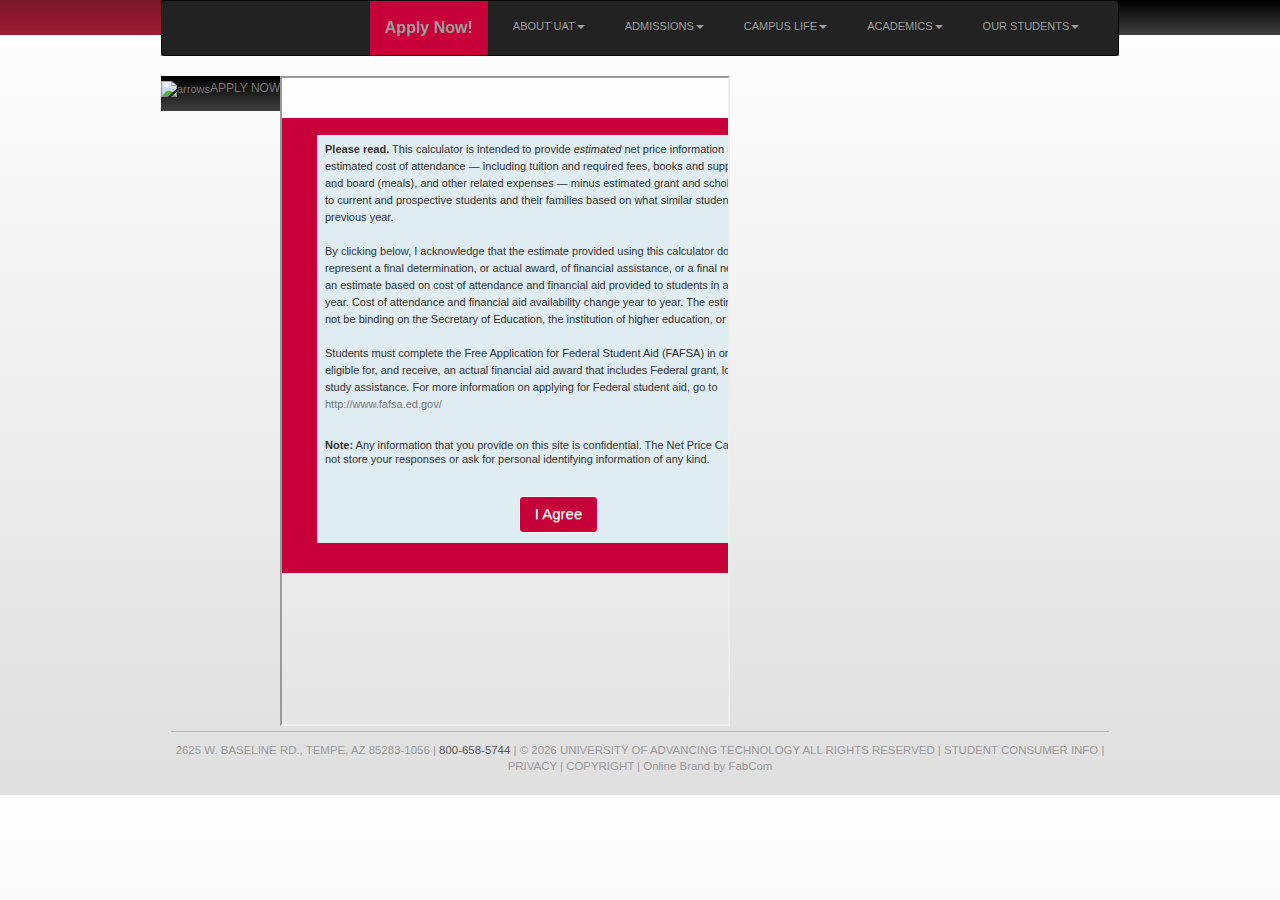
==== commit b63aadfe: "a" ====
--- a/netpricecalculator.html
+++ b/netpricecalculator.html
@@ -13,7 +13,7 @@
 	
 	
 	<meta charset="utf-8" />
-	<link rel="icon" type="image/x-icon" href="/favicon.ico">
+	<link rel="icon" type="image/x-icon" href="https://www.uat.edu/favicon.ico">
 	<!-- Mobile Specific Metas -->
 <meta name="viewport" content="width=device-width, initial-scale=1.0">
 	<!-- Social meta -->
@@ -2308,274 +2308,229 @@
 	</ul>
 	</nav><!--/top-left-->
 	<nav class="top-mid dark-grey-grad">
-	 <div class="mob-topnav"><a href="/request-info?from=home" id="mob-request-info">Request Info</a> | <a href="https://uatfastapp.com/LPR.asp?L=284&amp;__hstc=214042312.ee6727346d8b457f1632a7e7e9483700.1551308384170.1553714406911.1553714486090.12&amp;__hssc=214042312.1.1553714486090&amp;__hsfp=3686545575">Apply Now</a></div>
-	 <nav class="navbar navbar-inverse">
-		<div class="container-fluid">
-		  <div class="navbar-header">
-		  </div>
-		  <ul class="nav navbar-nav">
-			<li class="dropdown"><a class="dropdown-toggle" data-toggle="dropdown" href="#">ABOUT UAT<span class="caret"></span></a>
-			  <ul class="dropdown-menu">
-					<li class="first"><a href="/campus-information">Contact UAT</a></li>
-					  <li><a href="/connect-with-uat">Connect With UAT</a></li>
-					  <li><a href="/featured-technology-university-faculty">Meet The UAT Faculty</a></li>
-					  <li><a href="/featured-technology-university-staff">Meet The UAT Staff</a></li>
-					  <li><a href="/university-of-advancing-technology-at-a-glance">UAT At A Glance</a></li>
-					  <li><a href="/why-uat">Why UAT</a></li>
-					  <li><a href="/technology-university-mission">Technology University Mission</a></li>
-					  <li><a href="https://www.uatfoundation.org">UAT Foundation</a></li>
-					  <li><a href="/about-uat">History Of UAT</a></li>
-					  <li><a href="https://jobs.uat.edu/">Work At UAT » </a>
-						  <ul style="display: block;">
-							  <li class="first"><a href="https://jobs.uat.edu">Employment Opportunities</a></li>
-							  <li class="last"><a href="https://jobs.uat.edu/">How To Apply For Employment</a></li>
-						  </ul>
-					  </li>
-					  <li><a href="/university-of-advancing-technology-at-a-glance#accreditation-info">Accreditations » </a>
-						  <ul style="display: block;">
-							  <li class="first"><a href="/university-of-advancing-technology-at-a-glance#accreditation-info">Regional Accreditations</a></li>
-							  <li class="last"><a href="/university-of-advancing-technology-at-a-glance#accreditation-info">Certification &amp; Authorizations</a></li>
-						  </ul>
-					  </li>
-					  <li><a href="/parents-guide-uat-mission-statement">Parent Guide » </a>
-						  <ul style="display: block;">
-							  <li class="first"><a href="/parents-guide-uat-mission-statement/parents-guide-facts#techcareer">Technology as a Career</a></li>
-							  <li><a href="/parents-guide-uat-mission-statement/parents-guide-facts">Going Away to College</a></li>
-							  <li><a href="/parents-guide-uat-mission-statement/campus-life">The Setting</a></li>
-							  <li><a href="/parents-guide-uat-mission-statement/parent-testimonial">Parents of Technology Students</a></li>
-							  <li><a href="/parents-guide-uat-mission-statement/parents-guide-faq">Parent FAQs</a></li>
-							  <li><a href="/parents-guide-uat-mission-statement/elite-education-affordability#costs">The Cost</a></li>
-							  <li><a href="/parents-guide-uat-mission-statement/elite-education-affordability#taxes">Tuition and Taxes</a></li>
-							  <li><a href="/parents-guide-uat-mission-statement/elite-education-affordability#financialaid">Financial Aid</a></li>
-							  <li><a href="/parents-guide-uat-mission-statement/elite-education-affordability#scholarships">Scholarships</a></li>
-							  <li><a href="/parents-guide-uat-mission-statement#faculty">Faculty</a></li>
-							  <li><a href="https://www.uat.edu/admissions/parent_orientation_rsvp.aspx">Parent Orientation</a></li>
-							  <li><a href="/parents-guide-uat-mission-statement/uat-students">Alumni Heroes</a></li>
-							  <li><a href="/parents-guide-uat-mission-statement/uat-parent-guide-advancing-technology-degrees#undergrad">Undergraduate Degrees</a></li>
-							  <li class="last"><a href="/parents-guide-uat-mission-statement/uat-parent-guide-advancing-technology-degrees#graddegree">Graduate Degrees</a></li>
-						  </ul>
-					  </li>
-					  <li><a href="/see-technology-college">Campus » </a>
-						  <ul style="display: block;">
-							  <li class="first"><a href="/see-technology-college">See the UAT Campus</a></li>
-							  <li><a href="/campus-security">Campus Safety</a></li>
-							  <li><a href="/see-technology-college#campus-tour">Tour Sign Up</a></li>
-							  <li><a href="/techtrek">Fly-In Overnight Program</a></li>
-							  <li><a href="/student-housing">Founder's Hall</a></li>
-							  <li class="last"><a href="/uat-cafe">University Café</a></li>
-						  </ul>
-					  </li>
-					  <li><a href="/military">Military</a></li>
-					  <li><a href="/geek-411">Geek 411 Magazine</a></li>
-					  <li><a href="https://www.uattech.com/?__hstc=214042312.ee6727346d8b457f1632a7e7e9483700.1551308384170.1553714406911.1553714486090.12&amp;__hssc=214042312.1.1553714486090&amp;__hsfp=3686545575">Technology University Blog » </a>
-							  <ul style="display: block;">
-								  <li><a href="/campus-news-feed">Campus News</a></li>
-								  <li><a href="/digital-arts-feed">Digital Arts</a></li>
-								  <li><a href="/software-engineering-feed">Software Engineering</a></li>
-								  <li><a href="/cyber-security-feed">Cyber Security</a></li>
-								  <li><a href="/creation-simulation-feed">Creation &amp; Simulation</a></li>
-								  <li><a href="/business-innovation-feed">Business &amp; Innovation</a></li>
-								  <li><a href="/advancing-technology-feed">Advancing Tech Education</a></li>
-								  <li><a href="/geek-411-feed">Geek411</a></li>
-							  </ul>
-						  </li>	
-					  <li><a href="https://www.uat.edu/synchronic-learning">Synchronic Learning</a></li>
-					  <li class="last"><a href="/major-disclosures">Student Consumer Info</a></li>
-			  </ul>
-			</li>
-		  </ul>
-		  <ul class="nav navbar-nav">
-			<li class="dropdown"><a class="dropdown-toggle" data-toggle="dropdown" href="#">ADMISSIONS<span class="caret"></span></a>
-				  <ul class="dropdown-menu">
-					  <li class="first"><a href="/private-consultation#admission-requirements">How to Apply » </a>
-						  <ul style="display:block">
-							  <li class="first"><a href="https://uatfastapp.com/LPR.asp?L=284&amp;__hstc=214042312.ee6727346d8b457f1632a7e7e9483700.1551308384170.1553714406911.1553714486090.12&amp;__hssc=214042312.1.1553714486090&amp;__hsfp=3686545575">Undergraduate Application</a></li>
-							  <li><a href="/graduate-admissions-requirements">Graduate Application</a></li>
-							  <li class="last"><a href="https://uatfastapp.com/LPR.asp?L=284&amp;__hstc=214042312.ee6727346d8b457f1632a7e7e9483700.1551308384170.1553714406911.1553714486090.12&amp;__hssc=214042312.1.1553714486090&amp;__hsfp=3686545575">International Application</a></li>
-						  </ul>
-					  </li>
-					  <li><a href="/admissions-requirements">Acceptance Requirements » </a>
-						  <ul style="display:block">
-							  <li class="first"><a href="/admissions-requirements">Undergraduate</a></li>
-							  <li class="last"><a href="/graduate-admissions-requirements">Graduate</a></li>
-						  </ul>
-					  </li>
-					  <li><a href="/why-uat-online">Why UAT Online</a></li>
-					  <li><a href="/private-consultation#transfers">Transfer Credits</a></li>
-					  <li><a href="/military">Military</a></li>
-					  <li><a href="/tuition">Tuition » </a>
-						  <ul style="display:block">
-							  <li class="first"><a href="https://www.uat.edu/net-price-calculator">Net Price Calculator</a></li>
-							  <li><a href="/tuition#tuition-costs">Tuition and Fees</a></li>
-							  <li><a href="/tuition#housing-costs">Housing Cost</a></li>
-							  <li><a href="/tuition#federal-aid">Parent and financial aid</a></li>
-							  <li><a href="/tuition#federal-aid">Federal Student Aid</a></li>
-							  <li class="last"><a href="/military">Military and veterans benefits</a></li>
-						  </ul>
-					  </li>
-					  <li><a href="/parents-guide-uat-mission-statement/elite-education-affordability#scholarships">Scholarships » </a>
-						  <ul style="display:block">
-							  <li class="first"><a href="/parents-guide-uat-mission-statement/elite-education-affordability#slma-scholarship">Alma Mater Pride Scholarship</a></li>
-							  <li><a href="/parents-guide-uat-mission-statement/elite-education-affordability#continuation-scholarship">Continuation Scholarship</a></li>
-							  <li><a href="/parents-guide-uat-mission-statement/elite-education-affordability#meritScholarDown">Merit Scholarship</a></li>
-							  <li><a href="/parents-guide-uat-mission-statement/elite-education-affordability#murphy-robo-scholar">Murphy's Robotics Scholarship</a></li>
-							  <li><a href="/parents-guide-uat-mission-statement/elite-education-affordability#private-scholarship">Privately Sponsored Scholarships</a></li>
-							  <li class="last"><a href="/parents-guide-uat-mission-statement/elite-education-affordability#robotics-scholar">Robotics Scholarship</a></li>
-						  </ul>
-					  </li>
-					  <li><a href="/private-consultation">Private Consultation</a></li>
-					  <li><a href="/academic-calendar">Academic Calendars » </a>
-						  <ul style="display:block">
-							  <li class="first"><a href="/academic-calendar">On-Campus Students</a></li>
-							  <li class="last"><a href="/online-academic-calendar">UAT Online Students</a></li>
-						  </ul>
-					  </li>
-					  <li><a href="/see-technology-college#campus-tour">Campus Tour » </a>
-						  <ul style="display:block">
-							  <li class="first"><a href="/see-technology-college#campus-tour">Tour Sign Up</a></li>
-							  <li><a href="/techtrek">UAT Experience Overnight Program</a></li>
-							  <li class="last"><a href="/private-consultation">Private Consultation</a></li>
-						  </ul>
-					  </li>
-					  <li><a href="/techtrek">TechTrek Open House</a></li>
-					  <li><a href="/why-uat">Why UAT</a></li>
-					  <li><a href="/academic-calendar">Start Dates</a></li>
-					  <li class="last"><a href="/uat-catalogs">Academic Catalog</a></li>
-				  </ul>
-			  </li>
-		  </ul><ul class="nav navbar-nav">
-			<li class="dropdown"><a class="dropdown-toggle" data-toggle="dropdown" href="#">CAMPUS LIFE<span class="caret"></span></a>
-			  <ul class="dropdown-menu">
-					<li class="first"><span class="no-link">Student Services</span>
-						  <ul style="display:block">
-							  <li class="first"><a href="/internships#hire-a-uat-graduate">Hire a UAT Graduate » </a></li>
-							  <li><a href="/internships">Internships</a></li>
-							  <li><a href="/parents-guide-uat-mission-statement/elite-education-affordability#financialaid">Financial Aid</a></li>
-							  <li><a href="/commencement">Graduation</a></li>
-							  <li><a href="/private-consultation">Admissions</a></li>
-							  <li class="last"><a href="/private-consultation#transfers">Transfer Credits</a></li>
-						  </ul>
-					  </li>
-					  <li><a href="/student-housing">UAT Student Housing » </a>
-						  <ul style="display:block">
-							  <li class="first"><a href="/student-housing#founders-hall">Founders Hall</a></li>
-							  <li><a href="/student-housing#faq">UAT Student Housing FAQ</a></li>
-							  <li><a href="/student-housing#housing-policies">Housing Policy</a></li>
-							  <li><a href="/student-housing#resident-assistants">Resident Assistants</a></li>
-							  <li class="last"><a href="/student-housing#roommates">Roommates</a></li>
-						  </ul>
-					  </li>
-					  <li><a href="/see-technology-college">See the UAT Campus » </a>
-						  <ul style="display:block">
-							  <li class="'first"><a href="/see-technology-college#drone-tour">Virtual Tour</a></li>
-							  <li><a href="/see-technology-college#web-cams">Web Cams</a></li>
-							  <li><a href="/see-technology-college#meet-tour-guides">Meet Tour Guides</a></li>
-							  <li><a href="/techtrek">UAT Experience Overnight Program</a></li>
-							  <li><a href="https://www.flickr.com/photos/uat/collections/">Campus Gallery</a></li>
-							  <li class="last"><a href="/see-technology-college#rsvp-form">Tour Sign Up</a></li>
-						  </ul>
-					  </li>
-					  <li><a href="/parents-guide-uat-mission-statement/campus-life">Unique Culture</a></li>
-					  <li><a href="/uat-cafe">UAT Café</a></li>
-					  <li><a href="/events">Upcoming Events</a></li>
-					  <li><a href="/geek-411">Student Life Magazine</a></li>
-					  <li class="last"><a href="https://www.flickr.com/photos/uat/collections/">See Technology College Photo Stream</a></li>
-			  </ul>
-			</li>
-		  </ul>
-		  <ul class="nav navbar-nav">
-			<li class="dropdown"><a class="dropdown-toggle" data-toggle="dropdown" href="#">ACADEMICS<span class="caret"></span></a>
-			  <ul class="dropdown-menu">
-					<li class="first"><a href="https://www.uat.edu/synchronic-learning">Synchronic Learning</a></li>
-					  <li><a href="/cyber-security-degrees">Cyber Security Degrees</a></li>
-					  <li><a href="/bachelor-of-arts">Bachelor of Arts Degrees » </a>
-						  <ul style="display: none;">
-							  <li class="first"><a href="https://majors.uat.edu/Digital-Media/">Digital Media Degree</a></li>
-							  <li><a href="/digital-video-degree">Digital Video Degree</a></li>
-							  <li><a href="/game-art-and-animation-degree">Game Art Degree</a></li>
-							  <li><a href="/game-design-degree">Game Design Degree</a></li>
-							  <li><a href="/virtual-reality-degree">Virtual Reality Degree</a></li>
-							  <li class="last"><a href="/general-education">General Education</a></li>
-						  </ul>
-					  </li>
-					  <li><a href="/bachelor-of-science">Bachelor of Science Degrees » </a>
-						  <ul style="display: none;">
-							  <li class="first"><a href="/advancing-computer-science-degree">Advancing Computer Science Degree</a></li>
-							  <li><a href="/artificial-intelligence-degree">Artificial Intelligence Degree</a></li>
-							  <li><a href="/business-technology-degree">Business Technology Degree</a></li>
-							  <li><a href="/digital-maker-and-fabrication-degree">Digital Maker and Fabrication Degree</a></li>
-							  <li><a href="https://majors.uat.edu/Enterprise-Software/">Enterprise Software Degree</a></li>
-							  <li><a href="/game-programming-degree">Game Programming Degree</a></li>
-							  <li><a href="https://majors.uat.edu/Human-Computer/">Human Computer Interaction Degree</a></li>
-							  <li><a href="/network-engineering-degree">Network Engineering Degree</a></li>
-							  <li><a href="/network-security-degree">Network Security Degree</a></li>
-							  <li><a href="/robotics-and-embedded-systems-degree">Robotics and Embedded Systems Degree</a></li>
-							  <li><a href="/technology-forensics-degree">Technology Forensics Degree</a></li>
-							  <li><a href="https://majors.uat.edu/Tech-studies/">Technology Studies Degree</a></li>
-							  <li><a href="/web-design-degree">Web Design Degree</a></li>
-							  <li class="last"><a href="/general-education">General Education</a></li>
-						  </ul>
-					  </li>
-					  <li><a href="/master-of-science">Master of Science Degrees » </a>
-						  <ul style="display: none;">
-							  <li class="first"><a href="/advancing-computer-science-masters-degree">Advancing Computer Science Degree</a></li>
-							  <li><a href="/game-production-and-management-masters-degree">Game Production Degree</a></li>
-							  <li><a href="/cyber-security-masters-degree">Cyber Security Degree</a></li>
-							  <li class="last"><a href="/technology-leadership-masters-degree">Technology Leadership Degree</a></li>
-						  </ul>
-					  </li>
-					  <li><a href="/advancing-technology-degrees">On Campus Degrees » </a>
-						  <ul style="display: none;">
-							  <li class="first"><a href="/advancing-technology-degrees">Undergraduate Degrees</a></li>
-							  <li class="last"><a href="/advancing-technology-degrees">Graduate Degrees</a></li>
-						  </ul>
-					  </li>
-					  <li><a href="/why-uat-online">Online Degrees » </a>
-						  <ul style="display: none;">
-								  <li class="first"><a href="/online-web-design-degree">Web Design Degree</a></li>
-								  <li><a href="https://www.uat.edu/game-art-and-animation-degree">Game Art &amp; Animation Degree</a></li>
-								  <li><a href="/online-game-design-degree">Game Design Degree</a></li>
-								  <li><a href="/online-advancing-computer-science-degree">Advancing Computer Science Degree</a></li>
-								  <li><a href="/online-game-programming-degree">Game Programming Degree</a></li>
-								  <li><a href="/online-network-security-degree">Network Security Degree</a></li>
-								  <li><a href="/technology-forensics-degree">Technology Forensics Degree</a></li>
-								  <li class="last"><a href="/major-disclosures">Major Disclosures</a></li>
-						  </ul>
-					  </li>
-					  <li><a href="/honors-program">UAT Honors Program</a></li>
-					  <li><a href="/general-education">General Education</a></li>
-					  <li class="last"><a href="/uat-catalogs">UAT Catalog</a></li>
-			  </ul>
-			</li>
-		  </ul>
-		  <ul class="nav navbar-nav">
-			<li class="dropdown"><a class="dropdown-toggle" data-toggle="dropdown" href="#">OUR STUDENTS<span class="caret"></span></a>
-			  <ul class="dropdown-menu">
-					<li><a href="https://blog.uat.edu/">Technology Student Blogs » </a>
-						  <ul style="display: block;">
-							  <li class="first"><a href="https://blog.uat.edu/category/computer-animation-degree/">Computer Animation Degree</a></li>
-							  <li><a href="https://blog.uat.edu/category/computer-science-degree/">Computer Science Degree</a></li>
-							  <li><a href="/network-security-degree">Cyber Security Degree</a></li>
-							  <li><a href="/digital-video-degree#degree-blog">Digital Filmmaking Degree</a></li>
-							  <li><a href="https://blog.uat.edu/category/game-design-degree/">Game Design Degree</a></li>
-							  <li><a href="https://blog.uat.edu/category/hci-degree/">HCI Degree</a></li>
-							  <li><a href="/digital-maker-and-fabrication-degree#degree-blog">Digital Maker and Fabrication Degree</a></li>
-							  <li><a href="/robotics-and-embedded-systems-degree#degree-blog">Robotics Degree</a></li>
-							  <li><a href="https://blog.uat.edu/category/technology-college/">Technology College</a></li>
-							  <li class="last"><a href="https://blog.uat.edu/category/student-life-2/">Student Life</a></li>
-						  </ul>
-					  </li>
-					  <li><a href="/featured-technology-university-alumni">Featured Alumni</a>
-					  </li>
-					  <li><a href="/student-innovation-projects">Student Innovations</a>
-					  </li>
-					  <li class="last"><a href="/wall-of-app-fame">Wall of App Fame</a></li>
+			<nav class="navbar navbar-inverse">
+			 <div class="container-fluid">
+				 <div class="navbar-header">
+				 </div>
+				 <ul class="nav navbar-nav">
+					 <li><a href=""></a></li>	
+					 <li style="Background-color:#C70039;color: #FFF; font-size: 16px;"><a href=""><strong>Apply Now!</strong></a></li>	
 				 </ul>
-			</li>
-		  </ul>
-		</div>
-	</nav>
-	</nav><!--/top-mid-->
+						 
+				 <ul class="nav navbar-nav">
+		 
+				 <li class="dropdown"><a class="dropdown-toggle" data-toggle="dropdown" href="#">ABOUT UAT<span class="caret"></span></a>
+					 <ul class="dropdown-menu">
+						 <li class="first"><a href="/campus-information">Contact UAT</a></li>
+							 <li><a href="/connect-with-uat">Connect With UAT</a></li>
+							 <li><a href="staff-and-faculty.html"><a>Staff and Faculty</a></li>
+							 <li><a href="/university-of-advancing-technology-at-a-glance">UAT At A Glance</a></li>
+							 <li><a href="/why-uat">Why UAT</a></li>
+							 <li><a href="/technology-university-mission">Technology University Mission</a></li>
+							 <li><a href="https://www.uatfoundation.org">UAT Foundation</a></li>
+							 <li><a href="/about-uat">History Of UAT</a></li>
+							 <li><a href="https://jobs.uat.edu/">Work At UAT</a>
+							 <li class="first"><a href="https://jobs.uat.edu">Employment Opportunities</a></li>
+							 <li><a href="/parents-guide-uat-mission-statement">Parent Guide » </a>
+								 <ul style="display: block;">
+									 <li><a href="/parents-guide-uat-mission-statement/parents-guide-facts">Going Away to College</a></li>
+									 <li><a href="/parents-guide-uat-mission-statement/campus-life">The Setting</a></li>
+									 <li><a href="/parents-guide-uat-mission-statement/parent-testimonial">Parents of Technology Students</a></li>
+									 <li><a href="/parents-guide-uat-mission-statement/parents-guide-faq">Parent FAQs</a></li>
+									 <li><a href="https://www.uat.edu/admissions/parent_orientation_rsvp.aspx">Parent Orientation</a></li>
+								 </ul>
+							 </li>
+							 <li><a href="/see-technology-college">Campus » </a>
+								 <ul style="display: block;">
+									 <li class="first"><a href="/see-technology-college">See the UAT Campus</a></li>
+									 <li><a href="/campus-security">Campus Safety</a></li>
+									 <li><a href="/see-technology-college#campus-tour">Tour Sign Up</a></li>
+									 <li><a href="/techtrek">Fly-In Overnight Program</a></li>
+									 <li><a href="/student-housing">Founder's Hall</a></li>
+									 <li class="last"><a href="/uat-cafe">University Café</a></li>
+								 </ul>
+							 </li>
+							 <li><a href="/military">Military</a></li>
+							 <li><a href="/geek-411">Geek 411 Magazine</a></li>
+							 <li><a href="https://www.uattech.com/?__hstc=214042312.ee6727346d8b457f1632a7e7e9483700.1551308384170.1553714406911.1553714486090.12&amp;__hssc=214042312.1.1553714486090&amp;__hsfp=3686545575">Technology University Blog » </a>
+									 <ul style="display: block;">
+										 <li><a href="/campus-news-feed">Campus News</a></li>
+										 <li><a href="/digital-arts-feed">Digital Arts</a></li>
+										 <li><a href="/software-engineering-feed">Software Engineering</a></li>
+										 <li><a href="/cyber-security-feed">Cyber Security</a></li>
+										 <li><a href="/creation-simulation-feed">Creation &amp; Simulation</a></li>
+										 <li><a href="/business-innovation-feed">Business &amp; Innovation</a></li>
+										 <li><a href="/advancing-technology-feed">Advancing Tech Education</a></li>
+										 <li><a href="/geek-411-feed">Geek411</a></li>
+									 </ul>
+								 </li>	
+							 <li><a href="https://www.uat.edu/synchronic-learning">Synchronic Learning</a></li>
+							 <li class="last"><a href="/major-disclosures">Student Consumer Info</a></li>
+					 </ul>
+				 </li>
+				 </ul>
+				 <ul class="nav navbar-nav">
+				 <li class="dropdown"><a class="dropdown-toggle" data-toggle="dropdown" href="#">ADMISSIONS<span class="caret"></span></a>
+						 <ul class="dropdown-menu">
+							 <li class="first"><a href="/private-consultation#admission-requirements">How to Apply » </a>
+								 <ul style="display:block">
+									 <li class="first"><a href="https://uatfastapp.com/LPR.asp?L=284&amp;__hstc=214042312.ee6727346d8b457f1632a7e7e9483700.1551308384170.1553714406911.1553714486090.12&amp;__hssc=214042312.1.1553714486090&amp;__hsfp=3686545575">Undergraduate Application</a></li>
+									 <li><a href="/graduate-admissions-requirements">Graduate Application</a></li>
+									 <li class="last"><a href="https://uatfastapp.com/LPR.asp?L=284&amp;__hstc=214042312.ee6727346d8b457f1632a7e7e9483700.1551308384170.1553714406911.1553714486090.12&amp;__hssc=214042312.1.1553714486090&amp;__hsfp=3686545575">International Application</a></li>
+								 </ul>
+							 </li>
+							 <li><a href="/admissions-requirements">Acceptance Requirements » </a>
+								 <ul style="display:block">
+									 <li class="first"><a href="/admissions-requirements">Undergraduate</a></li>
+									 <li class="last"><a href="/graduate-admissions-requirements">Graduate</a></li>
+								 </ul>
+							 </li>
+							 <li><a href="/why-uat-online">Why UAT Online</a></li>
+							 <li><a href="/private-consultation#transfers">Transfer Credits</a></li>
+							 <li><a href="/military">Military and veterans benefits</a></li>
+							 <li><a href="/tuition">Tuition » </a>
+								 <ul style="display:block">
+									 <li class="first"><a href="https://www.uat.edu/net-price-calculator">Net Price Calculator</a></li>
+								 </ul>
+							 </li>
+							 <li><a href="/parents-guide-uat-mission-statement/elite-education-affordability#scholarships">Scholarships » </a>
+								 <ul style="display:block">
+									 <li class="first"><a href="/parents-guide-uat-mission-statement/elite-education-affordability#slma-scholarship">Alma Mater Pride Scholarship</a></li>
+									 <li><a href="/parents-guide-uat-mission-statement/elite-education-affordability#continuation-scholarship">Continuation Scholarship</a></li>
+									 <li><a href="/parents-guide-uat-mission-statement/elite-education-affordability#meritScholarDown">Merit Scholarship</a></li>
+									 <li><a href="/parents-guide-uat-mission-statement/elite-education-affordability#murphy-robo-scholar">Murphy's Robotics Scholarship</a></li>
+									 <li><a href="/parents-guide-uat-mission-statement/elite-education-affordability#private-scholarship">Privately Sponsored Scholarships</a></li>
+									 <li class="last"><a href="/parents-guide-uat-mission-statement/elite-education-affordability#robotics-scholar">Robotics Scholarship</a></li>
+								 </ul>
+							 </li>
+							 <li><a href="/private-consultation">Private Consultation</a></li>
+							 <li><a href="/academic-calendar">Academic Calendars » </a>
+								 <ul style="display:block">
+									 <li class="first"><a href="/academic-calendar">On-Campus Students</a></li>
+									 <li class="last"><a href="/online-academic-calendar">UAT Online Students</a></li>
+								 </ul>
+							 <li><a href="/academic-calendar">Start Dates</a></li>
+							 <li class="last"><a href="/uat-catalogs">Academic Catalog</a></li>
+						 </ul>
+					 </li>
+				 </ul>
+				 <ul class="nav navbar-nav">
+				 <li class="dropdown"><a class="dropdown-toggle" data-toggle="dropdown" href="#">CAMPUS LIFE<span class="caret"></span></a>
+					 <ul class="dropdown-menu">
+						 <li class="first"><span class="no-link">Student Services</span>
+								 <ul style="display:block">
+									 <li><a href="/internships">Internships</a></li>
+									 <li><a href="/commencement">Graduation</a></li>
+								 </ul>
+							 </li>
+							 <li><a href="/student-housing">UAT Student Housing » </a>
+								 <ul style="display:block">
+									 <li class="first"><a href="/student-housing#founders-hall">Founders Hall</a></li>
+									 <li><a href="/student-housing#faq">UAT Student Housing FAQ</a></li>
+									 <li><a href="/student-housing#housing-policies">Housing Policy</a></li>
+									 <li><a href="/student-housing#resident-assistants">Resident Assistants</a></li>
+									 <li class="last"><a href="/student-housing#roommates">Roommates</a></li>
+								 </ul>
+							 </li>
+							 <li><a href="/parents-guide-uat-mission-statement/campus-life">Unique Culture</a></li>
+							 <li><a href="/events">Upcoming Events</a></li>
+							 <li class="last"><a href="https://www.flickr.com/photos/uat/collections/">See Technology College Photo Stream</a></li>
+					 </ul>
+				 </li>
+				 </ul>
+				 <ul class="nav navbar-nav">
+				 <li class="dropdown"><a class="dropdown-toggle" data-toggle="dropdown" href="#">ACADEMICS<span class="caret"></span></a>
+					 <ul class="dropdown-menu">
+						 <li class="first"><a href="https://www.uat.edu/synchronic-learning">Synchronic Learning</a></li>
+							 <li><a href="/cyber-security-degrees">Cyber Security Degrees</a></li>
+							 <li><a href="/bachelor-of-arts">Bachelor of Arts Degrees » </a>
+								 <ul style="display: none;">
+									 <li class="first"><a href="https://majors.uat.edu/Digital-Media/">Digital Media Degree</a></li>
+									 <li><a href="/digital-video-degree">Digital Video Degree</a></li>
+									 <li><a href="/game-art-and-animation-degree">Game Art Degree</a></li>
+									 <li><a href="/game-design-degree">Game Design Degree</a></li>
+									 <li><a href="/virtual-reality-degree">Virtual Reality Degree</a></li>
+									 <li class="last"><a href="/general-education">General Education</a></li>
+								 </ul>
+							 </li>
+							 <li><a href="/bachelor-of-science">Bachelor of Science Degrees » </a>
+								 <ul style="display: none;">
+									 <li class="first"><a href="/advancing-computer-science-degree">Advancing Computer Science Degree</a></li>
+									 <li><a href="/artificial-intelligence-degree">Artificial Intelligence Degree</a></li>
+									 <li><a href="/business-technology-degree">Business Technology Degree</a></li>
+									 <li><a href="/digital-maker-and-fabrication-degree">Digital Maker and Fabrication Degree</a></li>
+									 <li><a href="https://majors.uat.edu/Enterprise-Software/">Enterprise Software Degree</a></li>
+									 <li><a href="/game-programming-degree">Game Programming Degree</a></li>
+									 <li><a href="https://majors.uat.edu/Human-Computer/">Human Computer Interaction Degree</a></li>
+									 <li><a href="/network-engineering-degree">Network Engineering Degree</a></li>
+									 <li><a href="/network-security-degree">Network Security Degree</a></li>
+									 <li><a href="/robotics-and-embedded-systems-degree">Robotics and Embedded Systems Degree</a></li>
+									 <li><a href="/technology-forensics-degree">Technology Forensics Degree</a></li>
+									 <li><a href="https://majors.uat.edu/Tech-studies/">Technology Studies Degree</a></li>
+									 <li><a href="/web-design-degree">Web Design Degree</a></li>
+									 <li class="last"><a href="/general-education">General Education</a></li>
+								 </ul>
+							 </li>
+							 <li><a href="/master-of-science">Master of Science Degrees » </a>
+								 <ul style="display: none;">
+									 <li class="first"><a href="/advancing-computer-science-masters-degree">Advancing Computer Science Degree</a></li>
+									 <li><a href="/game-production-and-management-masters-degree">Game Production Degree</a></li>
+									 <li><a href="/cyber-security-masters-degree">Cyber Security Degree</a></li>
+									 <li class="last"><a href="/technology-leadership-masters-degree">Technology Leadership Degree</a></li>
+								 </ul>
+							 </li>
+							 <li><a href="/advancing-technology-degrees">On Campus Degrees » </a>
+								 <ul style="display: none;">
+									 <li class="first"><a href="/advancing-technology-degrees">Undergraduate Degrees</a></li>
+									 <li class="last"><a href="/advancing-technology-degrees">Graduate Degrees</a></li>
+								 </ul>
+							 </li>
+							 <li><a href="/why-uat-online">Online Degrees » </a>
+								 <ul style="display: none;">
+										 <li class="first"><a href="/online-web-design-degree">Web Design Degree</a></li>
+										 <li><a href="https://www.uat.edu/game-art-and-animation-degree">Game Art &amp; Animation Degree</a></li>
+										 <li><a href="/online-game-design-degree">Game Design Degree</a></li>
+										 <li><a href="/online-advancing-computer-science-degree">Advancing Computer Science Degree</a></li>
+										 <li><a href="/online-game-programming-degree">Game Programming Degree</a></li>
+										 <li><a href="/online-network-security-degree">Network Security Degree</a></li>
+										 <li><a href="/technology-forensics-degree">Technology Forensics Degree</a></li>
+										 <li class="last"><a href="/major-disclosures">Major Disclosures</a></li>
+								 </ul>
+							 </li>
+							 <li><a href="/honors-program">UAT Honors Program</a></li>
+							 <li><a href="/general-education">General Education</a></li>
+							 <li class="last"><a href="/uat-catalogs">UAT Catalog</a></li>
+					 </ul>
+				 </li>
+				 </ul>
+				 <ul class="nav navbar-nav">
+				 <li class="dropdown"><a class="dropdown-toggle" data-toggle="dropdown" href="#">OUR STUDENTS<span class="caret"></span></a>
+					 <ul class="dropdown-menu">
+						 <li><a href="https://blog.uat.edu/">Technology Student Blogs » </a>
+								 <ul style="display: block;">
+									 <li class="first"><a href="https://blog.uat.edu/category/computer-animation-degree/">Computer Animation Degree</a></li>
+									 <li><a href="https://blog.uat.edu/category/computer-science-degree/">Computer Science Degree</a></li>
+									 <li><a href="/network-security-degree">Cyber Security Degree</a></li>
+									 <li><a href="/digital-video-degree#degree-blog">Digital Filmmaking Degree</a></li>
+									 <li><a href="https://blog.uat.edu/category/game-design-degree/">Game Design Degree</a></li>
+									 <li><a href="https://blog.uat.edu/category/hci-degree/">HCI Degree</a></li>
+									 <li><a href="/digital-maker-and-fabrication-degree#degree-blog">Digital Maker and Fabrication Degree</a></li>
+									 <li><a href="/robotics-and-embedded-systems-degree#degree-blog">Robotics Degree</a></li>
+									 <li><a href="https://blog.uat.edu/category/technology-college/">Technology College</a></li>
+									 <li class="last"><a href="https://blog.uat.edu/category/student-life-2/">Student Life</a></li>
+								 </ul>
+							 </li>
+							 <li><a href="/featured-technology-university-alumni">Featured Alumni</a>
+							 </li>
+							 <li><a href="/student-innovation-projects">Student Innovations</a>
+							 </li>
+							 <li class="last"><a href="/wall-of-app-fame">Wall of App Fame</a></li>
+						</ul>
+				 </li>
+				 </ul>
+			 </div>
+		 </nav>
+		 </nav>
 	<nav class="top-right darker-grey-grad">
 	<ul>
 		<li style="font-size:12px;"><a href="https://uatfastapp.com/LPR.asp?L=284&amp;__hstc=214042312.ee6727346d8b457f1632a7e7e9483700.1551308384170.1553714406911.1553714486090.12&amp;__hssc=214042312.1.1553714486090&amp;__hsfp=3686545575"><img src="https://www.uat.edu/themes/uat/images/layout/applynow-arrows.png" alt="arrows" width="21" height="34" align="absmiddle" border="0">APPLY NOW</a></li>
